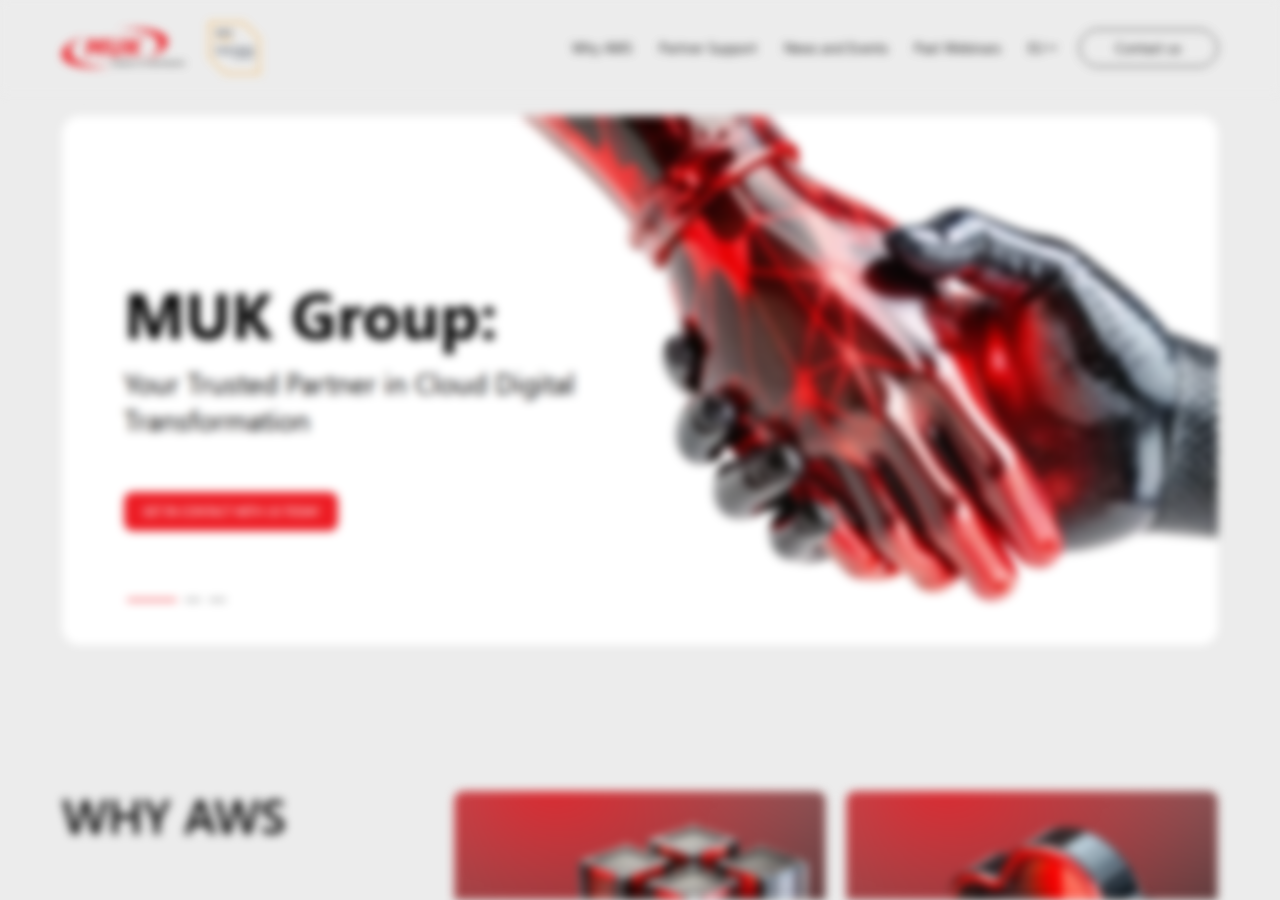
==== index.html @ 1f950c9f "Initial commit" ====
<!doctype html>
<html lang="en" data-country="{lang}" class="">
<head>
    <meta charset="UTF-8">
    <meta name="viewport"
          content="width=device-width, user-scalable=no, initial-scale=1.0, maximum-scale=1.0, minimum-scale=1.0, viewport-fit=cover">
    <meta http-equiv="X-UA-Compatible" content="ie=edge">
    <link href="img/favicon.ico" rel="icon" sizes="32x32" type="image/icon">
    <title>MUK - Classics of distribution</title>
    <link rel="preconnect" href="https://fonts.googleapis.com">
    <link rel="preconnect" href="https://fonts.gstatic.com" crossorigin="">
    <link href="https://fonts.googleapis.com/css2?family=Space+Grotesk:wght@300..700&display=swap" rel="stylesheet">
    <link rel="stylesheet" href="https://cdn.jsdelivr.net/npm/swiper@11/swiper-bundle.min.css" />
    <link rel="stylesheet" href="css/main.css">
</head>
<body class="main">
<main class="blur_wrap">
    <div class="preloader"><img alt="" src="img/preloader.svg"></div>
    <div class="layout">
        <header class="header">
            <div class="container">
                <div class="header__logo-wrap">
                    <a href="/" class="header__logo" href="">
                        <img src="img/logo.svg" alt="Logo">
                    </a>
                    <img class="header__partners" src="img/partners.png" alt="Partner">
                </div>
                <nav class="header__menu">
                    <ul>
                        <li class="header__menu-item">
                            <a class="header__link" href="#aws">Why AWS</a>
                        </li>
                        <li class="header__menu-item">
                            <a class="header__link" href="#program">Partner Support</a>
                        </li>
                        <li class="header__menu-item">
                            <a class="header__link" href="#news">News and Events</a>
                        </li>
                        <li class="header__menu-item">
                            <a class="header__link" href="#webinars">Past Webinars</a>
                        </li>
                        <li class="header__menu-item">
                            <div class="lang__switcher">
                                <div class="lang">
                                    EU
                                    <img class="lang__arrow" src="img/lang-arr.svg" alt="">
                                </div>
                                <div class="switcher"></div>
                            </div>
                        </li>
                        <li class="header__menu-item">
                            <a class="header__link header__btn" href="#contact">Contact us</a>
                        </li>
                    </ul>
                </nav>
            </div>
        </header>
        <section id="hero" class="hero">
            <div class="container">
                <div class="swiper">
                    <div class="swiper-wrapper">
                        <div class="swiper-slide">
                            <div class="hero__slide hero__slide-1">
                                <h2 class="hero__title">MUK Group:</h2>
                                <p class="hero__text">Your Trusted Partner in Cloud Digital Transformation</p>
                                <a class="btn" href="#contact">Get in contact with us today</a>
                            </div>
                            <picture class="hero__img hero__img-1">
                                <source srcset="img/webp/slider-img-1.webp" type="image/webp" />
                                <img src="img/to-webp/slider-img-1.png" alt="photo" />
                            </picture>
                        </div>
                        <div class="swiper-slide">
                            <div class="hero__slide hero__slide-2">
                                <h3 class="hero__title">Harness the Power of AWS</h3>
                                <p class="hero__text">to maximize impact for your customers</p>
                                <div class="hero__description-wrap">
                                    <p class="hero__description">
                                        <span class="accent">Scalability:</span> AWS provides scalable computing power, enabling businesses to grow and innovate without limitations.
                                    </p>
                                    <p class="hero__description">
                                        <span class="accent">Security:</span> With robust security features and compliance certifications, AWS ensures that data is protected, and operations are secure.
                                    </p>
                                    <p class="hero__description">
                                        <span class="accent">Innovation:</span> AWS offers a wide range of advanced technologies, like GenAI, Analytics, AI, Machine Learning, and IoT, to drive innovation and competitive advantage.
                                    </p>
                                    <a class="btn" href="#aws">Learn more about AWS</a>
                                </div>
                            </div>
                            <picture class="hero__img hero__img-2">
                                <source srcset="img/webp/slider-img-2.webp" type="image/webp" />
                                <img src="img/to-webp/slider-img-2.png" alt="photo" />
                            </picture>
                        </div>
                        <div class="swiper-slide">
                            <div class="hero__slide hero__slide-3">
                                <h3 class="hero__title hero__title-small">Comprehensive Support and Resources from MUK Group</h3>
                                <ul class="hero__list">
                                    <li class="hero__list-item">Onboarding Support</li>
                                    <li class="hero__list-item">Training and Certification</li>
                                    <li class="hero__list-item">Marketing and Sales Support</li>
                                    <li class="hero__list-item">Technical Assistance</li>
                                </ul>
                                <a class="btn" href="#aws">More about Partner Program</a>
                            </div>
                            <picture class="hero__img hero__img-3">
                                <source srcset="img/webp/slider-img-3.webp" type="image/webp" />
                                <img src="img/to-webp/slider-img-3.png" alt="photo" />
                            </picture>
                        </div>
                        <!-- <div class="swiper-slide">
                            <div class="hero__slide hero__slide-4">
                                <h3 class="hero__title hero__title-blog">Blog</h3>
                                <a class="btn" href="#blog">go to blog</a>
                            </div>
                            <picture class="hero__img hero__img-4">
                                <source srcset="img/webp/slider-img-4.webp" type="image/webp" />
                                <img src="img/to-webp/slider-img-4.png" alt="photo" />
                            </picture>
                        </div> -->
                    </div>
                    <div class="swiper-pagination"></div>
                </div>
            </div>
        </section>
        <section id="aws" class="aws">
            <div class="container">
                <ul class="aws__wrap">
                    <li class="aws__item">
                        <h3 class="section__title">Why AWS</h3>
                        <p class="aws__text">Amazon Web Services (AWS) is the world’s most comprehensive and broadly adopted cloud, offering over 200 fully featured services from data centers globally. Moving to the AWS Cloud with MUK, you gain access to AWS Solutions for</p>
                    </li>
                    <li class="aws__item">
                        <img class="aws__img" src="img/aws-img-1.png" alt="">
                        <h4 class="aws__title">Computing</h4>
                        <p class="aws__text">AWS offers a broad set of compute services, including serverless computing, virtual servers, and high-performance computing.</p>
                    </li>
                    <li class="aws__item">
                        <img class="aws__img" src="img/aws-img-2.png" alt="">
                        <h4 class="aws__title">Storage</h4>
                        <p class="aws__text">Scalable storage solutions such as Amazon S3 for object storage and Amazon EBS for block storage.</p>
                    </li>
                    <li class="aws__item">
                        <img class="aws__img" src="img/aws-img-3.png" alt="">
                        <h4 class="aws__title">Databases</h4>
                        <p class="aws__text">Managed database services, including Amazon RDS for relational databases and Amazon DynamoDB for NoSQL databases.</p>
                    </li>
                    <li class="aws__item">
                        <img class="aws__img" src="img/aws-img-4.png" alt="">
                        <h4 class="aws__title">Networking</h4>
                        <p class="aws__text">Reliable and secure networking solutions like Amazon VPC and AWS Direct Connect.</p>
                    </li>
                    <li class="aws__item">
                        <img class="aws__img" src="img/aws-img-5.png" alt="">
                        <h4 class="aws__title">Machine Learning</h4>
                        <p class="aws__text">Services like Amazon SageMaker that simplify building, training, and deploying machine learning models.</p>
                    </li>
                </ul>
            </div>
        </section>
        <section id="program" class="program">
            <div class="container">
                <div class="program__title">
                    <h3 class="section__title">Join our Partner Program</h3>
                    <div class="program__desc">
                        <ul>
                            <li>MUK unlocks access to all of the top-notch solutions from AWS and provides full support for our partners.</li>
                            <li><strong>Become a partner</strong> for AWS cloud solutions and receive technical, back office and administrative support, billing, compliance and program management, as well as regular discount offerings.</li>
                        </ul>
                    </div>
                </div>
                <div class="programs">
                    <div class="programs__item">
                        <img class="programs__item-img" src="img/programs-img-1.svg" alt="">
                        <h4 class="programs__item-title">Reliability</h4>
                        <p class="programs__item-text">AWS's proven track record in delivering reliable and scalable cloud solutions.</p>
                    </div>
                    <div class="programs__item">
                        <img class="programs__item-img" src="img/programs-img-2.svg" alt="">
                        <h4 class="programs__item-title">Support</h4>
                        <p class="programs__item-text">MUK Group's dedicated support team ensures you maximize the value of AWS services.</p>
                    </div>
                    <div class="programs__item">
                        <img class="programs__item-img" src="img/programs-img-3.svg" alt="">
                        <h4 class="programs__item-title">Partnership</h4>
                        <p class="programs__item-text">Our end-to-end Partner Onboarding & Value Maximization Framework is designed to ensure your success.</p>
                    </div>
                    <a href="https://muksubscription-my.sharepoint.com/:p:/g/personal/pem_corp_muk_ua/EdEtdNfd3p1PqbN_0kCFxdkB5-fN3Gbi61ZU64SnehT67Q?e=J96WIm" target="_blank" class="programs__btn">
                        <span>LEARN MORE</span>
                    </a>
                </div>
            </div>
        </section>
        <section id="onboarding" class="onboarding">
            <div class="container">
                <h3 class="section__title">MUK Group's Partner Onboarding & Value Maximization Framework</h3>
                <div class="onboarding__wrap">
                    <div class="onboarding__item">
                        <p class="onboarding__item-numb">01</p>
                        <h4 class="onboarding__item-title">Seamless<br> Onboarding Process:</h4>
                        <ul class="onboarding__item-list">
                            <li>Initial Consultation</li>
                            <li>Customized Onboarding Plan</li>
                            <li>Dedicated Onboarding Manager</li>
                        </ul>
                    </div>
                    <div class="onboarding__line">
                        <span class="onboarding__item-dot onboarding__item-dot-l"></span>
                        <span class="onboarding__item-dot onboarding__item-dot-r"></span>
                    </div>
                    <div class="onboarding__item">
                        <p class="onboarding__item-numb">02</p>
                        <h4 class="onboarding__item-title">Comprehensive Training and Certification:</h4>
                        <ul class="onboarding__item-list">
                            <li>Training Programs</li>
                            <li>Certification Courses</li>
                            <li>Ongoing Education</li>
                        </ul>
                    </div>
                    <div class="onboarding__line desc">
                        <span class="onboarding__item-dot onboarding__item-dot-l"></span>
                        <span class="onboarding__item-dot onboarding__item-dot-r"></span>
                    </div>
                    <div class="onboarding__line-horizontal tablet onboarding__line-horizontal-1"></div>
                    <div class="onboarding__item">
                        <p class="onboarding__item-numb">03</p>
                        <h4 class="onboarding__item-title">Robust Marketing and Sales Support:</h4>
                        <ul class="onboarding__item-list">
                            <li>Marketing Strategies</li>
                            <li>Sales Tools and Resources</li>
                            <li>Co-Marketing Opportunities</li>
                        </ul>
                    </div>
                    <div class="onboarding__line-horizontal desc"></div>
                    <div class="onboarding__line tablet">
                        <span class="onboarding__item-dot onboarding__item-dot-l"></span>
                        <span class="onboarding__item-dot onboarding__item-dot-r"></span>
                    </div>
                    <div class="onboarding__item">
                        <p class="onboarding__item-numb">04</p>
                        <h4 class="onboarding__item-title">Technical Assistance and Support:</h4>
                        <ul class="onboarding__item-list">
                            <li>AWS-Certified Experts</li>
                            <li>Solution Architecture</li>
                            <li>24/7 Support</li>
                        </ul>
                    </div>
                    <div class="onboarding__line desc">
                        <span class="onboarding__item-dot onboarding__item-dot-l"></span>
                        <span class="onboarding__item-dot onboarding__item-dot-r"></span>
                    </div>
                    <div class="onboarding__line-horizontal tablet onboarding__line-horizontal-2"></div>
                    <div class="onboarding__item">
                        <p class="onboarding__item-numb">05</p>
                        <h4 class="onboarding__item-title">Partner Growth and Value Maximization:</h4>
                        <ul class="onboarding__item-list">
                            <li>Performance Monitoring</li>
                            <li>Optimization Recommendations</li>
                            <li>Business Development Support</li>
                        </ul>
                    </div>
                    <div class="onboarding__line">
                        <span class="onboarding__item-dot onboarding__item-dot-l"></span>
                        <span class="onboarding__item-dot onboarding__item-dot-r"></span>
                    </div>
                    <div class="onboarding__item">
                        <p class="onboarding__item-numb">06</p>
                        <h4 class="onboarding__item-title">Continuous Partnership Development:</h4>
                        <ul class="onboarding__item-list">
                            <li>Regular Check-Ins</li>
                            <li>Feedback Loop</li>
                            <li>Innovation Collaboration</li>
                        </ul>
                    </div>
                </div>
            </div>
        </section>
        <section id="story" class="story">
            <div class="container">
                <h3 class="section__title">Our Story</h3>
                <div class="story__wrap">
                    <div class="story__wrap-lc">
                        <img class="story__img" src="img/story-img-1.jpg" alt="photo">
                        <div class="story__desc">
                            <h4 class="story__desc-title">Partner Support:</h4>
                            <div class="story__desc-text">From personalized consulting to hands-on technical assistance, we are committed to helping our partners thrive.</div>
                        </div>
                    </div>
                    <div class="story__wrap-rc">
                        <div class="story__desc">
                            <h4 class="story__desc-title">Services Provided:</h4>
                            <div class="story__desc-text">We offer a wide range of services, including technical consulting, implementation support, and managed services.</div>
                        </div>
                        <img class="story__img" src="img/story-img-2.jpg" alt="photo">
                    </div>
                </div>
            </div>
        </section>
        <section id="industries" class="industries">
            <div class="container">
                <div class="industries__wrap">
                    <div class="industries__title">
                        <div class="section__title">AWS Secures Success</div>
                        <div class="section__subtitle">in various industries</div>
                        <img class="industries__img desc" src="img/industries-img.png" alt="industries">
                    </div>
                    <div class="industries__lists">
                        <ul class="industries__list">
                            <li>Healthcare</li>
                            <li>Education</li>
                            <li>Government</li>
                            <li>Non-profits</li>
                        </ul>
                        <ul class="industries__list">
                            <li>Manufacturing</li>
                            <li>Automotive</li>
                            <li>Energy & Utilities</li>
                            <li>Real Estate & Construction</li>
                        </ul>
                        <ul class="industries__list">
                            <li>Banking & Insurance</li>
                            <li>Telecommunications</li>
                            <li>Transport & Logistics</li>
                        </ul>
                        <ul class="industries__list">
                            <li>Travel & Hospitality</li>
                            <li>Media & Entertainment</li>
                            <li>Software & Electronics</li>
                        </ul>
                    </div>
                    <img class="industries__img tablet" src="img/industries-img.png" alt="industries">
                </div>
            </div>
        </section>
        <section id="news" class="news">
            <div class="container">
                <h4 class="section__title">What’s new at AWS</h4>
                <div class="news__wrap">
                    <a href="/" class="news__item">
                        <img class="news__item-poster" src="img/news-poster.jpg" alt="news-poster">
                        <div class="news__item-wrap">
                            <p class="news__item-date">June 6, 2024</p>
                            <h4 class="news__item-title">GenAI in AWS</h4>
                            <p class="news__item-text">Lorem Ipsum is simply dummy text of the printing and typesetting industry. Lorem Ipsum has been the industry's standard dummy text ever since the 1500s, when an unknown printer took</p>
                        </div>
                    </a>
                    <a href="/" class="news__item">
                        <div class="news__item-wrap">
                            <p class="news__item-date">June 2, 2024</p>
                            <h4 class="news__item-title">Introducing Amazon </h4>
                            <p class="news__item-text">Lorem Ipsum is simply dummy text of the printing and typesetting industry. Lorem Ipsum has been the industry's standard dummy text ever since the 1500s, when an unknown printer took</p>
                        </div>
                    </a>
                    <a href="/" class="news__item">
                        <div class="news__item-wrap">
                            <p class="news__item-date">June 2, 2024</p>
                            <h4 class="news__item-title">Introducing Amazon </h4>
                            <p class="news__item-text">Lorem Ipsum is simply dummy text of the printing and typesetting industry. Lorem Ipsum has been the industry's standard dummy text ever since the 1500s, when an unknown printer took</p>
                        </div>
                    </a>
                    <a href="/" class="news__item">
                        <div class="news__item-wrap">
                            <p class="news__item-date">June 2, 2024</p>
                            <h4 class="news__item-title">Introducing Amazon </h4>
                            <p class="news__item-text">Lorem Ipsum is simply dummy text of the printing and typesetting industry. Lorem Ipsum has been the industry's standard dummy text ever since the 1500s, when an unknown printer took</p>
                        </div>
                    </a>
                </div>
            </div>
        </section>
        <section id="events" class="events">
            <div class="container">
                <h3 class="section__title">Upcoming events by MUK</h3>
                <div class="events__wrap">
                    <div class="event">
                        <div class="event__head">
                            <h4 class="event__title">Рішення Amazon Web Services для освітніх установ та програма AWS Academy</h4>
                            <p class="event__date">September 19</p>
                        </div>
                        <div class="event__body">
                            <p class="event__body-item">
                                <strong>Speakers:</strong><br>
                                Anton Kartashov, AWS<br>
                                Iurii Kilochytskyi, AWS
                            </p>
                            <p class="event__body-item">
                                <strong>Location: </strong>Virtual
                            </p>
                            <p class="event__body-item">
                                <strong>Language: </strong>Ukrainian
                            </p>
                            <div class="event__btn">
                                <a href="https://cloud.muk.ua/forms/webinar_AWS_Education/" target="_blank" class="btn">Register</a>
                            </div>
                        </div>
                    </div>
                    <div class="event">
                        <div class="event__head">
                            <h4 class="event__title">MUK Cloud Partner Day in Kazakhstan</h4>
                            <p class="event__date">September 20</p>
                        </div>
                        <div class="event__body">
                            <p class="event__body-item">
                                <strong>Speakers:</strong><br>
                                Almas Moldakanov, AWS<br>
                                Aleksandr Bernadskyi, AWS<br>
                                Vladislav Barkovskyi, AWS<br>
                                Anna Sarzhan, MUK Group
                            </p>
                            <p class="event__body-item">
                                <strong>Location: </strong>Almaty, Kazakhstan
                            </p>
                            <p class="event__body-item">
                                <strong>Language: </strong>Russian
                            </p>
                            <div class="event__btn">
                                <a href="https://cloud.muk.kz/forms/event_MUK_Cloud_Partner_Day_Kazakhstan_20_09_2024/" target="_blank" class="btn">Register</a>
                            </div>
                        </div>
                    </div>
                </div>
            </div>
        </section>
        <section id="webinars" class="webinars">
            <div class="container">
                <h3 class="section__title">Learn from our past webinars</h3>
                <div class="webinars__wrap">
                    <a href="https://www.youtube.com/watch?v=uBOk2qNlvO0" target="_blank" class="webinar">
                        <img class="webinar__poster" src="img/webinar-1.png" alt="poster">
                        <span class="webinar__title">3 Easy Steps to Cloud<br>
                            For IT services providers</span>
                    </a>
                    <a href="https://www.youtube.com/watch?v=GzRq-8MvQKo" target="_blank" class="webinar">
                        <img class="webinar__poster" src="img/webinar-2.png" alt="poster">
                        <span class="webinar__title">Fast track to becoming an AWS Partner<br>
                            For the Partners of MUK Group</span>
                    </a>
                    <a href="https://www.youtube.com/watch?v=m16ZLlcIFaA" target="_blank" class="webinar">
                        <img class="webinar__poster" src="img/webinar-3.png" alt="poster">
                        <span class="webinar__title">AWS Certified Cloud Practitioner, the Start of the AWS Certification<br>
                            For software developers and IT-managers</span>
                    </a>
                </div>
                <div class="webinars__btn">
                    <a href="https://www.youtube.com/@MediaMuk" class="btn">MORE VIDEOS</a>
                </div>
            </div>
        </section>
        <section id="contact" class="contact">
            <div class="container">
                <div class="contact__wrap">
                    <div class="contact__left">
                        <h3 class="section__title">Get in touch</h3>
                        <p class="contact__text">Partner with us today for a brighter, more innovative tomorrow</p>
                        <a href="mailto:info@muk.cloud" class="contact__mail">info@muk.cloud</a>
                    </div>
                    <div></div>
                    <form class="form" action="">
                        <p class="form__title">partner with us today</p>
                        <label class="input__wrap">
                            <input class="input" type="text" placeholder="first name">
                        </label>
                        <label class="input__wrap">
                            <input class="input" type="text" placeholder="last name">
                        </label>
                        <label class="input__wrap">
                            <input class="input" type="tel" placeholder="phone">
                        </label>
                        <label class="input__wrap">
                            <input class="input" type="text" placeholder="company">
                        </label>
                        <label class="input__wrap">
                            <input class="input" type="email" placeholder="e-mail">
                        </label>
                        <label class="input__wrap">
                            <input class="input" type="text" placeholder="country">
                        </label>
                        <button class="btn">Request a call</button>
                    </form>
                </div>
            </div>
        </section>
        <footer class="footer">
            <div class="container">
                <div class="footer__top">
                    <div class="footer__logo-wrap">
                        <a href="/" class="footer__logo" href="">
                            <img src="img/logo.svg" alt="Logo">
                        </a>
                        <img class="footer__partners" src="img/partners.png" alt="Partner">
                    </div>
                    <nav class="footer__menu">
                        <ul>
                            <li class="footer__menu-item">
                                <a class="footer__link" href="#aws">Why AWS</a>
                            </li>
                            <li class="footer__menu-item">
                                <a class="footer__link" href="#program">Partner Support</a>
                            </li>
                            <li class="footer__menu-item">
                                <a class="footer__link" href="#news">News and Events</a>
                            </li>
                            <li class="footer__menu-item">
                                <a class="footer__link" href="#webinars">Past Webinars</a>
                            </li>
                        </ul>
                    </nav>
                    <a class="footer__link" href="#hero">
                        Back to top
                        <img class="toTop__arrow" src="img/lang-arr.svg" alt="">
                    </a>
                </div>
                <div class="footer__bottom">
                    <p class="copyright">© 2008-<span class="year">2024</span> MUK. All rights reserved.</p>
                    <ul class="socials">
                        <li class="social">
                            <a class="social__link" href="https://www.facebook.com/MUKGROUP">
                                <img class="social__img" src="img/social/fb.svg" alt="">
                            </a>
                        </li>
                        <li class="social">
                            <a class="social__link" href="https://twitter.com/muk_ua">
                                <img class="social__img" src="img/social/tw.svg" alt="">
                            </a>
                        </li>
                        <li class="social">
                            <a class="social__link" href="https://www.youtube.com/user/MediaMuk">
                                <img class="social__img" src="img/social/yt.svg" alt="">
                            </a>
                        </li>
                    </ul>
                </div>
            </div>
        </footer>
    </div>
</main>
<script src="js/jquery-3.7.1.min.js"></script>
<script src="js/modernizr-webp.js"></script>
<script src="https://cdn.jsdelivr.net/npm/swiper@11/swiper-bundle.min.js"></script>
<script src="js/index.js"></script>
</body>
</html>
---- css/main.css ----
/*! normalize.css v8.0.1 | MIT License | github.com/necolas/normalize.css */html{line-height:1.15;-webkit-text-size-adjust:100%}body{margin:0}main{display:block}h1{font-size:2em;margin:.67em 0}hr{-webkit-box-sizing:content-box;box-sizing:content-box;height:0;overflow:visible}pre{font-family:monospace,monospace;font-size:1em}a{background-color:rgba(0,0,0,0)}abbr[title]{border-bottom:none;text-decoration:underline;-webkit-text-decoration:underline dotted;text-decoration:underline dotted}b,strong{font-weight:bolder}code,kbd,samp{font-family:monospace,monospace;font-size:1em}small{font-size:80%}sub,sup{font-size:75%;line-height:0;position:relative;vertical-align:baseline}sub{bottom:-0.25em}sup{top:-0.5em}img{border-style:none;max-width:100%;height:auto}button,input,optgroup,select,textarea{font-family:inherit;font-size:100%;line-height:1.15;margin:0}button,input{overflow:visible}button,select{text-transform:none}button,[type=button],[type=reset],[type=submit]{-webkit-appearance:button}button::-moz-focus-inner,[type=button]::-moz-focus-inner,[type=reset]::-moz-focus-inner,[type=submit]::-moz-focus-inner{border-style:none;padding:0}button:-moz-focusring,[type=button]:-moz-focusring,[type=reset]:-moz-focusring,[type=submit]:-moz-focusring{outline:1px dotted ButtonText}fieldset{padding:.35em .75em .625em}legend{-webkit-box-sizing:border-box;box-sizing:border-box;color:inherit;display:table;max-width:100%;padding:0;white-space:normal}progress{vertical-align:baseline}textarea{overflow:auto}[type=checkbox],[type=radio]{-webkit-box-sizing:border-box;box-sizing:border-box;padding:0}[type=number]::-webkit-inner-spin-button,[type=number]::-webkit-outer-spin-button{height:auto}[type=search]{-webkit-appearance:textfield;outline-offset:-2px}[type=search]::-webkit-search-decoration{-webkit-appearance:none}::-webkit-file-upload-button{-webkit-appearance:button;font:inherit}details{display:block}summary{display:list-item}template{display:none}[hidden]{display:none}@font-face{font-family:"Segoe UI";src:url("../fonts/SegoeUI-Light.woff2") format("woff2"),url("../fonts/SegoeUI-Light.woff") format("woff");font-weight:300;font-style:normal;font-display:swap}@font-face{font-family:"Segoe UI";src:url("../fonts/SegoeUI-Bold.woff2") format("woff2"),url("../fonts/SegoeUI-Bold.woff") format("woff");font-weight:bold;font-style:normal;font-display:swap}@font-face{font-family:"Segoe UI";src:url("../fonts/SegoeUI.woff2") format("woff2"),url("../fonts/SegoeUI.woff") format("woff");font-weight:normal;font-style:normal;font-display:swap}@font-face{font-family:"Segoe UI";src:url("../fonts/SegoeUI-SemiBold.woff2") format("woff2"),url("../fonts/SegoeUI-SemiBold.woff") format("woff");font-weight:600;font-style:normal;font-display:swap}*{margin:0;padding:0;-webkit-box-sizing:border-box;box-sizing:border-box;-webkit-tap-highlight-color:rgba(0,0,0,0)}img{width:100%;height:auto;display:block}body,html{min-height:100%}html{background:#ececec;color:#000;line-height:1.2;font-family:"Segoe UI",sans-serif;-webkit-font-smoothing:antialiased;scroll-behavior:smooth;font-size:.6944444444vw}html.hide{display:block}html.hide .blur_wrap{background:rgba(0,0,0,0);position:relative;-webkit-filter:none;filter:none}html.hide .preloader{opacity:0;pointer-events:none}@media screen and (min-width: 1660px){html{font-size:.625vw}}@media screen and (max-width: 1024px){html{font-size:.8333333333vw}}@media screen and (max-width: 850px){html{font-size:1.3020833333vw}}a{text-decoration:none}ul{margin:0;padding:0;list-style:none}.preloader{width:5em;height:5em;position:fixed;top:0;left:0;right:0;bottom:0;margin:auto;z-index:6;-webkit-transition:opacity .3s ease;transition:opacity .3s ease}.blur_wrap{position:absolute;right:0;bottom:0;left:0;top:0;-webkit-filter:blur(5px);filter:blur(5px);width:100%;min-height:100%;z-index:5;overflow:hidden}.layout{min-height:100vh;position:relative;z-index:2;-webkit-box-sizing:border-box;box-sizing:border-box;display:-webkit-box;display:-ms-flexbox;display:flex;-webkit-box-orient:vertical;-webkit-box-direction:normal;-ms-flex-direction:column;flex-direction:column}.container{position:relative;max-width:100%;width:130rem;margin:0 auto}@media screen and (max-width: 1024px){.container{padding:0 2rem}}@media screen and (max-width: 850px){.container{padding:0 3.4rem}}.header{width:100%;position:fixed;padding:2.5rem 0 2.2rem;background:rgba(236,236,236,.4901960784);z-index:5;-webkit-transition:all ease-in .3s;transition:all ease-in .3s}.header.scrolled{padding:1.5rem 0 1.2rem;-webkit-box-shadow:0px -3px 8px 0px #000;box-shadow:0px -3px 8px 0px #000;-webkit-backdrop-filter:blur(20px);backdrop-filter:blur(20px)}.header .container{display:-webkit-box;display:-ms-flexbox;display:flex;-webkit-box-pack:justify;-ms-flex-pack:justify;justify-content:space-between;-webkit-box-align:center;-ms-flex-align:center;align-items:center}.header__logo{max-width:13.8rem;margin-right:2.7rem}.header__logo-wrap{display:-webkit-box;display:-ms-flexbox;display:flex;-webkit-box-pack:justify;-ms-flex-pack:justify;justify-content:space-between;-webkit-box-align:center;-ms-flex-align:center;align-items:center}@media screen and (max-width: 850px){.header__logo{max-width:10.4rem;margin-right:1.3rem}}.header__partners{width:5.8rem}@media screen and (max-width: 850px){.header__partners{width:4.3rem}}.header__menu ul{display:-webkit-box;display:-ms-flexbox;display:flex;-webkit-box-align:center;-ms-flex-align:center;align-items:center;list-style:none;padding:0;margin:0}.header__menu-item{font-size:clamp(12px,1.6rem,26px);font-weight:400;line-height:1;white-space:nowrap}.header__menu-item:not(:last-child){margin:0 1.5rem}@media screen and (max-width: 850px){.header__menu-item:not(:last-child){margin:0 .7rem}}@media screen and (max-width: 850px){.header__menu-item{font-size:12px}}@media(max-width: 600px){.header__menu-item{font-size:16px}}.header__link{color:#000}.header__link.header__btn{display:block;padding:1.2rem 4rem;border:1px solid #000;border-radius:5rem}.header__link.header__btn:hover{background-color:#000;color:#fff}@media screen and (max-width: 850px){.header__link.header__btn{padding:.9rem 3.1rem}}.lang{display:-webkit-box;display:-ms-flexbox;display:flex;-webkit-box-pack:center;-ms-flex-pack:center;justify-content:center;-webkit-box-align:center;-ms-flex-align:center;align-items:center}.lang__switcher{margin:0 .9rem 0 0}@media screen and (max-width: 850px){.lang__switcher{margin:0}}.lang__arrow{display:inline-block;width:1rem;margin-left:.4rem}.accent{color:#ed1c24}.hero{padding:13rem 0 6.4rem}@media screen and (max-width: 850px){.hero{padding:10.4rem 0 0}}.hero .swiper{width:100%;overflow:visible}.hero .swiper-slide{display:-webkit-box;display:-ms-flexbox;display:flex;-webkit-box-pack:start;-ms-flex-pack:start;justify-content:flex-start;-webkit-box-align:end;-ms-flex-align:end;align-items:flex-end;height:59.6rem;padding:5rem 7rem 12.9rem;background-color:#fff;border-radius:2rem;opacity:0;-webkit-transition:all ease-in-out .3s;transition:all ease-in-out .3s}.hero .swiper-slide-active{opacity:1}@media screen and (max-width: 850px){.hero .swiper-slide{height:41rem;padding:3.8rem 3.8rem 6.5rem}}.hero .swiper-pagination-bullets{width:auto;height:2px;bottom:5.7rem;left:6.8rem}@media screen and (max-width: 850px){.hero .swiper-pagination-bullets{bottom:3.7rem;left:3.6rem}}.hero .swiper-pagination-bullets span{height:2px;width:1.88rem;background-color:rgba(0,0,0,.5019607843);border-radius:2px;opacity:1;-webkit-transition:all ease-in-out .3s;transition:all ease-in-out .3s}@media screen and (max-width: 850px){.hero .swiper-pagination-bullets span{width:1.9rem}}.hero .swiper-pagination-bullets span.swiper-pagination-bullet-active{width:5.64rem;background-color:#ed1c24}@media screen and (max-width: 850px){.hero .swiper-pagination-bullets span.swiper-pagination-bullet-active{width:5.6rem}}.hero__slide{width:45%}@media screen and (max-width: 850px){.hero__slide{width:50%}}.hero__slide-2 .hero__text{margin-bottom:1rem}@media screen and (max-width: 850px){.hero__slide-2 .hero__title{font-size:3.2rem}.hero__slide-2 .hero__text{font-size:1.8rem}}.hero__title{text-align:left;font-size:7.2rem;font-weight:700;line-height:1.2;margin-bottom:1.5rem}@media screen and (max-width: 850px){.hero__title{font-size:4.94rem}}.hero__title-small{text-align:left;font-size:4.8rem;font-weight:700;line-height:1.1;margin-bottom:2.9rem}@media screen and (max-width: 850px){.hero__title-small{font-size:2.8rem}}.hero__title-blog{margin-bottom:16.1rem}.hero__text{text-align:left;font-size:3.2rem;font-weight:400;line-height:1.3;margin-bottom:6rem}@media screen and (max-width: 850px){.hero__text{font-size:2.17rem}}.hero__description{font-family:"Space Grotesk",sans-serif;font-size:12px;font-weight:400;color:#7a7878}.hero__description-wrap{display:grid;grid-template-columns:repeat(2, 1fr);-webkit-box-pack:center;-ms-flex-pack:center;justify-content:center}@media screen and (max-width: 850px){.hero__description-wrap{gap:0;grid-template-columns:repeat(1, 1fr)}}.hero__description .accent{display:block;font-family:"Space Grotesk",sans-serif;font-size:14px;font-weight:700}@media screen and (max-width: 850px){.hero__description .accent{font-size:12px}}@media screen and (max-width: 850px){.hero__description{font-size:10px;margin-bottom:1rem}}.hero__list{margin-bottom:2.5rem}.hero__list-item{display:-webkit-box;display:-ms-flexbox;display:flex;-webkit-box-align:center;-ms-flex-align:center;align-items:center;text-align:left;font-size:2.2rem;font-weight:400;line-height:1.3}.hero__list-item:not(:last-child){margin-bottom:1rem}.hero__list-item:before{content:"";display:block;position:relative;min-width:5.5px;height:5.5px;border-radius:5.5rem;background-color:#ed1c24;margin-right:9px}@media screen and (max-width: 850px){.hero__list-item{font-size:1.6rem}}.hero__img{position:absolute;top:0;right:0}.hero__img-2{top:50%;-webkit-transform:translateY(-50%);-ms-transform:translateY(-50%);transform:translateY(-50%)}@media screen and (max-width: 850px){.hero__img-2{width:50%}}.hero__img-3{top:-12.4%;right:-6.7%}@media screen and (max-width: 850px){.hero__img-3{top:50%;right:0;width:50%;-webkit-transform:translateY(-50%);-ms-transform:translateY(-50%);transform:translateY(-50%)}}.hero__img-4{top:.8%}.btn{display:-webkit-box;display:-ms-flexbox;display:flex;-webkit-box-pack:center;-ms-flex-pack:center;justify-content:center;-ms-flex-item-align:center;align-self:center;width:214px;font-size:12px;font-weight:400;line-height:1;color:#fff;text-transform:uppercase;padding:1.5rem 0;border-radius:1rem;background:#ed1c24}@media screen and (max-width: 850px){.btn{width:202px;padding:1rem 0;border-radius:.3rem}}.section__title{font-size:5.4rem;font-weight:600;line-height:5.4rem;color:#000;text-transform:uppercase}@media screen and (max-width: 850px){.section__title{font-size:5rem}}.section__subtitle{font-size:2.8rem;font-weight:600;line-height:3.64rem;color:#000;text-transform:uppercase}.aws{padding:10rem 0 14.3rem}@media screen and (max-width: 850px){.aws{padding:6.4rem 0 14.3rem}}.aws__wrap{display:grid;grid-template-columns:repeat(3, 1fr);-webkit-box-pack:center;-ms-flex-pack:center;justify-content:center;gap:2.3rem}@media screen and (max-width: 850px){.aws__wrap{grid-template-columns:repeat(2, 1fr)}}.aws__item:first-child{display:-webkit-box;display:-ms-flexbox;display:flex;-webkit-box-orient:vertical;-webkit-box-direction:normal;-ms-flex-direction:column;flex-direction:column;-webkit-box-pack:justify;-ms-flex-pack:justify;justify-content:space-between}.aws__item:first-child .aws__text{width:90%;letter-spacing:.07em}.aws__item:not(:first-child){padding:2rem 1px 2.2rem 3rem;background-image:url("../img/aws-item-bg.png");background-position:top left;background-repeat:no-repeat;background-size:100% 100%;border-radius:1rem}@media screen and (max-width: 850px){.aws__item:not(:first-child){padding:1.1rem 1px 2.3rem 2.4rem}}.aws__item:hover .aws__img{margin:0 5rem 1rem auto}.aws__img{width:32.5rem;margin:0 0 1rem auto;-webkit-transition:all ease-in-out .4s;transition:all ease-in-out .4s}.aws__title{text-align:left;font-size:clamp(18px,1.8rem,28px);font-weight:700;line-height:1.2;color:#fff;margin-bottom:1.1rem}.aws__text{width:80%;text-align:left;font-size:clamp(14px,1.4rem,24px);font-weight:400;line-height:1.3;letter-spacing:.1em;color:#7a7878}@media(max-width: 600px){.aws__text{font-size:14px}}.program{padding:13.8rem 0 0;background:#000;border-radius:2rem 2rem 0 0}@media screen and (max-width: 850px){.program{padding:7.5rem 0 0;border-radius:1rem 1rem 0 0}}.program__title{width:100%;display:-webkit-box;display:-ms-flexbox;display:flex;-webkit-box-pack:justify;-ms-flex-pack:justify;justify-content:space-between;-webkit-box-align:start;-ms-flex-align:start;align-items:start}@media screen and (max-width: 850px){.program__title{-webkit-box-orient:vertical;-webkit-box-direction:normal;-ms-flex-direction:column;flex-direction:column}}.program .section__title{max-width:30.7%;color:#fff}@media screen and (max-width: 850px){.program .section__title{max-width:40%}}.program__desc{padding:3rem 2.6rem 2.7rem 2.6rem;margin-top:.8rem;background:linear-gradient(303.66deg, #000000 5.82%, #666666 278.52%);border:.5px solid #e5e5e5;border-radius:1rem}@media screen and (max-width: 850px){.program__desc{margin-top:4rem}}.program__desc ul{list-style:disc;-webkit-padding-start:2.2rem;padding-inline-start:2.2rem}.program__desc ul li{text-align:left;font-size:clamp(14px,1.6rem,24px);font-weight:400;line-height:1.4;color:#fff}.program__desc ul li:not(:last-child){margin-bottom:2.8rem}.program .programs{display:grid;grid-template-columns:repeat(4, 1fr);-webkit-box-pack:center;-ms-flex-pack:center;justify-content:center;gap:1.9rem;padding:8.2rem 0 0}@media screen and (max-width: 850px){.program .programs{grid-template-columns:repeat(2, 1fr);padding:2.5rem 0 0}}.program .programs__item{display:-webkit-box;display:-ms-flexbox;display:flex;-webkit-box-orient:vertical;-webkit-box-direction:normal;-ms-flex-direction:column;flex-direction:column;-webkit-box-pack:center;-ms-flex-pack:center;justify-content:center;position:relative;-webkit-box-align:center;-ms-flex-align:center;align-items:center;padding:4.2rem 3.2rem 3.3rem;background:linear-gradient(303.66deg, #000000 5.82%, #666666 278.52%);border:.05rem solid #e5e5e5;border-radius:1rem;overflow:hidden}.program .programs__item::before{content:"";display:block;position:absolute;top:0;bottom:0;left:0;right:0;background:url("../img/programs-item-bg.png") top center/cover no-repeat;border-radius:1rem;pointer-events:none;-webkit-transition:all ease-in-out .3s;transition:all ease-in-out .3s}.program .programs__item-img{width:10rem;margin-bottom:2.5rem;z-index:1}.program .programs__item-title{text-align:center;font-size:2.2rem;font-weight:700;line-height:1.2;color:#fff;margin-bottom:1.2rem;z-index:1}.program .programs__item-text{text-align:center;font-size:clamp(14px,1.4rem,20px);font-weight:400;line-height:1.35;color:#b4b4b4;z-index:1}.program .programs__item:hover::before{bottom:-10rem}.program .programs__btn{display:-webkit-box;display:-ms-flexbox;display:flex;-webkit-box-pack:center;-ms-flex-pack:center;justify-content:center;-webkit-box-align:center;-ms-flex-align:center;align-items:center;text-align:center;position:relative;font-size:2.2rem;font-weight:700;line-height:1.1;color:#fff;background:radial-gradient(50% 50% at 50% 50%, rgba(237, 28, 36, 0.85) 0%, rgba(237, 28, 36, 0) 260%);background-position:center;border:.05rem solid #e5e5e5;border-radius:1rem;-webkit-transition:all ease-out .3s;transition:all ease-out .3s}.program .programs__btn span{display:-webkit-box;display:-ms-flexbox;display:flex;-webkit-box-pack:center;-ms-flex-pack:center;justify-content:center;-webkit-box-align:center;-ms-flex-align:center;align-items:center;position:relative}.program .programs__btn span:after{content:"";display:block;position:absolute;width:.9rem;height:2.4rem;left:106%;background:url("../img/learn-more-arrow.svg") center/contain no-repeat;-webkit-transition:all ease-in-out .3s;transition:all ease-in-out .3s}.program .programs__btn:hover{background-size:105% 105%}.program .programs__btn:hover span:after{left:112%}.onboarding{padding:16.6rem 0 16.4rem;background:#000;border-radius:0 0 2rem 2rem}@media screen and (max-width: 850px){.onboarding{padding:20.2rem 0 11.2rem}}.onboarding .section__title{max-width:65%;color:#fff}@media screen and (max-width: 850px){.onboarding .section__title{max-width:100%}}.onboarding__wrap{display:grid;grid-template-columns:29.3rem auto 29.3rem auto 29.3rem;grid-template-rows:repeat(3, auto);padding:8.2rem 0 0}@media screen and (max-width: 850px){.onboarding__wrap{grid-template-columns:31.3rem auto 31.3rem;grid-template-rows:repeat(2, auto)}}.onboarding__item{display:-webkit-box;display:-ms-flexbox;display:flex;-webkit-box-orient:vertical;-webkit-box-direction:normal;-ms-flex-direction:column;flex-direction:column;-webkit-box-pack:start;-ms-flex-pack:start;justify-content:flex-start;position:relative;-webkit-box-align:start;-ms-flex-align:start;align-items:flex-start;padding:2.1rem 1.2rem 2.3rem 2.2rem;background:linear-gradient(303.66deg, #000000 5.82%, #666666 278.52%);border:.05rem solid #e5e5e5;border-radius:1rem;overflow:hidden;z-index:1}@media screen and (max-width: 850px){.onboarding__item{padding:2.4rem 1.2rem 3.2rem 2.2rem}}.onboarding__item::before{content:"";display:block;position:absolute;top:0;bottom:0;left:0;right:0;background:url("../img/programs-item-bg.png") top center/cover no-repeat;border-radius:1rem;pointer-events:none;-webkit-transition:all ease-in-out .3s;transition:all ease-in-out .3s}.onboarding__item:hover::before{bottom:-10rem}.onboarding__item-numb{text-align:left;font-size:5.4rem;font-weight:700;line-height:1;color:rgba(237,28,36,.5490196078);margin-bottom:4.8rem;z-index:1}@media screen and (max-width: 850px){.onboarding__item-numb{margin-bottom:5.3rem}}.onboarding__item-title{text-align:left;font-size:2.2rem;font-weight:700;line-height:1.3;color:#fff;margin-bottom:.6rem;z-index:1}@media screen and (max-width: 850px){.onboarding__item-title{margin-bottom:1rem}}.onboarding__item-list{text-align:left;font-size:clamp(14px,1.4rem,20px);font-weight:400;line-height:1.95;color:#b4b4b4;list-style:disc;padding-left:.9rem;z-index:1}.onboarding__item-dot{display:block;position:absolute;width:.8rem;height:.8rem;border-radius:.8rem;background-color:#fff;z-index:0}.onboarding__item-dot-r{top:50%;right:-0.4rem;-webkit-transform:translateY(-50%);-ms-transform:translateY(-50%);transform:translateY(-50%)}.onboarding__item-dot-l{top:50%;left:-0.4rem;-webkit-transform:translateY(-50%);-ms-transform:translateY(-50%);transform:translateY(-50%)}.onboarding__line{display:-webkit-box;display:-ms-flexbox;display:flex;position:relative;-webkit-box-align:center;-ms-flex-align:center;align-items:center;z-index:0}.onboarding__line:before{content:"";display:block;height:.5px;width:100%;background-color:#fff}.onboarding__line-horizontal{height:8.9rem;grid-area:2/1/3/6;background:url("../img/horizontal-line.svg") center/contain no-repeat;margin:-0.4rem 0}@media screen and (max-width: 850px){.onboarding__line-horizontal.tablet.onboarding__line-horizontal{height:8.1rem;background:url("../img/horizontal-line-tablet.svg") center/contain no-repeat}.onboarding__line-horizontal.tablet.onboarding__line-horizontal-1{grid-area:2/1/2/4}.onboarding__line-horizontal.tablet.onboarding__line-horizontal-2{grid-area:4/1/4/4}}.onboarding .desc{display:-webkit-box;display:-ms-flexbox;display:flex}@media screen and (max-width: 850px){.onboarding .desc{display:none}}.onboarding .tablet{display:none}@media screen and (max-width: 850px){.onboarding .tablet{display:-webkit-box;display:-ms-flexbox;display:flex}}.onboarding .mob{display:none}@media screen and (max-width: 600px){.onboarding .mob{display:-webkit-box;display:-ms-flexbox;display:flex}}.story{padding:13.7rem 0 0}@media screen and (max-width: 850px){.story{padding:15.9rem 0 0}}.story__wrap{display:grid;grid-template-columns:repeat(2, 1fr);-webkit-box-pack:center;-ms-flex-pack:center;justify-content:center;gap:1.9rem;padding:2.7rem 0 0}@media screen and (max-width: 850px){.story__wrap{grid-template-columns:repeat(1, 1fr)}}.story__wrap-lc,.story__wrap-rc{display:-webkit-box;display:-ms-flexbox;display:flex;-webkit-box-orient:vertical;-webkit-box-direction:normal;-ms-flex-direction:column;flex-direction:column}.story__wrap-lc .story__img{margin-bottom:1.8rem}@media screen and (max-width: 850px){.story__wrap-lc .story__img{-webkit-box-ordinal-group:0;-ms-flex-order:-1;order:-1;margin:0 0 2.2rem}}.story__wrap-rc .story__img{margin-top:1.8rem}@media screen and (max-width: 850px){.story__wrap-rc .story__img{-webkit-box-ordinal-group:0;-ms-flex-order:-1;order:-1;margin:0 0 2.2rem}}.story__img{border-radius:1rem;pointer-events:none}.story__desc{padding:3.6rem 15.2rem 4.6rem 4.2rem;background:#fff;border-radius:1rem}@media screen and (max-width: 850px){.story__desc{padding:3.6rem 8.7rem 3.3rem 4.7rem}}.story__desc-title{text-align:left;font-size:2.2rem;font-weight:700;line-height:1.1;color:#ed1c24;margin-bottom:2.4rem}@media screen and (max-width: 850px){.story__desc-title{margin-bottom:1.2rem}}.story__desc-text{text-align:left;font-size:clamp(14px,1.6rem,26px);font-weight:400;line-height:1.5;letter-spacing:.1em;color:#000}.industries{padding:14rem 0 5.8rem}@media screen and (max-width: 850px){.industries{padding:5.8rem 0}}.industries__wrap{display:grid;grid-template-columns:1fr 1.05fr;-webkit-box-pack:center;-ms-flex-pack:center;justify-content:center;position:relative;gap:1rem;padding:11rem 5.9rem 0 4.2rem;background:linear-gradient(303.66deg, #000000 5.82%, #666666 278.52%);border:.5px solid #e5e5e5;border-radius:1rem;overflow:hidden}@media screen and (max-width: 850px){.industries__wrap{padding:7rem 3.6rem 0 3.4rem;grid-template-columns:1fr}}.industries__wrap:before,.industries__wrap:after{content:"";display:block;position:absolute;z-index:0}.industries__wrap:before{top:0;right:0;width:53rem;height:32.1rem;background:url("../img/industries-bg-1.png") top right/53rem 32.1rem no-repeat}.industries__wrap:after{bottom:0;left:0;width:86.4rem;height:50rem;background:url("../img/industries-bg-2.png") top right/86.4rem 50rem no-repeat}.industries__title{z-index:1}@media screen and (max-width: 850px){.industries__title{width:60%;margin-bottom:6.2rem}}.industries__img{min-width:104%;margin:-0.7rem 0 0 -4.2rem}@media screen and (max-width: 850px){.industries__img{min-width:115%;margin:-5rem 0 -0.6rem -5.8rem}}.industries .section__title{color:#fff}.industries .section__subtitle{color:#fff}.industries__lists{display:grid;grid-template-columns:repeat(2, 1fr);grid-template-rows:1.15fr 1fr;-webkit-box-pack:center;-ms-flex-pack:center;justify-content:center;gap:0rem 4.8rem;z-index:1}@media screen and (max-width: 850px){.industries__list{margin-bottom:6.4rem}}.industries__list li{display:-webkit-box;display:-ms-flexbox;display:flex;-webkit-box-pack:start;-ms-flex-pack:start;justify-content:flex-start;-webkit-box-align:center;-ms-flex-align:center;align-items:center;text-align:left;font-size:1.8rem;font-weight:700;line-height:1.2;color:#fff}.industries__list li:not(:last-child){margin-bottom:2.4rem}.industries__list li:before{content:"";display:block;position:relative;width:1.4rem;height:1px;margin-right:.8rem;background-color:#ed1c24;-webkit-transition:all ease-in-out .3s;transition:all ease-in-out .3s}.industries__list li:hover:before{-webkit-transform:rotate(45deg);-ms-transform:rotate(45deg);transform:rotate(45deg)}.news{padding:10rem 0 0}@media screen and (max-width: 850px){.news{padding:5.7rem 0 0}}.news .section__title{width:50%}.news__wrap{display:grid;grid-template-columns:repeat(2, 1fr);grid-template-rows:repeat(3, 1fr);grid-gap:2.1rem;padding:3.2rem 0 0}@media screen and (max-width: 850px){.news__wrap{grid-template-columns:repeat(1, 1fr);padding:4.9rem 0 0}}.news__item{text-align:left;color:#000;border-radius:1rem;background-color:#fff}.news__item:first-child{grid-area:1/1/4/2}.news__item:first-child .news__item-wrap{padding:3.1rem 4.1rem}.news__item-wrap{padding:3.1rem 2.7rem 3.1rem 2.8rem}.news__item-poster{border-radius:1rem}.news__item-date{font-size:12px;font-weight:400;line-height:1.2;letter-spacing:.1em;margin-bottom:2rem}.news__item-title{font-size:18px;font-weight:700;line-height:1.2;margin-bottom:1.2rem}.news__item-text{font-size:14px;font-weight:400;line-height:1.5;letter-spacing:.1em}.events{padding:16rem 0 5.6rem}@media screen and (max-width: 850px){.events{padding:13.6rem 0 5.6rem}}.events .section__title{width:40%}@media screen and (max-width: 850px){.events .section__title{width:60%}}.events__wrap{display:grid;grid-template-columns:repeat(2, 1fr);grid-gap:1.9rem;padding:4.5rem 0 0}@media screen and (max-width: 850px){.events__wrap{grid-template-columns:repeat(1, 1fr)}}.events .event{display:-webkit-box;display:-ms-flexbox;display:flex;-webkit-box-orient:vertical;-webkit-box-direction:normal;-ms-flex-direction:column;flex-direction:column;-webkit-box-pack:justify;-ms-flex-pack:justify;justify-content:space-between;-webkit-box-align:start;-ms-flex-align:start;align-items:flex-start;position:relative;padding:3rem 4rem 3.9rem;background:linear-gradient(303.66deg, #000000 5.82%, #666666 278.52%);border:.05rem solid #e5e5e5;border-radius:1rem;overflow:hidden;z-index:1}.events .event::before{content:"";display:block;position:absolute;top:0;bottom:0;left:0;right:0;background:url("../img/events-bg.png") top center/cover no-repeat;border-radius:1rem;pointer-events:none;-webkit-transition:all ease-in-out .3s;transition:all ease-in-out .3s}.events .event:hover::before{bottom:-10rem}.events .event__head{display:-webkit-box;display:-ms-flexbox;display:flex;-webkit-box-pack:justify;-ms-flex-pack:justify;justify-content:space-between;-webkit-box-align:start;-ms-flex-align:start;align-items:flex-start;margin-bottom:5rem;z-index:1}.events .event__title{max-width:65%;font-size:3.4rem;font-weight:700;line-height:1.3;color:#fff}.events .event__date{font-size:2.4rem;font-weight:400;line-height:1.2;color:#fff;margin-top:1rem}.events .event__body{width:100%;margin-bottom:1.5rem;z-index:1}.events .event__body-item{font-size:1.8rem;font-weight:400;line-height:1.5;letter-spacing:.1em;color:#fff;margin-bottom:2.5rem}.events .event__body-item:first-child{min-height:4.5em}.events .event__btn{width:100%}.events .event .btn{width:22.9rem;font-size:1.8rem;padding:1.2rem 0;margin:0 0 0 auto}.webinars{padding:10rem 0 10.2rem}.webinars .section__title{width:40%}@media screen and (max-width: 850px){.webinars .section__title{width:70%}}.webinars__wrap{display:grid;grid-template-columns:repeat(3, 1fr);grid-gap:1.6rem;padding:4.5rem 0 0}@media screen and (max-width: 850px){.webinars__wrap{grid-template-columns:repeat(1, 1fr)}}.webinars .webinar{border-radius:1rem;background-color:#fff}.webinars .webinar__poster{border-radius:1rem}.webinars .webinar__title{display:block;position:relative;width:100%;text-align:left;font-size:clamp(18px,1.8rem,28px);font-weight:700;line-height:1.5;color:#000;padding:2rem 2.7rem}.webinars__btn{display:-webkit-box;display:-ms-flexbox;display:flex;-webkit-box-pack:center;-ms-flex-pack:center;justify-content:center;padding:3.2rem 0 0}.webinars__btn .btn{width:19.4rem;font-size:clamp(14px,1.6rem,24px);padding:1.2rem 0}.contact{padding:12rem 0;background-color:#fff;border-radius:2rem 2rem 0 0}@media screen and (max-width: 850px){.contact{padding:7.3rem 0}}.contact__wrap{display:grid;grid-template-columns:repeat(3, 1fr);grid-gap:1.6rem}@media screen and (max-width: 850px){.contact__wrap{grid-template-columns:1fr .67fr;grid-gap:0}}.contact__text{text-align:left;font-size:2.4rem;font-weight:400;line-height:1.4;color:#000;margin:2rem 0 2.5rem}.contact__mail{text-align:left;font-size:3.2rem;font-weight:400;line-height:1;color:#b4b4b4}.form{display:-webkit-box;display:-ms-flexbox;display:flex;-webkit-box-orient:vertical;-webkit-box-direction:normal;-ms-flex-direction:column;flex-direction:column;-webkit-box-pack:center;-ms-flex-pack:center;justify-content:center}@media screen and (max-width: 850px){.form{margin-top:7.8rem}}.form__title{text-align:left;font-size:2.4rem;font-weight:400;line-height:3.6rem;text-transform:uppercase;margin-bottom:2.4rem}.form .btn{width:100%;font-size:clamp(14px,1.6rem,24px);padding:2.1rem 0;border:none}.input{width:100%;font-size:14px;font-weight:400;line-height:1.2;text-transform:uppercase;color:#b4b4b4;padding:1.9rem 2.1rem;background-color:#ececec;border:1px solid #ececec;border-radius:1rem;-webkit-transition:all ease-in-out .3s;transition:all ease-in-out .3s}.input::-webkit-input-placeholder{font-size:14px;font-weight:400;line-height:1.2;text-transform:uppercase;color:#b4b4b4}.input::-moz-placeholder{font-size:14px;font-weight:400;line-height:1.2;text-transform:uppercase;color:#b4b4b4}.input:-ms-input-placeholder{font-size:14px;font-weight:400;line-height:1.2;text-transform:uppercase;color:#b4b4b4}.input::-ms-input-placeholder{font-size:14px;font-weight:400;line-height:1.2;text-transform:uppercase;color:#b4b4b4}.input::placeholder{font-size:14px;font-weight:400;line-height:1.2;text-transform:uppercase;color:#b4b4b4}.input__wrap{margin-bottom:1.9rem}.input:active,.input:hover,.input:focus-visible{outline:none}.footer{width:100%;padding:3.1rem 0 2.2rem;background:#fff;z-index:5}@media screen and (max-width: 850px){.footer{padding:5.7rem 0 2.2rem}}.footer__top,.footer__bottom{display:-webkit-box;display:-ms-flexbox;display:flex;-webkit-box-pack:justify;-ms-flex-pack:justify;justify-content:space-between;-webkit-box-align:center;-ms-flex-align:center;align-items:center}.footer__top{padding-bottom:.9rem;border-bottom:1px solid #000}@media screen and (max-width: 850px){.footer__top{padding-bottom:1.9rem}}.footer__bottom{padding:1.8rem 0 3rem}.footer__logo{max-width:13.8rem;margin-right:2.7rem}.footer__logo-wrap{display:-webkit-box;display:-ms-flexbox;display:flex;-webkit-box-pack:justify;-ms-flex-pack:justify;justify-content:space-between;-webkit-box-align:center;-ms-flex-align:center;align-items:center}@media screen and (max-width: 850px){.footer__logo{max-width:10.4rem;margin-right:1.3rem}}.footer__partners{width:5.8rem}@media screen and (max-width: 850px){.footer__partners{width:4.3rem}}.footer__menu ul{display:-webkit-box;display:-ms-flexbox;display:flex;-webkit-box-align:center;-ms-flex-align:center;align-items:center;list-style:none;padding:0;margin:0}.footer__menu-item{font-size:clamp(12px,1.6rem,26px);font-weight:400;line-height:1;white-space:nowrap}.footer__menu-item:not(:last-child){margin:0 1.5rem}@media screen and (max-width: 850px){.footer__menu-item:not(:last-child){margin:0 .7rem}}@media screen and (max-width: 850px){.footer__menu-item{font-size:12px}}@media(max-width: 600px){.footer__menu-item{font-size:16px}}.footer__link{font-size:clamp(12px,1.6rem,26px);font-weight:400;line-height:1;color:#000}@media screen and (max-width: 850px){.footer__link{font-size:12px}}.footer .toTop__arrow{display:inline-block;width:1rem;margin-left:.4rem;-webkit-transform:rotate(180deg);-ms-transform:rotate(180deg);transform:rotate(180deg)}.footer .copyright{text-align:left;font-size:clamp(12px,1.6rem,26px);font-weight:400;line-height:1}@media screen and (max-width: 850px){.footer .copyright{font-size:12px}}.footer .socials{display:-webkit-box;display:-ms-flexbox;display:flex}.footer .social:not(:last-child){margin-right:3rem}.desc{display:block}@media screen and (max-width: 850px){.desc{display:none}}.tablet{display:none}@media screen and (max-width: 850px){.tablet{display:block}}.mob{display:none}@media screen and (max-width: 600px){.mob{display:block}}
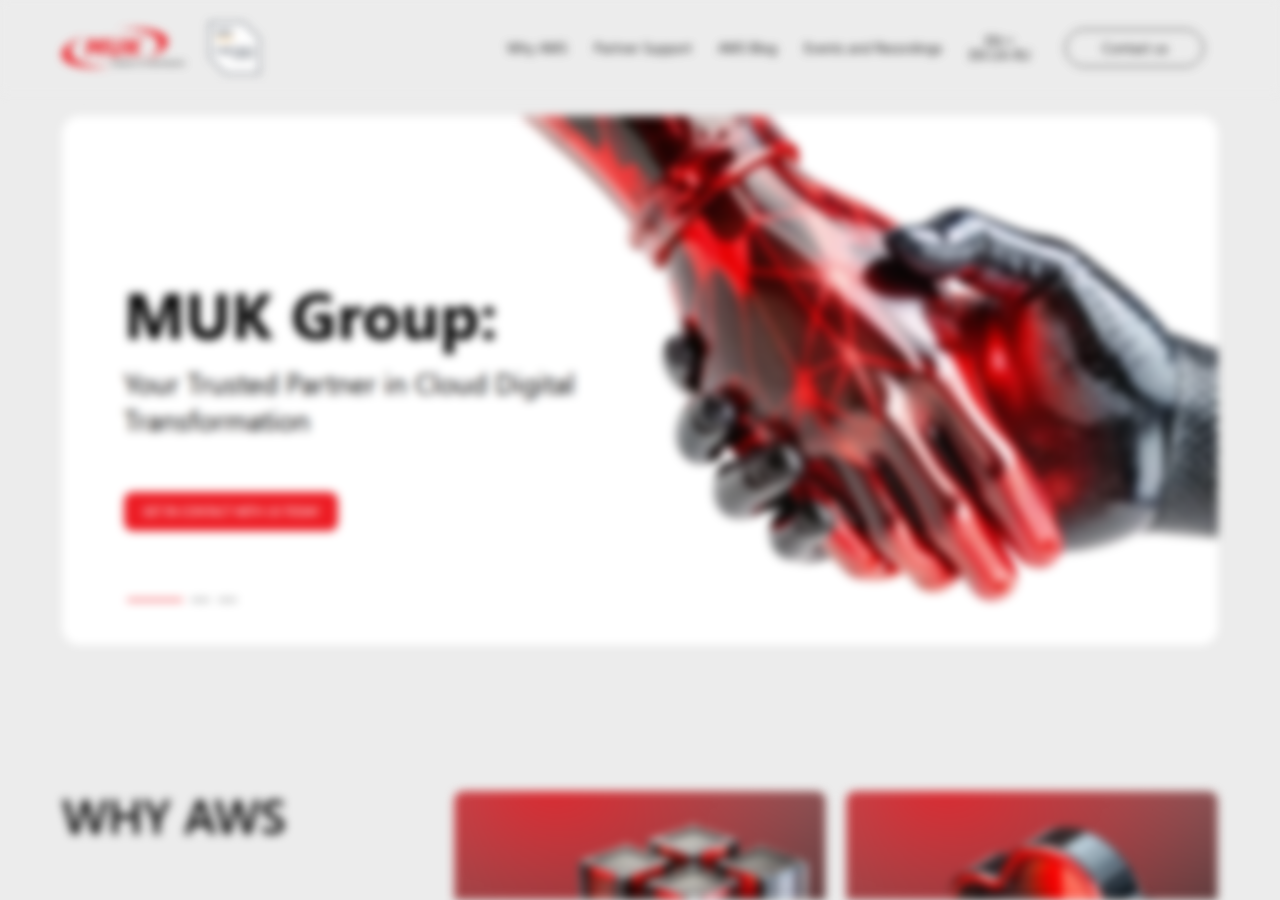
==== commit 4fd28988: "fixed adaptive" ====
--- a/index.html
+++ b/index.html
@@ -1,5 +1,5 @@
 <!doctype html>
-<html lang="en" data-country="{lang}" class="">
+<html lang="en" class="">
 <head>
     <meta charset="UTF-8">
     <meta name="viewport"
@@ -25,8 +25,10 @@
                     </a>
                     <img class="header__partners" src="img/partners.png" alt="Partner">
                 </div>
+                <div class="overflow"></div>
                 <nav class="header__menu">
                     <ul>
+                        <li class="header__menu-title mob">MENU</li>
                         <li class="header__menu-item">
                             <a class="header__link" href="#aws">Why AWS</a>
                         </li>
@@ -34,25 +36,56 @@
                             <a class="header__link" href="#program">Partner Support</a>
                         </li>
                         <li class="header__menu-item">
-                            <a class="header__link" href="#news">News and Events</a>
+                            <a class="header__link" href="#news">AWS Blog</a>
                         </li>
                         <li class="header__menu-item">
-                            <a class="header__link" href="#webinars">Past Webinars</a>
+                            <a class="header__link" href="#events">Events and Recordings</a>
                         </li>
                         <li class="header__menu-item">
                             <div class="lang__switcher">
                                 <div class="lang">
-                                    EU
+                                    En
                                     <img class="lang__arrow" src="img/lang-arr.svg" alt="">
                                 </div>
-                                <div class="switcher"></div>
+                                <div class="switcher">
+                                    <span>en</span>
+                                    <span>ua</span>
+                                    <span>ru</span>
+                                </div>
                             </div>
                         </li>
                         <li class="header__menu-item">
                             <a class="header__link header__btn" href="#contact">Contact us</a>
                         </li>
+                        <li class="header__menu-item header__menu-socials mob">
+                            <ul class="socials">
+                                <li class="social">
+                                    <a class="social__link" href="https://www.facebook.com/MUKGROUP">
+                                        <img class="social__img" src="img/social/fb.svg" alt="">
+                                    </a>
+                                </li>
+                                <li class="social">
+                                    <a class="social__link" href="https://twitter.com/muk_ua">
+                                        <img class="social__img" src="img/social/tw.svg" alt="">
+                                    </a>
+                                </li>
+                                <li class="social">
+                                    <a class="social__link" href="https://www.youtube.com/user/MediaMuk">
+                                        <img class="social__img" src="img/social/yt.svg" alt="">
+                                    </a>
+                                </li>
+                            </ul>
+                        </li>
+                        <li class="header__menu-item mob">
+                            <p class="copyright">© 2008-<span class="year">2024</span> MUK. All rights reserved.</p>
+                        </li>
                     </ul>
                 </nav>
+                <button id="menu_btn" class="menu_btn">
+                    <span></span>
+                    <span></span>
+                    <span></span>
+                </button>
             </div>
         </header>
         <section id="hero" class="hero">
@@ -222,6 +255,10 @@
                         <span class="onboarding__item-dot onboarding__item-dot-r"></span>
                     </div>
                     <div class="onboarding__line-horizontal tablet onboarding__line-horizontal-1"></div>
+                    <div class="onboarding__line mob">
+                        <span class="onboarding__item-dot onboarding__item-dot-l"></span>
+                        <span class="onboarding__item-dot onboarding__item-dot-r"></span>
+                    </div>
                     <div class="onboarding__item">
                         <p class="onboarding__item-numb">03</p>
                         <h4 class="onboarding__item-title">Robust Marketing and Sales Support:</h4>
@@ -236,6 +273,10 @@
                         <span class="onboarding__item-dot onboarding__item-dot-l"></span>
                         <span class="onboarding__item-dot onboarding__item-dot-r"></span>
                     </div>
+                    <div class="onboarding__line mob">
+                        <span class="onboarding__item-dot onboarding__item-dot-l"></span>
+                        <span class="onboarding__item-dot onboarding__item-dot-r"></span>
+                    </div>
                     <div class="onboarding__item">
                         <p class="onboarding__item-numb">04</p>
                         <h4 class="onboarding__item-title">Technical Assistance and Support:</h4>
@@ -250,6 +291,10 @@
                         <span class="onboarding__item-dot onboarding__item-dot-r"></span>
                     </div>
                     <div class="onboarding__line-horizontal tablet onboarding__line-horizontal-2"></div>
+                    <div class="onboarding__line mob">
+                        <span class="onboarding__item-dot onboarding__item-dot-l"></span>
+                        <span class="onboarding__item-dot onboarding__item-dot-r"></span>
+                    </div>
                     <div class="onboarding__item">
                         <p class="onboarding__item-numb">05</p>
                         <h4 class="onboarding__item-title">Partner Growth and Value Maximization:</h4>
@@ -334,7 +379,7 @@
         </section>
         <section id="news" class="news">
             <div class="container">
-                <h4 class="section__title">What’s new at AWS</h4>
+                <h4 class="section__title">What’s new</h4>
                 <div class="news__wrap">
                     <a href="/" class="news__item">
                         <img class="news__item-poster" src="img/news-poster.jpg" alt="news-poster">
@@ -351,20 +396,7 @@
                             <p class="news__item-text">Lorem Ipsum is simply dummy text of the printing and typesetting industry. Lorem Ipsum has been the industry's standard dummy text ever since the 1500s, when an unknown printer took</p>
                         </div>
                     </a>
-                    <a href="/" class="news__item">
-                        <div class="news__item-wrap">
-                            <p class="news__item-date">June 2, 2024</p>
-                            <h4 class="news__item-title">Introducing Amazon </h4>
-                            <p class="news__item-text">Lorem Ipsum is simply dummy text of the printing and typesetting industry. Lorem Ipsum has been the industry's standard dummy text ever since the 1500s, when an unknown printer took</p>
-                        </div>
-                    </a>
-                    <a href="/" class="news__item">
-                        <div class="news__item-wrap">
-                            <p class="news__item-date">June 2, 2024</p>
-                            <h4 class="news__item-title">Introducing Amazon </h4>
-                            <p class="news__item-text">Lorem Ipsum is simply dummy text of the printing and typesetting industry. Lorem Ipsum has been the industry's standard dummy text ever since the 1500s, when an unknown printer took</p>
-                        </div>
-                    </a>
+                    <p class="news__soon">Coming Soon</p>
                 </div>
             </div>
         </section>
--- a/css/main.css
+++ b/css/main.css
@@ -1 +1 @@
-/*! normalize.css v8.0.1 | MIT License | github.com/necolas/normalize.css */html{line-height:1.15;-webkit-text-size-adjust:100%}body{margin:0}main{display:block}h1{font-size:2em;margin:.67em 0}hr{-webkit-box-sizing:content-box;box-sizing:content-box;height:0;overflow:visible}pre{font-family:monospace,monospace;font-size:1em}a{background-color:rgba(0,0,0,0)}abbr[title]{border-bottom:none;text-decoration:underline;-webkit-text-decoration:underline dotted;text-decoration:underline dotted}b,strong{font-weight:bolder}code,kbd,samp{font-family:monospace,monospace;font-size:1em}small{font-size:80%}sub,sup{font-size:75%;line-height:0;position:relative;vertical-align:baseline}sub{bottom:-0.25em}sup{top:-0.5em}img{border-style:none;max-width:100%;height:auto}button,input,optgroup,select,textarea{font-family:inherit;font-size:100%;line-height:1.15;margin:0}button,input{overflow:visible}button,select{text-transform:none}button,[type=button],[type=reset],[type=submit]{-webkit-appearance:button}button::-moz-focus-inner,[type=button]::-moz-focus-inner,[type=reset]::-moz-focus-inner,[type=submit]::-moz-focus-inner{border-style:none;padding:0}button:-moz-focusring,[type=button]:-moz-focusring,[type=reset]:-moz-focusring,[type=submit]:-moz-focusring{outline:1px dotted ButtonText}fieldset{padding:.35em .75em .625em}legend{-webkit-box-sizing:border-box;box-sizing:border-box;color:inherit;display:table;max-width:100%;padding:0;white-space:normal}progress{vertical-align:baseline}textarea{overflow:auto}[type=checkbox],[type=radio]{-webkit-box-sizing:border-box;box-sizing:border-box;padding:0}[type=number]::-webkit-inner-spin-button,[type=number]::-webkit-outer-spin-button{height:auto}[type=search]{-webkit-appearance:textfield;outline-offset:-2px}[type=search]::-webkit-search-decoration{-webkit-appearance:none}::-webkit-file-upload-button{-webkit-appearance:button;font:inherit}details{display:block}summary{display:list-item}template{display:none}[hidden]{display:none}@font-face{font-family:"Segoe UI";src:url("../fonts/SegoeUI-Light.woff2") format("woff2"),url("../fonts/SegoeUI-Light.woff") format("woff");font-weight:300;font-style:normal;font-display:swap}@font-face{font-family:"Segoe UI";src:url("../fonts/SegoeUI-Bold.woff2") format("woff2"),url("../fonts/SegoeUI-Bold.woff") format("woff");font-weight:bold;font-style:normal;font-display:swap}@font-face{font-family:"Segoe UI";src:url("../fonts/SegoeUI.woff2") format("woff2"),url("../fonts/SegoeUI.woff") format("woff");font-weight:normal;font-style:normal;font-display:swap}@font-face{font-family:"Segoe UI";src:url("../fonts/SegoeUI-SemiBold.woff2") format("woff2"),url("../fonts/SegoeUI-SemiBold.woff") format("woff");font-weight:600;font-style:normal;font-display:swap}*{margin:0;padding:0;-webkit-box-sizing:border-box;box-sizing:border-box;-webkit-tap-highlight-color:rgba(0,0,0,0)}img{width:100%;height:auto;display:block}body,html{min-height:100%}html{background:#ececec;color:#000;line-height:1.2;font-family:"Segoe UI",sans-serif;-webkit-font-smoothing:antialiased;scroll-behavior:smooth;font-size:.6944444444vw}html.hide{display:block}html.hide .blur_wrap{background:rgba(0,0,0,0);position:relative;-webkit-filter:none;filter:none}html.hide .preloader{opacity:0;pointer-events:none}@media screen and (min-width: 1660px){html{font-size:.625vw}}@media screen and (max-width: 1024px){html{font-size:.8333333333vw}}@media screen and (max-width: 850px){html{font-size:1.3020833333vw}}a{text-decoration:none}ul{margin:0;padding:0;list-style:none}.preloader{width:5em;height:5em;position:fixed;top:0;left:0;right:0;bottom:0;margin:auto;z-index:6;-webkit-transition:opacity .3s ease;transition:opacity .3s ease}.blur_wrap{position:absolute;right:0;bottom:0;left:0;top:0;-webkit-filter:blur(5px);filter:blur(5px);width:100%;min-height:100%;z-index:5;overflow:hidden}.layout{min-height:100vh;position:relative;z-index:2;-webkit-box-sizing:border-box;box-sizing:border-box;display:-webkit-box;display:-ms-flexbox;display:flex;-webkit-box-orient:vertical;-webkit-box-direction:normal;-ms-flex-direction:column;flex-direction:column}.container{position:relative;max-width:100%;width:130rem;margin:0 auto}@media screen and (max-width: 1024px){.container{padding:0 2rem}}@media screen and (max-width: 850px){.container{padding:0 3.4rem}}.header{width:100%;position:fixed;padding:2.5rem 0 2.2rem;background:rgba(236,236,236,.4901960784);z-index:5;-webkit-transition:all ease-in .3s;transition:all ease-in .3s}.header.scrolled{padding:1.5rem 0 1.2rem;-webkit-box-shadow:0px -3px 8px 0px #000;box-shadow:0px -3px 8px 0px #000;-webkit-backdrop-filter:blur(20px);backdrop-filter:blur(20px)}.header .container{display:-webkit-box;display:-ms-flexbox;display:flex;-webkit-box-pack:justify;-ms-flex-pack:justify;justify-content:space-between;-webkit-box-align:center;-ms-flex-align:center;align-items:center}.header__logo{max-width:13.8rem;margin-right:2.7rem}.header__logo-wrap{display:-webkit-box;display:-ms-flexbox;display:flex;-webkit-box-pack:justify;-ms-flex-pack:justify;justify-content:space-between;-webkit-box-align:center;-ms-flex-align:center;align-items:center}@media screen and (max-width: 850px){.header__logo{max-width:10.4rem;margin-right:1.3rem}}.header__partners{width:5.8rem}@media screen and (max-width: 850px){.header__partners{width:4.3rem}}.header__menu ul{display:-webkit-box;display:-ms-flexbox;display:flex;-webkit-box-align:center;-ms-flex-align:center;align-items:center;list-style:none;padding:0;margin:0}.header__menu-item{font-size:clamp(12px,1.6rem,26px);font-weight:400;line-height:1;white-space:nowrap}.header__menu-item:not(:last-child){margin:0 1.5rem}@media screen and (max-width: 850px){.header__menu-item:not(:last-child){margin:0 .7rem}}@media screen and (max-width: 850px){.header__menu-item{font-size:12px}}@media(max-width: 600px){.header__menu-item{font-size:16px}}.header__link{color:#000}.header__link.header__btn{display:block;padding:1.2rem 4rem;border:1px solid #000;border-radius:5rem}.header__link.header__btn:hover{background-color:#000;color:#fff}@media screen and (max-width: 850px){.header__link.header__btn{padding:.9rem 3.1rem}}.lang{display:-webkit-box;display:-ms-flexbox;display:flex;-webkit-box-pack:center;-ms-flex-pack:center;justify-content:center;-webkit-box-align:center;-ms-flex-align:center;align-items:center}.lang__switcher{margin:0 .9rem 0 0}@media screen and (max-width: 850px){.lang__switcher{margin:0}}.lang__arrow{display:inline-block;width:1rem;margin-left:.4rem}.accent{color:#ed1c24}.hero{padding:13rem 0 6.4rem}@media screen and (max-width: 850px){.hero{padding:10.4rem 0 0}}.hero .swiper{width:100%;overflow:visible}.hero .swiper-slide{display:-webkit-box;display:-ms-flexbox;display:flex;-webkit-box-pack:start;-ms-flex-pack:start;justify-content:flex-start;-webkit-box-align:end;-ms-flex-align:end;align-items:flex-end;height:59.6rem;padding:5rem 7rem 12.9rem;background-color:#fff;border-radius:2rem;opacity:0;-webkit-transition:all ease-in-out .3s;transition:all ease-in-out .3s}.hero .swiper-slide-active{opacity:1}@media screen and (max-width: 850px){.hero .swiper-slide{height:41rem;padding:3.8rem 3.8rem 6.5rem}}.hero .swiper-pagination-bullets{width:auto;height:2px;bottom:5.7rem;left:6.8rem}@media screen and (max-width: 850px){.hero .swiper-pagination-bullets{bottom:3.7rem;left:3.6rem}}.hero .swiper-pagination-bullets span{height:2px;width:1.88rem;background-color:rgba(0,0,0,.5019607843);border-radius:2px;opacity:1;-webkit-transition:all ease-in-out .3s;transition:all ease-in-out .3s}@media screen and (max-width: 850px){.hero .swiper-pagination-bullets span{width:1.9rem}}.hero .swiper-pagination-bullets span.swiper-pagination-bullet-active{width:5.64rem;background-color:#ed1c24}@media screen and (max-width: 850px){.hero .swiper-pagination-bullets span.swiper-pagination-bullet-active{width:5.6rem}}.hero__slide{width:45%}@media screen and (max-width: 850px){.hero__slide{width:50%}}.hero__slide-2 .hero__text{margin-bottom:1rem}@media screen and (max-width: 850px){.hero__slide-2 .hero__title{font-size:3.2rem}.hero__slide-2 .hero__text{font-size:1.8rem}}.hero__title{text-align:left;font-size:7.2rem;font-weight:700;line-height:1.2;margin-bottom:1.5rem}@media screen and (max-width: 850px){.hero__title{font-size:4.94rem}}.hero__title-small{text-align:left;font-size:4.8rem;font-weight:700;line-height:1.1;margin-bottom:2.9rem}@media screen and (max-width: 850px){.hero__title-small{font-size:2.8rem}}.hero__title-blog{margin-bottom:16.1rem}.hero__text{text-align:left;font-size:3.2rem;font-weight:400;line-height:1.3;margin-bottom:6rem}@media screen and (max-width: 850px){.hero__text{font-size:2.17rem}}.hero__description{font-family:"Space Grotesk",sans-serif;font-size:12px;font-weight:400;color:#7a7878}.hero__description-wrap{display:grid;grid-template-columns:repeat(2, 1fr);-webkit-box-pack:center;-ms-flex-pack:center;justify-content:center}@media screen and (max-width: 850px){.hero__description-wrap{gap:0;grid-template-columns:repeat(1, 1fr)}}.hero__description .accent{display:block;font-family:"Space Grotesk",sans-serif;font-size:14px;font-weight:700}@media screen and (max-width: 850px){.hero__description .accent{font-size:12px}}@media screen and (max-width: 850px){.hero__description{font-size:10px;margin-bottom:1rem}}.hero__list{margin-bottom:2.5rem}.hero__list-item{display:-webkit-box;display:-ms-flexbox;display:flex;-webkit-box-align:center;-ms-flex-align:center;align-items:center;text-align:left;font-size:2.2rem;font-weight:400;line-height:1.3}.hero__list-item:not(:last-child){margin-bottom:1rem}.hero__list-item:before{content:"";display:block;position:relative;min-width:5.5px;height:5.5px;border-radius:5.5rem;background-color:#ed1c24;margin-right:9px}@media screen and (max-width: 850px){.hero__list-item{font-size:1.6rem}}.hero__img{position:absolute;top:0;right:0}.hero__img-2{top:50%;-webkit-transform:translateY(-50%);-ms-transform:translateY(-50%);transform:translateY(-50%)}@media screen and (max-width: 850px){.hero__img-2{width:50%}}.hero__img-3{top:-12.4%;right:-6.7%}@media screen and (max-width: 850px){.hero__img-3{top:50%;right:0;width:50%;-webkit-transform:translateY(-50%);-ms-transform:translateY(-50%);transform:translateY(-50%)}}.hero__img-4{top:.8%}.btn{display:-webkit-box;display:-ms-flexbox;display:flex;-webkit-box-pack:center;-ms-flex-pack:center;justify-content:center;-ms-flex-item-align:center;align-self:center;width:214px;font-size:12px;font-weight:400;line-height:1;color:#fff;text-transform:uppercase;padding:1.5rem 0;border-radius:1rem;background:#ed1c24}@media screen and (max-width: 850px){.btn{width:202px;padding:1rem 0;border-radius:.3rem}}.section__title{font-size:5.4rem;font-weight:600;line-height:5.4rem;color:#000;text-transform:uppercase}@media screen and (max-width: 850px){.section__title{font-size:5rem}}.section__subtitle{font-size:2.8rem;font-weight:600;line-height:3.64rem;color:#000;text-transform:uppercase}.aws{padding:10rem 0 14.3rem}@media screen and (max-width: 850px){.aws{padding:6.4rem 0 14.3rem}}.aws__wrap{display:grid;grid-template-columns:repeat(3, 1fr);-webkit-box-pack:center;-ms-flex-pack:center;justify-content:center;gap:2.3rem}@media screen and (max-width: 850px){.aws__wrap{grid-template-columns:repeat(2, 1fr)}}.aws__item:first-child{display:-webkit-box;display:-ms-flexbox;display:flex;-webkit-box-orient:vertical;-webkit-box-direction:normal;-ms-flex-direction:column;flex-direction:column;-webkit-box-pack:justify;-ms-flex-pack:justify;justify-content:space-between}.aws__item:first-child .aws__text{width:90%;letter-spacing:.07em}.aws__item:not(:first-child){padding:2rem 1px 2.2rem 3rem;background-image:url("../img/aws-item-bg.png");background-position:top left;background-repeat:no-repeat;background-size:100% 100%;border-radius:1rem}@media screen and (max-width: 850px){.aws__item:not(:first-child){padding:1.1rem 1px 2.3rem 2.4rem}}.aws__item:hover .aws__img{margin:0 5rem 1rem auto}.aws__img{width:32.5rem;margin:0 0 1rem auto;-webkit-transition:all ease-in-out .4s;transition:all ease-in-out .4s}.aws__title{text-align:left;font-size:clamp(18px,1.8rem,28px);font-weight:700;line-height:1.2;color:#fff;margin-bottom:1.1rem}.aws__text{width:80%;text-align:left;font-size:clamp(14px,1.4rem,24px);font-weight:400;line-height:1.3;letter-spacing:.1em;color:#7a7878}@media(max-width: 600px){.aws__text{font-size:14px}}.program{padding:13.8rem 0 0;background:#000;border-radius:2rem 2rem 0 0}@media screen and (max-width: 850px){.program{padding:7.5rem 0 0;border-radius:1rem 1rem 0 0}}.program__title{width:100%;display:-webkit-box;display:-ms-flexbox;display:flex;-webkit-box-pack:justify;-ms-flex-pack:justify;justify-content:space-between;-webkit-box-align:start;-ms-flex-align:start;align-items:start}@media screen and (max-width: 850px){.program__title{-webkit-box-orient:vertical;-webkit-box-direction:normal;-ms-flex-direction:column;flex-direction:column}}.program .section__title{max-width:30.7%;color:#fff}@media screen and (max-width: 850px){.program .section__title{max-width:40%}}.program__desc{padding:3rem 2.6rem 2.7rem 2.6rem;margin-top:.8rem;background:linear-gradient(303.66deg, #000000 5.82%, #666666 278.52%);border:.5px solid #e5e5e5;border-radius:1rem}@media screen and (max-width: 850px){.program__desc{margin-top:4rem}}.program__desc ul{list-style:disc;-webkit-padding-start:2.2rem;padding-inline-start:2.2rem}.program__desc ul li{text-align:left;font-size:clamp(14px,1.6rem,24px);font-weight:400;line-height:1.4;color:#fff}.program__desc ul li:not(:last-child){margin-bottom:2.8rem}.program .programs{display:grid;grid-template-columns:repeat(4, 1fr);-webkit-box-pack:center;-ms-flex-pack:center;justify-content:center;gap:1.9rem;padding:8.2rem 0 0}@media screen and (max-width: 850px){.program .programs{grid-template-columns:repeat(2, 1fr);padding:2.5rem 0 0}}.program .programs__item{display:-webkit-box;display:-ms-flexbox;display:flex;-webkit-box-orient:vertical;-webkit-box-direction:normal;-ms-flex-direction:column;flex-direction:column;-webkit-box-pack:center;-ms-flex-pack:center;justify-content:center;position:relative;-webkit-box-align:center;-ms-flex-align:center;align-items:center;padding:4.2rem 3.2rem 3.3rem;background:linear-gradient(303.66deg, #000000 5.82%, #666666 278.52%);border:.05rem solid #e5e5e5;border-radius:1rem;overflow:hidden}.program .programs__item::before{content:"";display:block;position:absolute;top:0;bottom:0;left:0;right:0;background:url("../img/programs-item-bg.png") top center/cover no-repeat;border-radius:1rem;pointer-events:none;-webkit-transition:all ease-in-out .3s;transition:all ease-in-out .3s}.program .programs__item-img{width:10rem;margin-bottom:2.5rem;z-index:1}.program .programs__item-title{text-align:center;font-size:2.2rem;font-weight:700;line-height:1.2;color:#fff;margin-bottom:1.2rem;z-index:1}.program .programs__item-text{text-align:center;font-size:clamp(14px,1.4rem,20px);font-weight:400;line-height:1.35;color:#b4b4b4;z-index:1}.program .programs__item:hover::before{bottom:-10rem}.program .programs__btn{display:-webkit-box;display:-ms-flexbox;display:flex;-webkit-box-pack:center;-ms-flex-pack:center;justify-content:center;-webkit-box-align:center;-ms-flex-align:center;align-items:center;text-align:center;position:relative;font-size:2.2rem;font-weight:700;line-height:1.1;color:#fff;background:radial-gradient(50% 50% at 50% 50%, rgba(237, 28, 36, 0.85) 0%, rgba(237, 28, 36, 0) 260%);background-position:center;border:.05rem solid #e5e5e5;border-radius:1rem;-webkit-transition:all ease-out .3s;transition:all ease-out .3s}.program .programs__btn span{display:-webkit-box;display:-ms-flexbox;display:flex;-webkit-box-pack:center;-ms-flex-pack:center;justify-content:center;-webkit-box-align:center;-ms-flex-align:center;align-items:center;position:relative}.program .programs__btn span:after{content:"";display:block;position:absolute;width:.9rem;height:2.4rem;left:106%;background:url("../img/learn-more-arrow.svg") center/contain no-repeat;-webkit-transition:all ease-in-out .3s;transition:all ease-in-out .3s}.program .programs__btn:hover{background-size:105% 105%}.program .programs__btn:hover span:after{left:112%}.onboarding{padding:16.6rem 0 16.4rem;background:#000;border-radius:0 0 2rem 2rem}@media screen and (max-width: 850px){.onboarding{padding:20.2rem 0 11.2rem}}.onboarding .section__title{max-width:65%;color:#fff}@media screen and (max-width: 850px){.onboarding .section__title{max-width:100%}}.onboarding__wrap{display:grid;grid-template-columns:29.3rem auto 29.3rem auto 29.3rem;grid-template-rows:repeat(3, auto);padding:8.2rem 0 0}@media screen and (max-width: 850px){.onboarding__wrap{grid-template-columns:31.3rem auto 31.3rem;grid-template-rows:repeat(2, auto)}}.onboarding__item{display:-webkit-box;display:-ms-flexbox;display:flex;-webkit-box-orient:vertical;-webkit-box-direction:normal;-ms-flex-direction:column;flex-direction:column;-webkit-box-pack:start;-ms-flex-pack:start;justify-content:flex-start;position:relative;-webkit-box-align:start;-ms-flex-align:start;align-items:flex-start;padding:2.1rem 1.2rem 2.3rem 2.2rem;background:linear-gradient(303.66deg, #000000 5.82%, #666666 278.52%);border:.05rem solid #e5e5e5;border-radius:1rem;overflow:hidden;z-index:1}@media screen and (max-width: 850px){.onboarding__item{padding:2.4rem 1.2rem 3.2rem 2.2rem}}.onboarding__item::before{content:"";display:block;position:absolute;top:0;bottom:0;left:0;right:0;background:url("../img/programs-item-bg.png") top center/cover no-repeat;border-radius:1rem;pointer-events:none;-webkit-transition:all ease-in-out .3s;transition:all ease-in-out .3s}.onboarding__item:hover::before{bottom:-10rem}.onboarding__item-numb{text-align:left;font-size:5.4rem;font-weight:700;line-height:1;color:rgba(237,28,36,.5490196078);margin-bottom:4.8rem;z-index:1}@media screen and (max-width: 850px){.onboarding__item-numb{margin-bottom:5.3rem}}.onboarding__item-title{text-align:left;font-size:2.2rem;font-weight:700;line-height:1.3;color:#fff;margin-bottom:.6rem;z-index:1}@media screen and (max-width: 850px){.onboarding__item-title{margin-bottom:1rem}}.onboarding__item-list{text-align:left;font-size:clamp(14px,1.4rem,20px);font-weight:400;line-height:1.95;color:#b4b4b4;list-style:disc;padding-left:.9rem;z-index:1}.onboarding__item-dot{display:block;position:absolute;width:.8rem;height:.8rem;border-radius:.8rem;background-color:#fff;z-index:0}.onboarding__item-dot-r{top:50%;right:-0.4rem;-webkit-transform:translateY(-50%);-ms-transform:translateY(-50%);transform:translateY(-50%)}.onboarding__item-dot-l{top:50%;left:-0.4rem;-webkit-transform:translateY(-50%);-ms-transform:translateY(-50%);transform:translateY(-50%)}.onboarding__line{display:-webkit-box;display:-ms-flexbox;display:flex;position:relative;-webkit-box-align:center;-ms-flex-align:center;align-items:center;z-index:0}.onboarding__line:before{content:"";display:block;height:.5px;width:100%;background-color:#fff}.onboarding__line-horizontal{height:8.9rem;grid-area:2/1/3/6;background:url("../img/horizontal-line.svg") center/contain no-repeat;margin:-0.4rem 0}@media screen and (max-width: 850px){.onboarding__line-horizontal.tablet.onboarding__line-horizontal{height:8.1rem;background:url("../img/horizontal-line-tablet.svg") center/contain no-repeat}.onboarding__line-horizontal.tablet.onboarding__line-horizontal-1{grid-area:2/1/2/4}.onboarding__line-horizontal.tablet.onboarding__line-horizontal-2{grid-area:4/1/4/4}}.onboarding .desc{display:-webkit-box;display:-ms-flexbox;display:flex}@media screen and (max-width: 850px){.onboarding .desc{display:none}}.onboarding .tablet{display:none}@media screen and (max-width: 850px){.onboarding .tablet{display:-webkit-box;display:-ms-flexbox;display:flex}}.onboarding .mob{display:none}@media screen and (max-width: 600px){.onboarding .mob{display:-webkit-box;display:-ms-flexbox;display:flex}}.story{padding:13.7rem 0 0}@media screen and (max-width: 850px){.story{padding:15.9rem 0 0}}.story__wrap{display:grid;grid-template-columns:repeat(2, 1fr);-webkit-box-pack:center;-ms-flex-pack:center;justify-content:center;gap:1.9rem;padding:2.7rem 0 0}@media screen and (max-width: 850px){.story__wrap{grid-template-columns:repeat(1, 1fr)}}.story__wrap-lc,.story__wrap-rc{display:-webkit-box;display:-ms-flexbox;display:flex;-webkit-box-orient:vertical;-webkit-box-direction:normal;-ms-flex-direction:column;flex-direction:column}.story__wrap-lc .story__img{margin-bottom:1.8rem}@media screen and (max-width: 850px){.story__wrap-lc .story__img{-webkit-box-ordinal-group:0;-ms-flex-order:-1;order:-1;margin:0 0 2.2rem}}.story__wrap-rc .story__img{margin-top:1.8rem}@media screen and (max-width: 850px){.story__wrap-rc .story__img{-webkit-box-ordinal-group:0;-ms-flex-order:-1;order:-1;margin:0 0 2.2rem}}.story__img{border-radius:1rem;pointer-events:none}.story__desc{padding:3.6rem 15.2rem 4.6rem 4.2rem;background:#fff;border-radius:1rem}@media screen and (max-width: 850px){.story__desc{padding:3.6rem 8.7rem 3.3rem 4.7rem}}.story__desc-title{text-align:left;font-size:2.2rem;font-weight:700;line-height:1.1;color:#ed1c24;margin-bottom:2.4rem}@media screen and (max-width: 850px){.story__desc-title{margin-bottom:1.2rem}}.story__desc-text{text-align:left;font-size:clamp(14px,1.6rem,26px);font-weight:400;line-height:1.5;letter-spacing:.1em;color:#000}.industries{padding:14rem 0 5.8rem}@media screen and (max-width: 850px){.industries{padding:5.8rem 0}}.industries__wrap{display:grid;grid-template-columns:1fr 1.05fr;-webkit-box-pack:center;-ms-flex-pack:center;justify-content:center;position:relative;gap:1rem;padding:11rem 5.9rem 0 4.2rem;background:linear-gradient(303.66deg, #000000 5.82%, #666666 278.52%);border:.5px solid #e5e5e5;border-radius:1rem;overflow:hidden}@media screen and (max-width: 850px){.industries__wrap{padding:7rem 3.6rem 0 3.4rem;grid-template-columns:1fr}}.industries__wrap:before,.industries__wrap:after{content:"";display:block;position:absolute;z-index:0}.industries__wrap:before{top:0;right:0;width:53rem;height:32.1rem;background:url("../img/industries-bg-1.png") top right/53rem 32.1rem no-repeat}.industries__wrap:after{bottom:0;left:0;width:86.4rem;height:50rem;background:url("../img/industries-bg-2.png") top right/86.4rem 50rem no-repeat}.industries__title{z-index:1}@media screen and (max-width: 850px){.industries__title{width:60%;margin-bottom:6.2rem}}.industries__img{min-width:104%;margin:-0.7rem 0 0 -4.2rem}@media screen and (max-width: 850px){.industries__img{min-width:115%;margin:-5rem 0 -0.6rem -5.8rem}}.industries .section__title{color:#fff}.industries .section__subtitle{color:#fff}.industries__lists{display:grid;grid-template-columns:repeat(2, 1fr);grid-template-rows:1.15fr 1fr;-webkit-box-pack:center;-ms-flex-pack:center;justify-content:center;gap:0rem 4.8rem;z-index:1}@media screen and (max-width: 850px){.industries__list{margin-bottom:6.4rem}}.industries__list li{display:-webkit-box;display:-ms-flexbox;display:flex;-webkit-box-pack:start;-ms-flex-pack:start;justify-content:flex-start;-webkit-box-align:center;-ms-flex-align:center;align-items:center;text-align:left;font-size:1.8rem;font-weight:700;line-height:1.2;color:#fff}.industries__list li:not(:last-child){margin-bottom:2.4rem}.industries__list li:before{content:"";display:block;position:relative;width:1.4rem;height:1px;margin-right:.8rem;background-color:#ed1c24;-webkit-transition:all ease-in-out .3s;transition:all ease-in-out .3s}.industries__list li:hover:before{-webkit-transform:rotate(45deg);-ms-transform:rotate(45deg);transform:rotate(45deg)}.news{padding:10rem 0 0}@media screen and (max-width: 850px){.news{padding:5.7rem 0 0}}.news .section__title{width:50%}.news__wrap{display:grid;grid-template-columns:repeat(2, 1fr);grid-template-rows:repeat(3, 1fr);grid-gap:2.1rem;padding:3.2rem 0 0}@media screen and (max-width: 850px){.news__wrap{grid-template-columns:repeat(1, 1fr);padding:4.9rem 0 0}}.news__item{text-align:left;color:#000;border-radius:1rem;background-color:#fff}.news__item:first-child{grid-area:1/1/4/2}.news__item:first-child .news__item-wrap{padding:3.1rem 4.1rem}.news__item-wrap{padding:3.1rem 2.7rem 3.1rem 2.8rem}.news__item-poster{border-radius:1rem}.news__item-date{font-size:12px;font-weight:400;line-height:1.2;letter-spacing:.1em;margin-bottom:2rem}.news__item-title{font-size:18px;font-weight:700;line-height:1.2;margin-bottom:1.2rem}.news__item-text{font-size:14px;font-weight:400;line-height:1.5;letter-spacing:.1em}.events{padding:16rem 0 5.6rem}@media screen and (max-width: 850px){.events{padding:13.6rem 0 5.6rem}}.events .section__title{width:40%}@media screen and (max-width: 850px){.events .section__title{width:60%}}.events__wrap{display:grid;grid-template-columns:repeat(2, 1fr);grid-gap:1.9rem;padding:4.5rem 0 0}@media screen and (max-width: 850px){.events__wrap{grid-template-columns:repeat(1, 1fr)}}.events .event{display:-webkit-box;display:-ms-flexbox;display:flex;-webkit-box-orient:vertical;-webkit-box-direction:normal;-ms-flex-direction:column;flex-direction:column;-webkit-box-pack:justify;-ms-flex-pack:justify;justify-content:space-between;-webkit-box-align:start;-ms-flex-align:start;align-items:flex-start;position:relative;padding:3rem 4rem 3.9rem;background:linear-gradient(303.66deg, #000000 5.82%, #666666 278.52%);border:.05rem solid #e5e5e5;border-radius:1rem;overflow:hidden;z-index:1}.events .event::before{content:"";display:block;position:absolute;top:0;bottom:0;left:0;right:0;background:url("../img/events-bg.png") top center/cover no-repeat;border-radius:1rem;pointer-events:none;-webkit-transition:all ease-in-out .3s;transition:all ease-in-out .3s}.events .event:hover::before{bottom:-10rem}.events .event__head{display:-webkit-box;display:-ms-flexbox;display:flex;-webkit-box-pack:justify;-ms-flex-pack:justify;justify-content:space-between;-webkit-box-align:start;-ms-flex-align:start;align-items:flex-start;margin-bottom:5rem;z-index:1}.events .event__title{max-width:65%;font-size:3.4rem;font-weight:700;line-height:1.3;color:#fff}.events .event__date{font-size:2.4rem;font-weight:400;line-height:1.2;color:#fff;margin-top:1rem}.events .event__body{width:100%;margin-bottom:1.5rem;z-index:1}.events .event__body-item{font-size:1.8rem;font-weight:400;line-height:1.5;letter-spacing:.1em;color:#fff;margin-bottom:2.5rem}.events .event__body-item:first-child{min-height:4.5em}.events .event__btn{width:100%}.events .event .btn{width:22.9rem;font-size:1.8rem;padding:1.2rem 0;margin:0 0 0 auto}.webinars{padding:10rem 0 10.2rem}.webinars .section__title{width:40%}@media screen and (max-width: 850px){.webinars .section__title{width:70%}}.webinars__wrap{display:grid;grid-template-columns:repeat(3, 1fr);grid-gap:1.6rem;padding:4.5rem 0 0}@media screen and (max-width: 850px){.webinars__wrap{grid-template-columns:repeat(1, 1fr)}}.webinars .webinar{border-radius:1rem;background-color:#fff}.webinars .webinar__poster{border-radius:1rem}.webinars .webinar__title{display:block;position:relative;width:100%;text-align:left;font-size:clamp(18px,1.8rem,28px);font-weight:700;line-height:1.5;color:#000;padding:2rem 2.7rem}.webinars__btn{display:-webkit-box;display:-ms-flexbox;display:flex;-webkit-box-pack:center;-ms-flex-pack:center;justify-content:center;padding:3.2rem 0 0}.webinars__btn .btn{width:19.4rem;font-size:clamp(14px,1.6rem,24px);padding:1.2rem 0}.contact{padding:12rem 0;background-color:#fff;border-radius:2rem 2rem 0 0}@media screen and (max-width: 850px){.contact{padding:7.3rem 0}}.contact__wrap{display:grid;grid-template-columns:repeat(3, 1fr);grid-gap:1.6rem}@media screen and (max-width: 850px){.contact__wrap{grid-template-columns:1fr .67fr;grid-gap:0}}.contact__text{text-align:left;font-size:2.4rem;font-weight:400;line-height:1.4;color:#000;margin:2rem 0 2.5rem}.contact__mail{text-align:left;font-size:3.2rem;font-weight:400;line-height:1;color:#b4b4b4}.form{display:-webkit-box;display:-ms-flexbox;display:flex;-webkit-box-orient:vertical;-webkit-box-direction:normal;-ms-flex-direction:column;flex-direction:column;-webkit-box-pack:center;-ms-flex-pack:center;justify-content:center}@media screen and (max-width: 850px){.form{margin-top:7.8rem}}.form__title{text-align:left;font-size:2.4rem;font-weight:400;line-height:3.6rem;text-transform:uppercase;margin-bottom:2.4rem}.form .btn{width:100%;font-size:clamp(14px,1.6rem,24px);padding:2.1rem 0;border:none}.input{width:100%;font-size:14px;font-weight:400;line-height:1.2;text-transform:uppercase;color:#b4b4b4;padding:1.9rem 2.1rem;background-color:#ececec;border:1px solid #ececec;border-radius:1rem;-webkit-transition:all ease-in-out .3s;transition:all ease-in-out .3s}.input::-webkit-input-placeholder{font-size:14px;font-weight:400;line-height:1.2;text-transform:uppercase;color:#b4b4b4}.input::-moz-placeholder{font-size:14px;font-weight:400;line-height:1.2;text-transform:uppercase;color:#b4b4b4}.input:-ms-input-placeholder{font-size:14px;font-weight:400;line-height:1.2;text-transform:uppercase;color:#b4b4b4}.input::-ms-input-placeholder{font-size:14px;font-weight:400;line-height:1.2;text-transform:uppercase;color:#b4b4b4}.input::placeholder{font-size:14px;font-weight:400;line-height:1.2;text-transform:uppercase;color:#b4b4b4}.input__wrap{margin-bottom:1.9rem}.input:active,.input:hover,.input:focus-visible{outline:none}.footer{width:100%;padding:3.1rem 0 2.2rem;background:#fff;z-index:5}@media screen and (max-width: 850px){.footer{padding:5.7rem 0 2.2rem}}.footer__top,.footer__bottom{display:-webkit-box;display:-ms-flexbox;display:flex;-webkit-box-pack:justify;-ms-flex-pack:justify;justify-content:space-between;-webkit-box-align:center;-ms-flex-align:center;align-items:center}.footer__top{padding-bottom:.9rem;border-bottom:1px solid #000}@media screen and (max-width: 850px){.footer__top{padding-bottom:1.9rem}}.footer__bottom{padding:1.8rem 0 3rem}.footer__logo{max-width:13.8rem;margin-right:2.7rem}.footer__logo-wrap{display:-webkit-box;display:-ms-flexbox;display:flex;-webkit-box-pack:justify;-ms-flex-pack:justify;justify-content:space-between;-webkit-box-align:center;-ms-flex-align:center;align-items:center}@media screen and (max-width: 850px){.footer__logo{max-width:10.4rem;margin-right:1.3rem}}.footer__partners{width:5.8rem}@media screen and (max-width: 850px){.footer__partners{width:4.3rem}}.footer__menu ul{display:-webkit-box;display:-ms-flexbox;display:flex;-webkit-box-align:center;-ms-flex-align:center;align-items:center;list-style:none;padding:0;margin:0}.footer__menu-item{font-size:clamp(12px,1.6rem,26px);font-weight:400;line-height:1;white-space:nowrap}.footer__menu-item:not(:last-child){margin:0 1.5rem}@media screen and (max-width: 850px){.footer__menu-item:not(:last-child){margin:0 .7rem}}@media screen and (max-width: 850px){.footer__menu-item{font-size:12px}}@media(max-width: 600px){.footer__menu-item{font-size:16px}}.footer__link{font-size:clamp(12px,1.6rem,26px);font-weight:400;line-height:1;color:#000}@media screen and (max-width: 850px){.footer__link{font-size:12px}}.footer .toTop__arrow{display:inline-block;width:1rem;margin-left:.4rem;-webkit-transform:rotate(180deg);-ms-transform:rotate(180deg);transform:rotate(180deg)}.footer .copyright{text-align:left;font-size:clamp(12px,1.6rem,26px);font-weight:400;line-height:1}@media screen and (max-width: 850px){.footer .copyright{font-size:12px}}.footer .socials{display:-webkit-box;display:-ms-flexbox;display:flex}.footer .social:not(:last-child){margin-right:3rem}.desc{display:block}@media screen and (max-width: 850px){.desc{display:none}}.tablet{display:none}@media screen and (max-width: 850px){.tablet{display:block}}.mob{display:none}@media screen and (max-width: 600px){.mob{display:block}}+/*! normalize.css v8.0.1 | MIT License | github.com/necolas/normalize.css */html{line-height:1.15;-webkit-text-size-adjust:100%}body{margin:0}main{display:block}h1{font-size:2em;margin:.67em 0}hr{-webkit-box-sizing:content-box;box-sizing:content-box;height:0;overflow:visible}pre{font-family:monospace,monospace;font-size:1em}a{background-color:rgba(0,0,0,0)}abbr[title]{border-bottom:none;text-decoration:underline;-webkit-text-decoration:underline dotted;text-decoration:underline dotted}b,strong{font-weight:bolder}code,kbd,samp{font-family:monospace,monospace;font-size:1em}small{font-size:80%}sub,sup{font-size:75%;line-height:0;position:relative;vertical-align:baseline}sub{bottom:-0.25em}sup{top:-0.5em}img{border-style:none;max-width:100%;height:auto}button,input,optgroup,select,textarea{font-family:inherit;font-size:100%;line-height:1.15;margin:0}button,input{overflow:visible}button,select{text-transform:none}button,[type=button],[type=reset],[type=submit]{-webkit-appearance:button}button::-moz-focus-inner,[type=button]::-moz-focus-inner,[type=reset]::-moz-focus-inner,[type=submit]::-moz-focus-inner{border-style:none;padding:0}button:-moz-focusring,[type=button]:-moz-focusring,[type=reset]:-moz-focusring,[type=submit]:-moz-focusring{outline:1px dotted ButtonText}fieldset{padding:.35em .75em .625em}legend{-webkit-box-sizing:border-box;box-sizing:border-box;color:inherit;display:table;max-width:100%;padding:0;white-space:normal}progress{vertical-align:baseline}textarea{overflow:auto}[type=checkbox],[type=radio]{-webkit-box-sizing:border-box;box-sizing:border-box;padding:0}[type=number]::-webkit-inner-spin-button,[type=number]::-webkit-outer-spin-button{height:auto}[type=search]{-webkit-appearance:textfield;outline-offset:-2px}[type=search]::-webkit-search-decoration{-webkit-appearance:none}::-webkit-file-upload-button{-webkit-appearance:button;font:inherit}details{display:block}summary{display:list-item}template{display:none}[hidden]{display:none}@font-face{font-family:"Segoe UI";src:url("../fonts/SegoeUI-Light.woff2") format("woff2"),url("../fonts/SegoeUI-Light.woff") format("woff");font-weight:300;font-style:normal;font-display:swap}@font-face{font-family:"Segoe UI";src:url("../fonts/SegoeUI-Bold.woff2") format("woff2"),url("../fonts/SegoeUI-Bold.woff") format("woff");font-weight:bold;font-style:normal;font-display:swap}@font-face{font-family:"Segoe UI";src:url("../fonts/SegoeUI.woff2") format("woff2"),url("../fonts/SegoeUI.woff") format("woff");font-weight:normal;font-style:normal;font-display:swap}@font-face{font-family:"Segoe UI";src:url("../fonts/SegoeUI-SemiBold.woff2") format("woff2"),url("../fonts/SegoeUI-SemiBold.woff") format("woff");font-weight:600;font-style:normal;font-display:swap}*{margin:0;padding:0;-webkit-box-sizing:border-box;box-sizing:border-box;-webkit-tap-highlight-color:rgba(0,0,0,0)}img{width:100%;height:auto;display:block}body,html{min-height:100%}html{background:#ececec;color:#000;line-height:1.2;font-family:"Segoe UI",sans-serif;-webkit-font-smoothing:antialiased;scroll-behavior:smooth;font-size:.6944444444vw}html.hide{display:block}html.hide .blur_wrap{background:rgba(0,0,0,0);position:relative;-webkit-filter:none;filter:none}html.hide .preloader{opacity:0;pointer-events:none}html.add-overflow{overflow:hidden}@media screen and (min-width: 1660px){html{font-size:.625vw}}@media screen and (max-width: 1024px){html{font-size:.8333333333vw}}@media screen and (max-width: 850px){html{font-size:1.3020833333vw}}@media screen and (max-width: 650px){html{font-size:3.125vw}}a{text-decoration:none}ul{margin:0;padding:0;list-style:none}.preloader{width:5em;height:5em;position:fixed;top:0;left:0;right:0;bottom:0;margin:auto;z-index:6;-webkit-transition:opacity .3s ease;transition:opacity .3s ease}.blur_wrap{position:absolute;right:0;bottom:0;left:0;top:0;-webkit-filter:blur(5px);filter:blur(5px);width:100%;min-height:100%;z-index:5;overflow:hidden}.layout{min-height:100vh;position:relative;z-index:2;-webkit-box-sizing:border-box;box-sizing:border-box;display:-webkit-box;display:-ms-flexbox;display:flex;-webkit-box-orient:vertical;-webkit-box-direction:normal;-ms-flex-direction:column;flex-direction:column}.container{position:relative;max-width:100%;width:130rem;margin:0 auto}@media screen and (max-width: 1024px){.container{padding:0 2rem}}@media screen and (max-width: 850px){.container{padding:0 3.4rem}}@media screen and (max-width: 650px){.container{padding:0 1.5rem}}.header{width:100%;position:fixed;padding:2.5rem 0 2.2rem;background:rgba(236,236,236,.4901960784);z-index:5;-webkit-transition:all ease-in .3s;transition:all ease-in .3s}.header.scrolled{padding:1.5rem 0 1.2rem;-webkit-box-shadow:0px -3px 8px 0px #000;box-shadow:0px -3px 8px 0px #000;-webkit-backdrop-filter:blur(20px);backdrop-filter:blur(20px)}.header .container{display:-webkit-box;display:-ms-flexbox;display:flex;-webkit-box-pack:justify;-ms-flex-pack:justify;justify-content:space-between;-webkit-box-align:center;-ms-flex-align:center;align-items:center}.header__logo{max-width:13.8rem;margin-right:2.7rem}.header__logo-wrap{display:-webkit-box;display:-ms-flexbox;display:flex;-webkit-box-pack:justify;-ms-flex-pack:justify;justify-content:space-between;-webkit-box-align:center;-ms-flex-align:center;align-items:center}@media screen and (max-width: 850px){.header__logo{max-width:10.4rem;margin-right:1.3rem}}@media screen and (max-width: 650px){.header__logo{max-width:8.4rem;margin-right:4.3rem}}.header__partners{width:5.8rem}@media screen and (max-width: 850px){.header__partners{width:4.3rem}}@media screen and (max-width: 650px){.header__partners{width:3.5rem}}.header__menu-title{text-align:center;font-size:9.1rem;font-weight:700;line-height:1;color:rgba(0,0,0,.1);margin:0 0 4.4rem}.header__menu ul{display:-webkit-box;display:-ms-flexbox;display:flex;-webkit-box-align:center;-ms-flex-align:center;align-items:center;list-style:none;padding:0;margin:0}.header__menu-item{font-size:clamp(12px,1.6rem,26px);font-weight:400;line-height:1;white-space:nowrap}.header__menu-item:not(:last-child){margin:0 1.5rem}@media screen and (max-width: 850px){.header__menu-item:not(:last-child){margin:0 .7rem 0}}@media screen and (max-width: 650px){.header__menu-item:not(:last-child){margin:0 .7rem 4.4rem}}@media screen and (max-width: 650px){.header__menu-item>.copyright{font-size:12px}}@media screen and (max-width: 850px){.header__menu-item{font-size:12px}}@media(max-width: 650px){.header__menu-item{font-size:16px;margin:0 .7rem 4.4rem}}.header__menu-socials{width:72%}.header__menu-socials .socials{width:100%;-webkit-box-orient:horizontal;-webkit-box-direction:normal;-ms-flex-direction:row;flex-direction:row;-ms-flex-pack:distribute;justify-content:space-around}@media(max-width: 650px){.header__menu{display:block;position:absolute;z-index:-1;top:37px;left:0;width:100%;height:100vh;opacity:0;padding:0 1.5rem 60px;-webkit-transition:opacity ease .3s;transition:opacity ease .3s;visibility:hidden}.header__menu ul{-webkit-box-orient:vertical;-webkit-box-direction:normal;-ms-flex-direction:column;flex-direction:column;background-color:#fff;border-radius:5px;width:100%}.header__menu.active-menu{visibility:visible;z-index:9;opacity:1}}.header__link{color:#000}.header__link.header__btn{display:block;padding:1.2rem 4rem;border:1px solid #000;border-radius:5rem}.header__link.header__btn:hover{background-color:#000;color:#fff}@media screen and (max-width: 850px){.header__link.header__btn{padding:.9rem 3.1rem}}@media screen and (max-width: 650px){.header__link.header__btn{padding:.9rem 2.1rem}}.overflow{display:none;position:fixed;top:0;left:0;width:100vw;height:100vh;background:rgba(0,0,0,.6509803922);opacity:0;-webkit-transition:opacity ease .3s;transition:opacity ease .3s;z-index:5}.overflow.active{display:block;opacity:1}.menu_btn{display:none;-webkit-box-orient:vertical;-webkit-box-direction:normal;-ms-flex-direction:column;flex-direction:column;-webkit-box-pack:start;-ms-flex-pack:start;justify-content:flex-start;-webkit-box-align:start;-ms-flex-align:start;align-items:flex-start;padding:10px 7px;border:0px solid rgba(0,0,0,0);border-radius:5px;background-color:#fff;overflow:hidden;z-index:10}@media screen and (max-width: 650px){.menu_btn{display:-webkit-box;display:-ms-flexbox;display:flex}}.menu_btn>span{display:block;width:20px;height:2px;border-radius:50px;background-color:#000;margin-bottom:6px;-webkit-transition:all ease .3s;transition:all ease .3s}.menu_btn>span:last-child{width:15px;margin-bottom:0}.menu_btn.is-active>span:nth-child(1){-webkit-transform:translateY(8px) rotate(45deg);-ms-transform:translateY(8px) rotate(45deg);transform:translateY(8px) rotate(45deg)}.menu_btn.is-active>span:nth-child(2){opacity:0;-webkit-transform:translateX(8rem);-ms-transform:translateX(8rem);transform:translateX(8rem)}.menu_btn.is-active>span:nth-child(3){width:20px;-webkit-transform:translateY(-8px) rotate(-45deg);-ms-transform:translateY(-8px) rotate(-45deg);transform:translateY(-8px) rotate(-45deg)}.lang{display:-webkit-box;display:-ms-flexbox;display:flex;-webkit-box-pack:center;-ms-flex-pack:center;justify-content:center;-webkit-box-align:center;-ms-flex-align:center;align-items:center;text-transform:uppercase}.lang__switcher{text-transform:uppercase;margin:0 .9rem 0 0}@media screen and (max-width: 850px){.lang__switcher{margin:0}}.lang__arrow{display:inline-block;width:1rem;margin-left:.4rem}.accent{color:#ed1c24}.hero{padding:13rem 0 6.4rem}@media screen and (max-width: 850px){.hero{padding:10.4rem 0 0}}@media screen and (max-width: 650px){.hero{padding:9.2rem 0 0}}.hero .swiper{width:100%;overflow:visible}.hero .swiper-slide{display:-webkit-box;display:-ms-flexbox;display:flex;-webkit-box-pack:start;-ms-flex-pack:start;justify-content:flex-start;-webkit-box-align:end;-ms-flex-align:end;align-items:flex-end;height:59.6rem;padding:5rem 7rem 12.9rem;background-color:#fff;border-radius:2rem;opacity:0;-webkit-transition:all ease-in-out .3s;transition:all ease-in-out .3s}.hero .swiper-slide-active{opacity:1}@media screen and (max-width: 850px){.hero .swiper-slide{height:41rem;padding:3.8rem 3.8rem 6.5rem}}@media screen and (max-width: 650px){.hero .swiper-slide{height:56rem;padding:3.8rem 3rem 6.5rem;border-radius:5px}}.hero .swiper-pagination-bullets{width:auto;height:2px;bottom:5.7rem;left:6.8rem}@media screen and (max-width: 850px){.hero .swiper-pagination-bullets{bottom:3.7rem;left:3.6rem}}.hero .swiper-pagination-bullets span{height:2px;width:19px;background-color:rgba(0,0,0,.5019607843);border-radius:2px;opacity:1;-webkit-transition:all ease-in-out .3s;transition:all ease-in-out .3s}.hero .swiper-pagination-bullets span.swiper-pagination-bullet-active{width:56.4px;background-color:#ed1c24}.hero__slide{width:45%}@media screen and (max-width: 850px){.hero__slide{width:50%}}@media screen and (max-width: 650px){.hero__slide{width:100%}}.hero__slide-2 .hero__text{margin-bottom:1rem}@media screen and (max-width: 850px){.hero__slide-2 .hero__title{font-size:3.2rem}.hero__slide-2 .hero__text{font-size:1.8rem}}@media screen and (max-width: 850px){.hero__slide-2 .hero__title{font-size:2.8rem}.hero__slide-2 .hero__text{font-size:1.6rem}}.hero__title{text-align:left;font-size:7.2rem;font-weight:700;line-height:1.2;margin-bottom:1.5rem}@media screen and (max-width: 850px){.hero__title{font-size:4.94rem}}@media screen and (max-width: 650px){.hero__title{font-size:3.9rem}}.hero__title-small{text-align:left;font-size:4.8rem;font-weight:700;line-height:1.1;margin-bottom:2.9rem}@media screen and (max-width: 850px){.hero__title-small{font-size:2.8rem}}@media screen and (max-width: 650px){.hero__title-small{font-size:2.4rem}}.hero__title-blog{margin-bottom:16.1rem}.hero__text{text-align:left;font-size:3.2rem;font-weight:400;line-height:1.3;margin-bottom:6rem}@media screen and (max-width: 850px){.hero__text{font-size:2.17rem}}@media screen and (max-width: 650px){.hero__text{font-size:1.76rem;margin-bottom:4.8rem}}.hero__description{font-family:"Space Grotesk",sans-serif;font-size:12px;font-weight:400;color:#7a7878}.hero__description-wrap{display:grid;grid-template-columns:repeat(2, 1fr);grid-gap:1.5rem 1rem;-webkit-box-pack:end;-ms-flex-pack:end;justify-content:flex-end}@media screen and (max-width: 850px){.hero__description-wrap{grid-gap:0;grid-template-columns:repeat(1, 1fr)}}.hero__description .accent{display:block;font-family:"Space Grotesk",sans-serif;font-size:14px;font-weight:700}@media screen and (max-width: 850px){.hero__description .accent{font-size:12px}}@media screen and (max-width: 850px){.hero__description{font-size:10px;margin-bottom:1rem}}.hero__list{margin-bottom:2.5rem}.hero__list-item{display:-webkit-box;display:-ms-flexbox;display:flex;-webkit-box-align:center;-ms-flex-align:center;align-items:center;text-align:left;font-size:2.2rem;font-weight:400;line-height:1.3}.hero__list-item:not(:last-child){margin-bottom:1rem}.hero__list-item:before{content:"";display:block;position:relative;min-width:5.5px;height:5.5px;border-radius:5.5rem;background-color:#ed1c24;margin-right:9px}@media screen and (max-width: 850px){.hero__list-item{font-size:1.6rem}}.hero__img{position:absolute;top:0;right:0}@media screen and (max-width: 650px){.hero__img-1 img{height:25rem;-o-object-fit:cover;object-fit:cover;-o-object-position:right;object-position:right}}.hero__img-2{top:50%;-webkit-transform:translateY(-50%);-ms-transform:translateY(-50%);transform:translateY(-50%)}@media screen and (max-width: 850px){.hero__img-2{width:50%}}@media screen and (max-width: 650px){.hero__img-2{top:10px;left:50%;-webkit-transform:translateY(0) translateX(-50%);-ms-transform:translateY(0) translateX(-50%);transform:translateY(0) translateX(-50%);width:60%}}.hero__img-3{top:-12.4%;right:-6.7%}@media screen and (max-width: 850px){.hero__img-3{top:50%;right:0;width:50%;-webkit-transform:translateY(-50%);-ms-transform:translateY(-50%);transform:translateY(-50%)}}@media screen and (max-width: 650px){.hero__img-3{top:-2.5rem;left:50%;-webkit-transform:translateY(0) translateX(-50%);-ms-transform:translateY(0) translateX(-50%);transform:translateY(0) translateX(-50%);width:100%}}.hero__img-4{top:.8%}.btn{display:-webkit-box;display:-ms-flexbox;display:flex;-webkit-box-pack:center;-ms-flex-pack:center;justify-content:center;-ms-flex-item-align:center;align-self:center;width:214px;font-size:12px;font-weight:400;line-height:1;color:#fff;text-transform:uppercase;padding:1.5rem 0;border-radius:1rem;background:#ed1c24}@media screen and (max-width: 850px){.btn{width:202px;padding:1rem 0;border-radius:.3rem}}.section__title{font-size:5.4rem;font-weight:600;line-height:5.4rem;color:#000;text-transform:uppercase}@media screen and (max-width: 850px){.section__title{font-size:5rem}}@media screen and (max-width: 650px){.section__title{font-size:3.4rem;line-height:1}}.section__subtitle{font-size:2.8rem;font-weight:600;line-height:3.64rem;color:#000;text-transform:uppercase}@media screen and (max-width: 650px){.section__subtitle{font-size:2.2rem;line-height:1.5}}.aws{padding:10rem 0 14.3rem}@media screen and (max-width: 850px){.aws{padding:6.4rem 0 14.3rem}}@media screen and (max-width: 650px){.aws{padding:6.4rem 0 2.6rem}}.aws__wrap{display:grid;grid-template-columns:repeat(3, 1fr);-webkit-box-pack:center;-ms-flex-pack:center;justify-content:center;grid-gap:2.3rem}@media screen and (max-width: 850px){.aws__wrap{grid-template-columns:repeat(2, 1fr)}}@media screen and (max-width: 650px){.aws__wrap{display:-webkit-box;display:-ms-flexbox;display:flex;-webkit-box-orient:vertical;-webkit-box-direction:normal;-ms-flex-direction:column;flex-direction:column;grid-template-columns:repeat(1, 1fr);grid-template-rows:repeat(4, 1fr);grid-gap:0}}.aws__item{margin-bottom:2rem}.aws__item:first-child{display:-webkit-box;display:-ms-flexbox;display:flex;-webkit-box-orient:vertical;-webkit-box-direction:normal;-ms-flex-direction:column;flex-direction:column;-webkit-box-pack:justify;-ms-flex-pack:justify;justify-content:space-between}.aws__item:first-child .aws__text{width:100%;letter-spacing:.07em}@media screen and (max-width: 650px){.aws__item:first-child .aws__text{margin-top:1.1rem}}.aws__item:not(:first-child){padding:2rem 1px 2.2rem 3rem;background-image:url("../img/aws-item-bg.png");background-position:top left;background-repeat:no-repeat;background-size:100% 100%;border-radius:1rem}@media screen and (max-width: 850px){.aws__item:not(:first-child){padding:1.1rem 1px 2.3rem 2.4rem}}.aws__item:hover .aws__img{margin:0 5rem 1rem auto}.aws__img{width:32.5rem;margin:0 0 1rem auto;-webkit-transition:all ease-in-out .4s;transition:all ease-in-out .4s}.aws__title{text-align:left;font-size:clamp(18px,1.8rem,28px);font-weight:700;line-height:1.2;color:#fff;margin-bottom:1.1rem}.aws__text{width:80%;text-align:left;font-size:clamp(14px,1.4rem,24px);font-weight:400;line-height:1.3;letter-spacing:.1em;color:#7a7878}@media(max-width: 650px){.aws__text{font-size:12px;line-height:1.4}}.program{padding:13.8rem 0 0;background:#000;border-radius:2rem 2rem 0 0}@media screen and (max-width: 850px){.program{padding:7.5rem 0 0;border-radius:1rem 1rem 0 0}}@media screen and (max-width: 850px){.program{padding:3rem 0 0}}.program__title{width:100%;display:-webkit-box;display:-ms-flexbox;display:flex;-webkit-box-pack:justify;-ms-flex-pack:justify;justify-content:space-between;-webkit-box-align:start;-ms-flex-align:start;align-items:start}@media screen and (max-width: 850px){.program__title{-webkit-box-orient:vertical;-webkit-box-direction:normal;-ms-flex-direction:column;flex-direction:column}}.program .section__title{max-width:30.7%;color:#fff}@media screen and (max-width: 850px){.program .section__title{max-width:40%}}@media screen and (max-width: 650px){.program .section__title{max-width:80%}}.program__desc{padding:3rem 2.6rem 2.7rem 2.6rem;margin-top:.8rem;background:linear-gradient(303.66deg, #000000 5.82%, #666666 278.52%);border:.5px solid #e5e5e5;border-radius:1rem}@media screen and (max-width: 850px){.program__desc{margin-top:4rem}}@media screen and (max-width: 650px){.program__desc{margin-top:2rem}}.program__desc ul{list-style:disc;-webkit-padding-start:2.2rem;padding-inline-start:2.2rem}@media screen and (max-width: 650px){.program__desc ul{-webkit-padding-start:1rem;padding-inline-start:1rem}}.program__desc ul li{text-align:left;font-size:clamp(14px,1.6rem,24px);font-weight:400;line-height:1.4;color:#fff}.program__desc ul li:not(:last-child){margin-bottom:2.8rem}@media screen and (max-width: 650px){.program__desc ul li{font-size:14px}}.program .programs{display:grid;grid-template-columns:repeat(4, 1fr);-webkit-box-pack:center;-ms-flex-pack:center;justify-content:center;grid-gap:1.9rem;padding:8.2rem 0 0}@media screen and (max-width: 850px){.program .programs{grid-template-columns:repeat(2, 1fr);padding:2.5rem 0 0}}@media screen and (max-width: 650px){.program .programs{grid-template-columns:repeat(1, 1fr);grid-template-rows:repeat(4, 1fr)}}.program .programs__item{display:-webkit-box;display:-ms-flexbox;display:flex;-webkit-box-orient:vertical;-webkit-box-direction:normal;-ms-flex-direction:column;flex-direction:column;-webkit-box-pack:center;-ms-flex-pack:center;justify-content:center;position:relative;-webkit-box-align:center;-ms-flex-align:center;align-items:center;padding:4.2rem 3.2rem 3.3rem;background:linear-gradient(303.66deg, #000000 5.82%, #666666 278.52%);border:.05rem solid #e5e5e5;border-radius:1rem;overflow:hidden}@media screen and (max-width: 650px){.program .programs__item{padding:3rem 3.2rem 1rem}}.program .programs__item::before{content:"";display:block;position:absolute;top:0;bottom:0;left:0;right:0;background:url("../img/programs-item-bg.png") top center/cover no-repeat;border-radius:1rem;pointer-events:none;-webkit-transition:all ease-in-out .3s;transition:all ease-in-out .3s}.program .programs__item-img{width:10rem;margin-bottom:2.5rem;z-index:1}.program .programs__item-title{text-align:center;font-size:2.2rem;font-weight:700;line-height:1.2;color:#fff;margin-bottom:1.2rem;z-index:1}.program .programs__item-text{text-align:center;font-size:clamp(14px,1.4rem,20px);font-weight:400;line-height:1.35;color:#b4b4b4;z-index:1}.program .programs__item:hover::before{bottom:-10rem}.program .programs__btn{display:-webkit-box;display:-ms-flexbox;display:flex;-webkit-box-pack:center;-ms-flex-pack:center;justify-content:center;-webkit-box-align:center;-ms-flex-align:center;align-items:center;text-align:center;position:relative;font-size:2.2rem;font-weight:700;line-height:1.1;color:#fff;background:radial-gradient(50% 50% at 50% 50%, rgba(237, 28, 36, 0.85) 0%, rgba(237, 28, 36, 0) 260%);background-position:center;border:.05rem solid #e5e5e5;border-radius:1rem;-webkit-transition:all ease-out .3s;transition:all ease-out .3s}.program .programs__btn span{display:-webkit-box;display:-ms-flexbox;display:flex;-webkit-box-pack:center;-ms-flex-pack:center;justify-content:center;-webkit-box-align:center;-ms-flex-align:center;align-items:center;position:relative}.program .programs__btn span:after{content:"";display:block;position:absolute;width:.9rem;height:2.4rem;left:106%;background:url("../img/learn-more-arrow.svg") center/contain no-repeat;-webkit-transition:all ease-in-out .3s;transition:all ease-in-out .3s}.program .programs__btn:hover{background-size:105% 105%}.program .programs__btn:hover span:after{left:112%}.onboarding{padding:16.6rem 0 16.4rem;background:#000;border-radius:0 0 2rem 2rem}@media screen and (max-width: 850px){.onboarding{padding:20.2rem 0 11.2rem}}@media screen and (max-width: 650px){.onboarding{padding:7.2rem 0 7.4rem;border-radius:0 0 1rem 1rem}}.onboarding .section__title{max-width:65%;color:#fff}@media screen and (max-width: 850px){.onboarding .section__title{max-width:100%}}.onboarding__wrap{display:grid;grid-template-columns:29.3rem auto 29.3rem auto 29.3rem;grid-template-rows:repeat(3, auto);padding:8.2rem 0 0}@media screen and (max-width: 850px){.onboarding__wrap{grid-template-columns:31.3rem auto 31.3rem;grid-template-rows:repeat(2, auto)}}@media screen and (max-width: 650px){.onboarding__wrap{display:-webkit-box;display:-ms-flexbox;display:flex;-webkit-box-orient:vertical;-webkit-box-direction:normal;-ms-flex-direction:column;flex-direction:column;padding:3.1rem 0 0}}.onboarding__item{display:-webkit-box;display:-ms-flexbox;display:flex;-webkit-box-orient:vertical;-webkit-box-direction:normal;-ms-flex-direction:column;flex-direction:column;-webkit-box-pack:start;-ms-flex-pack:start;justify-content:flex-start;position:relative;-webkit-box-align:start;-ms-flex-align:start;align-items:flex-start;padding:2.1rem 1.2rem 2.3rem 2.2rem;background:linear-gradient(303.66deg, #000000 5.82%, #666666 278.52%);border:.05rem solid #e5e5e5;border-radius:1rem;overflow:hidden;z-index:1}@media screen and (max-width: 850px){.onboarding__item{padding:2.4rem 1.2rem 3.2rem 2.2rem}}@media screen and (max-width: 650px){.onboarding__item{padding:2.4rem 1.2rem 2rem 2.2rem}}.onboarding__item::before{content:"";display:block;position:absolute;top:0;bottom:0;left:0;right:0;background:url("../img/programs-item-bg.png") top center/cover no-repeat;border-radius:1rem;pointer-events:none;-webkit-transition:all ease-in-out .3s;transition:all ease-in-out .3s}.onboarding__item:hover::before{bottom:-10rem}.onboarding__item-numb{text-align:left;font-size:5.4rem;font-weight:700;line-height:1;color:rgba(237,28,36,.5490196078);margin-bottom:4.8rem;z-index:1}@media screen and (max-width: 850px){.onboarding__item-numb{margin-bottom:5.3rem}}@media screen and (max-width: 650px){.onboarding__item-numb{margin-bottom:4rem}}.onboarding__item-title{text-align:left;font-size:2.2rem;font-weight:700;line-height:1.3;color:#fff;margin-bottom:.6rem;z-index:1}@media screen and (max-width: 850px){.onboarding__item-title{margin-bottom:1rem}}@media screen and (max-width: 650px){.onboarding__item-title{margin-bottom:.5rem}}.onboarding__item-list{text-align:left;font-size:clamp(14px,1.4rem,20px);font-weight:400;line-height:1.95;color:#b4b4b4;list-style:disc;padding-left:.9rem;z-index:1}.onboarding__item-dot{display:block;position:absolute;width:.8rem;height:.8rem;border-radius:.8rem;background-color:#fff;z-index:0}.onboarding__item-dot-r{top:50%;right:-0.4rem;-webkit-transform:translateY(-50%);-ms-transform:translateY(-50%);transform:translateY(-50%)}@media screen and (max-width: 650px){.onboarding__item-dot-r{top:auto;bottom:0;left:50%;-webkit-transform:translate(-40%, 50%);-ms-transform:translate(-40%, 50%);transform:translate(-40%, 50%)}}.onboarding__item-dot-l{top:50%;left:-0.4rem;-webkit-transform:translateY(-50%);-ms-transform:translateY(-50%);transform:translateY(-50%)}@media screen and (max-width: 650px){.onboarding__item-dot-l{top:0;left:50%;-webkit-transform:translate(-40%, -50%);-ms-transform:translate(-40%, -50%);transform:translate(-40%, -50%)}}.onboarding__line{display:-webkit-box;display:-ms-flexbox;display:flex;position:relative;-webkit-box-align:center;-ms-flex-align:center;align-items:center;z-index:0}.onboarding__line:before{content:"";display:block;height:.5px;width:100%;background-color:#fff}.onboarding__line-horizontal{height:8.9rem;grid-area:2/1/3/6;background:url("../img/horizontal-line.svg") center/contain no-repeat;margin:-0.4rem 0}@media screen and (max-width: 850px){.onboarding__line-horizontal.tablet.onboarding__line-horizontal{height:8.1rem;background:url("../img/horizontal-line-tablet.svg") center/contain no-repeat}.onboarding__line-horizontal.tablet.onboarding__line-horizontal-1{grid-area:2/1/2/4}.onboarding__line-horizontal.tablet.onboarding__line-horizontal-2{grid-area:4/1/4/4}}@media screen and (max-width: 650px){.onboarding__line{display:-webkit-box;display:-ms-flexbox;display:flex;-webkit-box-pack:center;-ms-flex-pack:center;justify-content:center;height:6.3rem}.onboarding__line::before{height:6.3rem;width:.5px}}.onboarding .desc{display:-webkit-box;display:-ms-flexbox;display:flex}@media screen and (max-width: 850px){.onboarding .desc{display:none}}.onboarding .tablet{display:none}@media screen and (max-width: 850px){.onboarding .tablet{display:-webkit-box;display:-ms-flexbox;display:flex}}@media screen and (max-width: 650px){.onboarding .tablet{display:none}}.onboarding .mob{display:none}@media screen and (max-width: 650px){.onboarding .mob{display:-webkit-box;display:-ms-flexbox;display:flex}}.story{padding:13.7rem 0 0}@media screen and (max-width: 850px){.story{padding:15.9rem 0 0}}@media screen and (max-width: 650px){.story{padding:6rem 0 0}}.story__wrap{display:grid;grid-template-columns:repeat(2, 1fr);-webkit-box-pack:center;-ms-flex-pack:center;justify-content:center;grid-gap:1.9rem;padding:2.7rem 0 0}@media screen and (max-width: 850px){.story__wrap{grid-template-columns:repeat(1, 1fr)}}@media screen and (max-width: 650px){.story__wrap{padding:2.4rem 0 0}}.story__wrap-lc,.story__wrap-rc{display:-webkit-box;display:-ms-flexbox;display:flex;-webkit-box-orient:vertical;-webkit-box-direction:normal;-ms-flex-direction:column;flex-direction:column}.story__wrap-lc .story__img{margin-bottom:1.8rem}@media screen and (max-width: 850px){.story__wrap-lc .story__img{-webkit-box-ordinal-group:0;-ms-flex-order:-1;order:-1;margin:0 0 2.2rem}}@media screen and (max-width: 650px){.story__wrap-lc .story__img{margin:0 0 .8rem}}.story__wrap-rc .story__img{margin-top:1.8rem}@media screen and (max-width: 850px){.story__wrap-rc .story__img{-webkit-box-ordinal-group:0;-ms-flex-order:-1;order:-1;margin:0 0 2.2rem}}@media screen and (max-width: 650px){.story__wrap-rc .story__img{margin:0 0 .8rem}}.story__img{border-radius:1rem;pointer-events:none}.story__desc{padding:3.6rem 15.2rem 4.6rem 4.2rem;background:#fff;border-radius:1rem}@media screen and (max-width: 850px){.story__desc{padding:3.6rem 8.7rem 3.3rem 4.7rem}}@media screen and (max-width: 650px){.story__desc{padding:2.6rem 2rem}}.story__desc-title{text-align:left;font-size:2.2rem;font-weight:700;line-height:1.1;color:#ed1c24;margin-bottom:2.4rem}@media screen and (max-width: 850px){.story__desc-title{margin-bottom:1.2rem}}.story__desc-text{text-align:left;font-size:clamp(14px,1.6rem,26px);font-weight:400;line-height:1.5;letter-spacing:.1em;color:#000}@media screen and (max-width: 650px){.story__desc-text{line-height:1.3}}.industries{padding:14rem 0 5.8rem}@media screen and (max-width: 850px){.industries{padding:5.8rem 0}}@media screen and (max-width: 650px){.industries{padding:5.8rem 0 1.4rem}}.industries__wrap{display:grid;grid-template-columns:1fr 1.05fr;-webkit-box-pack:center;-ms-flex-pack:center;justify-content:center;position:relative;grid-gap:1rem;padding:11rem 5.9rem 0 4.2rem;background:linear-gradient(303.66deg, #000000 5.82%, #666666 278.52%);border:.5px solid #e5e5e5;border-radius:1rem;overflow:hidden}@media screen and (max-width: 850px){.industries__wrap{padding:7rem 3.6rem 0 3.4rem;grid-template-columns:1fr}}@media screen and (max-width: 650px){.industries__wrap{padding:3.9rem 1.3rem 21rem}}.industries__wrap:before,.industries__wrap:after{content:"";display:block;position:absolute;z-index:0}.industries__wrap:before{top:0;right:0;width:53rem;height:32.1rem;background:url("../img/industries-bg-1.png") top right/53rem 32.1rem no-repeat}.industries__wrap:after{bottom:0;left:0;width:86.4rem;height:50rem;background:url("../img/industries-bg-2.png") top right/86.4rem 50rem no-repeat}.industries__title{z-index:1}@media screen and (max-width: 850px){.industries__title{width:60%;margin-bottom:6.2rem}}@media screen and (max-width: 650px){.industries__title{width:100%;margin-bottom:2.8rem}}.industries__img{min-width:104%;margin:-0.7rem 0 0 -4.2rem;z-index:1}@media screen and (max-width: 850px){.industries__img{min-width:115%;margin:-5rem 0 -0.6rem -5.8rem}}@media screen and (max-width: 650px){.industries__img{position:absolute;bottom:0;left:-29%;min-width:47rem;margin:0}}.industries .section__title{color:#fff}.industries .section__subtitle{color:#fff}.industries__lists{display:grid;grid-template-columns:repeat(2, 1fr);grid-template-rows:1.15fr 1fr;-webkit-box-pack:center;-ms-flex-pack:center;justify-content:center;grid-gap:0rem 4.8rem;z-index:1}@media screen and (max-width: 650px){.industries__lists{display:-webkit-box;display:-ms-flexbox;display:flex;-webkit-box-orient:vertical;-webkit-box-direction:normal;-ms-flex-direction:column;flex-direction:column}}@media screen and (max-width: 850px){.industries__list{margin-bottom:6.4rem}}@media screen and (max-width: 650px){.industries__list{margin-bottom:5.4rem}}.industries__list li{display:-webkit-box;display:-ms-flexbox;display:flex;-webkit-box-pack:start;-ms-flex-pack:start;justify-content:flex-start;-webkit-box-align:center;-ms-flex-align:center;align-items:center;text-align:left;font-size:1.8rem;font-weight:700;line-height:1.2;color:#fff}.industries__list li:not(:last-child){margin-bottom:2.4rem}.industries__list li:before{content:"";display:block;position:relative;width:1.4rem;height:1px;margin-right:.8rem;background-color:#ed1c24;-webkit-transition:all ease-in-out .3s;transition:all ease-in-out .3s}.industries__list li:hover:before{-webkit-transform:rotate(45deg);-ms-transform:rotate(45deg);transform:rotate(45deg)}.news{padding:10rem 0 6rem}@media screen and (max-width: 850px){.news{padding:5.7rem 0 3.6rem}}@media screen and (max-width: 650px){.news{padding:6.4rem 0 2.5rem}}.news .section__title{width:50%}@media screen and (max-width: 650px){.news .section__title{width:100%}}.news__wrap{display:grid;grid-template-columns:repeat(2, 1fr);grid-template-rows:repeat(3, 1fr);grid-gap:2.1rem;padding:3.2rem 0 0}@media screen and (max-width: 850px){.news__wrap{grid-template-columns:repeat(1, 1fr);padding:4.9rem 0 0}}@media screen and (max-width: 650px){.news__wrap{padding:2.3rem 0 0}}.news__item{text-align:left;color:#000;border-radius:1rem;background-color:#fff}.news__item:first-child{grid-area:1/1/4/2}.news__item:first-child .news__item-wrap{padding:3.1rem 4.1rem}@media screen and (max-width: 650px){.news__item:first-child .news__item-wrap{padding:2.1rem 1.9rem}}.news__item-wrap{padding:3.1rem 2.7rem 3.1rem 2.8rem}@media screen and (max-width: 650px){.news__item-wrap{padding:2.1rem 1.9rem}}.news__item-poster{border-radius:1rem}.news__item-date{font-size:12px;font-weight:400;line-height:1.2;letter-spacing:.1em;margin-bottom:2rem}.news__item-title{font-size:18px;font-weight:700;line-height:1.2;margin-bottom:1.2rem}.news__item-text{font-size:14px;font-weight:400;line-height:1.5;letter-spacing:.1em}.news__soon{text-align:left;font-size:6rem;font-weight:700;line-height:1.2;color:rgba(0,0,0,.1)}@media screen and (max-width: 650px){.news__soon{font-size:3.8rem}}.events{padding:10rem 0 5.6rem}@media screen and (max-width: 850px){.events{padding:10rem 0 5.6rem}}@media screen and (max-width: 650px){.events{padding:6.4rem 0 3.1rem}}.events .section__title{width:40%}@media screen and (max-width: 850px){.events .section__title{width:60%}}@media screen and (max-width: 650px){.events .section__title{width:100%}}.events__wrap{display:grid;grid-template-columns:repeat(2, 1fr);grid-gap:1.9rem;padding:4.5rem 0 0}@media screen and (max-width: 850px){.events__wrap{grid-template-columns:repeat(1, 1fr)}}@media screen and (max-width: 650px){.events__wrap{padding:2rem 0 0}}.events .event{display:-webkit-box;display:-ms-flexbox;display:flex;-webkit-box-orient:vertical;-webkit-box-direction:normal;-ms-flex-direction:column;flex-direction:column;-webkit-box-pack:justify;-ms-flex-pack:justify;justify-content:space-between;-webkit-box-align:start;-ms-flex-align:start;align-items:flex-start;position:relative;padding:3rem 4rem 3.9rem;background:linear-gradient(303.66deg, #000000 5.82%, #666666 278.52%);border:.05rem solid #e5e5e5;border-radius:1rem;overflow:hidden;z-index:1}@media screen and (max-width: 650px){.events .event{padding:2.9rem 1.7rem}}.events .event::before{content:"";display:block;position:absolute;top:0;bottom:0;left:0;right:0;background:url("../img/events-bg.png") top center/cover no-repeat;border-radius:1rem;pointer-events:none;-webkit-transition:all ease-in-out .3s;transition:all ease-in-out .3s}.events .event:hover::before{bottom:-10rem}.events .event__head{display:-webkit-box;display:-ms-flexbox;display:flex;-webkit-box-pack:justify;-ms-flex-pack:justify;justify-content:space-between;-webkit-box-align:start;-ms-flex-align:start;align-items:flex-start;margin-bottom:5rem;z-index:1}@media screen and (max-width: 650px){.events .event__head{-webkit-box-orient:vertical;-webkit-box-direction:normal;-ms-flex-direction:column;flex-direction:column;margin-bottom:2.5rem}}.events .event__title{max-width:65%;font-size:3.4rem;font-weight:700;line-height:1.3;color:#fff}@media screen and (max-width: 650px){.events .event__title{max-width:100%;font-size:2.2rem}}.events .event__date{font-size:2.4rem;font-weight:400;line-height:1.2;color:#fff;margin-top:1rem}@media screen and (max-width: 650px){.events .event__date{font-size:2.2rem;-webkit-box-ordinal-group:0;-ms-flex-order:-1;order:-1;margin:0 0 2.5rem}}.events .event__body{width:100%;margin-bottom:1.5rem;z-index:1}.events .event__body-item{font-size:1.8rem;font-weight:400;line-height:1.5;letter-spacing:.1em;color:#fff;margin-bottom:2.5rem}.events .event__body-item:first-child{min-height:4.5em}@media screen and (max-width: 650px){.events .event__body-item{font-size:1.6rem}}.events .event__btn{width:100%}.events .event .btn{width:22.9rem;font-size:1.8rem;padding:1.2rem 0;margin:0 0 0 auto}@media screen and (max-width: 650px){.events .event .btn{width:100%;margin:0 auto;border-radius:1rem}}.webinars{padding:10rem 0 10.2rem}@media screen and (max-width: 650px){.webinars{padding:6.4rem 0 7.7rem}}.webinars .section__title{width:40%}@media screen and (max-width: 850px){.webinars .section__title{width:70%}}@media screen and (max-width: 650px){.webinars .section__title{width:100%}}.webinars__wrap{display:grid;grid-template-columns:repeat(3, 1fr);grid-gap:1.6rem;padding:4.5rem 0 0}@media screen and (max-width: 850px){.webinars__wrap{grid-template-columns:repeat(1, 1fr)}}@media screen and (max-width: 650px){.webinars__wrap{grid-gap:0}}.webinars .webinar{border-radius:1rem;background-color:#fff}@media screen and (max-width: 650px){.webinars .webinar{margin-bottom:2rem}}.webinars .webinar__poster{border-radius:1rem}.webinars .webinar__title{display:block;position:relative;width:100%;text-align:left;font-size:clamp(18px,1.8rem,28px);font-weight:700;line-height:1.5;color:#000;padding:2rem 2.7rem}@media screen and (max-width: 650px){.webinars .webinar__title{font-size:1.4rem;padding:1.7rem 1.6rem 2.6rem}}.webinars__btn{display:-webkit-box;display:-ms-flexbox;display:flex;-webkit-box-pack:center;-ms-flex-pack:center;justify-content:center;padding:3.2rem 0 0}@media screen and (max-width: 650px){.webinars__btn{padding:1.6rem 0 0}}.webinars__btn .btn{width:19.4rem;font-size:clamp(14px,1.6rem,24px);padding:1.2rem 0}@media screen and (max-width: 650px){.webinars__btn .btn{font-size:1.4rem;width:21.9rem}}.contact{padding:12rem 0;background-color:#fff;border-radius:2rem 2rem 0 0}@media screen and (max-width: 850px){.contact{padding:7.3rem 0}}@media screen and (max-width: 650px){.contact{padding:6.4rem 0}}.contact__wrap{display:grid;grid-template-columns:repeat(3, 1fr);grid-gap:1.6rem}@media screen and (max-width: 850px){.contact__wrap{grid-template-columns:1fr .67fr;grid-gap:0}}@media screen and (max-width: 650px){.contact__wrap{grid-template-columns:1fr}}.contact__text{text-align:left;font-size:2.4rem;font-weight:400;line-height:1.4;color:#000;margin:2rem 0 2.5rem}@media screen and (max-width: 650px){.contact__text{font-size:1.8rem;margin:2.3rem 0 1.7rem}}.contact__mail{text-align:left;font-size:3.2rem;font-weight:400;line-height:1;color:#b4b4b4}@media screen and (max-width: 650px){.contact__mail{font-size:2.4rem}}.form{display:-webkit-box;display:-ms-flexbox;display:flex;-webkit-box-orient:vertical;-webkit-box-direction:normal;-ms-flex-direction:column;flex-direction:column;-webkit-box-pack:center;-ms-flex-pack:center;justify-content:center}@media screen and (max-width: 850px){.form{margin-top:7.8rem}}@media screen and (max-width: 650px){.form{margin-top:4.2rem}}.form__title{text-align:left;font-size:2.4rem;font-weight:400;line-height:3.6rem;text-transform:uppercase;margin-bottom:2.4rem}@media screen and (max-width: 650px){.form__title{margin-bottom:1.5rem}}.form .btn{width:100%;font-size:clamp(14px,1.6rem,24px);padding:2.1rem 0;border:none}.input{width:100%;font-size:14px;font-weight:400;line-height:1.2;text-transform:uppercase;color:#b4b4b4;padding:1.9rem 2.1rem;background-color:#ececec;border:1px solid #ececec;border-radius:1rem;-webkit-transition:all ease-in-out .3s;transition:all ease-in-out .3s}.input::-webkit-input-placeholder{font-size:14px;font-weight:400;line-height:1.2;text-transform:uppercase;color:#b4b4b4}.input::-moz-placeholder{font-size:14px;font-weight:400;line-height:1.2;text-transform:uppercase;color:#b4b4b4}.input:-ms-input-placeholder{font-size:14px;font-weight:400;line-height:1.2;text-transform:uppercase;color:#b4b4b4}.input::-ms-input-placeholder{font-size:14px;font-weight:400;line-height:1.2;text-transform:uppercase;color:#b4b4b4}.input::placeholder{font-size:14px;font-weight:400;line-height:1.2;text-transform:uppercase;color:#b4b4b4}.input__wrap{margin-bottom:1.9rem}.input:active,.input:hover,.input:focus-visible{outline:none}.footer{width:100%;padding:3.1rem 0 2.2rem;background:#fff;z-index:5}@media screen and (max-width: 850px){.footer{padding:5.7rem 0 2.2rem}}@media screen and (max-width: 650px){.footer{padding:4.7rem 0 1.4rem}}.footer__top,.footer__bottom{display:-webkit-box;display:-ms-flexbox;display:flex;-webkit-box-pack:justify;-ms-flex-pack:justify;justify-content:space-between;-webkit-box-align:center;-ms-flex-align:center;align-items:center}.footer__top{padding-bottom:.9rem;border-bottom:1px solid #000}@media screen and (max-width: 850px){.footer__top{padding-bottom:1.9rem}}@media screen and (max-width: 650px){.footer__top{padding-bottom:1.1rem}}.footer__bottom{padding:1.8rem 0 3rem}@media screen and (max-width: 650px){.footer__bottom{padding:1.3rem 0 1rem}}.footer__logo{max-width:13.8rem;margin-right:2.7rem}.footer__logo-wrap{display:-webkit-box;display:-ms-flexbox;display:flex;-webkit-box-pack:justify;-ms-flex-pack:justify;justify-content:space-between;-webkit-box-align:center;-ms-flex-align:center;align-items:center}@media screen and (max-width: 850px){.footer__logo{max-width:10.4rem;margin-right:1.3rem}}@media screen and (max-width: 650px){.footer__logo{max-width:8.4rem;margin-right:4.3rem}}.footer__partners{width:5.8rem}@media screen and (max-width: 850px){.footer__partners{width:4.3rem}}@media screen and (max-width: 650px){.footer__partners{width:3.5rem}}@media screen and (max-width: 650px){.footer__menu{display:none}}.footer__menu ul{display:-webkit-box;display:-ms-flexbox;display:flex;-webkit-box-align:center;-ms-flex-align:center;align-items:center;list-style:none;padding:0;margin:0}.footer__menu-item{font-size:clamp(12px,1.6rem,26px);font-weight:400;line-height:1;white-space:nowrap}.footer__menu-item:not(:last-child){margin:0 1.5rem}@media screen and (max-width: 850px){.footer__menu-item:not(:last-child){margin:0 .7rem}}@media screen and (max-width: 850px){.footer__menu-item{font-size:12px}}@media(max-width: 650px){.footer__menu-item{font-size:16px}}.footer__link{font-size:clamp(12px,1.6rem,26px);font-weight:400;line-height:1;color:#000}@media screen and (max-width: 850px){.footer__link{font-size:12px}}.footer .toTop__arrow{display:inline-block;width:1rem;margin-left:.4rem;-webkit-transform:rotate(180deg);-ms-transform:rotate(180deg);transform:rotate(180deg)}.footer .copyright{text-align:left;font-size:clamp(12px,1.6rem,26px);font-weight:400;line-height:1}@media screen and (max-width: 850px){.footer .copyright{font-size:12px}}@media screen and (max-width: 650px){.footer .copyright{font-size:10px}}.footer .socials{display:-webkit-box;display:-ms-flexbox;display:flex}.footer .social:not(:last-child){margin-right:3rem}@media screen and (max-width: 650px){.footer .social:not(:last-child){margin-right:2.4rem}}@media screen and (max-width: 650px){.footer .social__img{width:1.72rem;height:auto}}.desc{display:block}@media screen and (max-width: 850px){.desc{display:none}}.tablet{display:none}@media screen and (max-width: 850px){.tablet{display:block}}.mob{display:none}@media screen and (max-width: 650px){.mob{display:block}}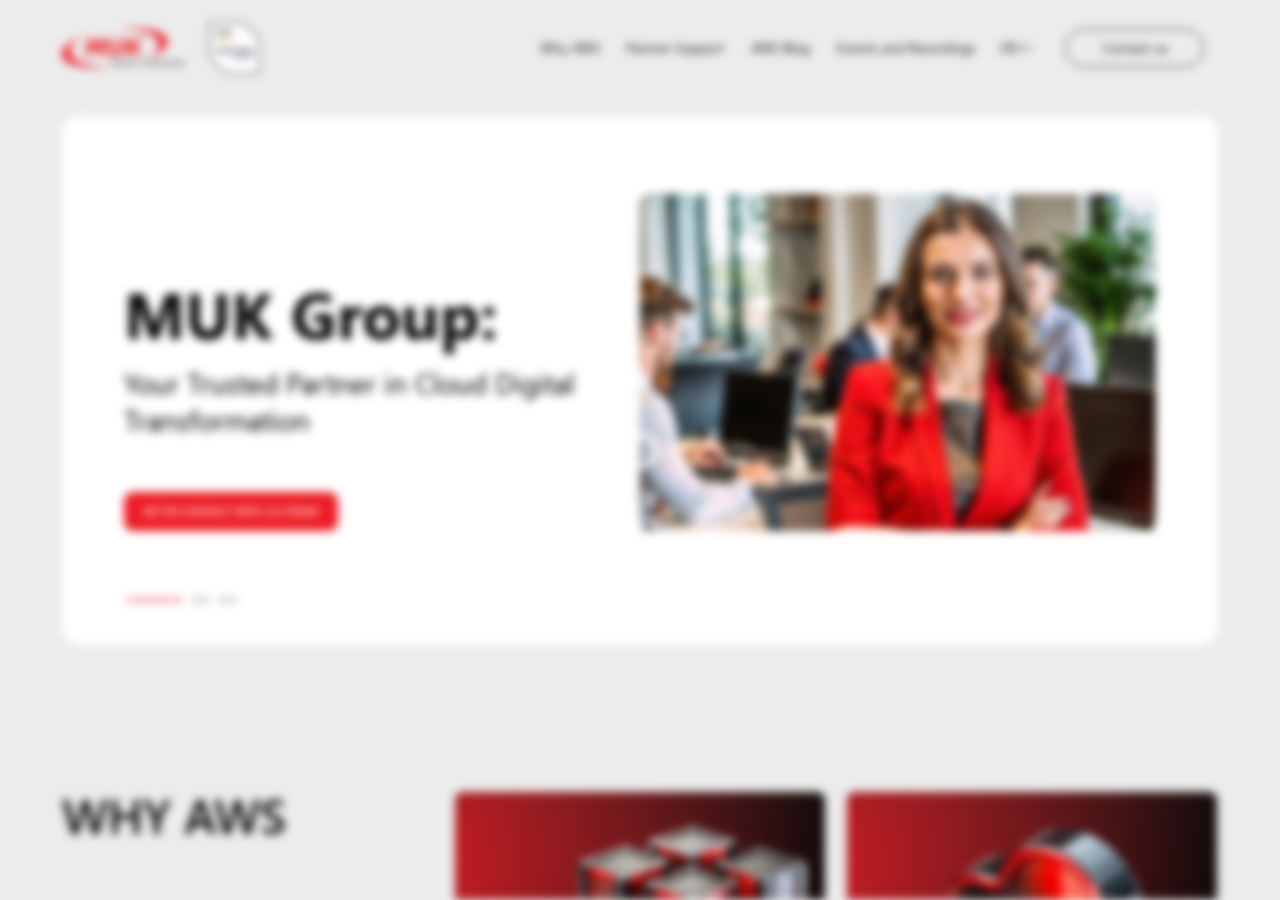
==== commit 8824def7: "new features" ====
--- a/index.html
+++ b/index.html
@@ -48,9 +48,9 @@
                                     <img class="lang__arrow" src="img/lang-arr.svg" alt="">
                                 </div>
                                 <div class="switcher">
-                                    <span>en</span>
-                                    <span>ua</span>
-                                    <span>ru</span>
+                                    <a class="switcher__item" href="/">en</a>
+                                    <a class="switcher__item" href="/ua">ua</a>
+                                    <a class="switcher__item" href="/ru">ru</a>
                                 </div>
                             </div>
                         </li>
@@ -98,10 +98,7 @@
                                 <p class="hero__text">Your Trusted Partner in Cloud Digital Transformation</p>
                                 <a class="btn" href="#contact">Get in contact with us today</a>
                             </div>
-                            <picture class="hero__img hero__img-1">
-                                <source srcset="img/webp/slider-img-1.webp" type="image/webp" />
-                                <img src="img/to-webp/slider-img-1.png" alt="photo" />
-                            </picture>
+                            <img class="hero__img" src="img/story-img-1.jpg" alt="photo" />
                         </div>
                         <div class="swiper-slide">
                             <div class="hero__slide hero__slide-2">
@@ -120,10 +117,7 @@
                                     <a class="btn" href="#aws">Learn more about AWS</a>
                                 </div>
                             </div>
-                            <picture class="hero__img hero__img-2">
-                                <source srcset="img/webp/slider-img-2.webp" type="image/webp" />
-                                <img src="img/to-webp/slider-img-2.png" alt="photo" />
-                            </picture>
+                            <img class="hero__img" src="img/story-img-3.jpg" alt="photo" />
                         </div>
                         <div class="swiper-slide">
                             <div class="hero__slide hero__slide-3">
@@ -136,10 +130,7 @@
                                 </ul>
                                 <a class="btn" href="#aws">More about Partner Program</a>
                             </div>
-                            <picture class="hero__img hero__img-3">
-                                <source srcset="img/webp/slider-img-3.webp" type="image/webp" />
-                                <img src="img/to-webp/slider-img-3.png" alt="photo" />
-                            </picture>
+                            <img class="hero__img" src="img/story-img-2.jpg" alt="photo" />
                         </div>
                         <!-- <div class="swiper-slide">
                             <div class="hero__slide hero__slide-4">
@@ -218,9 +209,11 @@
                         <h4 class="programs__item-title">Partnership</h4>
                         <p class="programs__item-text">Our end-to-end Partner Onboarding & Value Maximization Framework is designed to ensure your success.</p>
                     </div>
-                    <a href="https://muksubscription-my.sharepoint.com/:p:/g/personal/pem_corp_muk_ua/EdEtdNfd3p1PqbN_0kCFxdkB5-fN3Gbi61ZU64SnehT67Q?e=J96WIm" target="_blank" class="programs__btn">
-                        <span>LEARN MORE</span>
-                    </a>
+                    <!-- <div class="programs__item"> -->
+                        <a href="https://muksubscription-my.sharepoint.com/:p:/g/personal/pem_corp_muk_ua/EdEtdNfd3p1PqbN_0kCFxdkB5-fN3Gbi61ZU64SnehT67Q?e=J96WIm" target="_blank" class="programs__btn">
+                            <span>LEARN MORE</span>
+                        </a>
+                    <!-- </div> -->
                 </div>
             </div>
         </section>
@@ -325,7 +318,7 @@
                 <h3 class="section__title">Our Story</h3>
                 <div class="story__wrap">
                     <div class="story__wrap-lc">
-                        <img class="story__img" src="img/story-img-1.jpg" alt="photo">
+                        <img class="story__img" src="img/story-img-4.jpg" alt="photo">
                         <div class="story__desc">
                             <h4 class="story__desc-title">Partner Support:</h4>
                             <div class="story__desc-text">From personalized consulting to hands-on technical assistance, we are committed to helping our partners thrive.</div>
@@ -336,7 +329,7 @@
                             <h4 class="story__desc-title">Services Provided:</h4>
                             <div class="story__desc-text">We offer a wide range of services, including technical consulting, implementation support, and managed services.</div>
                         </div>
-                        <img class="story__img" src="img/story-img-2.jpg" alt="photo">
+                        <img class="story__img" src="img/story-img-5.jpg" alt="photo">
                     </div>
                 </div>
             </div>
--- a/css/main.css
+++ b/css/main.css
@@ -1 +1 @@
-/*! normalize.css v8.0.1 | MIT License | github.com/necolas/normalize.css */html{line-height:1.15;-webkit-text-size-adjust:100%}body{margin:0}main{display:block}h1{font-size:2em;margin:.67em 0}hr{-webkit-box-sizing:content-box;box-sizing:content-box;height:0;overflow:visible}pre{font-family:monospace,monospace;font-size:1em}a{background-color:rgba(0,0,0,0)}abbr[title]{border-bottom:none;text-decoration:underline;-webkit-text-decoration:underline dotted;text-decoration:underline dotted}b,strong{font-weight:bolder}code,kbd,samp{font-family:monospace,monospace;font-size:1em}small{font-size:80%}sub,sup{font-size:75%;line-height:0;position:relative;vertical-align:baseline}sub{bottom:-0.25em}sup{top:-0.5em}img{border-style:none;max-width:100%;height:auto}button,input,optgroup,select,textarea{font-family:inherit;font-size:100%;line-height:1.15;margin:0}button,input{overflow:visible}button,select{text-transform:none}button,[type=button],[type=reset],[type=submit]{-webkit-appearance:button}button::-moz-focus-inner,[type=button]::-moz-focus-inner,[type=reset]::-moz-focus-inner,[type=submit]::-moz-focus-inner{border-style:none;padding:0}button:-moz-focusring,[type=button]:-moz-focusring,[type=reset]:-moz-focusring,[type=submit]:-moz-focusring{outline:1px dotted ButtonText}fieldset{padding:.35em .75em .625em}legend{-webkit-box-sizing:border-box;box-sizing:border-box;color:inherit;display:table;max-width:100%;padding:0;white-space:normal}progress{vertical-align:baseline}textarea{overflow:auto}[type=checkbox],[type=radio]{-webkit-box-sizing:border-box;box-sizing:border-box;padding:0}[type=number]::-webkit-inner-spin-button,[type=number]::-webkit-outer-spin-button{height:auto}[type=search]{-webkit-appearance:textfield;outline-offset:-2px}[type=search]::-webkit-search-decoration{-webkit-appearance:none}::-webkit-file-upload-button{-webkit-appearance:button;font:inherit}details{display:block}summary{display:list-item}template{display:none}[hidden]{display:none}@font-face{font-family:"Segoe UI";src:url("../fonts/SegoeUI-Light.woff2") format("woff2"),url("../fonts/SegoeUI-Light.woff") format("woff");font-weight:300;font-style:normal;font-display:swap}@font-face{font-family:"Segoe UI";src:url("../fonts/SegoeUI-Bold.woff2") format("woff2"),url("../fonts/SegoeUI-Bold.woff") format("woff");font-weight:bold;font-style:normal;font-display:swap}@font-face{font-family:"Segoe UI";src:url("../fonts/SegoeUI.woff2") format("woff2"),url("../fonts/SegoeUI.woff") format("woff");font-weight:normal;font-style:normal;font-display:swap}@font-face{font-family:"Segoe UI";src:url("../fonts/SegoeUI-SemiBold.woff2") format("woff2"),url("../fonts/SegoeUI-SemiBold.woff") format("woff");font-weight:600;font-style:normal;font-display:swap}*{margin:0;padding:0;-webkit-box-sizing:border-box;box-sizing:border-box;-webkit-tap-highlight-color:rgba(0,0,0,0)}img{width:100%;height:auto;display:block}body,html{min-height:100%}html{background:#ececec;color:#000;line-height:1.2;font-family:"Segoe UI",sans-serif;-webkit-font-smoothing:antialiased;scroll-behavior:smooth;font-size:.6944444444vw}html.hide{display:block}html.hide .blur_wrap{background:rgba(0,0,0,0);position:relative;-webkit-filter:none;filter:none}html.hide .preloader{opacity:0;pointer-events:none}html.add-overflow{overflow:hidden}@media screen and (min-width: 1660px){html{font-size:.625vw}}@media screen and (max-width: 1024px){html{font-size:.8333333333vw}}@media screen and (max-width: 850px){html{font-size:1.3020833333vw}}@media screen and (max-width: 650px){html{font-size:3.125vw}}a{text-decoration:none}ul{margin:0;padding:0;list-style:none}.preloader{width:5em;height:5em;position:fixed;top:0;left:0;right:0;bottom:0;margin:auto;z-index:6;-webkit-transition:opacity .3s ease;transition:opacity .3s ease}.blur_wrap{position:absolute;right:0;bottom:0;left:0;top:0;-webkit-filter:blur(5px);filter:blur(5px);width:100%;min-height:100%;z-index:5;overflow:hidden}.layout{min-height:100vh;position:relative;z-index:2;-webkit-box-sizing:border-box;box-sizing:border-box;display:-webkit-box;display:-ms-flexbox;display:flex;-webkit-box-orient:vertical;-webkit-box-direction:normal;-ms-flex-direction:column;flex-direction:column}.container{position:relative;max-width:100%;width:130rem;margin:0 auto}@media screen and (max-width: 1024px){.container{padding:0 2rem}}@media screen and (max-width: 850px){.container{padding:0 3.4rem}}@media screen and (max-width: 650px){.container{padding:0 1.5rem}}.header{width:100%;position:fixed;padding:2.5rem 0 2.2rem;background:rgba(236,236,236,.4901960784);z-index:5;-webkit-transition:all ease-in .3s;transition:all ease-in .3s}.header.scrolled{padding:1.5rem 0 1.2rem;-webkit-box-shadow:0px -3px 8px 0px #000;box-shadow:0px -3px 8px 0px #000;-webkit-backdrop-filter:blur(20px);backdrop-filter:blur(20px)}.header .container{display:-webkit-box;display:-ms-flexbox;display:flex;-webkit-box-pack:justify;-ms-flex-pack:justify;justify-content:space-between;-webkit-box-align:center;-ms-flex-align:center;align-items:center}.header__logo{max-width:13.8rem;margin-right:2.7rem}.header__logo-wrap{display:-webkit-box;display:-ms-flexbox;display:flex;-webkit-box-pack:justify;-ms-flex-pack:justify;justify-content:space-between;-webkit-box-align:center;-ms-flex-align:center;align-items:center}@media screen and (max-width: 850px){.header__logo{max-width:10.4rem;margin-right:1.3rem}}@media screen and (max-width: 650px){.header__logo{max-width:8.4rem;margin-right:4.3rem}}.header__partners{width:5.8rem}@media screen and (max-width: 850px){.header__partners{width:4.3rem}}@media screen and (max-width: 650px){.header__partners{width:3.5rem}}.header__menu-title{text-align:center;font-size:9.1rem;font-weight:700;line-height:1;color:rgba(0,0,0,.1);margin:0 0 4.4rem}.header__menu ul{display:-webkit-box;display:-ms-flexbox;display:flex;-webkit-box-align:center;-ms-flex-align:center;align-items:center;list-style:none;padding:0;margin:0}.header__menu-item{font-size:clamp(12px,1.6rem,26px);font-weight:400;line-height:1;white-space:nowrap}.header__menu-item:not(:last-child){margin:0 1.5rem}@media screen and (max-width: 850px){.header__menu-item:not(:last-child){margin:0 .7rem 0}}@media screen and (max-width: 650px){.header__menu-item:not(:last-child){margin:0 .7rem 4.4rem}}@media screen and (max-width: 650px){.header__menu-item>.copyright{font-size:12px}}@media screen and (max-width: 850px){.header__menu-item{font-size:12px}}@media(max-width: 650px){.header__menu-item{font-size:16px;margin:0 .7rem 4.4rem}}.header__menu-socials{width:72%}.header__menu-socials .socials{width:100%;-webkit-box-orient:horizontal;-webkit-box-direction:normal;-ms-flex-direction:row;flex-direction:row;-ms-flex-pack:distribute;justify-content:space-around}@media(max-width: 650px){.header__menu{display:block;position:absolute;z-index:-1;top:37px;left:0;width:100%;height:100vh;opacity:0;padding:0 1.5rem 60px;-webkit-transition:opacity ease .3s;transition:opacity ease .3s;visibility:hidden}.header__menu ul{-webkit-box-orient:vertical;-webkit-box-direction:normal;-ms-flex-direction:column;flex-direction:column;background-color:#fff;border-radius:5px;width:100%}.header__menu.active-menu{visibility:visible;z-index:9;opacity:1}}.header__link{color:#000}.header__link.header__btn{display:block;padding:1.2rem 4rem;border:1px solid #000;border-radius:5rem}.header__link.header__btn:hover{background-color:#000;color:#fff}@media screen and (max-width: 850px){.header__link.header__btn{padding:.9rem 3.1rem}}@media screen and (max-width: 650px){.header__link.header__btn{padding:.9rem 2.1rem}}.overflow{display:none;position:fixed;top:0;left:0;width:100vw;height:100vh;background:rgba(0,0,0,.6509803922);opacity:0;-webkit-transition:opacity ease .3s;transition:opacity ease .3s;z-index:5}.overflow.active{display:block;opacity:1}.menu_btn{display:none;-webkit-box-orient:vertical;-webkit-box-direction:normal;-ms-flex-direction:column;flex-direction:column;-webkit-box-pack:start;-ms-flex-pack:start;justify-content:flex-start;-webkit-box-align:start;-ms-flex-align:start;align-items:flex-start;padding:10px 7px;border:0px solid rgba(0,0,0,0);border-radius:5px;background-color:#fff;overflow:hidden;z-index:10}@media screen and (max-width: 650px){.menu_btn{display:-webkit-box;display:-ms-flexbox;display:flex}}.menu_btn>span{display:block;width:20px;height:2px;border-radius:50px;background-color:#000;margin-bottom:6px;-webkit-transition:all ease .3s;transition:all ease .3s}.menu_btn>span:last-child{width:15px;margin-bottom:0}.menu_btn.is-active>span:nth-child(1){-webkit-transform:translateY(8px) rotate(45deg);-ms-transform:translateY(8px) rotate(45deg);transform:translateY(8px) rotate(45deg)}.menu_btn.is-active>span:nth-child(2){opacity:0;-webkit-transform:translateX(8rem);-ms-transform:translateX(8rem);transform:translateX(8rem)}.menu_btn.is-active>span:nth-child(3){width:20px;-webkit-transform:translateY(-8px) rotate(-45deg);-ms-transform:translateY(-8px) rotate(-45deg);transform:translateY(-8px) rotate(-45deg)}.lang{display:-webkit-box;display:-ms-flexbox;display:flex;-webkit-box-pack:center;-ms-flex-pack:center;justify-content:center;-webkit-box-align:center;-ms-flex-align:center;align-items:center;text-transform:uppercase}.lang__switcher{text-transform:uppercase;margin:0 .9rem 0 0}@media screen and (max-width: 850px){.lang__switcher{margin:0}}.lang__arrow{display:inline-block;width:1rem;margin-left:.4rem}.accent{color:#ed1c24}.hero{padding:13rem 0 6.4rem}@media screen and (max-width: 850px){.hero{padding:10.4rem 0 0}}@media screen and (max-width: 650px){.hero{padding:9.2rem 0 0}}.hero .swiper{width:100%;overflow:visible}.hero .swiper-slide{display:-webkit-box;display:-ms-flexbox;display:flex;-webkit-box-pack:start;-ms-flex-pack:start;justify-content:flex-start;-webkit-box-align:end;-ms-flex-align:end;align-items:flex-end;height:59.6rem;padding:5rem 7rem 12.9rem;background-color:#fff;border-radius:2rem;opacity:0;-webkit-transition:all ease-in-out .3s;transition:all ease-in-out .3s}.hero .swiper-slide-active{opacity:1}@media screen and (max-width: 850px){.hero .swiper-slide{height:41rem;padding:3.8rem 3.8rem 6.5rem}}@media screen and (max-width: 650px){.hero .swiper-slide{height:56rem;padding:3.8rem 3rem 6.5rem;border-radius:5px}}.hero .swiper-pagination-bullets{width:auto;height:2px;bottom:5.7rem;left:6.8rem}@media screen and (max-width: 850px){.hero .swiper-pagination-bullets{bottom:3.7rem;left:3.6rem}}.hero .swiper-pagination-bullets span{height:2px;width:19px;background-color:rgba(0,0,0,.5019607843);border-radius:2px;opacity:1;-webkit-transition:all ease-in-out .3s;transition:all ease-in-out .3s}.hero .swiper-pagination-bullets span.swiper-pagination-bullet-active{width:56.4px;background-color:#ed1c24}.hero__slide{width:45%}@media screen and (max-width: 850px){.hero__slide{width:50%}}@media screen and (max-width: 650px){.hero__slide{width:100%}}.hero__slide-2 .hero__text{margin-bottom:1rem}@media screen and (max-width: 850px){.hero__slide-2 .hero__title{font-size:3.2rem}.hero__slide-2 .hero__text{font-size:1.8rem}}@media screen and (max-width: 850px){.hero__slide-2 .hero__title{font-size:2.8rem}.hero__slide-2 .hero__text{font-size:1.6rem}}.hero__title{text-align:left;font-size:7.2rem;font-weight:700;line-height:1.2;margin-bottom:1.5rem}@media screen and (max-width: 850px){.hero__title{font-size:4.94rem}}@media screen and (max-width: 650px){.hero__title{font-size:3.9rem}}.hero__title-small{text-align:left;font-size:4.8rem;font-weight:700;line-height:1.1;margin-bottom:2.9rem}@media screen and (max-width: 850px){.hero__title-small{font-size:2.8rem}}@media screen and (max-width: 650px){.hero__title-small{font-size:2.4rem}}.hero__title-blog{margin-bottom:16.1rem}.hero__text{text-align:left;font-size:3.2rem;font-weight:400;line-height:1.3;margin-bottom:6rem}@media screen and (max-width: 850px){.hero__text{font-size:2.17rem}}@media screen and (max-width: 650px){.hero__text{font-size:1.76rem;margin-bottom:4.8rem}}.hero__description{font-family:"Space Grotesk",sans-serif;font-size:12px;font-weight:400;color:#7a7878}.hero__description-wrap{display:grid;grid-template-columns:repeat(2, 1fr);grid-gap:1.5rem 1rem;-webkit-box-pack:end;-ms-flex-pack:end;justify-content:flex-end}@media screen and (max-width: 850px){.hero__description-wrap{grid-gap:0;grid-template-columns:repeat(1, 1fr)}}.hero__description .accent{display:block;font-family:"Space Grotesk",sans-serif;font-size:14px;font-weight:700}@media screen and (max-width: 850px){.hero__description .accent{font-size:12px}}@media screen and (max-width: 850px){.hero__description{font-size:10px;margin-bottom:1rem}}.hero__list{margin-bottom:2.5rem}.hero__list-item{display:-webkit-box;display:-ms-flexbox;display:flex;-webkit-box-align:center;-ms-flex-align:center;align-items:center;text-align:left;font-size:2.2rem;font-weight:400;line-height:1.3}.hero__list-item:not(:last-child){margin-bottom:1rem}.hero__list-item:before{content:"";display:block;position:relative;min-width:5.5px;height:5.5px;border-radius:5.5rem;background-color:#ed1c24;margin-right:9px}@media screen and (max-width: 850px){.hero__list-item{font-size:1.6rem}}.hero__img{position:absolute;top:0;right:0}@media screen and (max-width: 650px){.hero__img-1 img{height:25rem;-o-object-fit:cover;object-fit:cover;-o-object-position:right;object-position:right}}.hero__img-2{top:50%;-webkit-transform:translateY(-50%);-ms-transform:translateY(-50%);transform:translateY(-50%)}@media screen and (max-width: 850px){.hero__img-2{width:50%}}@media screen and (max-width: 650px){.hero__img-2{top:10px;left:50%;-webkit-transform:translateY(0) translateX(-50%);-ms-transform:translateY(0) translateX(-50%);transform:translateY(0) translateX(-50%);width:60%}}.hero__img-3{top:-12.4%;right:-6.7%}@media screen and (max-width: 850px){.hero__img-3{top:50%;right:0;width:50%;-webkit-transform:translateY(-50%);-ms-transform:translateY(-50%);transform:translateY(-50%)}}@media screen and (max-width: 650px){.hero__img-3{top:-2.5rem;left:50%;-webkit-transform:translateY(0) translateX(-50%);-ms-transform:translateY(0) translateX(-50%);transform:translateY(0) translateX(-50%);width:100%}}.hero__img-4{top:.8%}.btn{display:-webkit-box;display:-ms-flexbox;display:flex;-webkit-box-pack:center;-ms-flex-pack:center;justify-content:center;-ms-flex-item-align:center;align-self:center;width:214px;font-size:12px;font-weight:400;line-height:1;color:#fff;text-transform:uppercase;padding:1.5rem 0;border-radius:1rem;background:#ed1c24}@media screen and (max-width: 850px){.btn{width:202px;padding:1rem 0;border-radius:.3rem}}.section__title{font-size:5.4rem;font-weight:600;line-height:5.4rem;color:#000;text-transform:uppercase}@media screen and (max-width: 850px){.section__title{font-size:5rem}}@media screen and (max-width: 650px){.section__title{font-size:3.4rem;line-height:1}}.section__subtitle{font-size:2.8rem;font-weight:600;line-height:3.64rem;color:#000;text-transform:uppercase}@media screen and (max-width: 650px){.section__subtitle{font-size:2.2rem;line-height:1.5}}.aws{padding:10rem 0 14.3rem}@media screen and (max-width: 850px){.aws{padding:6.4rem 0 14.3rem}}@media screen and (max-width: 650px){.aws{padding:6.4rem 0 2.6rem}}.aws__wrap{display:grid;grid-template-columns:repeat(3, 1fr);-webkit-box-pack:center;-ms-flex-pack:center;justify-content:center;grid-gap:2.3rem}@media screen and (max-width: 850px){.aws__wrap{grid-template-columns:repeat(2, 1fr)}}@media screen and (max-width: 650px){.aws__wrap{display:-webkit-box;display:-ms-flexbox;display:flex;-webkit-box-orient:vertical;-webkit-box-direction:normal;-ms-flex-direction:column;flex-direction:column;grid-template-columns:repeat(1, 1fr);grid-template-rows:repeat(4, 1fr);grid-gap:0}}.aws__item{margin-bottom:2rem}.aws__item:first-child{display:-webkit-box;display:-ms-flexbox;display:flex;-webkit-box-orient:vertical;-webkit-box-direction:normal;-ms-flex-direction:column;flex-direction:column;-webkit-box-pack:justify;-ms-flex-pack:justify;justify-content:space-between}.aws__item:first-child .aws__text{width:100%;letter-spacing:.07em}@media screen and (max-width: 650px){.aws__item:first-child .aws__text{margin-top:1.1rem}}.aws__item:not(:first-child){padding:2rem 1px 2.2rem 3rem;background-image:url("../img/aws-item-bg.png");background-position:top left;background-repeat:no-repeat;background-size:100% 100%;border-radius:1rem}@media screen and (max-width: 850px){.aws__item:not(:first-child){padding:1.1rem 1px 2.3rem 2.4rem}}.aws__item:hover .aws__img{margin:0 5rem 1rem auto}.aws__img{width:32.5rem;margin:0 0 1rem auto;-webkit-transition:all ease-in-out .4s;transition:all ease-in-out .4s}.aws__title{text-align:left;font-size:clamp(18px,1.8rem,28px);font-weight:700;line-height:1.2;color:#fff;margin-bottom:1.1rem}.aws__text{width:80%;text-align:left;font-size:clamp(14px,1.4rem,24px);font-weight:400;line-height:1.3;letter-spacing:.1em;color:#7a7878}@media(max-width: 650px){.aws__text{font-size:12px;line-height:1.4}}.program{padding:13.8rem 0 0;background:#000;border-radius:2rem 2rem 0 0}@media screen and (max-width: 850px){.program{padding:7.5rem 0 0;border-radius:1rem 1rem 0 0}}@media screen and (max-width: 850px){.program{padding:3rem 0 0}}.program__title{width:100%;display:-webkit-box;display:-ms-flexbox;display:flex;-webkit-box-pack:justify;-ms-flex-pack:justify;justify-content:space-between;-webkit-box-align:start;-ms-flex-align:start;align-items:start}@media screen and (max-width: 850px){.program__title{-webkit-box-orient:vertical;-webkit-box-direction:normal;-ms-flex-direction:column;flex-direction:column}}.program .section__title{max-width:30.7%;color:#fff}@media screen and (max-width: 850px){.program .section__title{max-width:40%}}@media screen and (max-width: 650px){.program .section__title{max-width:80%}}.program__desc{padding:3rem 2.6rem 2.7rem 2.6rem;margin-top:.8rem;background:linear-gradient(303.66deg, #000000 5.82%, #666666 278.52%);border:.5px solid #e5e5e5;border-radius:1rem}@media screen and (max-width: 850px){.program__desc{margin-top:4rem}}@media screen and (max-width: 650px){.program__desc{margin-top:2rem}}.program__desc ul{list-style:disc;-webkit-padding-start:2.2rem;padding-inline-start:2.2rem}@media screen and (max-width: 650px){.program__desc ul{-webkit-padding-start:1rem;padding-inline-start:1rem}}.program__desc ul li{text-align:left;font-size:clamp(14px,1.6rem,24px);font-weight:400;line-height:1.4;color:#fff}.program__desc ul li:not(:last-child){margin-bottom:2.8rem}@media screen and (max-width: 650px){.program__desc ul li{font-size:14px}}.program .programs{display:grid;grid-template-columns:repeat(4, 1fr);-webkit-box-pack:center;-ms-flex-pack:center;justify-content:center;grid-gap:1.9rem;padding:8.2rem 0 0}@media screen and (max-width: 850px){.program .programs{grid-template-columns:repeat(2, 1fr);padding:2.5rem 0 0}}@media screen and (max-width: 650px){.program .programs{grid-template-columns:repeat(1, 1fr);grid-template-rows:repeat(4, 1fr)}}.program .programs__item{display:-webkit-box;display:-ms-flexbox;display:flex;-webkit-box-orient:vertical;-webkit-box-direction:normal;-ms-flex-direction:column;flex-direction:column;-webkit-box-pack:center;-ms-flex-pack:center;justify-content:center;position:relative;-webkit-box-align:center;-ms-flex-align:center;align-items:center;padding:4.2rem 3.2rem 3.3rem;background:linear-gradient(303.66deg, #000000 5.82%, #666666 278.52%);border:.05rem solid #e5e5e5;border-radius:1rem;overflow:hidden}@media screen and (max-width: 650px){.program .programs__item{padding:3rem 3.2rem 1rem}}.program .programs__item::before{content:"";display:block;position:absolute;top:0;bottom:0;left:0;right:0;background:url("../img/programs-item-bg.png") top center/cover no-repeat;border-radius:1rem;pointer-events:none;-webkit-transition:all ease-in-out .3s;transition:all ease-in-out .3s}.program .programs__item-img{width:10rem;margin-bottom:2.5rem;z-index:1}.program .programs__item-title{text-align:center;font-size:2.2rem;font-weight:700;line-height:1.2;color:#fff;margin-bottom:1.2rem;z-index:1}.program .programs__item-text{text-align:center;font-size:clamp(14px,1.4rem,20px);font-weight:400;line-height:1.35;color:#b4b4b4;z-index:1}.program .programs__item:hover::before{bottom:-10rem}.program .programs__btn{display:-webkit-box;display:-ms-flexbox;display:flex;-webkit-box-pack:center;-ms-flex-pack:center;justify-content:center;-webkit-box-align:center;-ms-flex-align:center;align-items:center;text-align:center;position:relative;font-size:2.2rem;font-weight:700;line-height:1.1;color:#fff;background:radial-gradient(50% 50% at 50% 50%, rgba(237, 28, 36, 0.85) 0%, rgba(237, 28, 36, 0) 260%);background-position:center;border:.05rem solid #e5e5e5;border-radius:1rem;-webkit-transition:all ease-out .3s;transition:all ease-out .3s}.program .programs__btn span{display:-webkit-box;display:-ms-flexbox;display:flex;-webkit-box-pack:center;-ms-flex-pack:center;justify-content:center;-webkit-box-align:center;-ms-flex-align:center;align-items:center;position:relative}.program .programs__btn span:after{content:"";display:block;position:absolute;width:.9rem;height:2.4rem;left:106%;background:url("../img/learn-more-arrow.svg") center/contain no-repeat;-webkit-transition:all ease-in-out .3s;transition:all ease-in-out .3s}.program .programs__btn:hover{background-size:105% 105%}.program .programs__btn:hover span:after{left:112%}.onboarding{padding:16.6rem 0 16.4rem;background:#000;border-radius:0 0 2rem 2rem}@media screen and (max-width: 850px){.onboarding{padding:20.2rem 0 11.2rem}}@media screen and (max-width: 650px){.onboarding{padding:7.2rem 0 7.4rem;border-radius:0 0 1rem 1rem}}.onboarding .section__title{max-width:65%;color:#fff}@media screen and (max-width: 850px){.onboarding .section__title{max-width:100%}}.onboarding__wrap{display:grid;grid-template-columns:29.3rem auto 29.3rem auto 29.3rem;grid-template-rows:repeat(3, auto);padding:8.2rem 0 0}@media screen and (max-width: 850px){.onboarding__wrap{grid-template-columns:31.3rem auto 31.3rem;grid-template-rows:repeat(2, auto)}}@media screen and (max-width: 650px){.onboarding__wrap{display:-webkit-box;display:-ms-flexbox;display:flex;-webkit-box-orient:vertical;-webkit-box-direction:normal;-ms-flex-direction:column;flex-direction:column;padding:3.1rem 0 0}}.onboarding__item{display:-webkit-box;display:-ms-flexbox;display:flex;-webkit-box-orient:vertical;-webkit-box-direction:normal;-ms-flex-direction:column;flex-direction:column;-webkit-box-pack:start;-ms-flex-pack:start;justify-content:flex-start;position:relative;-webkit-box-align:start;-ms-flex-align:start;align-items:flex-start;padding:2.1rem 1.2rem 2.3rem 2.2rem;background:linear-gradient(303.66deg, #000000 5.82%, #666666 278.52%);border:.05rem solid #e5e5e5;border-radius:1rem;overflow:hidden;z-index:1}@media screen and (max-width: 850px){.onboarding__item{padding:2.4rem 1.2rem 3.2rem 2.2rem}}@media screen and (max-width: 650px){.onboarding__item{padding:2.4rem 1.2rem 2rem 2.2rem}}.onboarding__item::before{content:"";display:block;position:absolute;top:0;bottom:0;left:0;right:0;background:url("../img/programs-item-bg.png") top center/cover no-repeat;border-radius:1rem;pointer-events:none;-webkit-transition:all ease-in-out .3s;transition:all ease-in-out .3s}.onboarding__item:hover::before{bottom:-10rem}.onboarding__item-numb{text-align:left;font-size:5.4rem;font-weight:700;line-height:1;color:rgba(237,28,36,.5490196078);margin-bottom:4.8rem;z-index:1}@media screen and (max-width: 850px){.onboarding__item-numb{margin-bottom:5.3rem}}@media screen and (max-width: 650px){.onboarding__item-numb{margin-bottom:4rem}}.onboarding__item-title{text-align:left;font-size:2.2rem;font-weight:700;line-height:1.3;color:#fff;margin-bottom:.6rem;z-index:1}@media screen and (max-width: 850px){.onboarding__item-title{margin-bottom:1rem}}@media screen and (max-width: 650px){.onboarding__item-title{margin-bottom:.5rem}}.onboarding__item-list{text-align:left;font-size:clamp(14px,1.4rem,20px);font-weight:400;line-height:1.95;color:#b4b4b4;list-style:disc;padding-left:.9rem;z-index:1}.onboarding__item-dot{display:block;position:absolute;width:.8rem;height:.8rem;border-radius:.8rem;background-color:#fff;z-index:0}.onboarding__item-dot-r{top:50%;right:-0.4rem;-webkit-transform:translateY(-50%);-ms-transform:translateY(-50%);transform:translateY(-50%)}@media screen and (max-width: 650px){.onboarding__item-dot-r{top:auto;bottom:0;left:50%;-webkit-transform:translate(-40%, 50%);-ms-transform:translate(-40%, 50%);transform:translate(-40%, 50%)}}.onboarding__item-dot-l{top:50%;left:-0.4rem;-webkit-transform:translateY(-50%);-ms-transform:translateY(-50%);transform:translateY(-50%)}@media screen and (max-width: 650px){.onboarding__item-dot-l{top:0;left:50%;-webkit-transform:translate(-40%, -50%);-ms-transform:translate(-40%, -50%);transform:translate(-40%, -50%)}}.onboarding__line{display:-webkit-box;display:-ms-flexbox;display:flex;position:relative;-webkit-box-align:center;-ms-flex-align:center;align-items:center;z-index:0}.onboarding__line:before{content:"";display:block;height:.5px;width:100%;background-color:#fff}.onboarding__line-horizontal{height:8.9rem;grid-area:2/1/3/6;background:url("../img/horizontal-line.svg") center/contain no-repeat;margin:-0.4rem 0}@media screen and (max-width: 850px){.onboarding__line-horizontal.tablet.onboarding__line-horizontal{height:8.1rem;background:url("../img/horizontal-line-tablet.svg") center/contain no-repeat}.onboarding__line-horizontal.tablet.onboarding__line-horizontal-1{grid-area:2/1/2/4}.onboarding__line-horizontal.tablet.onboarding__line-horizontal-2{grid-area:4/1/4/4}}@media screen and (max-width: 650px){.onboarding__line{display:-webkit-box;display:-ms-flexbox;display:flex;-webkit-box-pack:center;-ms-flex-pack:center;justify-content:center;height:6.3rem}.onboarding__line::before{height:6.3rem;width:.5px}}.onboarding .desc{display:-webkit-box;display:-ms-flexbox;display:flex}@media screen and (max-width: 850px){.onboarding .desc{display:none}}.onboarding .tablet{display:none}@media screen and (max-width: 850px){.onboarding .tablet{display:-webkit-box;display:-ms-flexbox;display:flex}}@media screen and (max-width: 650px){.onboarding .tablet{display:none}}.onboarding .mob{display:none}@media screen and (max-width: 650px){.onboarding .mob{display:-webkit-box;display:-ms-flexbox;display:flex}}.story{padding:13.7rem 0 0}@media screen and (max-width: 850px){.story{padding:15.9rem 0 0}}@media screen and (max-width: 650px){.story{padding:6rem 0 0}}.story__wrap{display:grid;grid-template-columns:repeat(2, 1fr);-webkit-box-pack:center;-ms-flex-pack:center;justify-content:center;grid-gap:1.9rem;padding:2.7rem 0 0}@media screen and (max-width: 850px){.story__wrap{grid-template-columns:repeat(1, 1fr)}}@media screen and (max-width: 650px){.story__wrap{padding:2.4rem 0 0}}.story__wrap-lc,.story__wrap-rc{display:-webkit-box;display:-ms-flexbox;display:flex;-webkit-box-orient:vertical;-webkit-box-direction:normal;-ms-flex-direction:column;flex-direction:column}.story__wrap-lc .story__img{margin-bottom:1.8rem}@media screen and (max-width: 850px){.story__wrap-lc .story__img{-webkit-box-ordinal-group:0;-ms-flex-order:-1;order:-1;margin:0 0 2.2rem}}@media screen and (max-width: 650px){.story__wrap-lc .story__img{margin:0 0 .8rem}}.story__wrap-rc .story__img{margin-top:1.8rem}@media screen and (max-width: 850px){.story__wrap-rc .story__img{-webkit-box-ordinal-group:0;-ms-flex-order:-1;order:-1;margin:0 0 2.2rem}}@media screen and (max-width: 650px){.story__wrap-rc .story__img{margin:0 0 .8rem}}.story__img{border-radius:1rem;pointer-events:none}.story__desc{padding:3.6rem 15.2rem 4.6rem 4.2rem;background:#fff;border-radius:1rem}@media screen and (max-width: 850px){.story__desc{padding:3.6rem 8.7rem 3.3rem 4.7rem}}@media screen and (max-width: 650px){.story__desc{padding:2.6rem 2rem}}.story__desc-title{text-align:left;font-size:2.2rem;font-weight:700;line-height:1.1;color:#ed1c24;margin-bottom:2.4rem}@media screen and (max-width: 850px){.story__desc-title{margin-bottom:1.2rem}}.story__desc-text{text-align:left;font-size:clamp(14px,1.6rem,26px);font-weight:400;line-height:1.5;letter-spacing:.1em;color:#000}@media screen and (max-width: 650px){.story__desc-text{line-height:1.3}}.industries{padding:14rem 0 5.8rem}@media screen and (max-width: 850px){.industries{padding:5.8rem 0}}@media screen and (max-width: 650px){.industries{padding:5.8rem 0 1.4rem}}.industries__wrap{display:grid;grid-template-columns:1fr 1.05fr;-webkit-box-pack:center;-ms-flex-pack:center;justify-content:center;position:relative;grid-gap:1rem;padding:11rem 5.9rem 0 4.2rem;background:linear-gradient(303.66deg, #000000 5.82%, #666666 278.52%);border:.5px solid #e5e5e5;border-radius:1rem;overflow:hidden}@media screen and (max-width: 850px){.industries__wrap{padding:7rem 3.6rem 0 3.4rem;grid-template-columns:1fr}}@media screen and (max-width: 650px){.industries__wrap{padding:3.9rem 1.3rem 21rem}}.industries__wrap:before,.industries__wrap:after{content:"";display:block;position:absolute;z-index:0}.industries__wrap:before{top:0;right:0;width:53rem;height:32.1rem;background:url("../img/industries-bg-1.png") top right/53rem 32.1rem no-repeat}.industries__wrap:after{bottom:0;left:0;width:86.4rem;height:50rem;background:url("../img/industries-bg-2.png") top right/86.4rem 50rem no-repeat}.industries__title{z-index:1}@media screen and (max-width: 850px){.industries__title{width:60%;margin-bottom:6.2rem}}@media screen and (max-width: 650px){.industries__title{width:100%;margin-bottom:2.8rem}}.industries__img{min-width:104%;margin:-0.7rem 0 0 -4.2rem;z-index:1}@media screen and (max-width: 850px){.industries__img{min-width:115%;margin:-5rem 0 -0.6rem -5.8rem}}@media screen and (max-width: 650px){.industries__img{position:absolute;bottom:0;left:-29%;min-width:47rem;margin:0}}.industries .section__title{color:#fff}.industries .section__subtitle{color:#fff}.industries__lists{display:grid;grid-template-columns:repeat(2, 1fr);grid-template-rows:1.15fr 1fr;-webkit-box-pack:center;-ms-flex-pack:center;justify-content:center;grid-gap:0rem 4.8rem;z-index:1}@media screen and (max-width: 650px){.industries__lists{display:-webkit-box;display:-ms-flexbox;display:flex;-webkit-box-orient:vertical;-webkit-box-direction:normal;-ms-flex-direction:column;flex-direction:column}}@media screen and (max-width: 850px){.industries__list{margin-bottom:6.4rem}}@media screen and (max-width: 650px){.industries__list{margin-bottom:5.4rem}}.industries__list li{display:-webkit-box;display:-ms-flexbox;display:flex;-webkit-box-pack:start;-ms-flex-pack:start;justify-content:flex-start;-webkit-box-align:center;-ms-flex-align:center;align-items:center;text-align:left;font-size:1.8rem;font-weight:700;line-height:1.2;color:#fff}.industries__list li:not(:last-child){margin-bottom:2.4rem}.industries__list li:before{content:"";display:block;position:relative;width:1.4rem;height:1px;margin-right:.8rem;background-color:#ed1c24;-webkit-transition:all ease-in-out .3s;transition:all ease-in-out .3s}.industries__list li:hover:before{-webkit-transform:rotate(45deg);-ms-transform:rotate(45deg);transform:rotate(45deg)}.news{padding:10rem 0 6rem}@media screen and (max-width: 850px){.news{padding:5.7rem 0 3.6rem}}@media screen and (max-width: 650px){.news{padding:6.4rem 0 2.5rem}}.news .section__title{width:50%}@media screen and (max-width: 650px){.news .section__title{width:100%}}.news__wrap{display:grid;grid-template-columns:repeat(2, 1fr);grid-template-rows:repeat(3, 1fr);grid-gap:2.1rem;padding:3.2rem 0 0}@media screen and (max-width: 850px){.news__wrap{grid-template-columns:repeat(1, 1fr);padding:4.9rem 0 0}}@media screen and (max-width: 650px){.news__wrap{padding:2.3rem 0 0}}.news__item{text-align:left;color:#000;border-radius:1rem;background-color:#fff}.news__item:first-child{grid-area:1/1/4/2}.news__item:first-child .news__item-wrap{padding:3.1rem 4.1rem}@media screen and (max-width: 650px){.news__item:first-child .news__item-wrap{padding:2.1rem 1.9rem}}.news__item-wrap{padding:3.1rem 2.7rem 3.1rem 2.8rem}@media screen and (max-width: 650px){.news__item-wrap{padding:2.1rem 1.9rem}}.news__item-poster{border-radius:1rem}.news__item-date{font-size:12px;font-weight:400;line-height:1.2;letter-spacing:.1em;margin-bottom:2rem}.news__item-title{font-size:18px;font-weight:700;line-height:1.2;margin-bottom:1.2rem}.news__item-text{font-size:14px;font-weight:400;line-height:1.5;letter-spacing:.1em}.news__soon{text-align:left;font-size:6rem;font-weight:700;line-height:1.2;color:rgba(0,0,0,.1)}@media screen and (max-width: 650px){.news__soon{font-size:3.8rem}}.events{padding:10rem 0 5.6rem}@media screen and (max-width: 850px){.events{padding:10rem 0 5.6rem}}@media screen and (max-width: 650px){.events{padding:6.4rem 0 3.1rem}}.events .section__title{width:40%}@media screen and (max-width: 850px){.events .section__title{width:60%}}@media screen and (max-width: 650px){.events .section__title{width:100%}}.events__wrap{display:grid;grid-template-columns:repeat(2, 1fr);grid-gap:1.9rem;padding:4.5rem 0 0}@media screen and (max-width: 850px){.events__wrap{grid-template-columns:repeat(1, 1fr)}}@media screen and (max-width: 650px){.events__wrap{padding:2rem 0 0}}.events .event{display:-webkit-box;display:-ms-flexbox;display:flex;-webkit-box-orient:vertical;-webkit-box-direction:normal;-ms-flex-direction:column;flex-direction:column;-webkit-box-pack:justify;-ms-flex-pack:justify;justify-content:space-between;-webkit-box-align:start;-ms-flex-align:start;align-items:flex-start;position:relative;padding:3rem 4rem 3.9rem;background:linear-gradient(303.66deg, #000000 5.82%, #666666 278.52%);border:.05rem solid #e5e5e5;border-radius:1rem;overflow:hidden;z-index:1}@media screen and (max-width: 650px){.events .event{padding:2.9rem 1.7rem}}.events .event::before{content:"";display:block;position:absolute;top:0;bottom:0;left:0;right:0;background:url("../img/events-bg.png") top center/cover no-repeat;border-radius:1rem;pointer-events:none;-webkit-transition:all ease-in-out .3s;transition:all ease-in-out .3s}.events .event:hover::before{bottom:-10rem}.events .event__head{display:-webkit-box;display:-ms-flexbox;display:flex;-webkit-box-pack:justify;-ms-flex-pack:justify;justify-content:space-between;-webkit-box-align:start;-ms-flex-align:start;align-items:flex-start;margin-bottom:5rem;z-index:1}@media screen and (max-width: 650px){.events .event__head{-webkit-box-orient:vertical;-webkit-box-direction:normal;-ms-flex-direction:column;flex-direction:column;margin-bottom:2.5rem}}.events .event__title{max-width:65%;font-size:3.4rem;font-weight:700;line-height:1.3;color:#fff}@media screen and (max-width: 650px){.events .event__title{max-width:100%;font-size:2.2rem}}.events .event__date{font-size:2.4rem;font-weight:400;line-height:1.2;color:#fff;margin-top:1rem}@media screen and (max-width: 650px){.events .event__date{font-size:2.2rem;-webkit-box-ordinal-group:0;-ms-flex-order:-1;order:-1;margin:0 0 2.5rem}}.events .event__body{width:100%;margin-bottom:1.5rem;z-index:1}.events .event__body-item{font-size:1.8rem;font-weight:400;line-height:1.5;letter-spacing:.1em;color:#fff;margin-bottom:2.5rem}.events .event__body-item:first-child{min-height:4.5em}@media screen and (max-width: 650px){.events .event__body-item{font-size:1.6rem}}.events .event__btn{width:100%}.events .event .btn{width:22.9rem;font-size:1.8rem;padding:1.2rem 0;margin:0 0 0 auto}@media screen and (max-width: 650px){.events .event .btn{width:100%;margin:0 auto;border-radius:1rem}}.webinars{padding:10rem 0 10.2rem}@media screen and (max-width: 650px){.webinars{padding:6.4rem 0 7.7rem}}.webinars .section__title{width:40%}@media screen and (max-width: 850px){.webinars .section__title{width:70%}}@media screen and (max-width: 650px){.webinars .section__title{width:100%}}.webinars__wrap{display:grid;grid-template-columns:repeat(3, 1fr);grid-gap:1.6rem;padding:4.5rem 0 0}@media screen and (max-width: 850px){.webinars__wrap{grid-template-columns:repeat(1, 1fr)}}@media screen and (max-width: 650px){.webinars__wrap{grid-gap:0}}.webinars .webinar{border-radius:1rem;background-color:#fff}@media screen and (max-width: 650px){.webinars .webinar{margin-bottom:2rem}}.webinars .webinar__poster{border-radius:1rem}.webinars .webinar__title{display:block;position:relative;width:100%;text-align:left;font-size:clamp(18px,1.8rem,28px);font-weight:700;line-height:1.5;color:#000;padding:2rem 2.7rem}@media screen and (max-width: 650px){.webinars .webinar__title{font-size:1.4rem;padding:1.7rem 1.6rem 2.6rem}}.webinars__btn{display:-webkit-box;display:-ms-flexbox;display:flex;-webkit-box-pack:center;-ms-flex-pack:center;justify-content:center;padding:3.2rem 0 0}@media screen and (max-width: 650px){.webinars__btn{padding:1.6rem 0 0}}.webinars__btn .btn{width:19.4rem;font-size:clamp(14px,1.6rem,24px);padding:1.2rem 0}@media screen and (max-width: 650px){.webinars__btn .btn{font-size:1.4rem;width:21.9rem}}.contact{padding:12rem 0;background-color:#fff;border-radius:2rem 2rem 0 0}@media screen and (max-width: 850px){.contact{padding:7.3rem 0}}@media screen and (max-width: 650px){.contact{padding:6.4rem 0}}.contact__wrap{display:grid;grid-template-columns:repeat(3, 1fr);grid-gap:1.6rem}@media screen and (max-width: 850px){.contact__wrap{grid-template-columns:1fr .67fr;grid-gap:0}}@media screen and (max-width: 650px){.contact__wrap{grid-template-columns:1fr}}.contact__text{text-align:left;font-size:2.4rem;font-weight:400;line-height:1.4;color:#000;margin:2rem 0 2.5rem}@media screen and (max-width: 650px){.contact__text{font-size:1.8rem;margin:2.3rem 0 1.7rem}}.contact__mail{text-align:left;font-size:3.2rem;font-weight:400;line-height:1;color:#b4b4b4}@media screen and (max-width: 650px){.contact__mail{font-size:2.4rem}}.form{display:-webkit-box;display:-ms-flexbox;display:flex;-webkit-box-orient:vertical;-webkit-box-direction:normal;-ms-flex-direction:column;flex-direction:column;-webkit-box-pack:center;-ms-flex-pack:center;justify-content:center}@media screen and (max-width: 850px){.form{margin-top:7.8rem}}@media screen and (max-width: 650px){.form{margin-top:4.2rem}}.form__title{text-align:left;font-size:2.4rem;font-weight:400;line-height:3.6rem;text-transform:uppercase;margin-bottom:2.4rem}@media screen and (max-width: 650px){.form__title{margin-bottom:1.5rem}}.form .btn{width:100%;font-size:clamp(14px,1.6rem,24px);padding:2.1rem 0;border:none}.input{width:100%;font-size:14px;font-weight:400;line-height:1.2;text-transform:uppercase;color:#b4b4b4;padding:1.9rem 2.1rem;background-color:#ececec;border:1px solid #ececec;border-radius:1rem;-webkit-transition:all ease-in-out .3s;transition:all ease-in-out .3s}.input::-webkit-input-placeholder{font-size:14px;font-weight:400;line-height:1.2;text-transform:uppercase;color:#b4b4b4}.input::-moz-placeholder{font-size:14px;font-weight:400;line-height:1.2;text-transform:uppercase;color:#b4b4b4}.input:-ms-input-placeholder{font-size:14px;font-weight:400;line-height:1.2;text-transform:uppercase;color:#b4b4b4}.input::-ms-input-placeholder{font-size:14px;font-weight:400;line-height:1.2;text-transform:uppercase;color:#b4b4b4}.input::placeholder{font-size:14px;font-weight:400;line-height:1.2;text-transform:uppercase;color:#b4b4b4}.input__wrap{margin-bottom:1.9rem}.input:active,.input:hover,.input:focus-visible{outline:none}.footer{width:100%;padding:3.1rem 0 2.2rem;background:#fff;z-index:5}@media screen and (max-width: 850px){.footer{padding:5.7rem 0 2.2rem}}@media screen and (max-width: 650px){.footer{padding:4.7rem 0 1.4rem}}.footer__top,.footer__bottom{display:-webkit-box;display:-ms-flexbox;display:flex;-webkit-box-pack:justify;-ms-flex-pack:justify;justify-content:space-between;-webkit-box-align:center;-ms-flex-align:center;align-items:center}.footer__top{padding-bottom:.9rem;border-bottom:1px solid #000}@media screen and (max-width: 850px){.footer__top{padding-bottom:1.9rem}}@media screen and (max-width: 650px){.footer__top{padding-bottom:1.1rem}}.footer__bottom{padding:1.8rem 0 3rem}@media screen and (max-width: 650px){.footer__bottom{padding:1.3rem 0 1rem}}.footer__logo{max-width:13.8rem;margin-right:2.7rem}.footer__logo-wrap{display:-webkit-box;display:-ms-flexbox;display:flex;-webkit-box-pack:justify;-ms-flex-pack:justify;justify-content:space-between;-webkit-box-align:center;-ms-flex-align:center;align-items:center}@media screen and (max-width: 850px){.footer__logo{max-width:10.4rem;margin-right:1.3rem}}@media screen and (max-width: 650px){.footer__logo{max-width:8.4rem;margin-right:4.3rem}}.footer__partners{width:5.8rem}@media screen and (max-width: 850px){.footer__partners{width:4.3rem}}@media screen and (max-width: 650px){.footer__partners{width:3.5rem}}@media screen and (max-width: 650px){.footer__menu{display:none}}.footer__menu ul{display:-webkit-box;display:-ms-flexbox;display:flex;-webkit-box-align:center;-ms-flex-align:center;align-items:center;list-style:none;padding:0;margin:0}.footer__menu-item{font-size:clamp(12px,1.6rem,26px);font-weight:400;line-height:1;white-space:nowrap}.footer__menu-item:not(:last-child){margin:0 1.5rem}@media screen and (max-width: 850px){.footer__menu-item:not(:last-child){margin:0 .7rem}}@media screen and (max-width: 850px){.footer__menu-item{font-size:12px}}@media(max-width: 650px){.footer__menu-item{font-size:16px}}.footer__link{font-size:clamp(12px,1.6rem,26px);font-weight:400;line-height:1;color:#000}@media screen and (max-width: 850px){.footer__link{font-size:12px}}.footer .toTop__arrow{display:inline-block;width:1rem;margin-left:.4rem;-webkit-transform:rotate(180deg);-ms-transform:rotate(180deg);transform:rotate(180deg)}.footer .copyright{text-align:left;font-size:clamp(12px,1.6rem,26px);font-weight:400;line-height:1}@media screen and (max-width: 850px){.footer .copyright{font-size:12px}}@media screen and (max-width: 650px){.footer .copyright{font-size:10px}}.footer .socials{display:-webkit-box;display:-ms-flexbox;display:flex}.footer .social:not(:last-child){margin-right:3rem}@media screen and (max-width: 650px){.footer .social:not(:last-child){margin-right:2.4rem}}@media screen and (max-width: 650px){.footer .social__img{width:1.72rem;height:auto}}.desc{display:block}@media screen and (max-width: 850px){.desc{display:none}}.tablet{display:none}@media screen and (max-width: 850px){.tablet{display:block}}.mob{display:none}@media screen and (max-width: 650px){.mob{display:block}}+/*! normalize.css v8.0.1 | MIT License | github.com/necolas/normalize.css */html{line-height:1.15;-webkit-text-size-adjust:100%}body{margin:0}main{display:block}h1{font-size:2em;margin:.67em 0}hr{-webkit-box-sizing:content-box;box-sizing:content-box;height:0;overflow:visible}pre{font-family:monospace,monospace;font-size:1em}a{background-color:rgba(0,0,0,0)}abbr[title]{border-bottom:none;text-decoration:underline;-webkit-text-decoration:underline dotted;text-decoration:underline dotted}b,strong{font-weight:bolder}code,kbd,samp{font-family:monospace,monospace;font-size:1em}small{font-size:80%}sub,sup{font-size:75%;line-height:0;position:relative;vertical-align:baseline}sub{bottom:-0.25em}sup{top:-0.5em}img{border-style:none;max-width:100%;height:auto}button,input,optgroup,select,textarea{font-family:inherit;font-size:100%;line-height:1.15;margin:0}button,input{overflow:visible}button,select{text-transform:none}button,[type=button],[type=reset],[type=submit]{-webkit-appearance:button}button::-moz-focus-inner,[type=button]::-moz-focus-inner,[type=reset]::-moz-focus-inner,[type=submit]::-moz-focus-inner{border-style:none;padding:0}button:-moz-focusring,[type=button]:-moz-focusring,[type=reset]:-moz-focusring,[type=submit]:-moz-focusring{outline:1px dotted ButtonText}fieldset{padding:.35em .75em .625em}legend{-webkit-box-sizing:border-box;box-sizing:border-box;color:inherit;display:table;max-width:100%;padding:0;white-space:normal}progress{vertical-align:baseline}textarea{overflow:auto}[type=checkbox],[type=radio]{-webkit-box-sizing:border-box;box-sizing:border-box;padding:0}[type=number]::-webkit-inner-spin-button,[type=number]::-webkit-outer-spin-button{height:auto}[type=search]{-webkit-appearance:textfield;outline-offset:-2px}[type=search]::-webkit-search-decoration{-webkit-appearance:none}::-webkit-file-upload-button{-webkit-appearance:button;font:inherit}details{display:block}summary{display:list-item}template{display:none}[hidden]{display:none}@font-face{font-family:"Segoe UI";src:url("../fonts/SegoeUI-Light.woff2") format("woff2"),url("../fonts/SegoeUI-Light.woff") format("woff");font-weight:300;font-style:normal;font-display:swap}@font-face{font-family:"Segoe UI";src:url("../fonts/SegoeUI-Bold.woff2") format("woff2"),url("../fonts/SegoeUI-Bold.woff") format("woff");font-weight:bold;font-style:normal;font-display:swap}@font-face{font-family:"Segoe UI";src:url("../fonts/SegoeUI.woff2") format("woff2"),url("../fonts/SegoeUI.woff") format("woff");font-weight:normal;font-style:normal;font-display:swap}@font-face{font-family:"Segoe UI";src:url("../fonts/SegoeUI-SemiBold.woff2") format("woff2"),url("../fonts/SegoeUI-SemiBold.woff") format("woff");font-weight:600;font-style:normal;font-display:swap}*{margin:0;padding:0;-webkit-box-sizing:border-box;box-sizing:border-box;-webkit-tap-highlight-color:rgba(0,0,0,0)}img{width:100%;height:auto;display:block}body,html{min-height:100%}html{background:#ececec;color:#000;line-height:1.2;font-family:"Segoe UI",sans-serif;-webkit-font-smoothing:antialiased;scroll-behavior:smooth;font-size:.6944444444vw}html.hide{display:block}html.hide .blur_wrap{background:rgba(0,0,0,0);position:relative;-webkit-filter:none;filter:none}html.hide .preloader{opacity:0;pointer-events:none}html.add-overflow{overflow:hidden}@media screen and (min-width: 1660px){html{font-size:.625vw}}@media screen and (max-width: 1024px){html{font-size:.8333333333vw}}@media screen and (max-width: 850px){html{font-size:1.3020833333vw}}@media screen and (max-width: 650px){html{font-size:3.125vw}}a{text-decoration:none}ul{margin:0;padding:0;list-style:none}.preloader{width:5em;height:5em;position:fixed;top:0;left:0;right:0;bottom:0;margin:auto;z-index:6;-webkit-transition:opacity .3s ease;transition:opacity .3s ease}.blur_wrap{position:absolute;right:0;bottom:0;left:0;top:0;-webkit-filter:blur(5px);filter:blur(5px);width:100%;min-height:100%;z-index:5;overflow:hidden}.layout{min-height:100vh;position:relative;z-index:2;-webkit-box-sizing:border-box;box-sizing:border-box;display:-webkit-box;display:-ms-flexbox;display:flex;-webkit-box-orient:vertical;-webkit-box-direction:normal;-ms-flex-direction:column;flex-direction:column}.container{position:relative;max-width:100%;width:130rem;margin:0 auto}@media screen and (max-width: 1024px){.container{padding:0 2rem}}@media screen and (max-width: 850px){.container{padding:0 3.4rem}}@media screen and (max-width: 650px){.container{padding:0 1.5rem}}.header{width:100%;position:fixed;padding:2.5rem 0 2.2rem;background:rgba(236,236,236,.4901960784);z-index:5;-webkit-transition:all ease-in .3s;transition:all ease-in .3s}.header.scrolled{padding:1.5rem 0 1.2rem;-webkit-box-shadow:0px -3px 8px 0px #000;box-shadow:0px -3px 8px 0px #000;-webkit-backdrop-filter:blur(20px);backdrop-filter:blur(20px)}.header .container{display:-webkit-box;display:-ms-flexbox;display:flex;-webkit-box-pack:justify;-ms-flex-pack:justify;justify-content:space-between;-webkit-box-align:center;-ms-flex-align:center;align-items:center}.header__logo{max-width:13.8rem;margin-right:2.7rem}.header__logo-wrap{display:-webkit-box;display:-ms-flexbox;display:flex;-webkit-box-pack:justify;-ms-flex-pack:justify;justify-content:space-between;-webkit-box-align:center;-ms-flex-align:center;align-items:center}@media screen and (max-width: 850px){.header__logo{max-width:10.4rem;margin-right:1.3rem}}@media screen and (max-width: 650px){.header__logo{max-width:8.4rem;margin-right:4.3rem}}.header__partners{width:5.8rem}@media screen and (max-width: 850px){.header__partners{width:4.3rem}}@media screen and (max-width: 650px){.header__partners{width:3.5rem}}.header__menu-title{text-align:center;font-size:9.1rem;font-weight:700;line-height:1;color:rgba(0,0,0,.1);margin:0 0 4.4rem}.header__menu ul{display:-webkit-box;display:-ms-flexbox;display:flex;-webkit-box-align:center;-ms-flex-align:center;align-items:center;list-style:none;padding:0;margin:0}.header__menu-item{font-size:clamp(12px,1.6rem,26px);font-weight:400;line-height:1;white-space:nowrap}.header__menu-item:not(:last-child){margin:0 1.5rem}@media screen and (max-width: 850px){.header__menu-item:not(:last-child){margin:0 .7rem 0}}@media screen and (max-width: 650px){.header__menu-item:not(:last-child){margin:0 .7rem 4.4rem}}@media screen and (max-width: 650px){.header__menu-item>.copyright{font-size:12px}}@media screen and (max-width: 850px){.header__menu-item{font-size:12px}}@media(max-width: 650px){.header__menu-item{font-size:16px;margin:0 .7rem 4.4rem}}.header__menu-socials{width:72%}.header__menu-socials .socials{width:100%;-webkit-box-orient:horizontal;-webkit-box-direction:normal;-ms-flex-direction:row;flex-direction:row;-ms-flex-pack:distribute;justify-content:space-around}@media(max-width: 650px){.header__menu{display:block;position:absolute;z-index:-1;top:37px;left:0;width:100%;height:100vh;opacity:0;padding:0 1.5rem 60px;-webkit-transition:opacity ease .3s;transition:opacity ease .3s;visibility:hidden}.header__menu ul{-webkit-box-orient:vertical;-webkit-box-direction:normal;-ms-flex-direction:column;flex-direction:column;background-color:#fff;border-radius:5px;width:100%}.header__menu.active-menu{visibility:visible;z-index:9;opacity:1}}.header__link{position:relative;color:#000}.header__link:before{content:"";display:block;position:absolute;bottom:-2px;left:50%;width:0%;height:1px;background-color:#000;-webkit-transform:translateX(-50%);-ms-transform:translateX(-50%);transform:translateX(-50%);-webkit-transition:all ease-in-out .3s;transition:all ease-in-out .3s}.header__link:hover:before{width:100%}.header__btn{display:block;position:relative;color:#000;padding:1.2rem 4rem;border:1px solid #000;border-radius:5rem;-webkit-transition:all ease-in-out .3s;transition:all ease-in-out .3s}.header__btn:hover{background-color:#000;color:#fff}@media screen and (max-width: 850px){.header__btn{padding:.9rem 3.1rem}}@media screen and (max-width: 650px){.header__btn{padding:.9rem 2.1rem}}.overflow{display:none;position:fixed;top:0;left:0;width:100vw;height:100vh;background:rgba(0,0,0,.6509803922);opacity:0;-webkit-transition:opacity ease .3s;transition:opacity ease .3s;z-index:5}.overflow.active{display:block;opacity:1}.menu_btn{display:none;-webkit-box-orient:vertical;-webkit-box-direction:normal;-ms-flex-direction:column;flex-direction:column;-webkit-box-pack:start;-ms-flex-pack:start;justify-content:flex-start;-webkit-box-align:start;-ms-flex-align:start;align-items:flex-start;padding:10px 7px;border:0px solid rgba(0,0,0,0);border-radius:5px;background-color:#fff;overflow:hidden;z-index:10}@media screen and (max-width: 650px){.menu_btn{display:-webkit-box;display:-ms-flexbox;display:flex}}.menu_btn>span{display:block;width:20px;height:2px;border-radius:50px;background-color:#000;margin-bottom:6px;-webkit-transition:all ease .3s;transition:all ease .3s}.menu_btn>span:last-child{width:15px;margin-bottom:0}.menu_btn.is-active>span:nth-child(1){-webkit-transform:translateY(8px) rotate(45deg);-ms-transform:translateY(8px) rotate(45deg);transform:translateY(8px) rotate(45deg)}.menu_btn.is-active>span:nth-child(2){opacity:0;-webkit-transform:translateX(8rem);-ms-transform:translateX(8rem);transform:translateX(8rem)}.menu_btn.is-active>span:nth-child(3){width:20px;-webkit-transform:translateY(-8px) rotate(-45deg);-ms-transform:translateY(-8px) rotate(-45deg);transform:translateY(-8px) rotate(-45deg)}.lang{display:-webkit-box;display:-ms-flexbox;display:flex;-webkit-box-pack:center;-ms-flex-pack:center;justify-content:center;-webkit-box-align:center;-ms-flex-align:center;align-items:center;text-transform:uppercase;cursor:pointer}.lang__switcher{position:relative;text-transform:uppercase;margin:0 .9rem 0 0}@media screen and (max-width: 850px){.lang__switcher{margin:0}}.lang__switcher .switcher{display:-webkit-box;display:-ms-flexbox;display:flex;-webkit-box-orient:vertical;-webkit-box-direction:normal;-ms-flex-direction:column;flex-direction:column;position:absolute;left:50%;-webkit-transform:translate(-50%, 10px);-ms-transform:translate(-50%, 10px);transform:translate(-50%, 10px);padding:1rem;background:#ececec;border-radius:.5rem;-webkit-box-shadow:0px 2px 8px 0px rgba(0,0,0,.3607843137);box-shadow:0px 2px 8px 0px rgba(0,0,0,.3607843137);opacity:0;visibility:hidden;-webkit-transition:opacity ease-in .3s;transition:opacity ease-in .3s}.lang__switcher .switcher.active{display:-webkit-box;display:-ms-flexbox;display:flex;opacity:1;visibility:visible}.lang__switcher .switcher__item{position:relative;color:#000}.lang__switcher .switcher__item:not(:last-child){margin-bottom:1rem}.lang__switcher .switcher__item:before{content:"";display:block;position:absolute;bottom:-2px;left:50%;width:0%;height:1px;background-color:#000;-webkit-transform:translateX(-50%);-ms-transform:translateX(-50%);transform:translateX(-50%);-webkit-transition:all ease-in-out .3s;transition:all ease-in-out .3s}.lang__switcher .switcher__item:hover:before{width:100%}.lang__arrow{display:inline-block;width:1rem;margin-left:.4rem}.lang:before{content:"";display:block;position:absolute;bottom:-2px;left:50%;width:0%;height:1px;background-color:#000;-webkit-transform:translateX(-50%);-ms-transform:translateX(-50%);transform:translateX(-50%);-webkit-transition:all ease-in-out .3s;transition:all ease-in-out .3s}.lang:hover:before{width:100%}.accent{color:#ed1c24}.hero{padding:13rem 0 6.4rem}@media screen and (max-width: 850px){.hero{padding:10.4rem 0 0}}@media screen and (max-width: 650px){.hero{padding:9.2rem 0 0}}.hero .swiper{width:100%;overflow:visible}.hero .swiper-slide{display:-webkit-box;display:-ms-flexbox;display:flex;-webkit-box-pack:start;-ms-flex-pack:start;justify-content:flex-start;-webkit-box-align:end;-ms-flex-align:end;align-items:flex-end;height:59.6rem;padding:5rem 7rem 12.9rem;background-color:#fff;border-radius:2rem;opacity:0;-webkit-transition:all ease-in-out .3s;transition:all ease-in-out .3s}.hero .swiper-slide-active{opacity:1}@media screen and (max-width: 850px){.hero .swiper-slide{height:41rem;padding:3.8rem 3.8rem 6.5rem}}@media screen and (max-width: 650px){.hero .swiper-slide{display:-webkit-box;display:-ms-flexbox;display:flex;-webkit-box-orient:vertical;-webkit-box-direction:normal;-ms-flex-direction:column;flex-direction:column;height:56rem;padding:3.8rem 3rem 6.5rem;border-radius:5px}}.hero .swiper-pagination-bullets{width:auto;height:2px;bottom:5.7rem;left:6.8rem}@media screen and (max-width: 850px){.hero .swiper-pagination-bullets{bottom:3.7rem;left:3.6rem}}.hero .swiper-pagination-bullets span{height:2px;width:19px;background-color:rgba(0,0,0,.5019607843);border-radius:2px;opacity:1;-webkit-transition:all ease-in-out .3s;transition:all ease-in-out .3s}.hero .swiper-pagination-bullets span.swiper-pagination-bullet-active{width:56.4px;background-color:#ed1c24}.hero__slide{width:50%}@media screen and (max-width: 650px){.hero__slide{width:100%}}.hero__slide-2 .hero__text{margin-bottom:1rem}@media screen and (max-width: 850px){.hero__slide-2 .hero__title{font-size:3.2rem}.hero__slide-2 .hero__text{font-size:1.8rem}}@media screen and (max-width: 850px){.hero__slide-2 .hero__title{font-size:2.8rem}.hero__slide-2 .hero__text{font-size:1.6rem}}.hero__title{text-align:left;font-size:7.2rem;font-weight:700;line-height:1.2;margin-bottom:1.5rem}@media screen and (max-width: 850px){.hero__title{font-size:4.94rem}}@media screen and (max-width: 650px){.hero__title{font-size:3.9rem}}.hero__title-small{text-align:left;font-size:4.8rem;font-weight:700;line-height:1.1;margin-bottom:2.9rem}@media screen and (max-width: 850px){.hero__title-small{font-size:2.8rem}}@media screen and (max-width: 650px){.hero__title-small{font-size:2.4rem}}.hero__title-blog{margin-bottom:16.1rem}.hero__text{text-align:left;font-size:3.2rem;font-weight:400;line-height:1.3;margin-bottom:6rem}@media screen and (max-width: 850px){.hero__text{font-size:2.17rem}}@media screen and (max-width: 650px){.hero__text{font-size:1.76rem;margin-bottom:4.8rem}}.hero__description{font-size:12px;font-weight:400;color:#7a7878}.hero__description-wrap{display:grid;grid-template-columns:repeat(2, 1fr);grid-gap:1.5rem 1rem;-webkit-box-pack:end;-ms-flex-pack:end;justify-content:flex-end}@media screen and (max-width: 850px){.hero__description-wrap{grid-gap:0;grid-template-columns:repeat(1, 1fr)}}.hero__description .accent{display:block;font-size:14px;font-weight:700;margin-bottom:5px}@media screen and (min-width: 1920px){.hero__description .accent{font-size:1.4rem}}@media screen and (max-width: 850px){.hero__description .accent{font-size:12px}}@media screen and (min-width: 1920px){.hero__description{font-size:1.2rem}}@media screen and (max-width: 850px){.hero__description{font-size:10px;margin-bottom:1rem}}.hero__list{margin-bottom:2.5rem}.hero__list-item{display:-webkit-box;display:-ms-flexbox;display:flex;-webkit-box-align:center;-ms-flex-align:center;align-items:center;text-align:left;font-size:2.2rem;font-weight:400;line-height:1.3}.hero__list-item:not(:last-child){margin-bottom:1rem}.hero__list-item:before{content:"";display:block;position:relative;min-width:5.5px;height:5.5px;border-radius:5.5rem;background-color:#ed1c24;margin-right:9px}@media screen and (max-width: 850px){.hero__list-item{font-size:1.6rem}}.hero__img{width:50%;border-radius:1rem;margin-left:5rem}@media screen and (max-width: 650px){.hero__img{width:100%;margin-left:0;margin-bottom:1rem;-webkit-box-ordinal-group:0;-ms-flex-order:-1;order:-1}}.btn{display:-webkit-box;display:-ms-flexbox;display:flex;-webkit-box-pack:center;-ms-flex-pack:center;justify-content:center;-ms-flex-item-align:center;align-self:center;width:214px;font-size:12px;font-weight:400;line-height:1;color:#fff;text-transform:uppercase;padding:1.5rem 0;border-radius:1rem;background:#ed1c24}@media screen and (min-width: 1920px){.btn{width:21.4rem;font-size:1.2rem}}@media screen and (max-width: 850px){.btn{width:202px;padding:1rem 0;border-radius:.3rem}}.section__title{font-size:5.4rem;font-weight:600;line-height:5.4rem;color:#000;text-transform:uppercase}@media screen and (max-width: 850px){.section__title{font-size:5rem}}@media screen and (max-width: 650px){.section__title{font-size:3.4rem;line-height:1}}.section__subtitle{font-size:2.8rem;font-weight:600;line-height:3.64rem;color:#000;text-transform:uppercase}@media screen and (max-width: 650px){.section__subtitle{font-size:2.2rem;line-height:1.5}}.aws{padding:10rem 0 6.4rem}@media screen and (max-width: 850px){.aws{padding:6.4rem 0 6.4rem}}@media screen and (max-width: 650px){.aws{padding:6.4rem 0 2.6rem}}.aws__wrap{display:grid;grid-template-columns:repeat(3, 1fr);-webkit-box-pack:center;-ms-flex-pack:center;justify-content:center;grid-gap:2.3rem}@media screen and (max-width: 850px){.aws__wrap{grid-template-columns:repeat(2, 1fr)}}@media screen and (max-width: 650px){.aws__wrap{display:-webkit-box;display:-ms-flexbox;display:flex;-webkit-box-orient:vertical;-webkit-box-direction:normal;-ms-flex-direction:column;flex-direction:column;grid-template-columns:repeat(1, 1fr);grid-template-rows:repeat(4, 1fr);grid-gap:0}}.aws__item{margin-bottom:2rem;position:relative}.aws__item:first-child{display:-webkit-box;display:-ms-flexbox;display:flex;-webkit-box-orient:vertical;-webkit-box-direction:normal;-ms-flex-direction:column;flex-direction:column;-webkit-box-pack:justify;-ms-flex-pack:justify;justify-content:space-between}.aws__item:first-child .aws__text{width:100%;letter-spacing:.07em}@media screen and (max-width: 650px){.aws__item:first-child .aws__text{margin-top:1.1rem}}.aws__item:not(:first-child){padding:2rem 1px 2.2rem 3rem;background:linear-gradient(303.66deg, #000000 5.82%, #666666 278.52%);border:.05rem solid #e5e5e5;border-radius:1rem;overflow:hidden;z-index:1}@media screen and (max-width: 850px){.aws__item:not(:first-child){padding:1.1rem 1px 2.3rem 2.4rem}}.aws__item:not(:first-child)::before{content:"";display:block;position:absolute;top:0;bottom:0;left:0;right:0;background:url("../img/events-bg.png") top center/cover no-repeat;border-radius:1rem;pointer-events:none;z-index:0;-webkit-transition:all ease-in-out .3s;transition:all ease-in-out .3s}.aws__item:hover .aws__img{margin:0 5rem 1rem auto}.aws__img{position:relative;width:32.5rem;margin:0 0 1rem auto;-webkit-transition:all ease-in-out .4s;transition:all ease-in-out .4s;z-index:1}.aws__title{position:relative;text-align:left;font-size:clamp(18px,1.8rem,28px);font-weight:700;line-height:1.2;color:#fff;margin-bottom:1.1rem;z-index:1}.aws__text{position:relative;width:80%;text-align:left;font-size:clamp(14px,1.4rem,24px);font-weight:400;line-height:1.3;letter-spacing:.1em;color:#7a7878;z-index:1}@media(max-width: 650px){.aws__text{font-size:12px;line-height:1.4}}.program{padding:13.8rem 0 0}@media screen and (max-width: 850px){.program{padding:7.5rem 0 0}}@media screen and (max-width: 650px){.program{padding:3rem 0 0}}.program__title{width:100%;display:-webkit-box;display:-ms-flexbox;display:flex;-webkit-box-pack:justify;-ms-flex-pack:justify;justify-content:space-between;-webkit-box-align:start;-ms-flex-align:start;align-items:start}@media screen and (max-width: 850px){.program__title{-webkit-box-orient:vertical;-webkit-box-direction:normal;-ms-flex-direction:column;flex-direction:column}}.program .section__title{max-width:30.7%}@media screen and (max-width: 850px){.program .section__title{max-width:40%}}@media screen and (max-width: 650px){.program .section__title{max-width:80%}}.program__desc{padding:3rem 2.6rem 2.7rem 2.6rem;margin-top:.8rem;background:linear-gradient(303.66deg, #000000 5.82%, #666666 278.52%);border:.5px solid #e5e5e5;border-radius:1rem}@media screen and (max-width: 850px){.program__desc{margin-top:4rem}}@media screen and (max-width: 650px){.program__desc{margin-top:2rem}}.program__desc ul{list-style:disc;-webkit-padding-start:2.2rem;padding-inline-start:2.2rem}@media screen and (max-width: 650px){.program__desc ul{-webkit-padding-start:1rem;padding-inline-start:1rem}}.program__desc ul li{text-align:left;font-size:clamp(14px,1.6rem,24px);font-weight:400;line-height:1.4;color:#fff}.program__desc ul li:not(:last-child){margin-bottom:2.8rem}@media screen and (max-width: 650px){.program__desc ul li{font-size:14px}}.program .programs{display:grid;grid-template-columns:repeat(4, 1fr);-webkit-box-pack:center;-ms-flex-pack:center;justify-content:center;grid-gap:1.9rem;padding:8.2rem 0 0}@media screen and (max-width: 850px){.program .programs{grid-template-columns:repeat(2, 1fr);padding:2.5rem 0 0}}@media screen and (max-width: 650px){.program .programs{grid-template-columns:repeat(1, 1fr);grid-template-rows:repeat(4, 1fr)}}.program .programs__item{display:-webkit-box;display:-ms-flexbox;display:flex;-webkit-box-orient:vertical;-webkit-box-direction:normal;-ms-flex-direction:column;flex-direction:column;-webkit-box-pack:center;-ms-flex-pack:center;justify-content:center;position:relative;-webkit-box-align:center;-ms-flex-align:center;align-items:center;padding:4.2rem 3.2rem 3.3rem;background:linear-gradient(303.66deg, #000000 5.82%, #666666 278.52%);border:.05rem solid #e5e5e5;border-radius:1rem;overflow:hidden}@media screen and (max-width: 650px){.program .programs__item{padding:3rem 3.2rem 1rem}}.program .programs__item::before{content:"";display:block;position:absolute;top:0;bottom:0;left:0;right:0;background:url("../img/events-bg.png") top center/cover no-repeat;border-radius:1rem;pointer-events:none;-webkit-transition:all ease-in-out .3s;transition:all ease-in-out .3s}.program .programs__item-img{width:10rem;margin-bottom:2.5rem;z-index:1}.program .programs__item-title{text-align:center;font-size:2.2rem;font-weight:700;line-height:1.2;color:#fff;margin-bottom:1.2rem;z-index:1}.program .programs__item-text{text-align:center;font-size:clamp(14px,1.4rem,20px);font-weight:400;line-height:1.35;color:#fff;z-index:1}.program .programs__item:hover::before{bottom:-10rem}.program .programs__btn{display:-webkit-box;display:-ms-flexbox;display:flex;-webkit-box-pack:center;-ms-flex-pack:center;justify-content:center;-webkit-box-align:center;-ms-flex-align:center;align-items:center;text-align:center;position:relative;font-size:2.2rem;font-weight:700;line-height:1.1;color:#fff;background:linear-gradient(303.66deg, #000000 5.82%, #666666 278.52%);background-position:center;border:.05rem solid #e5e5e5;border-radius:1rem;-webkit-transition:all ease-out .3s;transition:all ease-out .3s}.program .programs__btn::before{content:"";display:block;position:absolute;top:0;bottom:0;left:0;right:0;background:radial-gradient(50% 50% at 50% 50%, rgba(237, 28, 36, 0.85) 0%, rgba(237, 28, 36, 0) 260%);background-position:center;border-radius:1rem;pointer-events:none;-webkit-transition:all ease-in-out .3s;transition:all ease-in-out .3s}.program .programs__btn span{display:-webkit-box;display:-ms-flexbox;display:flex;-webkit-box-pack:center;-ms-flex-pack:center;justify-content:center;-webkit-box-align:center;-ms-flex-align:center;align-items:center;position:relative}.program .programs__btn span:after{content:"";display:block;position:absolute;width:.9rem;height:2.4rem;left:106%;background:url("../img/learn-more-arrow.svg") center/contain no-repeat;-webkit-transition:all ease-in-out .3s;transition:all ease-in-out .3s}.program .programs__btn:hover::before{background-size:105% 105%}.program .programs__btn:hover span:after{left:112%}.onboarding{padding:16.6rem 0 6.4rem}@media screen and (max-width: 850px){.onboarding{padding:20.2rem 0 1.2rem}}@media screen and (max-width: 650px){.onboarding{padding:7.2rem 0 7.4rem}}.onboarding .section__title{max-width:65%}@media screen and (max-width: 850px){.onboarding .section__title{max-width:100%}}.onboarding__wrap{display:grid;grid-template-columns:29.3rem auto 29.3rem auto 29.3rem;grid-template-rows:repeat(3, auto);padding:8.2rem 0 0}@media screen and (max-width: 850px){.onboarding__wrap{grid-template-columns:31.3rem auto 31.3rem;grid-template-rows:repeat(2, auto)}}@media screen and (max-width: 650px){.onboarding__wrap{display:-webkit-box;display:-ms-flexbox;display:flex;-webkit-box-orient:vertical;-webkit-box-direction:normal;-ms-flex-direction:column;flex-direction:column;padding:3.1rem 0 0}}.onboarding__item{display:-webkit-box;display:-ms-flexbox;display:flex;-webkit-box-orient:vertical;-webkit-box-direction:normal;-ms-flex-direction:column;flex-direction:column;-webkit-box-pack:start;-ms-flex-pack:start;justify-content:flex-start;position:relative;-webkit-box-align:start;-ms-flex-align:start;align-items:flex-start;padding:2.1rem 1.2rem 2.3rem 2.2rem;background:linear-gradient(303.66deg, #000000 5.82%, #666666 278.52%);border:.05rem solid #e5e5e5;border-radius:1rem;overflow:hidden;z-index:1}@media screen and (max-width: 850px){.onboarding__item{padding:2.4rem 1.2rem 3.2rem 2.2rem}}@media screen and (max-width: 650px){.onboarding__item{padding:2.4rem 1.2rem 2rem 2.2rem}}.onboarding__item::before{content:"";display:block;position:absolute;top:0;bottom:0;left:0;right:0;background:url("../img/events-bg.png") top center/cover no-repeat;opacity:.8;border-radius:1rem;pointer-events:none;-webkit-transition:all ease-in-out .3s;transition:all ease-in-out .3s}.onboarding__item:hover::before{bottom:-10rem}.onboarding__item-numb{text-align:left;font-size:5.4rem;font-weight:700;line-height:1;color:rgba(237,28,36,.5490196078);margin-bottom:4.8rem;z-index:1}@media screen and (max-width: 850px){.onboarding__item-numb{margin-bottom:5.3rem}}@media screen and (max-width: 650px){.onboarding__item-numb{margin-bottom:4rem}}.onboarding__item-title{text-align:left;font-size:2.2rem;font-weight:700;line-height:1.3;color:#fff;margin-bottom:.6rem;z-index:1}@media screen and (max-width: 850px){.onboarding__item-title{margin-bottom:1rem}}@media screen and (max-width: 650px){.onboarding__item-title{margin-bottom:.5rem}}.onboarding__item-list{text-align:left;font-size:clamp(14px,1.4rem,20px);font-weight:400;line-height:1.95;color:#fff;list-style:disc;padding-left:.9rem;z-index:1}.onboarding__item-dot{display:block;position:absolute;width:.8rem;height:.8rem;border-radius:.8rem;background-color:#000;z-index:0}.onboarding__item-dot-r{top:50%;right:-0.4rem;-webkit-transform:translateY(-50%);-ms-transform:translateY(-50%);transform:translateY(-50%)}@media screen and (max-width: 650px){.onboarding__item-dot-r{top:auto;bottom:0;left:50%;-webkit-transform:translate(-40%, 50%);-ms-transform:translate(-40%, 50%);transform:translate(-40%, 50%)}}.onboarding__item-dot-l{top:50%;left:-0.4rem;-webkit-transform:translateY(-50%);-ms-transform:translateY(-50%);transform:translateY(-50%)}@media screen and (max-width: 650px){.onboarding__item-dot-l{top:0;left:50%;-webkit-transform:translate(-40%, -50%);-ms-transform:translate(-40%, -50%);transform:translate(-40%, -50%)}}.onboarding__line{display:-webkit-box;display:-ms-flexbox;display:flex;position:relative;-webkit-box-align:center;-ms-flex-align:center;align-items:center;z-index:0}.onboarding__line:before{content:"";display:block;height:.5px;width:100%;background-color:#000}.onboarding__line-horizontal{height:8.9rem;grid-area:2/1/3/6;background:url("../img/horizontal-line.svg") center/contain no-repeat;margin:-0.4rem 0}@media screen and (max-width: 850px){.onboarding__line-horizontal.tablet.onboarding__line-horizontal{height:8.1rem;background:url("../img/horizontal-line-tablet.svg") center/contain no-repeat}.onboarding__line-horizontal.tablet.onboarding__line-horizontal-1{grid-area:2/1/2/4}.onboarding__line-horizontal.tablet.onboarding__line-horizontal-2{grid-area:4/1/4/4}}@media screen and (max-width: 650px){.onboarding__line{display:-webkit-box;display:-ms-flexbox;display:flex;-webkit-box-pack:center;-ms-flex-pack:center;justify-content:center;height:6.3rem}.onboarding__line::before{height:6.3rem;width:.5px}}.onboarding .desc{display:-webkit-box;display:-ms-flexbox;display:flex}@media screen and (max-width: 850px){.onboarding .desc{display:none}}.onboarding .tablet{display:none}@media screen and (max-width: 850px){.onboarding .tablet{display:-webkit-box;display:-ms-flexbox;display:flex}}@media screen and (max-width: 650px){.onboarding .tablet{display:none}}.onboarding .mob{display:none}@media screen and (max-width: 650px){.onboarding .mob{display:-webkit-box;display:-ms-flexbox;display:flex}}.story{padding:13.7rem 0 0}@media screen and (max-width: 850px){.story{padding:15.9rem 0 0}}@media screen and (max-width: 650px){.story{padding:6rem 0 0}}.story__wrap{display:grid;grid-template-columns:repeat(2, 1fr);-webkit-box-pack:center;-ms-flex-pack:center;justify-content:center;grid-gap:1.9rem;padding:2.7rem 0 0}@media screen and (max-width: 850px){.story__wrap{grid-template-columns:repeat(1, 1fr)}}@media screen and (max-width: 650px){.story__wrap{padding:2.4rem 0 0}}.story__wrap-lc,.story__wrap-rc{display:-webkit-box;display:-ms-flexbox;display:flex;-webkit-box-orient:vertical;-webkit-box-direction:normal;-ms-flex-direction:column;flex-direction:column;background:#fff;border-radius:1rem}.story__wrap-lc .story__img{margin-bottom:1.8rem}@media screen and (max-width: 850px){.story__wrap-lc .story__img{-webkit-box-ordinal-group:0;-ms-flex-order:-1;order:-1;margin:0 0 2.2rem}}@media screen and (max-width: 650px){.story__wrap-lc .story__img{margin:0 0 .8rem}}.story__wrap-rc .story__img{margin-top:1.8rem}@media screen and (max-width: 850px){.story__wrap-rc .story__img{-webkit-box-ordinal-group:0;-ms-flex-order:-1;order:-1;margin:0 0 2.2rem}}@media screen and (max-width: 650px){.story__wrap-rc .story__img{margin:0 0 .8rem}}.story__img{border-radius:1rem;pointer-events:none}.story__desc{padding:3.6rem 15.2rem 4.6rem 4.2rem;background:#fff;border-radius:1rem}@media screen and (max-width: 850px){.story__desc{padding:3.6rem 8.7rem 3.3rem 4.7rem}}@media screen and (max-width: 650px){.story__desc{padding:2.6rem 2rem}}.story__desc-title{text-align:left;font-size:2.2rem;font-weight:700;line-height:1.1;color:#ed1c24;margin-bottom:2.4rem}@media screen and (max-width: 850px){.story__desc-title{margin-bottom:1.2rem}}.story__desc-text{text-align:left;font-size:clamp(14px,1.6rem,26px);font-weight:400;line-height:1.5;letter-spacing:.1em;color:#000}@media screen and (max-width: 650px){.story__desc-text{line-height:1.3}}.industries{padding:14rem 0 5.8rem}@media screen and (max-width: 850px){.industries{padding:5.8rem 0}}@media screen and (max-width: 650px){.industries{padding:5.8rem 0 1.4rem}}.industries__wrap{display:grid;grid-template-columns:1fr 1.05fr;-webkit-box-pack:center;-ms-flex-pack:center;justify-content:center;position:relative;grid-gap:1rem;padding:11rem 5.9rem 0 4.2rem;background:linear-gradient(303.66deg, #000000 5.82%, #666666 278.52%);border:.5px solid #e5e5e5;border-radius:1rem;overflow:hidden}@media screen and (max-width: 850px){.industries__wrap{padding:7rem 3.6rem 0 3.4rem;grid-template-columns:1fr}}@media screen and (max-width: 650px){.industries__wrap{padding:3.9rem 1.3rem 21rem}}.industries__wrap:before,.industries__wrap:after{content:"";display:block;position:absolute;z-index:0}.industries__wrap:before{top:0;right:0;width:53rem;height:32.1rem;background:url("../img/industries-bg-1.png") top right/53rem 32.1rem no-repeat}.industries__wrap:after{bottom:0;left:0;width:86.4rem;height:50rem;background:url("../img/industries-bg-2.png") top right/86.4rem 50rem no-repeat}.industries__title{z-index:1}@media screen and (max-width: 850px){.industries__title{width:60%;margin-bottom:6.2rem}}@media screen and (max-width: 650px){.industries__title{width:100%;margin-bottom:2.8rem}}.industries__img{min-width:104%;margin:-0.7rem 0 0 -4.2rem;z-index:1}@media screen and (max-width: 850px){.industries__img{min-width:115%;margin:-5rem 0 -0.6rem -5.8rem}}@media screen and (max-width: 650px){.industries__img{position:absolute;bottom:0;left:-29%;min-width:47rem;margin:0}}.industries .section__title{color:#fff}.industries .section__subtitle{color:#fff}.industries__lists{display:grid;grid-template-columns:repeat(2, 1fr);grid-template-rows:1.15fr 1fr;-webkit-box-pack:center;-ms-flex-pack:center;justify-content:center;grid-gap:0rem 4.8rem;z-index:1}@media screen and (max-width: 650px){.industries__lists{display:-webkit-box;display:-ms-flexbox;display:flex;-webkit-box-orient:vertical;-webkit-box-direction:normal;-ms-flex-direction:column;flex-direction:column}}@media screen and (max-width: 850px){.industries__list{margin-bottom:6.4rem}}@media screen and (max-width: 650px){.industries__list{margin-bottom:5.4rem}}.industries__list li{display:-webkit-box;display:-ms-flexbox;display:flex;-webkit-box-pack:start;-ms-flex-pack:start;justify-content:flex-start;-webkit-box-align:center;-ms-flex-align:center;align-items:center;text-align:left;font-size:1.8rem;font-weight:700;line-height:1.2;color:#fff}.industries__list li:not(:last-child){margin-bottom:2.4rem}.industries__list li:before{content:"";display:block;position:relative;width:1.4rem;height:1px;margin-right:.8rem;background-color:#ed1c24;-webkit-transition:all ease-in-out .3s;transition:all ease-in-out .3s}.industries__list li:hover:before{-webkit-transform:rotate(45deg);-ms-transform:rotate(45deg);transform:rotate(45deg)}.news{padding:10rem 0 6rem}@media screen and (max-width: 850px){.news{padding:5.7rem 0 3.6rem}}@media screen and (max-width: 650px){.news{padding:6.4rem 0 2.5rem}}.news .section__title{width:50%}@media screen and (max-width: 650px){.news .section__title{width:100%}}.news__wrap{display:grid;grid-template-columns:repeat(2, 1fr);grid-template-rows:repeat(3, 1fr);grid-gap:2.1rem;padding:3.2rem 0 0}@media screen and (max-width: 850px){.news__wrap{grid-template-columns:repeat(1, 1fr);padding:4.9rem 0 0}}@media screen and (max-width: 650px){.news__wrap{padding:2.3rem 0 0}}.news__item{text-align:left;color:#000;border-radius:1rem;background-color:#fff}.news__item:first-child{grid-area:1/1/4/2}.news__item:first-child .news__item-wrap{padding:3.1rem 4.1rem}@media screen and (max-width: 650px){.news__item:first-child .news__item-wrap{padding:2.1rem 1.9rem}}.news__item-wrap{padding:3.1rem 2.7rem 3.1rem 2.8rem}@media screen and (max-width: 650px){.news__item-wrap{padding:2.1rem 1.9rem}}.news__item-poster{border-radius:1rem}.news__item-date{font-size:12px;font-weight:400;line-height:1.2;letter-spacing:.1em;margin-bottom:2rem}@media screen and (min-width: 1920px){.news__item-date{font-size:1.2rem}}.news__item-title{font-size:18px;font-weight:700;line-height:1.2;margin-bottom:1.2rem}@media screen and (min-width: 1920px){.news__item-title{font-size:1.8rem}}.news__item-text{font-size:14px;font-weight:400;line-height:1.5;letter-spacing:.1em}@media screen and (min-width: 1920px){.news__item-text{font-size:1.4rem}}.news__soon{text-align:left;font-size:6rem;font-weight:700;line-height:1.2;color:rgba(0,0,0,.1)}@media screen and (max-width: 650px){.news__soon{font-size:3.8rem}}.events{padding:10rem 0 5.6rem}@media screen and (max-width: 850px){.events{padding:10rem 0 5.6rem}}@media screen and (max-width: 650px){.events{padding:6.4rem 0 3.1rem}}.events .section__title{width:40%}@media screen and (max-width: 850px){.events .section__title{width:60%}}@media screen and (max-width: 650px){.events .section__title{width:100%}}.events__wrap{display:grid;grid-template-columns:repeat(2, 1fr);grid-gap:1.9rem;padding:4.5rem 0 0}@media screen and (max-width: 850px){.events__wrap{grid-template-columns:repeat(1, 1fr)}}@media screen and (max-width: 650px){.events__wrap{padding:2rem 0 0}}.events .event{display:-webkit-box;display:-ms-flexbox;display:flex;-webkit-box-orient:vertical;-webkit-box-direction:normal;-ms-flex-direction:column;flex-direction:column;-webkit-box-pack:justify;-ms-flex-pack:justify;justify-content:space-between;-webkit-box-align:start;-ms-flex-align:start;align-items:flex-start;position:relative;padding:3rem 4rem 3.9rem;background:linear-gradient(303.66deg, #000000 5.82%, #666666 278.52%);border:.05rem solid #e5e5e5;border-radius:1rem;overflow:hidden;z-index:1}@media screen and (max-width: 650px){.events .event{padding:2.9rem 1.7rem}}.events .event::before{content:"";display:block;position:absolute;top:0;bottom:0;left:0;right:0;background:url("../img/events-bg.png") top center/cover no-repeat;border-radius:1rem;pointer-events:none;-webkit-transition:all ease-in-out .3s;transition:all ease-in-out .3s}.events .event:hover::before{bottom:-10rem}.events .event__head{display:-webkit-box;display:-ms-flexbox;display:flex;-webkit-box-pack:justify;-ms-flex-pack:justify;justify-content:space-between;-webkit-box-align:start;-ms-flex-align:start;align-items:flex-start;margin-bottom:5rem;z-index:1}@media screen and (max-width: 650px){.events .event__head{-webkit-box-orient:vertical;-webkit-box-direction:normal;-ms-flex-direction:column;flex-direction:column;margin-bottom:2.5rem}}.events .event__title{max-width:65%;font-size:3.4rem;font-weight:700;line-height:1.3;color:#fff}@media screen and (max-width: 650px){.events .event__title{max-width:100%;font-size:2.2rem}}.events .event__date{font-size:2.4rem;font-weight:400;line-height:1.2;color:#fff;margin-top:1rem}@media screen and (max-width: 650px){.events .event__date{font-size:2.2rem;-webkit-box-ordinal-group:0;-ms-flex-order:-1;order:-1;margin:0 0 2.5rem}}.events .event__body{width:100%;margin-bottom:1.5rem;z-index:1}.events .event__body-item{font-size:1.8rem;font-weight:400;line-height:1.5;letter-spacing:.1em;color:#fff;margin-bottom:2.5rem}.events .event__body-item:first-child{min-height:4.5em}@media screen and (max-width: 650px){.events .event__body-item{font-size:1.6rem}}.events .event__btn{width:100%}.events .event .btn{width:22.9rem;font-size:1.8rem;padding:1.2rem 0;margin:0 0 0 auto}@media screen and (max-width: 650px){.events .event .btn{width:100%;margin:0 auto;border-radius:1rem}}.webinars{padding:10rem 0 10.2rem}@media screen and (max-width: 650px){.webinars{padding:6.4rem 0 7.7rem}}.webinars .section__title{width:40%}@media screen and (max-width: 850px){.webinars .section__title{width:70%}}@media screen and (max-width: 650px){.webinars .section__title{width:100%}}.webinars__wrap{display:grid;grid-template-columns:repeat(3, 1fr);grid-gap:1.6rem;padding:4.5rem 0 0}@media screen and (max-width: 850px){.webinars__wrap{grid-template-columns:repeat(1, 1fr)}}@media screen and (max-width: 650px){.webinars__wrap{grid-gap:0}}.webinars .webinar{border-radius:1rem;background-color:#fff}@media screen and (max-width: 650px){.webinars .webinar{margin-bottom:2rem}}.webinars .webinar__poster{border-radius:1rem}.webinars .webinar__title{display:block;position:relative;width:100%;text-align:left;font-size:clamp(18px,1.8rem,28px);font-weight:700;line-height:1.5;color:#000;padding:2rem 2.7rem}@media screen and (max-width: 650px){.webinars .webinar__title{font-size:1.4rem;padding:1.7rem 1.6rem 2.6rem}}.webinars__btn{display:-webkit-box;display:-ms-flexbox;display:flex;-webkit-box-pack:center;-ms-flex-pack:center;justify-content:center;padding:3.2rem 0 0}@media screen and (max-width: 650px){.webinars__btn{padding:1.6rem 0 0}}.webinars__btn .btn{width:19.4rem;font-size:clamp(14px,1.6rem,24px);padding:1.2rem 0}@media screen and (max-width: 650px){.webinars__btn .btn{font-size:1.4rem;width:21.9rem}}.contact{padding:12rem 0;background-color:#fff;border-radius:2rem 2rem 0 0}@media screen and (max-width: 850px){.contact{padding:7.3rem 0}}@media screen and (max-width: 650px){.contact{padding:6.4rem 0}}.contact__wrap{display:grid;grid-template-columns:repeat(3, 1fr);grid-gap:1.6rem}@media screen and (max-width: 850px){.contact__wrap{grid-template-columns:1fr .67fr;grid-gap:0}}@media screen and (max-width: 650px){.contact__wrap{grid-template-columns:1fr}}.contact__text{text-align:left;font-size:2.4rem;font-weight:400;line-height:1.4;color:#000;margin:2rem 0 2.5rem}@media screen and (max-width: 650px){.contact__text{font-size:1.8rem;margin:2.3rem 0 1.7rem}}.contact__mail{text-align:left;font-size:3.2rem;font-weight:400;line-height:1;color:#b4b4b4}@media screen and (max-width: 650px){.contact__mail{font-size:2.4rem}}.form{display:-webkit-box;display:-ms-flexbox;display:flex;-webkit-box-orient:vertical;-webkit-box-direction:normal;-ms-flex-direction:column;flex-direction:column;-webkit-box-pack:center;-ms-flex-pack:center;justify-content:center}@media screen and (max-width: 850px){.form{margin-top:7.8rem}}@media screen and (max-width: 650px){.form{margin-top:4.2rem}}.form__title{text-align:left;font-size:2.4rem;font-weight:400;line-height:3.6rem;text-transform:uppercase;margin-bottom:2.4rem}@media screen and (max-width: 650px){.form__title{margin-bottom:1.5rem}}.form .btn{width:100%;font-size:clamp(14px,1.6rem,24px);padding:2.1rem 0;border:none}.input{width:100%;font-size:14px;font-weight:400;line-height:1.2;text-transform:uppercase;color:#b4b4b4;padding:1.9rem 2.1rem;background-color:#ececec;border:1px solid #ececec;border-radius:1rem;-webkit-transition:all ease-in-out .3s;transition:all ease-in-out .3s}.input::-webkit-input-placeholder{font-size:14px;font-weight:400;line-height:1.2;text-transform:uppercase;color:#b4b4b4}.input::-moz-placeholder{font-size:14px;font-weight:400;line-height:1.2;text-transform:uppercase;color:#b4b4b4}.input:-ms-input-placeholder{font-size:14px;font-weight:400;line-height:1.2;text-transform:uppercase;color:#b4b4b4}.input::-ms-input-placeholder{font-size:14px;font-weight:400;line-height:1.2;text-transform:uppercase;color:#b4b4b4}.input::placeholder{font-size:14px;font-weight:400;line-height:1.2;text-transform:uppercase;color:#b4b4b4}.input__wrap{margin-bottom:1.9rem}.input:active,.input:hover,.input:focus-visible{outline:none}.footer{width:100%;padding:3.1rem 0 2.2rem;background:#fff;z-index:5}@media screen and (max-width: 850px){.footer{padding:5.7rem 0 2.2rem}}@media screen and (max-width: 650px){.footer{padding:4.7rem 0 1.4rem}}.footer__top,.footer__bottom{display:-webkit-box;display:-ms-flexbox;display:flex;-webkit-box-pack:justify;-ms-flex-pack:justify;justify-content:space-between;-webkit-box-align:center;-ms-flex-align:center;align-items:center}.footer__top{padding-bottom:.9rem;border-bottom:1px solid #000}@media screen and (max-width: 850px){.footer__top{padding-bottom:1.9rem}}@media screen and (max-width: 650px){.footer__top{padding-bottom:1.1rem}}.footer__bottom{padding:1.8rem 0 3rem}@media screen and (max-width: 650px){.footer__bottom{padding:1.3rem 0 1rem}}.footer__logo{max-width:13.8rem;margin-right:2.7rem}.footer__logo-wrap{display:-webkit-box;display:-ms-flexbox;display:flex;-webkit-box-pack:justify;-ms-flex-pack:justify;justify-content:space-between;-webkit-box-align:center;-ms-flex-align:center;align-items:center}@media screen and (max-width: 850px){.footer__logo{max-width:10.4rem;margin-right:1.3rem}}@media screen and (max-width: 650px){.footer__logo{max-width:8.4rem;margin-right:4.3rem}}.footer__partners{width:5.8rem}@media screen and (max-width: 850px){.footer__partners{width:4.3rem}}@media screen and (max-width: 650px){.footer__partners{width:3.5rem}}@media screen and (max-width: 650px){.footer__menu{display:none}}.footer__menu ul{display:-webkit-box;display:-ms-flexbox;display:flex;-webkit-box-align:center;-ms-flex-align:center;align-items:center;list-style:none;padding:0;margin:0}.footer__menu-item{font-size:clamp(12px,1.6rem,26px);font-weight:400;line-height:1;white-space:nowrap}.footer__menu-item:not(:last-child){margin:0 1.5rem}@media screen and (max-width: 850px){.footer__menu-item:not(:last-child){margin:0 .7rem}}@media screen and (max-width: 850px){.footer__menu-item{font-size:12px}}@media(max-width: 650px){.footer__menu-item{font-size:16px}}.footer__link{font-size:clamp(12px,1.6rem,26px);font-weight:400;line-height:1;color:#000}@media screen and (max-width: 850px){.footer__link{font-size:12px}}.footer .toTop__arrow{display:inline-block;width:1rem;margin-left:.4rem;-webkit-transform:rotate(180deg);-ms-transform:rotate(180deg);transform:rotate(180deg)}.footer .copyright{text-align:left;font-size:clamp(12px,1.6rem,26px);font-weight:400;line-height:1}@media screen and (max-width: 850px){.footer .copyright{font-size:12px}}@media screen and (max-width: 650px){.footer .copyright{font-size:10px}}.footer .socials{display:-webkit-box;display:-ms-flexbox;display:flex}.footer .social:not(:last-child){margin-right:3rem}@media screen and (max-width: 650px){.footer .social:not(:last-child){margin-right:2.4rem}}@media screen and (max-width: 650px){.footer .social__img{width:1.72rem;height:auto}}.desc{display:block}@media screen and (max-width: 850px){.desc{display:none}}.tablet{display:none}@media screen and (max-width: 850px){.tablet{display:block}}.mob{display:none}@media screen and (max-width: 650px){.mob{display:block}}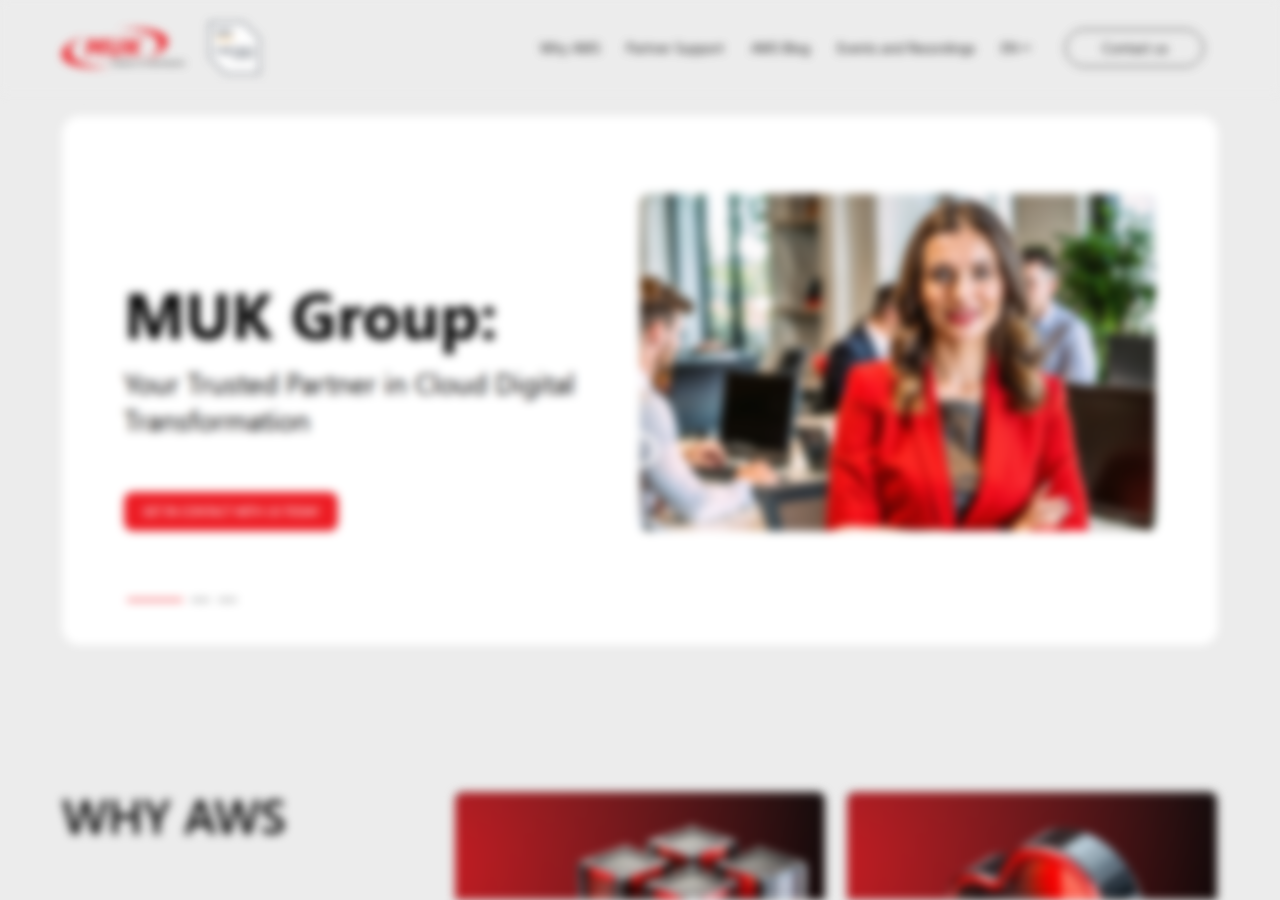
==== commit 1960f454: "fix blog link" ====
--- a/index.html
+++ b/index.html
@@ -374,7 +374,7 @@
             <div class="container">
                 <h4 class="section__title">What’s new</h4>
                 <div class="news__wrap">
-                    <a href="/" class="news__item">
+                    <a href="blog/computer-intelligence.html" class="news__item">
                         <img class="news__item-poster" src="img/news-poster.jpg" alt="news-poster">
                         <div class="news__item-wrap">
                             <p class="news__item-date">June 6, 2024</p>
@@ -523,10 +523,10 @@
                                 <a class="footer__link" href="#program">Partner Support</a>
                             </li>
                             <li class="footer__menu-item">
-                                <a class="footer__link" href="#news">News and Events</a>
+                                <a class="footer__link" href="#news">AWS Blog</a>
                             </li>
                             <li class="footer__menu-item">
-                                <a class="footer__link" href="#webinars">Past Webinars</a>
+                                <a class="footer__link" href="#events">Events and Recordings</a>
                             </li>
                         </ul>
                     </nav>
--- a/css/main.css
+++ b/css/main.css
@@ -1 +1 @@
-/*! normalize.css v8.0.1 | MIT License | github.com/necolas/normalize.css */html{line-height:1.15;-webkit-text-size-adjust:100%}body{margin:0}main{display:block}h1{font-size:2em;margin:.67em 0}hr{-webkit-box-sizing:content-box;box-sizing:content-box;height:0;overflow:visible}pre{font-family:monospace,monospace;font-size:1em}a{background-color:rgba(0,0,0,0)}abbr[title]{border-bottom:none;text-decoration:underline;-webkit-text-decoration:underline dotted;text-decoration:underline dotted}b,strong{font-weight:bolder}code,kbd,samp{font-family:monospace,monospace;font-size:1em}small{font-size:80%}sub,sup{font-size:75%;line-height:0;position:relative;vertical-align:baseline}sub{bottom:-0.25em}sup{top:-0.5em}img{border-style:none;max-width:100%;height:auto}button,input,optgroup,select,textarea{font-family:inherit;font-size:100%;line-height:1.15;margin:0}button,input{overflow:visible}button,select{text-transform:none}button,[type=button],[type=reset],[type=submit]{-webkit-appearance:button}button::-moz-focus-inner,[type=button]::-moz-focus-inner,[type=reset]::-moz-focus-inner,[type=submit]::-moz-focus-inner{border-style:none;padding:0}button:-moz-focusring,[type=button]:-moz-focusring,[type=reset]:-moz-focusring,[type=submit]:-moz-focusring{outline:1px dotted ButtonText}fieldset{padding:.35em .75em .625em}legend{-webkit-box-sizing:border-box;box-sizing:border-box;color:inherit;display:table;max-width:100%;padding:0;white-space:normal}progress{vertical-align:baseline}textarea{overflow:auto}[type=checkbox],[type=radio]{-webkit-box-sizing:border-box;box-sizing:border-box;padding:0}[type=number]::-webkit-inner-spin-button,[type=number]::-webkit-outer-spin-button{height:auto}[type=search]{-webkit-appearance:textfield;outline-offset:-2px}[type=search]::-webkit-search-decoration{-webkit-appearance:none}::-webkit-file-upload-button{-webkit-appearance:button;font:inherit}details{display:block}summary{display:list-item}template{display:none}[hidden]{display:none}@font-face{font-family:"Segoe UI";src:url("../fonts/SegoeUI-Light.woff2") format("woff2"),url("../fonts/SegoeUI-Light.woff") format("woff");font-weight:300;font-style:normal;font-display:swap}@font-face{font-family:"Segoe UI";src:url("../fonts/SegoeUI-Bold.woff2") format("woff2"),url("../fonts/SegoeUI-Bold.woff") format("woff");font-weight:bold;font-style:normal;font-display:swap}@font-face{font-family:"Segoe UI";src:url("../fonts/SegoeUI.woff2") format("woff2"),url("../fonts/SegoeUI.woff") format("woff");font-weight:normal;font-style:normal;font-display:swap}@font-face{font-family:"Segoe UI";src:url("../fonts/SegoeUI-SemiBold.woff2") format("woff2"),url("../fonts/SegoeUI-SemiBold.woff") format("woff");font-weight:600;font-style:normal;font-display:swap}*{margin:0;padding:0;-webkit-box-sizing:border-box;box-sizing:border-box;-webkit-tap-highlight-color:rgba(0,0,0,0)}img{width:100%;height:auto;display:block}body,html{min-height:100%}html{background:#ececec;color:#000;line-height:1.2;font-family:"Segoe UI",sans-serif;-webkit-font-smoothing:antialiased;scroll-behavior:smooth;font-size:.6944444444vw}html.hide{display:block}html.hide .blur_wrap{background:rgba(0,0,0,0);position:relative;-webkit-filter:none;filter:none}html.hide .preloader{opacity:0;pointer-events:none}html.add-overflow{overflow:hidden}@media screen and (min-width: 1660px){html{font-size:.625vw}}@media screen and (max-width: 1024px){html{font-size:.8333333333vw}}@media screen and (max-width: 850px){html{font-size:1.3020833333vw}}@media screen and (max-width: 650px){html{font-size:3.125vw}}a{text-decoration:none}ul{margin:0;padding:0;list-style:none}.preloader{width:5em;height:5em;position:fixed;top:0;left:0;right:0;bottom:0;margin:auto;z-index:6;-webkit-transition:opacity .3s ease;transition:opacity .3s ease}.blur_wrap{position:absolute;right:0;bottom:0;left:0;top:0;-webkit-filter:blur(5px);filter:blur(5px);width:100%;min-height:100%;z-index:5;overflow:hidden}.layout{min-height:100vh;position:relative;z-index:2;-webkit-box-sizing:border-box;box-sizing:border-box;display:-webkit-box;display:-ms-flexbox;display:flex;-webkit-box-orient:vertical;-webkit-box-direction:normal;-ms-flex-direction:column;flex-direction:column}.container{position:relative;max-width:100%;width:130rem;margin:0 auto}@media screen and (max-width: 1024px){.container{padding:0 2rem}}@media screen and (max-width: 850px){.container{padding:0 3.4rem}}@media screen and (max-width: 650px){.container{padding:0 1.5rem}}.header{width:100%;position:fixed;padding:2.5rem 0 2.2rem;background:rgba(236,236,236,.4901960784);z-index:5;-webkit-transition:all ease-in .3s;transition:all ease-in .3s}.header.scrolled{padding:1.5rem 0 1.2rem;-webkit-box-shadow:0px -3px 8px 0px #000;box-shadow:0px -3px 8px 0px #000;-webkit-backdrop-filter:blur(20px);backdrop-filter:blur(20px)}.header .container{display:-webkit-box;display:-ms-flexbox;display:flex;-webkit-box-pack:justify;-ms-flex-pack:justify;justify-content:space-between;-webkit-box-align:center;-ms-flex-align:center;align-items:center}.header__logo{max-width:13.8rem;margin-right:2.7rem}.header__logo-wrap{display:-webkit-box;display:-ms-flexbox;display:flex;-webkit-box-pack:justify;-ms-flex-pack:justify;justify-content:space-between;-webkit-box-align:center;-ms-flex-align:center;align-items:center}@media screen and (max-width: 850px){.header__logo{max-width:10.4rem;margin-right:1.3rem}}@media screen and (max-width: 650px){.header__logo{max-width:8.4rem;margin-right:4.3rem}}.header__partners{width:5.8rem}@media screen and (max-width: 850px){.header__partners{width:4.3rem}}@media screen and (max-width: 650px){.header__partners{width:3.5rem}}.header__menu-title{text-align:center;font-size:9.1rem;font-weight:700;line-height:1;color:rgba(0,0,0,.1);margin:0 0 4.4rem}.header__menu ul{display:-webkit-box;display:-ms-flexbox;display:flex;-webkit-box-align:center;-ms-flex-align:center;align-items:center;list-style:none;padding:0;margin:0}.header__menu-item{font-size:clamp(12px,1.6rem,26px);font-weight:400;line-height:1;white-space:nowrap}.header__menu-item:not(:last-child){margin:0 1.5rem}@media screen and (max-width: 850px){.header__menu-item:not(:last-child){margin:0 .7rem 0}}@media screen and (max-width: 650px){.header__menu-item:not(:last-child){margin:0 .7rem 4.4rem}}@media screen and (max-width: 650px){.header__menu-item>.copyright{font-size:12px}}@media screen and (max-width: 850px){.header__menu-item{font-size:12px}}@media(max-width: 650px){.header__menu-item{font-size:16px;margin:0 .7rem 4.4rem}}.header__menu-socials{width:72%}.header__menu-socials .socials{width:100%;-webkit-box-orient:horizontal;-webkit-box-direction:normal;-ms-flex-direction:row;flex-direction:row;-ms-flex-pack:distribute;justify-content:space-around}@media(max-width: 650px){.header__menu{display:block;position:absolute;z-index:-1;top:37px;left:0;width:100%;height:100vh;opacity:0;padding:0 1.5rem 60px;-webkit-transition:opacity ease .3s;transition:opacity ease .3s;visibility:hidden}.header__menu ul{-webkit-box-orient:vertical;-webkit-box-direction:normal;-ms-flex-direction:column;flex-direction:column;background-color:#fff;border-radius:5px;width:100%}.header__menu.active-menu{visibility:visible;z-index:9;opacity:1}}.header__link{position:relative;color:#000}.header__link:before{content:"";display:block;position:absolute;bottom:-2px;left:50%;width:0%;height:1px;background-color:#000;-webkit-transform:translateX(-50%);-ms-transform:translateX(-50%);transform:translateX(-50%);-webkit-transition:all ease-in-out .3s;transition:all ease-in-out .3s}.header__link:hover:before{width:100%}.header__btn{display:block;position:relative;color:#000;padding:1.2rem 4rem;border:1px solid #000;border-radius:5rem;-webkit-transition:all ease-in-out .3s;transition:all ease-in-out .3s}.header__btn:hover{background-color:#000;color:#fff}@media screen and (max-width: 850px){.header__btn{padding:.9rem 3.1rem}}@media screen and (max-width: 650px){.header__btn{padding:.9rem 2.1rem}}.overflow{display:none;position:fixed;top:0;left:0;width:100vw;height:100vh;background:rgba(0,0,0,.6509803922);opacity:0;-webkit-transition:opacity ease .3s;transition:opacity ease .3s;z-index:5}.overflow.active{display:block;opacity:1}.menu_btn{display:none;-webkit-box-orient:vertical;-webkit-box-direction:normal;-ms-flex-direction:column;flex-direction:column;-webkit-box-pack:start;-ms-flex-pack:start;justify-content:flex-start;-webkit-box-align:start;-ms-flex-align:start;align-items:flex-start;padding:10px 7px;border:0px solid rgba(0,0,0,0);border-radius:5px;background-color:#fff;overflow:hidden;z-index:10}@media screen and (max-width: 650px){.menu_btn{display:-webkit-box;display:-ms-flexbox;display:flex}}.menu_btn>span{display:block;width:20px;height:2px;border-radius:50px;background-color:#000;margin-bottom:6px;-webkit-transition:all ease .3s;transition:all ease .3s}.menu_btn>span:last-child{width:15px;margin-bottom:0}.menu_btn.is-active>span:nth-child(1){-webkit-transform:translateY(8px) rotate(45deg);-ms-transform:translateY(8px) rotate(45deg);transform:translateY(8px) rotate(45deg)}.menu_btn.is-active>span:nth-child(2){opacity:0;-webkit-transform:translateX(8rem);-ms-transform:translateX(8rem);transform:translateX(8rem)}.menu_btn.is-active>span:nth-child(3){width:20px;-webkit-transform:translateY(-8px) rotate(-45deg);-ms-transform:translateY(-8px) rotate(-45deg);transform:translateY(-8px) rotate(-45deg)}.lang{display:-webkit-box;display:-ms-flexbox;display:flex;-webkit-box-pack:center;-ms-flex-pack:center;justify-content:center;-webkit-box-align:center;-ms-flex-align:center;align-items:center;text-transform:uppercase;cursor:pointer}.lang__switcher{position:relative;text-transform:uppercase;margin:0 .9rem 0 0}@media screen and (max-width: 850px){.lang__switcher{margin:0}}.lang__switcher .switcher{display:-webkit-box;display:-ms-flexbox;display:flex;-webkit-box-orient:vertical;-webkit-box-direction:normal;-ms-flex-direction:column;flex-direction:column;position:absolute;left:50%;-webkit-transform:translate(-50%, 10px);-ms-transform:translate(-50%, 10px);transform:translate(-50%, 10px);padding:1rem;background:#ececec;border-radius:.5rem;-webkit-box-shadow:0px 2px 8px 0px rgba(0,0,0,.3607843137);box-shadow:0px 2px 8px 0px rgba(0,0,0,.3607843137);opacity:0;visibility:hidden;-webkit-transition:opacity ease-in .3s;transition:opacity ease-in .3s}.lang__switcher .switcher.active{display:-webkit-box;display:-ms-flexbox;display:flex;opacity:1;visibility:visible}.lang__switcher .switcher__item{position:relative;color:#000}.lang__switcher .switcher__item:not(:last-child){margin-bottom:1rem}.lang__switcher .switcher__item:before{content:"";display:block;position:absolute;bottom:-2px;left:50%;width:0%;height:1px;background-color:#000;-webkit-transform:translateX(-50%);-ms-transform:translateX(-50%);transform:translateX(-50%);-webkit-transition:all ease-in-out .3s;transition:all ease-in-out .3s}.lang__switcher .switcher__item:hover:before{width:100%}.lang__arrow{display:inline-block;width:1rem;margin-left:.4rem}.lang:before{content:"";display:block;position:absolute;bottom:-2px;left:50%;width:0%;height:1px;background-color:#000;-webkit-transform:translateX(-50%);-ms-transform:translateX(-50%);transform:translateX(-50%);-webkit-transition:all ease-in-out .3s;transition:all ease-in-out .3s}.lang:hover:before{width:100%}.accent{color:#ed1c24}.hero{padding:13rem 0 6.4rem}@media screen and (max-width: 850px){.hero{padding:10.4rem 0 0}}@media screen and (max-width: 650px){.hero{padding:9.2rem 0 0}}.hero .swiper{width:100%;overflow:visible}.hero .swiper-slide{display:-webkit-box;display:-ms-flexbox;display:flex;-webkit-box-pack:start;-ms-flex-pack:start;justify-content:flex-start;-webkit-box-align:end;-ms-flex-align:end;align-items:flex-end;height:59.6rem;padding:5rem 7rem 12.9rem;background-color:#fff;border-radius:2rem;opacity:0;-webkit-transition:all ease-in-out .3s;transition:all ease-in-out .3s}.hero .swiper-slide-active{opacity:1}@media screen and (max-width: 850px){.hero .swiper-slide{height:41rem;padding:3.8rem 3.8rem 6.5rem}}@media screen and (max-width: 650px){.hero .swiper-slide{display:-webkit-box;display:-ms-flexbox;display:flex;-webkit-box-orient:vertical;-webkit-box-direction:normal;-ms-flex-direction:column;flex-direction:column;height:56rem;padding:3.8rem 3rem 6.5rem;border-radius:5px}}.hero .swiper-pagination-bullets{width:auto;height:2px;bottom:5.7rem;left:6.8rem}@media screen and (max-width: 850px){.hero .swiper-pagination-bullets{bottom:3.7rem;left:3.6rem}}.hero .swiper-pagination-bullets span{height:2px;width:19px;background-color:rgba(0,0,0,.5019607843);border-radius:2px;opacity:1;-webkit-transition:all ease-in-out .3s;transition:all ease-in-out .3s}.hero .swiper-pagination-bullets span.swiper-pagination-bullet-active{width:56.4px;background-color:#ed1c24}.hero__slide{width:50%}@media screen and (max-width: 650px){.hero__slide{width:100%}}.hero__slide-2 .hero__text{margin-bottom:1rem}@media screen and (max-width: 850px){.hero__slide-2 .hero__title{font-size:3.2rem}.hero__slide-2 .hero__text{font-size:1.8rem}}@media screen and (max-width: 850px){.hero__slide-2 .hero__title{font-size:2.8rem}.hero__slide-2 .hero__text{font-size:1.6rem}}.hero__title{text-align:left;font-size:7.2rem;font-weight:700;line-height:1.2;margin-bottom:1.5rem}@media screen and (max-width: 850px){.hero__title{font-size:4.94rem}}@media screen and (max-width: 650px){.hero__title{font-size:3.9rem}}.hero__title-small{text-align:left;font-size:4.8rem;font-weight:700;line-height:1.1;margin-bottom:2.9rem}@media screen and (max-width: 850px){.hero__title-small{font-size:2.8rem}}@media screen and (max-width: 650px){.hero__title-small{font-size:2.4rem}}.hero__title-blog{margin-bottom:16.1rem}.hero__text{text-align:left;font-size:3.2rem;font-weight:400;line-height:1.3;margin-bottom:6rem}@media screen and (max-width: 850px){.hero__text{font-size:2.17rem}}@media screen and (max-width: 650px){.hero__text{font-size:1.76rem;margin-bottom:4.8rem}}.hero__description{font-size:12px;font-weight:400;color:#7a7878}.hero__description-wrap{display:grid;grid-template-columns:repeat(2, 1fr);grid-gap:1.5rem 1rem;-webkit-box-pack:end;-ms-flex-pack:end;justify-content:flex-end}@media screen and (max-width: 850px){.hero__description-wrap{grid-gap:0;grid-template-columns:repeat(1, 1fr)}}.hero__description .accent{display:block;font-size:14px;font-weight:700;margin-bottom:5px}@media screen and (min-width: 1920px){.hero__description .accent{font-size:1.4rem}}@media screen and (max-width: 850px){.hero__description .accent{font-size:12px}}@media screen and (min-width: 1920px){.hero__description{font-size:1.2rem}}@media screen and (max-width: 850px){.hero__description{font-size:10px;margin-bottom:1rem}}.hero__list{margin-bottom:2.5rem}.hero__list-item{display:-webkit-box;display:-ms-flexbox;display:flex;-webkit-box-align:center;-ms-flex-align:center;align-items:center;text-align:left;font-size:2.2rem;font-weight:400;line-height:1.3}.hero__list-item:not(:last-child){margin-bottom:1rem}.hero__list-item:before{content:"";display:block;position:relative;min-width:5.5px;height:5.5px;border-radius:5.5rem;background-color:#ed1c24;margin-right:9px}@media screen and (max-width: 850px){.hero__list-item{font-size:1.6rem}}.hero__img{width:50%;border-radius:1rem;margin-left:5rem}@media screen and (max-width: 650px){.hero__img{width:100%;margin-left:0;margin-bottom:1rem;-webkit-box-ordinal-group:0;-ms-flex-order:-1;order:-1}}.btn{display:-webkit-box;display:-ms-flexbox;display:flex;-webkit-box-pack:center;-ms-flex-pack:center;justify-content:center;-ms-flex-item-align:center;align-self:center;width:214px;font-size:12px;font-weight:400;line-height:1;color:#fff;text-transform:uppercase;padding:1.5rem 0;border-radius:1rem;background:#ed1c24}@media screen and (min-width: 1920px){.btn{width:21.4rem;font-size:1.2rem}}@media screen and (max-width: 850px){.btn{width:202px;padding:1rem 0;border-radius:.3rem}}.section__title{font-size:5.4rem;font-weight:600;line-height:5.4rem;color:#000;text-transform:uppercase}@media screen and (max-width: 850px){.section__title{font-size:5rem}}@media screen and (max-width: 650px){.section__title{font-size:3.4rem;line-height:1}}.section__subtitle{font-size:2.8rem;font-weight:600;line-height:3.64rem;color:#000;text-transform:uppercase}@media screen and (max-width: 650px){.section__subtitle{font-size:2.2rem;line-height:1.5}}.aws{padding:10rem 0 6.4rem}@media screen and (max-width: 850px){.aws{padding:6.4rem 0 6.4rem}}@media screen and (max-width: 650px){.aws{padding:6.4rem 0 2.6rem}}.aws__wrap{display:grid;grid-template-columns:repeat(3, 1fr);-webkit-box-pack:center;-ms-flex-pack:center;justify-content:center;grid-gap:2.3rem}@media screen and (max-width: 850px){.aws__wrap{grid-template-columns:repeat(2, 1fr)}}@media screen and (max-width: 650px){.aws__wrap{display:-webkit-box;display:-ms-flexbox;display:flex;-webkit-box-orient:vertical;-webkit-box-direction:normal;-ms-flex-direction:column;flex-direction:column;grid-template-columns:repeat(1, 1fr);grid-template-rows:repeat(4, 1fr);grid-gap:0}}.aws__item{margin-bottom:2rem;position:relative}.aws__item:first-child{display:-webkit-box;display:-ms-flexbox;display:flex;-webkit-box-orient:vertical;-webkit-box-direction:normal;-ms-flex-direction:column;flex-direction:column;-webkit-box-pack:justify;-ms-flex-pack:justify;justify-content:space-between}.aws__item:first-child .aws__text{width:100%;letter-spacing:.07em}@media screen and (max-width: 650px){.aws__item:first-child .aws__text{margin-top:1.1rem}}.aws__item:not(:first-child){padding:2rem 1px 2.2rem 3rem;background:linear-gradient(303.66deg, #000000 5.82%, #666666 278.52%);border:.05rem solid #e5e5e5;border-radius:1rem;overflow:hidden;z-index:1}@media screen and (max-width: 850px){.aws__item:not(:first-child){padding:1.1rem 1px 2.3rem 2.4rem}}.aws__item:not(:first-child)::before{content:"";display:block;position:absolute;top:0;bottom:0;left:0;right:0;background:url("../img/events-bg.png") top center/cover no-repeat;border-radius:1rem;pointer-events:none;z-index:0;-webkit-transition:all ease-in-out .3s;transition:all ease-in-out .3s}.aws__item:hover .aws__img{margin:0 5rem 1rem auto}.aws__img{position:relative;width:32.5rem;margin:0 0 1rem auto;-webkit-transition:all ease-in-out .4s;transition:all ease-in-out .4s;z-index:1}.aws__title{position:relative;text-align:left;font-size:clamp(18px,1.8rem,28px);font-weight:700;line-height:1.2;color:#fff;margin-bottom:1.1rem;z-index:1}.aws__text{position:relative;width:80%;text-align:left;font-size:clamp(14px,1.4rem,24px);font-weight:400;line-height:1.3;letter-spacing:.1em;color:#7a7878;z-index:1}@media(max-width: 650px){.aws__text{font-size:12px;line-height:1.4}}.program{padding:13.8rem 0 0}@media screen and (max-width: 850px){.program{padding:7.5rem 0 0}}@media screen and (max-width: 650px){.program{padding:3rem 0 0}}.program__title{width:100%;display:-webkit-box;display:-ms-flexbox;display:flex;-webkit-box-pack:justify;-ms-flex-pack:justify;justify-content:space-between;-webkit-box-align:start;-ms-flex-align:start;align-items:start}@media screen and (max-width: 850px){.program__title{-webkit-box-orient:vertical;-webkit-box-direction:normal;-ms-flex-direction:column;flex-direction:column}}.program .section__title{max-width:30.7%}@media screen and (max-width: 850px){.program .section__title{max-width:40%}}@media screen and (max-width: 650px){.program .section__title{max-width:80%}}.program__desc{padding:3rem 2.6rem 2.7rem 2.6rem;margin-top:.8rem;background:linear-gradient(303.66deg, #000000 5.82%, #666666 278.52%);border:.5px solid #e5e5e5;border-radius:1rem}@media screen and (max-width: 850px){.program__desc{margin-top:4rem}}@media screen and (max-width: 650px){.program__desc{margin-top:2rem}}.program__desc ul{list-style:disc;-webkit-padding-start:2.2rem;padding-inline-start:2.2rem}@media screen and (max-width: 650px){.program__desc ul{-webkit-padding-start:1rem;padding-inline-start:1rem}}.program__desc ul li{text-align:left;font-size:clamp(14px,1.6rem,24px);font-weight:400;line-height:1.4;color:#fff}.program__desc ul li:not(:last-child){margin-bottom:2.8rem}@media screen and (max-width: 650px){.program__desc ul li{font-size:14px}}.program .programs{display:grid;grid-template-columns:repeat(4, 1fr);-webkit-box-pack:center;-ms-flex-pack:center;justify-content:center;grid-gap:1.9rem;padding:8.2rem 0 0}@media screen and (max-width: 850px){.program .programs{grid-template-columns:repeat(2, 1fr);padding:2.5rem 0 0}}@media screen and (max-width: 650px){.program .programs{grid-template-columns:repeat(1, 1fr);grid-template-rows:repeat(4, 1fr)}}.program .programs__item{display:-webkit-box;display:-ms-flexbox;display:flex;-webkit-box-orient:vertical;-webkit-box-direction:normal;-ms-flex-direction:column;flex-direction:column;-webkit-box-pack:center;-ms-flex-pack:center;justify-content:center;position:relative;-webkit-box-align:center;-ms-flex-align:center;align-items:center;padding:4.2rem 3.2rem 3.3rem;background:linear-gradient(303.66deg, #000000 5.82%, #666666 278.52%);border:.05rem solid #e5e5e5;border-radius:1rem;overflow:hidden}@media screen and (max-width: 650px){.program .programs__item{padding:3rem 3.2rem 1rem}}.program .programs__item::before{content:"";display:block;position:absolute;top:0;bottom:0;left:0;right:0;background:url("../img/events-bg.png") top center/cover no-repeat;border-radius:1rem;pointer-events:none;-webkit-transition:all ease-in-out .3s;transition:all ease-in-out .3s}.program .programs__item-img{width:10rem;margin-bottom:2.5rem;z-index:1}.program .programs__item-title{text-align:center;font-size:2.2rem;font-weight:700;line-height:1.2;color:#fff;margin-bottom:1.2rem;z-index:1}.program .programs__item-text{text-align:center;font-size:clamp(14px,1.4rem,20px);font-weight:400;line-height:1.35;color:#fff;z-index:1}.program .programs__item:hover::before{bottom:-10rem}.program .programs__btn{display:-webkit-box;display:-ms-flexbox;display:flex;-webkit-box-pack:center;-ms-flex-pack:center;justify-content:center;-webkit-box-align:center;-ms-flex-align:center;align-items:center;text-align:center;position:relative;font-size:2.2rem;font-weight:700;line-height:1.1;color:#fff;background:linear-gradient(303.66deg, #000000 5.82%, #666666 278.52%);background-position:center;border:.05rem solid #e5e5e5;border-radius:1rem;-webkit-transition:all ease-out .3s;transition:all ease-out .3s}.program .programs__btn::before{content:"";display:block;position:absolute;top:0;bottom:0;left:0;right:0;background:radial-gradient(50% 50% at 50% 50%, rgba(237, 28, 36, 0.85) 0%, rgba(237, 28, 36, 0) 260%);background-position:center;border-radius:1rem;pointer-events:none;-webkit-transition:all ease-in-out .3s;transition:all ease-in-out .3s}.program .programs__btn span{display:-webkit-box;display:-ms-flexbox;display:flex;-webkit-box-pack:center;-ms-flex-pack:center;justify-content:center;-webkit-box-align:center;-ms-flex-align:center;align-items:center;position:relative}.program .programs__btn span:after{content:"";display:block;position:absolute;width:.9rem;height:2.4rem;left:106%;background:url("../img/learn-more-arrow.svg") center/contain no-repeat;-webkit-transition:all ease-in-out .3s;transition:all ease-in-out .3s}.program .programs__btn:hover::before{background-size:105% 105%}.program .programs__btn:hover span:after{left:112%}.onboarding{padding:16.6rem 0 6.4rem}@media screen and (max-width: 850px){.onboarding{padding:20.2rem 0 1.2rem}}@media screen and (max-width: 650px){.onboarding{padding:7.2rem 0 7.4rem}}.onboarding .section__title{max-width:65%}@media screen and (max-width: 850px){.onboarding .section__title{max-width:100%}}.onboarding__wrap{display:grid;grid-template-columns:29.3rem auto 29.3rem auto 29.3rem;grid-template-rows:repeat(3, auto);padding:8.2rem 0 0}@media screen and (max-width: 850px){.onboarding__wrap{grid-template-columns:31.3rem auto 31.3rem;grid-template-rows:repeat(2, auto)}}@media screen and (max-width: 650px){.onboarding__wrap{display:-webkit-box;display:-ms-flexbox;display:flex;-webkit-box-orient:vertical;-webkit-box-direction:normal;-ms-flex-direction:column;flex-direction:column;padding:3.1rem 0 0}}.onboarding__item{display:-webkit-box;display:-ms-flexbox;display:flex;-webkit-box-orient:vertical;-webkit-box-direction:normal;-ms-flex-direction:column;flex-direction:column;-webkit-box-pack:start;-ms-flex-pack:start;justify-content:flex-start;position:relative;-webkit-box-align:start;-ms-flex-align:start;align-items:flex-start;padding:2.1rem 1.2rem 2.3rem 2.2rem;background:linear-gradient(303.66deg, #000000 5.82%, #666666 278.52%);border:.05rem solid #e5e5e5;border-radius:1rem;overflow:hidden;z-index:1}@media screen and (max-width: 850px){.onboarding__item{padding:2.4rem 1.2rem 3.2rem 2.2rem}}@media screen and (max-width: 650px){.onboarding__item{padding:2.4rem 1.2rem 2rem 2.2rem}}.onboarding__item::before{content:"";display:block;position:absolute;top:0;bottom:0;left:0;right:0;background:url("../img/events-bg.png") top center/cover no-repeat;opacity:.8;border-radius:1rem;pointer-events:none;-webkit-transition:all ease-in-out .3s;transition:all ease-in-out .3s}.onboarding__item:hover::before{bottom:-10rem}.onboarding__item-numb{text-align:left;font-size:5.4rem;font-weight:700;line-height:1;color:rgba(237,28,36,.5490196078);margin-bottom:4.8rem;z-index:1}@media screen and (max-width: 850px){.onboarding__item-numb{margin-bottom:5.3rem}}@media screen and (max-width: 650px){.onboarding__item-numb{margin-bottom:4rem}}.onboarding__item-title{text-align:left;font-size:2.2rem;font-weight:700;line-height:1.3;color:#fff;margin-bottom:.6rem;z-index:1}@media screen and (max-width: 850px){.onboarding__item-title{margin-bottom:1rem}}@media screen and (max-width: 650px){.onboarding__item-title{margin-bottom:.5rem}}.onboarding__item-list{text-align:left;font-size:clamp(14px,1.4rem,20px);font-weight:400;line-height:1.95;color:#fff;list-style:disc;padding-left:.9rem;z-index:1}.onboarding__item-dot{display:block;position:absolute;width:.8rem;height:.8rem;border-radius:.8rem;background-color:#000;z-index:0}.onboarding__item-dot-r{top:50%;right:-0.4rem;-webkit-transform:translateY(-50%);-ms-transform:translateY(-50%);transform:translateY(-50%)}@media screen and (max-width: 650px){.onboarding__item-dot-r{top:auto;bottom:0;left:50%;-webkit-transform:translate(-40%, 50%);-ms-transform:translate(-40%, 50%);transform:translate(-40%, 50%)}}.onboarding__item-dot-l{top:50%;left:-0.4rem;-webkit-transform:translateY(-50%);-ms-transform:translateY(-50%);transform:translateY(-50%)}@media screen and (max-width: 650px){.onboarding__item-dot-l{top:0;left:50%;-webkit-transform:translate(-40%, -50%);-ms-transform:translate(-40%, -50%);transform:translate(-40%, -50%)}}.onboarding__line{display:-webkit-box;display:-ms-flexbox;display:flex;position:relative;-webkit-box-align:center;-ms-flex-align:center;align-items:center;z-index:0}.onboarding__line:before{content:"";display:block;height:.5px;width:100%;background-color:#000}.onboarding__line-horizontal{height:8.9rem;grid-area:2/1/3/6;background:url("../img/horizontal-line.svg") center/contain no-repeat;margin:-0.4rem 0}@media screen and (max-width: 850px){.onboarding__line-horizontal.tablet.onboarding__line-horizontal{height:8.1rem;background:url("../img/horizontal-line-tablet.svg") center/contain no-repeat}.onboarding__line-horizontal.tablet.onboarding__line-horizontal-1{grid-area:2/1/2/4}.onboarding__line-horizontal.tablet.onboarding__line-horizontal-2{grid-area:4/1/4/4}}@media screen and (max-width: 650px){.onboarding__line{display:-webkit-box;display:-ms-flexbox;display:flex;-webkit-box-pack:center;-ms-flex-pack:center;justify-content:center;height:6.3rem}.onboarding__line::before{height:6.3rem;width:.5px}}.onboarding .desc{display:-webkit-box;display:-ms-flexbox;display:flex}@media screen and (max-width: 850px){.onboarding .desc{display:none}}.onboarding .tablet{display:none}@media screen and (max-width: 850px){.onboarding .tablet{display:-webkit-box;display:-ms-flexbox;display:flex}}@media screen and (max-width: 650px){.onboarding .tablet{display:none}}.onboarding .mob{display:none}@media screen and (max-width: 650px){.onboarding .mob{display:-webkit-box;display:-ms-flexbox;display:flex}}.story{padding:13.7rem 0 0}@media screen and (max-width: 850px){.story{padding:15.9rem 0 0}}@media screen and (max-width: 650px){.story{padding:6rem 0 0}}.story__wrap{display:grid;grid-template-columns:repeat(2, 1fr);-webkit-box-pack:center;-ms-flex-pack:center;justify-content:center;grid-gap:1.9rem;padding:2.7rem 0 0}@media screen and (max-width: 850px){.story__wrap{grid-template-columns:repeat(1, 1fr)}}@media screen and (max-width: 650px){.story__wrap{padding:2.4rem 0 0}}.story__wrap-lc,.story__wrap-rc{display:-webkit-box;display:-ms-flexbox;display:flex;-webkit-box-orient:vertical;-webkit-box-direction:normal;-ms-flex-direction:column;flex-direction:column;background:#fff;border-radius:1rem}.story__wrap-lc .story__img{margin-bottom:1.8rem}@media screen and (max-width: 850px){.story__wrap-lc .story__img{-webkit-box-ordinal-group:0;-ms-flex-order:-1;order:-1;margin:0 0 2.2rem}}@media screen and (max-width: 650px){.story__wrap-lc .story__img{margin:0 0 .8rem}}.story__wrap-rc .story__img{margin-top:1.8rem}@media screen and (max-width: 850px){.story__wrap-rc .story__img{-webkit-box-ordinal-group:0;-ms-flex-order:-1;order:-1;margin:0 0 2.2rem}}@media screen and (max-width: 650px){.story__wrap-rc .story__img{margin:0 0 .8rem}}.story__img{border-radius:1rem;pointer-events:none}.story__desc{padding:3.6rem 15.2rem 4.6rem 4.2rem;background:#fff;border-radius:1rem}@media screen and (max-width: 850px){.story__desc{padding:3.6rem 8.7rem 3.3rem 4.7rem}}@media screen and (max-width: 650px){.story__desc{padding:2.6rem 2rem}}.story__desc-title{text-align:left;font-size:2.2rem;font-weight:700;line-height:1.1;color:#ed1c24;margin-bottom:2.4rem}@media screen and (max-width: 850px){.story__desc-title{margin-bottom:1.2rem}}.story__desc-text{text-align:left;font-size:clamp(14px,1.6rem,26px);font-weight:400;line-height:1.5;letter-spacing:.1em;color:#000}@media screen and (max-width: 650px){.story__desc-text{line-height:1.3}}.industries{padding:14rem 0 5.8rem}@media screen and (max-width: 850px){.industries{padding:5.8rem 0}}@media screen and (max-width: 650px){.industries{padding:5.8rem 0 1.4rem}}.industries__wrap{display:grid;grid-template-columns:1fr 1.05fr;-webkit-box-pack:center;-ms-flex-pack:center;justify-content:center;position:relative;grid-gap:1rem;padding:11rem 5.9rem 0 4.2rem;background:linear-gradient(303.66deg, #000000 5.82%, #666666 278.52%);border:.5px solid #e5e5e5;border-radius:1rem;overflow:hidden}@media screen and (max-width: 850px){.industries__wrap{padding:7rem 3.6rem 0 3.4rem;grid-template-columns:1fr}}@media screen and (max-width: 650px){.industries__wrap{padding:3.9rem 1.3rem 21rem}}.industries__wrap:before,.industries__wrap:after{content:"";display:block;position:absolute;z-index:0}.industries__wrap:before{top:0;right:0;width:53rem;height:32.1rem;background:url("../img/industries-bg-1.png") top right/53rem 32.1rem no-repeat}.industries__wrap:after{bottom:0;left:0;width:86.4rem;height:50rem;background:url("../img/industries-bg-2.png") top right/86.4rem 50rem no-repeat}.industries__title{z-index:1}@media screen and (max-width: 850px){.industries__title{width:60%;margin-bottom:6.2rem}}@media screen and (max-width: 650px){.industries__title{width:100%;margin-bottom:2.8rem}}.industries__img{min-width:104%;margin:-0.7rem 0 0 -4.2rem;z-index:1}@media screen and (max-width: 850px){.industries__img{min-width:115%;margin:-5rem 0 -0.6rem -5.8rem}}@media screen and (max-width: 650px){.industries__img{position:absolute;bottom:0;left:-29%;min-width:47rem;margin:0}}.industries .section__title{color:#fff}.industries .section__subtitle{color:#fff}.industries__lists{display:grid;grid-template-columns:repeat(2, 1fr);grid-template-rows:1.15fr 1fr;-webkit-box-pack:center;-ms-flex-pack:center;justify-content:center;grid-gap:0rem 4.8rem;z-index:1}@media screen and (max-width: 650px){.industries__lists{display:-webkit-box;display:-ms-flexbox;display:flex;-webkit-box-orient:vertical;-webkit-box-direction:normal;-ms-flex-direction:column;flex-direction:column}}@media screen and (max-width: 850px){.industries__list{margin-bottom:6.4rem}}@media screen and (max-width: 650px){.industries__list{margin-bottom:5.4rem}}.industries__list li{display:-webkit-box;display:-ms-flexbox;display:flex;-webkit-box-pack:start;-ms-flex-pack:start;justify-content:flex-start;-webkit-box-align:center;-ms-flex-align:center;align-items:center;text-align:left;font-size:1.8rem;font-weight:700;line-height:1.2;color:#fff}.industries__list li:not(:last-child){margin-bottom:2.4rem}.industries__list li:before{content:"";display:block;position:relative;width:1.4rem;height:1px;margin-right:.8rem;background-color:#ed1c24;-webkit-transition:all ease-in-out .3s;transition:all ease-in-out .3s}.industries__list li:hover:before{-webkit-transform:rotate(45deg);-ms-transform:rotate(45deg);transform:rotate(45deg)}.news{padding:10rem 0 6rem}@media screen and (max-width: 850px){.news{padding:5.7rem 0 3.6rem}}@media screen and (max-width: 650px){.news{padding:6.4rem 0 2.5rem}}.news .section__title{width:50%}@media screen and (max-width: 650px){.news .section__title{width:100%}}.news__wrap{display:grid;grid-template-columns:repeat(2, 1fr);grid-template-rows:repeat(3, 1fr);grid-gap:2.1rem;padding:3.2rem 0 0}@media screen and (max-width: 850px){.news__wrap{grid-template-columns:repeat(1, 1fr);padding:4.9rem 0 0}}@media screen and (max-width: 650px){.news__wrap{padding:2.3rem 0 0}}.news__item{text-align:left;color:#000;border-radius:1rem;background-color:#fff}.news__item:first-child{grid-area:1/1/4/2}.news__item:first-child .news__item-wrap{padding:3.1rem 4.1rem}@media screen and (max-width: 650px){.news__item:first-child .news__item-wrap{padding:2.1rem 1.9rem}}.news__item-wrap{padding:3.1rem 2.7rem 3.1rem 2.8rem}@media screen and (max-width: 650px){.news__item-wrap{padding:2.1rem 1.9rem}}.news__item-poster{border-radius:1rem}.news__item-date{font-size:12px;font-weight:400;line-height:1.2;letter-spacing:.1em;margin-bottom:2rem}@media screen and (min-width: 1920px){.news__item-date{font-size:1.2rem}}.news__item-title{font-size:18px;font-weight:700;line-height:1.2;margin-bottom:1.2rem}@media screen and (min-width: 1920px){.news__item-title{font-size:1.8rem}}.news__item-text{font-size:14px;font-weight:400;line-height:1.5;letter-spacing:.1em}@media screen and (min-width: 1920px){.news__item-text{font-size:1.4rem}}.news__soon{text-align:left;font-size:6rem;font-weight:700;line-height:1.2;color:rgba(0,0,0,.1)}@media screen and (max-width: 650px){.news__soon{font-size:3.8rem}}.events{padding:10rem 0 5.6rem}@media screen and (max-width: 850px){.events{padding:10rem 0 5.6rem}}@media screen and (max-width: 650px){.events{padding:6.4rem 0 3.1rem}}.events .section__title{width:40%}@media screen and (max-width: 850px){.events .section__title{width:60%}}@media screen and (max-width: 650px){.events .section__title{width:100%}}.events__wrap{display:grid;grid-template-columns:repeat(2, 1fr);grid-gap:1.9rem;padding:4.5rem 0 0}@media screen and (max-width: 850px){.events__wrap{grid-template-columns:repeat(1, 1fr)}}@media screen and (max-width: 650px){.events__wrap{padding:2rem 0 0}}.events .event{display:-webkit-box;display:-ms-flexbox;display:flex;-webkit-box-orient:vertical;-webkit-box-direction:normal;-ms-flex-direction:column;flex-direction:column;-webkit-box-pack:justify;-ms-flex-pack:justify;justify-content:space-between;-webkit-box-align:start;-ms-flex-align:start;align-items:flex-start;position:relative;padding:3rem 4rem 3.9rem;background:linear-gradient(303.66deg, #000000 5.82%, #666666 278.52%);border:.05rem solid #e5e5e5;border-radius:1rem;overflow:hidden;z-index:1}@media screen and (max-width: 650px){.events .event{padding:2.9rem 1.7rem}}.events .event::before{content:"";display:block;position:absolute;top:0;bottom:0;left:0;right:0;background:url("../img/events-bg.png") top center/cover no-repeat;border-radius:1rem;pointer-events:none;-webkit-transition:all ease-in-out .3s;transition:all ease-in-out .3s}.events .event:hover::before{bottom:-10rem}.events .event__head{display:-webkit-box;display:-ms-flexbox;display:flex;-webkit-box-pack:justify;-ms-flex-pack:justify;justify-content:space-between;-webkit-box-align:start;-ms-flex-align:start;align-items:flex-start;margin-bottom:5rem;z-index:1}@media screen and (max-width: 650px){.events .event__head{-webkit-box-orient:vertical;-webkit-box-direction:normal;-ms-flex-direction:column;flex-direction:column;margin-bottom:2.5rem}}.events .event__title{max-width:65%;font-size:3.4rem;font-weight:700;line-height:1.3;color:#fff}@media screen and (max-width: 650px){.events .event__title{max-width:100%;font-size:2.2rem}}.events .event__date{font-size:2.4rem;font-weight:400;line-height:1.2;color:#fff;margin-top:1rem}@media screen and (max-width: 650px){.events .event__date{font-size:2.2rem;-webkit-box-ordinal-group:0;-ms-flex-order:-1;order:-1;margin:0 0 2.5rem}}.events .event__body{width:100%;margin-bottom:1.5rem;z-index:1}.events .event__body-item{font-size:1.8rem;font-weight:400;line-height:1.5;letter-spacing:.1em;color:#fff;margin-bottom:2.5rem}.events .event__body-item:first-child{min-height:4.5em}@media screen and (max-width: 650px){.events .event__body-item{font-size:1.6rem}}.events .event__btn{width:100%}.events .event .btn{width:22.9rem;font-size:1.8rem;padding:1.2rem 0;margin:0 0 0 auto}@media screen and (max-width: 650px){.events .event .btn{width:100%;margin:0 auto;border-radius:1rem}}.webinars{padding:10rem 0 10.2rem}@media screen and (max-width: 650px){.webinars{padding:6.4rem 0 7.7rem}}.webinars .section__title{width:40%}@media screen and (max-width: 850px){.webinars .section__title{width:70%}}@media screen and (max-width: 650px){.webinars .section__title{width:100%}}.webinars__wrap{display:grid;grid-template-columns:repeat(3, 1fr);grid-gap:1.6rem;padding:4.5rem 0 0}@media screen and (max-width: 850px){.webinars__wrap{grid-template-columns:repeat(1, 1fr)}}@media screen and (max-width: 650px){.webinars__wrap{grid-gap:0}}.webinars .webinar{border-radius:1rem;background-color:#fff}@media screen and (max-width: 650px){.webinars .webinar{margin-bottom:2rem}}.webinars .webinar__poster{border-radius:1rem}.webinars .webinar__title{display:block;position:relative;width:100%;text-align:left;font-size:clamp(18px,1.8rem,28px);font-weight:700;line-height:1.5;color:#000;padding:2rem 2.7rem}@media screen and (max-width: 650px){.webinars .webinar__title{font-size:1.4rem;padding:1.7rem 1.6rem 2.6rem}}.webinars__btn{display:-webkit-box;display:-ms-flexbox;display:flex;-webkit-box-pack:center;-ms-flex-pack:center;justify-content:center;padding:3.2rem 0 0}@media screen and (max-width: 650px){.webinars__btn{padding:1.6rem 0 0}}.webinars__btn .btn{width:19.4rem;font-size:clamp(14px,1.6rem,24px);padding:1.2rem 0}@media screen and (max-width: 650px){.webinars__btn .btn{font-size:1.4rem;width:21.9rem}}.contact{padding:12rem 0;background-color:#fff;border-radius:2rem 2rem 0 0}@media screen and (max-width: 850px){.contact{padding:7.3rem 0}}@media screen and (max-width: 650px){.contact{padding:6.4rem 0}}.contact__wrap{display:grid;grid-template-columns:repeat(3, 1fr);grid-gap:1.6rem}@media screen and (max-width: 850px){.contact__wrap{grid-template-columns:1fr .67fr;grid-gap:0}}@media screen and (max-width: 650px){.contact__wrap{grid-template-columns:1fr}}.contact__text{text-align:left;font-size:2.4rem;font-weight:400;line-height:1.4;color:#000;margin:2rem 0 2.5rem}@media screen and (max-width: 650px){.contact__text{font-size:1.8rem;margin:2.3rem 0 1.7rem}}.contact__mail{text-align:left;font-size:3.2rem;font-weight:400;line-height:1;color:#b4b4b4}@media screen and (max-width: 650px){.contact__mail{font-size:2.4rem}}.form{display:-webkit-box;display:-ms-flexbox;display:flex;-webkit-box-orient:vertical;-webkit-box-direction:normal;-ms-flex-direction:column;flex-direction:column;-webkit-box-pack:center;-ms-flex-pack:center;justify-content:center}@media screen and (max-width: 850px){.form{margin-top:7.8rem}}@media screen and (max-width: 650px){.form{margin-top:4.2rem}}.form__title{text-align:left;font-size:2.4rem;font-weight:400;line-height:3.6rem;text-transform:uppercase;margin-bottom:2.4rem}@media screen and (max-width: 650px){.form__title{margin-bottom:1.5rem}}.form .btn{width:100%;font-size:clamp(14px,1.6rem,24px);padding:2.1rem 0;border:none}.input{width:100%;font-size:14px;font-weight:400;line-height:1.2;text-transform:uppercase;color:#b4b4b4;padding:1.9rem 2.1rem;background-color:#ececec;border:1px solid #ececec;border-radius:1rem;-webkit-transition:all ease-in-out .3s;transition:all ease-in-out .3s}.input::-webkit-input-placeholder{font-size:14px;font-weight:400;line-height:1.2;text-transform:uppercase;color:#b4b4b4}.input::-moz-placeholder{font-size:14px;font-weight:400;line-height:1.2;text-transform:uppercase;color:#b4b4b4}.input:-ms-input-placeholder{font-size:14px;font-weight:400;line-height:1.2;text-transform:uppercase;color:#b4b4b4}.input::-ms-input-placeholder{font-size:14px;font-weight:400;line-height:1.2;text-transform:uppercase;color:#b4b4b4}.input::placeholder{font-size:14px;font-weight:400;line-height:1.2;text-transform:uppercase;color:#b4b4b4}.input__wrap{margin-bottom:1.9rem}.input:active,.input:hover,.input:focus-visible{outline:none}.footer{width:100%;padding:3.1rem 0 2.2rem;background:#fff;z-index:5}@media screen and (max-width: 850px){.footer{padding:5.7rem 0 2.2rem}}@media screen and (max-width: 650px){.footer{padding:4.7rem 0 1.4rem}}.footer__top,.footer__bottom{display:-webkit-box;display:-ms-flexbox;display:flex;-webkit-box-pack:justify;-ms-flex-pack:justify;justify-content:space-between;-webkit-box-align:center;-ms-flex-align:center;align-items:center}.footer__top{padding-bottom:.9rem;border-bottom:1px solid #000}@media screen and (max-width: 850px){.footer__top{padding-bottom:1.9rem}}@media screen and (max-width: 650px){.footer__top{padding-bottom:1.1rem}}.footer__bottom{padding:1.8rem 0 3rem}@media screen and (max-width: 650px){.footer__bottom{padding:1.3rem 0 1rem}}.footer__logo{max-width:13.8rem;margin-right:2.7rem}.footer__logo-wrap{display:-webkit-box;display:-ms-flexbox;display:flex;-webkit-box-pack:justify;-ms-flex-pack:justify;justify-content:space-between;-webkit-box-align:center;-ms-flex-align:center;align-items:center}@media screen and (max-width: 850px){.footer__logo{max-width:10.4rem;margin-right:1.3rem}}@media screen and (max-width: 650px){.footer__logo{max-width:8.4rem;margin-right:4.3rem}}.footer__partners{width:5.8rem}@media screen and (max-width: 850px){.footer__partners{width:4.3rem}}@media screen and (max-width: 650px){.footer__partners{width:3.5rem}}@media screen and (max-width: 650px){.footer__menu{display:none}}.footer__menu ul{display:-webkit-box;display:-ms-flexbox;display:flex;-webkit-box-align:center;-ms-flex-align:center;align-items:center;list-style:none;padding:0;margin:0}.footer__menu-item{font-size:clamp(12px,1.6rem,26px);font-weight:400;line-height:1;white-space:nowrap}.footer__menu-item:not(:last-child){margin:0 1.5rem}@media screen and (max-width: 850px){.footer__menu-item:not(:last-child){margin:0 .7rem}}@media screen and (max-width: 850px){.footer__menu-item{font-size:12px}}@media(max-width: 650px){.footer__menu-item{font-size:16px}}.footer__link{font-size:clamp(12px,1.6rem,26px);font-weight:400;line-height:1;color:#000}@media screen and (max-width: 850px){.footer__link{font-size:12px}}.footer .toTop__arrow{display:inline-block;width:1rem;margin-left:.4rem;-webkit-transform:rotate(180deg);-ms-transform:rotate(180deg);transform:rotate(180deg)}.footer .copyright{text-align:left;font-size:clamp(12px,1.6rem,26px);font-weight:400;line-height:1}@media screen and (max-width: 850px){.footer .copyright{font-size:12px}}@media screen and (max-width: 650px){.footer .copyright{font-size:10px}}.footer .socials{display:-webkit-box;display:-ms-flexbox;display:flex}.footer .social:not(:last-child){margin-right:3rem}@media screen and (max-width: 650px){.footer .social:not(:last-child){margin-right:2.4rem}}@media screen and (max-width: 650px){.footer .social__img{width:1.72rem;height:auto}}.desc{display:block}@media screen and (max-width: 850px){.desc{display:none}}.tablet{display:none}@media screen and (max-width: 850px){.tablet{display:block}}.mob{display:none}@media screen and (max-width: 650px){.mob{display:block}}+/*! normalize.css v8.0.1 | MIT License | github.com/necolas/normalize.css */html{line-height:1.15;-webkit-text-size-adjust:100%}body{margin:0}main{display:block}h1{font-size:2em;margin:.67em 0}hr{-webkit-box-sizing:content-box;box-sizing:content-box;height:0;overflow:visible}pre{font-family:monospace,monospace;font-size:1em}a{background-color:rgba(0,0,0,0)}abbr[title]{border-bottom:none;text-decoration:underline;-webkit-text-decoration:underline dotted;text-decoration:underline dotted}b,strong{font-weight:bolder}code,kbd,samp{font-family:monospace,monospace;font-size:1em}small{font-size:80%}sub,sup{font-size:75%;line-height:0;position:relative;vertical-align:baseline}sub{bottom:-0.25em}sup{top:-0.5em}img{border-style:none;max-width:100%;height:auto}button,input,optgroup,select,textarea{font-family:inherit;font-size:100%;line-height:1.15;margin:0}button,input{overflow:visible}button,select{text-transform:none}button,[type=button],[type=reset],[type=submit]{-webkit-appearance:button}button::-moz-focus-inner,[type=button]::-moz-focus-inner,[type=reset]::-moz-focus-inner,[type=submit]::-moz-focus-inner{border-style:none;padding:0}button:-moz-focusring,[type=button]:-moz-focusring,[type=reset]:-moz-focusring,[type=submit]:-moz-focusring{outline:1px dotted ButtonText}fieldset{padding:.35em .75em .625em}legend{-webkit-box-sizing:border-box;box-sizing:border-box;color:inherit;display:table;max-width:100%;padding:0;white-space:normal}progress{vertical-align:baseline}textarea{overflow:auto}[type=checkbox],[type=radio]{-webkit-box-sizing:border-box;box-sizing:border-box;padding:0}[type=number]::-webkit-inner-spin-button,[type=number]::-webkit-outer-spin-button{height:auto}[type=search]{-webkit-appearance:textfield;outline-offset:-2px}[type=search]::-webkit-search-decoration{-webkit-appearance:none}::-webkit-file-upload-button{-webkit-appearance:button;font:inherit}details{display:block}summary{display:list-item}template{display:none}[hidden]{display:none}@font-face{font-family:"Segoe UI";src:url("../fonts/SegoeUI-Light.woff2") format("woff2"),url("../fonts/SegoeUI-Light.woff") format("woff");font-weight:300;font-style:normal;font-display:swap}@font-face{font-family:"Segoe UI";src:url("../fonts/SegoeUI-Bold.woff2") format("woff2"),url("../fonts/SegoeUI-Bold.woff") format("woff");font-weight:bold;font-style:normal;font-display:swap}@font-face{font-family:"Segoe UI";src:url("../fonts/SegoeUI.woff2") format("woff2"),url("../fonts/SegoeUI.woff") format("woff");font-weight:normal;font-style:normal;font-display:swap}@font-face{font-family:"Segoe UI";src:url("../fonts/SegoeUI-SemiBold.woff2") format("woff2"),url("../fonts/SegoeUI-SemiBold.woff") format("woff");font-weight:600;font-style:normal;font-display:swap}*{margin:0;padding:0;-webkit-box-sizing:border-box;box-sizing:border-box;-webkit-tap-highlight-color:rgba(0,0,0,0)}img{width:100%;height:auto;display:block}body,html{min-height:100%}html{background:#ececec;color:#000;line-height:1.2;font-family:"Segoe UI",sans-serif;-webkit-font-smoothing:antialiased;scroll-behavior:smooth;font-size:.6944444444vw}html.hide{display:block}html.hide .blur_wrap{background:rgba(0,0,0,0);position:relative;-webkit-filter:none;filter:none}html.hide .preloader{opacity:0;pointer-events:none}html.add-overflow{overflow:hidden}@media screen and (min-width: 1660px){html{font-size:.625vw}}@media screen and (max-width: 1024px){html{font-size:.8333333333vw}}@media screen and (max-width: 850px){html{font-size:1.3020833333vw}}@media screen and (max-width: 650px){html{font-size:3.125vw}}a{text-decoration:none}ul{margin:0;padding:0;list-style:none}.preloader{width:5em;height:5em;position:fixed;top:0;left:0;right:0;bottom:0;margin:auto;z-index:6;-webkit-transition:opacity .3s ease;transition:opacity .3s ease}.blur_wrap{position:absolute;right:0;bottom:0;left:0;top:0;-webkit-filter:blur(5px);filter:blur(5px);width:100%;min-height:100%;z-index:5;overflow:hidden}.layout{min-height:100vh;position:relative;z-index:2;-webkit-box-sizing:border-box;box-sizing:border-box;display:-webkit-box;display:-ms-flexbox;display:flex;-webkit-box-orient:vertical;-webkit-box-direction:normal;-ms-flex-direction:column;flex-direction:column}.container{position:relative;max-width:100%;width:130rem;margin:0 auto}@media screen and (max-width: 1024px){.container{padding:0 2rem}}@media screen and (max-width: 850px){.container{padding:0 3.4rem}}@media screen and (max-width: 650px){.container{padding:0 1.5rem}}.header{width:100%;position:fixed;padding:2.5rem 0 2.2rem;background:rgba(236,236,236,.4901960784);z-index:5;-webkit-transition:all ease-in .3s;transition:all ease-in .3s}.header.scrolled{padding:1.5rem 0 1.2rem;-webkit-box-shadow:0px -3px 8px 0px #000;box-shadow:0px -3px 8px 0px #000;-webkit-backdrop-filter:blur(20px);backdrop-filter:blur(20px)}.header .container{display:-webkit-box;display:-ms-flexbox;display:flex;-webkit-box-pack:justify;-ms-flex-pack:justify;justify-content:space-between;-webkit-box-align:center;-ms-flex-align:center;align-items:center}.header__logo{max-width:13.8rem;margin-right:2.7rem}.header__logo-wrap{display:-webkit-box;display:-ms-flexbox;display:flex;-webkit-box-pack:justify;-ms-flex-pack:justify;justify-content:space-between;-webkit-box-align:center;-ms-flex-align:center;align-items:center}@media screen and (max-width: 850px){.header__logo{max-width:10.4rem;margin-right:1.3rem}}@media screen and (max-width: 650px){.header__logo{max-width:8.4rem;margin-right:4.3rem}}.header__partners{width:5.8rem}@media screen and (max-width: 850px){.header__partners{width:4.3rem}}@media screen and (max-width: 650px){.header__partners{width:3.5rem}}.header__menu-title{text-align:center;font-size:9.1rem;font-weight:700;line-height:1;color:rgba(0,0,0,.1);margin:0 0 4.4rem}.header__menu ul{display:-webkit-box;display:-ms-flexbox;display:flex;-webkit-box-align:center;-ms-flex-align:center;align-items:center;list-style:none;padding:0;margin:0}.header__menu-item{font-size:clamp(12px,1.6rem,26px);font-weight:400;line-height:1;white-space:nowrap}.header__menu-item:not(:last-child){margin:0 1.5rem}@media screen and (max-width: 850px){.header__menu-item:not(:last-child){margin:0 .7rem 0}}@media screen and (max-width: 650px){.header__menu-item:not(:last-child){margin:0 .7rem 4.4rem}}@media screen and (max-width: 650px){.header__menu-item>.copyright{font-size:12px}}@media screen and (max-width: 850px){.header__menu-item{font-size:12px}}@media(max-width: 650px){.header__menu-item{font-size:16px;margin:0 .7rem 4.4rem}}.header__menu-socials{width:72%}.header__menu-socials .socials{width:100%;-webkit-box-orient:horizontal;-webkit-box-direction:normal;-ms-flex-direction:row;flex-direction:row;-ms-flex-pack:distribute;justify-content:space-around}@media(max-width: 650px){.header__menu{display:block;position:absolute;z-index:-1;top:37px;left:0;width:100%;height:100vh;opacity:0;padding:0 1.5rem 60px;-webkit-transition:opacity ease .3s;transition:opacity ease .3s;visibility:hidden}.header__menu ul{-webkit-box-orient:vertical;-webkit-box-direction:normal;-ms-flex-direction:column;flex-direction:column;background-color:#fff;border-radius:5px;width:100%}.header__menu.active-menu{visibility:visible;z-index:9;opacity:1}}.header__link{position:relative;color:#000}.header__link:before{content:"";display:block;position:absolute;bottom:-2px;left:50%;width:0%;height:1px;background-color:#000;-webkit-transform:translateX(-50%);-ms-transform:translateX(-50%);transform:translateX(-50%);-webkit-transition:all ease-in-out .3s;transition:all ease-in-out .3s}.header__link:hover:before{width:100%}.header__btn{display:block;position:relative;color:#000;padding:1.2rem 4rem;border:1px solid #000;border-radius:5rem;-webkit-transition:all ease-in-out .3s;transition:all ease-in-out .3s}.header__btn:hover{background-color:#000;color:#fff}@media screen and (max-width: 850px){.header__btn{padding:.9rem 3.1rem}}@media screen and (max-width: 650px){.header__btn{padding:.9rem 2.1rem}}.overflow{display:none;position:fixed;top:0;left:0;width:100vw;height:100vh;background:rgba(0,0,0,.6509803922);opacity:0;-webkit-transition:opacity ease .3s;transition:opacity ease .3s;z-index:5}.overflow.active{display:block;opacity:1}.menu_btn{display:none;-webkit-box-orient:vertical;-webkit-box-direction:normal;-ms-flex-direction:column;flex-direction:column;-webkit-box-pack:start;-ms-flex-pack:start;justify-content:flex-start;-webkit-box-align:start;-ms-flex-align:start;align-items:flex-start;padding:10px 7px;border:0px solid rgba(0,0,0,0);border-radius:5px;background-color:#fff;overflow:hidden;z-index:10}@media screen and (max-width: 650px){.menu_btn{display:-webkit-box;display:-ms-flexbox;display:flex}}.menu_btn>span{display:block;width:20px;height:2px;border-radius:50px;background-color:#000;margin-bottom:6px;-webkit-transition:all ease .3s;transition:all ease .3s}.menu_btn>span:last-child{width:15px;margin-bottom:0}.menu_btn.is-active>span:nth-child(1){-webkit-transform:translateY(8px) rotate(45deg);-ms-transform:translateY(8px) rotate(45deg);transform:translateY(8px) rotate(45deg)}.menu_btn.is-active>span:nth-child(2){opacity:0;-webkit-transform:translateX(8rem);-ms-transform:translateX(8rem);transform:translateX(8rem)}.menu_btn.is-active>span:nth-child(3){width:20px;-webkit-transform:translateY(-8px) rotate(-45deg);-ms-transform:translateY(-8px) rotate(-45deg);transform:translateY(-8px) rotate(-45deg)}.lang{display:-webkit-box;display:-ms-flexbox;display:flex;-webkit-box-pack:center;-ms-flex-pack:center;justify-content:center;-webkit-box-align:center;-ms-flex-align:center;align-items:center;text-transform:uppercase;cursor:pointer}.lang__switcher{position:relative;text-transform:uppercase;margin:0 .9rem 0 0}@media screen and (max-width: 850px){.lang__switcher{margin:0}}.lang__switcher .switcher{display:-webkit-box;display:-ms-flexbox;display:flex;-webkit-box-orient:vertical;-webkit-box-direction:normal;-ms-flex-direction:column;flex-direction:column;position:absolute;left:50%;-webkit-transform:translate(-50%, 10px);-ms-transform:translate(-50%, 10px);transform:translate(-50%, 10px);padding:1rem;background:#ececec;border-radius:.5rem;-webkit-box-shadow:0px 2px 8px 0px rgba(0,0,0,.3607843137);box-shadow:0px 2px 8px 0px rgba(0,0,0,.3607843137);opacity:0;visibility:hidden;-webkit-transition:opacity ease-in .3s;transition:opacity ease-in .3s}.lang__switcher .switcher.active{display:-webkit-box;display:-ms-flexbox;display:flex;opacity:1;visibility:visible}.lang__switcher .switcher__item{position:relative;color:#000}.lang__switcher .switcher__item:not(:last-child){margin-bottom:1rem}.lang__switcher .switcher__item:before{content:"";display:block;position:absolute;bottom:-2px;left:50%;width:0%;height:1px;background-color:#000;-webkit-transform:translateX(-50%);-ms-transform:translateX(-50%);transform:translateX(-50%);-webkit-transition:all ease-in-out .3s;transition:all ease-in-out .3s}.lang__switcher .switcher__item:hover:before{width:100%}.lang__arrow{display:inline-block;width:1rem;margin-left:.4rem}.lang:before{content:"";display:block;position:absolute;bottom:-2px;left:50%;width:0%;height:1px;background-color:#000;-webkit-transform:translateX(-50%);-ms-transform:translateX(-50%);transform:translateX(-50%);-webkit-transition:all ease-in-out .3s;transition:all ease-in-out .3s}.lang:hover:before{width:100%}.accent{color:#ed1c24}.hero{padding:13rem 0 6.4rem}@media screen and (max-width: 850px){.hero{padding:10.4rem 0 0}}@media screen and (max-width: 650px){.hero{padding:9.2rem 0 0}}.hero .swiper{width:100%;overflow:visible}.hero .swiper-slide{display:-webkit-box;display:-ms-flexbox;display:flex;-webkit-box-pack:start;-ms-flex-pack:start;justify-content:flex-start;-webkit-box-align:end;-ms-flex-align:end;align-items:flex-end;height:59.6rem;padding:5rem 7rem 12.9rem;background-color:#fff;border-radius:2rem;opacity:0;-webkit-transition:all ease-in-out .3s;transition:all ease-in-out .3s}.hero .swiper-slide-active{opacity:1}@media screen and (max-width: 850px){.hero .swiper-slide{height:41rem;padding:3.8rem 3.8rem 6.5rem}}@media screen and (max-width: 650px){.hero .swiper-slide{display:-webkit-box;display:-ms-flexbox;display:flex;-webkit-box-orient:vertical;-webkit-box-direction:normal;-ms-flex-direction:column;flex-direction:column;height:56rem;padding:3.8rem 3rem 6.5rem;border-radius:5px}}.hero .swiper-pagination-bullets{width:auto;height:2px;bottom:5.7rem;left:6.8rem}@media screen and (max-width: 850px){.hero .swiper-pagination-bullets{bottom:3.7rem;left:3.6rem}}.hero .swiper-pagination-bullets span{height:2px;width:19px;background-color:rgba(0,0,0,.5019607843);border-radius:2px;opacity:1;-webkit-transition:all ease-in-out .3s;transition:all ease-in-out .3s}.hero .swiper-pagination-bullets span.swiper-pagination-bullet-active{width:56.4px;background-color:#ed1c24}.hero__slide{width:50%}@media screen and (max-width: 650px){.hero__slide{width:100%}}.hero__slide-2 .hero__text{margin-bottom:1rem}@media screen and (max-width: 850px){.hero__slide-2 .hero__title{font-size:3.2rem}.hero__slide-2 .hero__text{font-size:1.8rem}}@media screen and (max-width: 850px){.hero__slide-2 .hero__title{font-size:2.8rem}.hero__slide-2 .hero__text{font-size:1.6rem}}.hero__title{text-align:left;font-size:7.2rem;font-weight:700;line-height:1.2;margin-bottom:1.5rem}@media screen and (max-width: 850px){.hero__title{font-size:4.94rem}}@media screen and (max-width: 650px){.hero__title{font-size:3.9rem}}.hero__title-small{text-align:left;font-size:4.8rem;font-weight:700;line-height:1.1;margin-bottom:2.9rem}@media screen and (max-width: 850px){.hero__title-small{font-size:2.8rem}}@media screen and (max-width: 650px){.hero__title-small{font-size:2.4rem}}.hero__title-blog{margin-bottom:16.1rem}.hero__text{text-align:left;font-size:3.2rem;font-weight:400;line-height:1.3;margin-bottom:6rem}@media screen and (max-width: 850px){.hero__text{font-size:2.17rem}}@media screen and (max-width: 650px){.hero__text{font-size:1.76rem;margin-bottom:4.8rem}}.hero__description{font-size:12px;font-weight:400;color:#7a7878}.hero__description-wrap{display:grid;grid-template-columns:repeat(2, 1fr);grid-gap:1.5rem 1rem;-webkit-box-pack:end;-ms-flex-pack:end;justify-content:flex-end}@media screen and (max-width: 850px){.hero__description-wrap{grid-gap:0;grid-template-columns:repeat(1, 1fr)}}.hero__description .accent{display:block;font-size:14px;font-weight:700;margin-bottom:5px}@media screen and (min-width: 1920px){.hero__description .accent{font-size:1.4rem}}@media screen and (max-width: 850px){.hero__description .accent{font-size:12px}}@media screen and (min-width: 1920px){.hero__description{font-size:1.2rem}}@media screen and (max-width: 850px){.hero__description{font-size:10px;margin-bottom:1rem}}.hero__list{margin-bottom:2.5rem}.hero__list-item{display:-webkit-box;display:-ms-flexbox;display:flex;-webkit-box-align:center;-ms-flex-align:center;align-items:center;text-align:left;font-size:2.2rem;font-weight:400;line-height:1.3}.hero__list-item:not(:last-child){margin-bottom:1rem}.hero__list-item:before{content:"";display:block;position:relative;min-width:5.5px;height:5.5px;border-radius:5.5rem;background-color:#ed1c24;margin-right:9px}@media screen and (max-width: 850px){.hero__list-item{font-size:1.6rem}}.hero__img{width:50%;border-radius:1rem;margin-left:5rem}@media screen and (max-width: 650px){.hero__img{width:100%;margin-left:0;margin-bottom:1rem;-webkit-box-ordinal-group:0;-ms-flex-order:-1;order:-1}}.btn{display:-webkit-box;display:-ms-flexbox;display:flex;-webkit-box-pack:center;-ms-flex-pack:center;justify-content:center;-ms-flex-item-align:center;align-self:center;width:214px;font-size:12px;font-weight:400;line-height:1;color:#fff;text-transform:uppercase;padding:1.5rem 0;border-radius:1rem;background:#ed1c24}@media screen and (min-width: 1920px){.btn{width:21.4rem;font-size:1.2rem}}@media screen and (max-width: 850px){.btn{width:202px;padding:1rem 0;border-radius:.3rem}}.section__title{font-size:5.4rem;font-weight:600;line-height:5.4rem;color:#000;text-transform:uppercase}@media screen and (max-width: 850px){.section__title{font-size:5rem}}@media screen and (max-width: 650px){.section__title{font-size:3.4rem;line-height:1}}.section__subtitle{font-size:2.8rem;font-weight:600;line-height:3.64rem;color:#000;text-transform:uppercase}@media screen and (max-width: 650px){.section__subtitle{font-size:2.2rem;line-height:1.5}}.aws{padding:10rem 0 6.4rem}@media screen and (max-width: 850px){.aws{padding:6.4rem 0 6.4rem}}@media screen and (max-width: 650px){.aws{padding:6.4rem 0 2.6rem}}.aws__wrap{display:grid;grid-template-columns:repeat(3, 1fr);-webkit-box-pack:center;-ms-flex-pack:center;justify-content:center;grid-gap:2.3rem}@media screen and (max-width: 850px){.aws__wrap{grid-template-columns:repeat(2, 1fr)}}@media screen and (max-width: 650px){.aws__wrap{display:-webkit-box;display:-ms-flexbox;display:flex;-webkit-box-orient:vertical;-webkit-box-direction:normal;-ms-flex-direction:column;flex-direction:column;grid-template-columns:repeat(1, 1fr);grid-template-rows:repeat(4, 1fr);grid-gap:0}}.aws__item{margin-bottom:2rem;position:relative}.aws__item:first-child{display:-webkit-box;display:-ms-flexbox;display:flex;-webkit-box-orient:vertical;-webkit-box-direction:normal;-ms-flex-direction:column;flex-direction:column;-webkit-box-pack:justify;-ms-flex-pack:justify;justify-content:space-between}.aws__item:first-child .aws__text{width:100%;letter-spacing:.07em}@media screen and (max-width: 650px){.aws__item:first-child .aws__text{margin-top:1.1rem}}.aws__item:not(:first-child){padding:2rem 1px 2.2rem 3rem;background:linear-gradient(303.66deg, #000000 5.82%, #666666 278.52%);border:.05rem solid #e5e5e5;border-radius:1rem;overflow:hidden;z-index:1}@media screen and (max-width: 850px){.aws__item:not(:first-child){padding:1.1rem 1px 2.3rem 2.4rem}}.aws__item:not(:first-child)::before{content:"";display:block;position:absolute;top:0;bottom:0;left:0;right:0;background:url("../img/events-bg.png") top center/cover no-repeat;border-radius:1rem;pointer-events:none;z-index:0;-webkit-transition:all ease-in-out .3s;transition:all ease-in-out .3s}.aws__item:hover .aws__img{margin:0 5rem 1rem auto}.aws__img{position:relative;width:32.5rem;margin:0 0 1rem auto;-webkit-transition:all ease-in-out .4s;transition:all ease-in-out .4s;z-index:1}.aws__title{position:relative;text-align:left;font-size:clamp(18px,1.8rem,28px);font-weight:700;line-height:1.2;color:#fff;margin-bottom:1.1rem;z-index:1}.aws__text{position:relative;width:80%;text-align:left;font-size:clamp(14px,1.4rem,24px);font-weight:400;line-height:1.3;letter-spacing:.1em;color:#7a7878;z-index:1}@media(max-width: 650px){.aws__text{font-size:12px;line-height:1.4}}.program{padding:13.8rem 0 0}@media screen and (max-width: 850px){.program{padding:7.5rem 0 0}}@media screen and (max-width: 650px){.program{padding:3rem 0 0}}.program__title{width:100%;display:-webkit-box;display:-ms-flexbox;display:flex;-webkit-box-pack:justify;-ms-flex-pack:justify;justify-content:space-between;-webkit-box-align:start;-ms-flex-align:start;align-items:start}@media screen and (max-width: 850px){.program__title{-webkit-box-orient:vertical;-webkit-box-direction:normal;-ms-flex-direction:column;flex-direction:column}}.program .section__title{max-width:30.7%}@media screen and (max-width: 850px){.program .section__title{max-width:40%}}@media screen and (max-width: 650px){.program .section__title{max-width:80%}}.program__desc{padding:3rem 2.6rem 2.7rem 2.6rem;margin-top:.8rem;background:linear-gradient(303.66deg, #000000 5.82%, #666666 278.52%);border:.5px solid #e5e5e5;border-radius:1rem}@media screen and (max-width: 850px){.program__desc{margin-top:4rem}}@media screen and (max-width: 650px){.program__desc{margin-top:2rem}}.program__desc ul{list-style:disc;-webkit-padding-start:2.2rem;padding-inline-start:2.2rem}@media screen and (max-width: 650px){.program__desc ul{-webkit-padding-start:1rem;padding-inline-start:1rem}}.program__desc ul li{text-align:left;font-size:clamp(14px,1.6rem,24px);font-weight:400;line-height:1.4;color:#fff}.program__desc ul li:not(:last-child){margin-bottom:2.8rem}@media screen and (max-width: 650px){.program__desc ul li{font-size:14px}}.program .programs{display:grid;grid-template-columns:repeat(4, 1fr);-webkit-box-pack:center;-ms-flex-pack:center;justify-content:center;grid-gap:1.9rem;padding:8.2rem 0 0}@media screen and (max-width: 850px){.program .programs{grid-template-columns:repeat(2, 1fr);padding:2.5rem 0 0}}@media screen and (max-width: 650px){.program .programs{grid-template-columns:repeat(1, 1fr);grid-template-rows:repeat(4, 1fr)}}.program .programs__item{display:-webkit-box;display:-ms-flexbox;display:flex;-webkit-box-orient:vertical;-webkit-box-direction:normal;-ms-flex-direction:column;flex-direction:column;-webkit-box-pack:center;-ms-flex-pack:center;justify-content:center;position:relative;-webkit-box-align:center;-ms-flex-align:center;align-items:center;padding:4.2rem 3.2rem 3.3rem;background:linear-gradient(303.66deg, #000000 5.82%, #666666 278.52%);border:.05rem solid #e5e5e5;border-radius:1rem;overflow:hidden}@media screen and (max-width: 650px){.program .programs__item{padding:3rem 3.2rem 1rem}}.program .programs__item::before{content:"";display:block;position:absolute;top:0;bottom:0;left:0;right:0;background:url("../img/events-bg.png") top center/cover no-repeat;border-radius:1rem;pointer-events:none;-webkit-transition:all ease-in-out .3s;transition:all ease-in-out .3s}.program .programs__item-img{width:10rem;margin-bottom:2.5rem;z-index:1}.program .programs__item-title{text-align:center;font-size:2.2rem;font-weight:700;line-height:1.2;color:#fff;margin-bottom:1.2rem;z-index:1}.program .programs__item-text{text-align:center;font-size:clamp(14px,1.4rem,20px);font-weight:400;line-height:1.35;color:#fff;z-index:1}.program .programs__item:hover::before{bottom:-10rem}.program .programs__btn{display:-webkit-box;display:-ms-flexbox;display:flex;-webkit-box-pack:center;-ms-flex-pack:center;justify-content:center;-webkit-box-align:center;-ms-flex-align:center;align-items:center;text-align:center;position:relative;font-size:2.2rem;font-weight:700;line-height:1.1;color:#fff;background:linear-gradient(303.66deg, #000000 5.82%, #666666 278.52%);background-position:center;border:.05rem solid #e5e5e5;border-radius:1rem;-webkit-transition:all ease-out .3s;transition:all ease-out .3s}.program .programs__btn::before{content:"";display:block;position:absolute;top:0;bottom:0;left:0;right:0;background:radial-gradient(50% 50% at 50% 50%, rgba(237, 28, 36, 0.85) 0%, rgba(237, 28, 36, 0) 260%);background-position:center;border-radius:1rem;pointer-events:none;-webkit-transition:all ease-in-out .3s;transition:all ease-in-out .3s}.program .programs__btn span{display:-webkit-box;display:-ms-flexbox;display:flex;-webkit-box-pack:center;-ms-flex-pack:center;justify-content:center;-webkit-box-align:center;-ms-flex-align:center;align-items:center;position:relative}.program .programs__btn span:after{content:"";display:block;position:absolute;width:.9rem;height:2.4rem;left:106%;background:url("../img/learn-more-arrow.svg") center/contain no-repeat;-webkit-transition:all ease-in-out .3s;transition:all ease-in-out .3s}.program .programs__btn:hover::before{background-size:105% 105%}.program .programs__btn:hover span:after{left:112%}.onboarding{padding:16.6rem 0 6.4rem}@media screen and (max-width: 850px){.onboarding{padding:20.2rem 0 1.2rem}}@media screen and (max-width: 650px){.onboarding{padding:7.2rem 0 7.4rem}}.onboarding .section__title{max-width:65%}@media screen and (max-width: 850px){.onboarding .section__title{max-width:100%}}.onboarding__wrap{display:grid;grid-template-columns:29.3rem auto 29.3rem auto 29.3rem;grid-template-rows:repeat(3, auto);padding:8.2rem 0 0}@media screen and (max-width: 850px){.onboarding__wrap{grid-template-columns:31.3rem auto 31.3rem;grid-template-rows:repeat(2, auto)}}@media screen and (max-width: 650px){.onboarding__wrap{display:-webkit-box;display:-ms-flexbox;display:flex;-webkit-box-orient:vertical;-webkit-box-direction:normal;-ms-flex-direction:column;flex-direction:column;padding:3.1rem 0 0}}.onboarding__item{display:-webkit-box;display:-ms-flexbox;display:flex;-webkit-box-orient:vertical;-webkit-box-direction:normal;-ms-flex-direction:column;flex-direction:column;-webkit-box-pack:start;-ms-flex-pack:start;justify-content:flex-start;position:relative;-webkit-box-align:start;-ms-flex-align:start;align-items:flex-start;padding:2.1rem 1.2rem 2.3rem 2.2rem;background:linear-gradient(303.66deg, #000000 5.82%, #666666 278.52%);border:.05rem solid #e5e5e5;border-radius:1rem;overflow:hidden;z-index:1}@media screen and (max-width: 850px){.onboarding__item{padding:2.4rem 1.2rem 3.2rem 2.2rem}}@media screen and (max-width: 650px){.onboarding__item{padding:2.4rem 1.2rem 2rem 2.2rem}}.onboarding__item::before{content:"";display:block;position:absolute;top:0;bottom:0;left:0;right:0;background:url("../img/events-bg.png") top center/cover no-repeat;opacity:.8;border-radius:1rem;pointer-events:none;-webkit-transition:all ease-in-out .3s;transition:all ease-in-out .3s}.onboarding__item:hover::before{bottom:-10rem}.onboarding__item-numb{text-align:left;font-size:5.4rem;font-weight:700;line-height:1;color:rgba(237,28,36,.5490196078);margin-bottom:4.8rem;z-index:1}@media screen and (max-width: 850px){.onboarding__item-numb{margin-bottom:5.3rem}}@media screen and (max-width: 650px){.onboarding__item-numb{margin-bottom:4rem}}.onboarding__item-title{text-align:left;font-size:2.2rem;font-weight:700;line-height:1.3;color:#fff;margin-bottom:.6rem;z-index:1}@media screen and (max-width: 850px){.onboarding__item-title{margin-bottom:1rem}}@media screen and (max-width: 650px){.onboarding__item-title{margin-bottom:.5rem}}.onboarding__item-list{text-align:left;font-size:clamp(14px,1.4rem,20px);font-weight:400;line-height:1.95;color:#fff;list-style:disc;padding-left:.9rem;z-index:1}.onboarding__item-dot{display:block;position:absolute;width:.8rem;height:.8rem;border-radius:.8rem;background-color:#000;z-index:0}.onboarding__item-dot-r{top:50%;right:-0.4rem;-webkit-transform:translateY(-50%);-ms-transform:translateY(-50%);transform:translateY(-50%)}@media screen and (max-width: 650px){.onboarding__item-dot-r{top:auto;bottom:0;left:50%;-webkit-transform:translate(-40%, 50%);-ms-transform:translate(-40%, 50%);transform:translate(-40%, 50%)}}.onboarding__item-dot-l{top:50%;left:-0.4rem;-webkit-transform:translateY(-50%);-ms-transform:translateY(-50%);transform:translateY(-50%)}@media screen and (max-width: 650px){.onboarding__item-dot-l{top:0;left:50%;-webkit-transform:translate(-40%, -50%);-ms-transform:translate(-40%, -50%);transform:translate(-40%, -50%)}}.onboarding__line{display:-webkit-box;display:-ms-flexbox;display:flex;position:relative;-webkit-box-align:center;-ms-flex-align:center;align-items:center;z-index:0}.onboarding__line:before{content:"";display:block;height:.5px;width:100%;background-color:#000}.onboarding__line-horizontal{height:8.9rem;grid-area:2/1/3/6;background:url("../img/horizontal-line.svg") center/contain no-repeat;margin:-0.4rem 0}@media screen and (max-width: 850px){.onboarding__line-horizontal.tablet.onboarding__line-horizontal{height:8.1rem;background:url("../img/horizontal-line-tablet.svg") center/contain no-repeat}.onboarding__line-horizontal.tablet.onboarding__line-horizontal-1{grid-area:2/1/2/4}.onboarding__line-horizontal.tablet.onboarding__line-horizontal-2{grid-area:4/1/4/4}}@media screen and (max-width: 650px){.onboarding__line{display:-webkit-box;display:-ms-flexbox;display:flex;-webkit-box-pack:center;-ms-flex-pack:center;justify-content:center;height:6.3rem}.onboarding__line::before{height:6.3rem;width:.5px}}.onboarding .desc{display:-webkit-box;display:-ms-flexbox;display:flex}@media screen and (max-width: 850px){.onboarding .desc{display:none}}.onboarding .tablet{display:none}@media screen and (max-width: 850px){.onboarding .tablet{display:-webkit-box;display:-ms-flexbox;display:flex}}@media screen and (max-width: 650px){.onboarding .tablet{display:none}}.onboarding .mob{display:none}@media screen and (max-width: 650px){.onboarding .mob{display:-webkit-box;display:-ms-flexbox;display:flex}}.story{padding:13.7rem 0 0}@media screen and (max-width: 850px){.story{padding:15.9rem 0 0}}@media screen and (max-width: 650px){.story{padding:6rem 0 0}}.story__wrap{display:grid;grid-template-columns:repeat(2, 1fr);-webkit-box-pack:center;-ms-flex-pack:center;justify-content:center;grid-gap:1.9rem;padding:2.7rem 0 0}@media screen and (max-width: 850px){.story__wrap{grid-template-columns:repeat(1, 1fr)}}@media screen and (max-width: 650px){.story__wrap{padding:2.4rem 0 0}}.story__wrap-lc,.story__wrap-rc{display:-webkit-box;display:-ms-flexbox;display:flex;-webkit-box-orient:vertical;-webkit-box-direction:normal;-ms-flex-direction:column;flex-direction:column;background:#fff;border-radius:1rem}.story__wrap-lc .story__img{margin-bottom:1.8rem}@media screen and (max-width: 850px){.story__wrap-lc .story__img{-webkit-box-ordinal-group:0;-ms-flex-order:-1;order:-1;margin:0 0 2.2rem}}@media screen and (max-width: 650px){.story__wrap-lc .story__img{margin:0 0 .8rem}}.story__wrap-rc .story__img{margin-top:1.8rem}@media screen and (max-width: 850px){.story__wrap-rc .story__img{-webkit-box-ordinal-group:0;-ms-flex-order:-1;order:-1;margin:0 0 2.2rem}}@media screen and (max-width: 650px){.story__wrap-rc .story__img{margin:0 0 .8rem}}.story__img{border-radius:1rem;pointer-events:none}.story__desc{padding:3.6rem 15.2rem 4.6rem 4.2rem;background:#fff;border-radius:1rem}@media screen and (max-width: 850px){.story__desc{padding:3.6rem 8.7rem 3.3rem 4.7rem}}@media screen and (max-width: 650px){.story__desc{padding:2.6rem 2rem}}.story__desc-title{text-align:left;font-size:2.2rem;font-weight:700;line-height:1.1;color:#ed1c24;margin-bottom:2.4rem}@media screen and (max-width: 850px){.story__desc-title{margin-bottom:1.2rem}}.story__desc-text{text-align:left;font-size:clamp(14px,1.6rem,26px);font-weight:400;line-height:1.5;letter-spacing:.1em;color:#000}@media screen and (max-width: 650px){.story__desc-text{line-height:1.3}}.industries{padding:14rem 0 5.8rem}@media screen and (max-width: 850px){.industries{padding:5.8rem 0}}@media screen and (max-width: 650px){.industries{padding:5.8rem 0 1.4rem}}.industries__wrap{display:grid;grid-template-columns:1fr 1.05fr;-webkit-box-pack:center;-ms-flex-pack:center;justify-content:center;position:relative;grid-gap:1rem;padding:11rem 5.9rem 0 4.2rem;background:linear-gradient(303.66deg, #000000 5.82%, #666666 278.52%);border:.5px solid #e5e5e5;border-radius:1rem;overflow:hidden}@media screen and (max-width: 850px){.industries__wrap{padding:7rem 3.6rem 0 3.4rem;grid-template-columns:1fr}}@media screen and (max-width: 650px){.industries__wrap{padding:3.9rem 1.3rem 21rem}}.industries__wrap:before,.industries__wrap:after{content:"";display:block;position:absolute;z-index:0}.industries__wrap:before{top:0;right:0;width:53rem;height:32.1rem;background:url("../img/industries-bg-1.png") top right/53rem 32.1rem no-repeat}.industries__wrap:after{bottom:0;left:0;width:86.4rem;height:50rem;background:url("../img/industries-bg-2.png") top right/86.4rem 50rem no-repeat}.industries__title{z-index:1}@media screen and (max-width: 850px){.industries__title{width:60%;margin-bottom:6.2rem}}@media screen and (max-width: 650px){.industries__title{width:100%;margin-bottom:2.8rem}}.industries__img{min-width:104%;margin:-0.7rem 0 0 -4.2rem;z-index:1}@media screen and (max-width: 850px){.industries__img{min-width:115%;margin:-5rem 0 -0.6rem -5.8rem}}@media screen and (max-width: 650px){.industries__img{position:absolute;bottom:0;left:-29%;min-width:47rem;margin:0}}.industries .section__title{color:#fff}.industries .section__subtitle{color:#fff}.industries__lists{display:grid;grid-template-columns:repeat(2, 1fr);grid-template-rows:1.15fr 1fr;-webkit-box-pack:center;-ms-flex-pack:center;justify-content:center;grid-gap:0rem 4.8rem;z-index:1}@media screen and (max-width: 650px){.industries__lists{display:-webkit-box;display:-ms-flexbox;display:flex;-webkit-box-orient:vertical;-webkit-box-direction:normal;-ms-flex-direction:column;flex-direction:column}}@media screen and (max-width: 850px){.industries__list{margin-bottom:6.4rem}}@media screen and (max-width: 650px){.industries__list{margin-bottom:5.4rem}}.industries__list li{display:-webkit-box;display:-ms-flexbox;display:flex;-webkit-box-pack:start;-ms-flex-pack:start;justify-content:flex-start;-webkit-box-align:center;-ms-flex-align:center;align-items:center;text-align:left;font-size:1.8rem;font-weight:700;line-height:1.2;color:#fff}.industries__list li:not(:last-child){margin-bottom:2.4rem}.industries__list li:before{content:"";display:block;position:relative;width:1.4rem;height:1px;margin-right:.8rem;background-color:#ed1c24;-webkit-transition:all ease-in-out .3s;transition:all ease-in-out .3s}.industries__list li:hover:before{-webkit-transform:rotate(45deg);-ms-transform:rotate(45deg);transform:rotate(45deg)}.news{padding:10rem 0 6rem}@media screen and (max-width: 850px){.news{padding:5.7rem 0 3.6rem}}@media screen and (max-width: 650px){.news{padding:6.4rem 0 2.5rem}}.news .section__title{width:50%}@media screen and (max-width: 650px){.news .section__title{width:100%}}.news__wrap{display:grid;grid-template-columns:repeat(2, 1fr);grid-template-rows:repeat(3, 1fr);grid-gap:2.1rem;padding:3.2rem 0 0}@media screen and (max-width: 850px){.news__wrap{grid-template-columns:repeat(1, 1fr);padding:4.9rem 0 0}}@media screen and (max-width: 650px){.news__wrap{padding:2.3rem 0 0}}.news__item{text-align:left;color:#000;border-radius:1rem;background-color:#fff}.news__item:first-child{grid-area:1/1/4/2}.news__item:first-child .news__item-wrap{padding:3.1rem 4.1rem}@media screen and (max-width: 650px){.news__item:first-child .news__item-wrap{padding:2.1rem 1.9rem}}.news__item-wrap{padding:3.1rem 2.7rem 3.1rem 2.8rem}@media screen and (max-width: 650px){.news__item-wrap{padding:2.1rem 1.9rem}}.news__item-poster{border-radius:1rem}.news__item-date{font-size:12px;font-weight:400;line-height:1.2;letter-spacing:.1em;margin-bottom:2rem}@media screen and (min-width: 1920px){.news__item-date{font-size:1.2rem}}.news__item-title{font-size:18px;font-weight:700;line-height:1.2;margin-bottom:1.2rem}@media screen and (min-width: 1920px){.news__item-title{font-size:1.8rem}}.news__item-text{font-size:14px;font-weight:400;line-height:1.5;letter-spacing:.1em}@media screen and (min-width: 1920px){.news__item-text{font-size:1.4rem}}.news__soon{text-align:left;font-size:6rem;font-weight:700;line-height:1.2;color:rgba(0,0,0,.1)}@media screen and (max-width: 650px){.news__soon{font-size:3.8rem}}.events{padding:10rem 0 5.6rem}@media screen and (max-width: 850px){.events{padding:10rem 0 5.6rem}}@media screen and (max-width: 650px){.events{padding:6.4rem 0 3.1rem}}.events .section__title{width:40%}@media screen and (max-width: 850px){.events .section__title{width:60%}}@media screen and (max-width: 650px){.events .section__title{width:100%}}.events__wrap{display:grid;grid-template-columns:repeat(2, 1fr);grid-gap:1.9rem;padding:4.5rem 0 0}@media screen and (max-width: 850px){.events__wrap{grid-template-columns:repeat(1, 1fr)}}@media screen and (max-width: 650px){.events__wrap{padding:2rem 0 0}}.events .event{display:-webkit-box;display:-ms-flexbox;display:flex;-webkit-box-orient:vertical;-webkit-box-direction:normal;-ms-flex-direction:column;flex-direction:column;-webkit-box-pack:justify;-ms-flex-pack:justify;justify-content:space-between;-webkit-box-align:start;-ms-flex-align:start;align-items:flex-start;position:relative;padding:3rem 4rem 3.9rem;background:linear-gradient(303.66deg, #000000 5.82%, #666666 278.52%);border:.05rem solid #e5e5e5;border-radius:1rem;overflow:hidden;z-index:1}@media screen and (max-width: 650px){.events .event{padding:2.9rem 1.7rem}}.events .event::before{content:"";display:block;position:absolute;top:0;bottom:0;left:0;right:0;background:url("../img/events-bg.png") top center/cover no-repeat;border-radius:1rem;pointer-events:none;-webkit-transition:all ease-in-out .3s;transition:all ease-in-out .3s}.events .event:hover::before{bottom:-10rem}.events .event__head{display:-webkit-box;display:-ms-flexbox;display:flex;-webkit-box-pack:justify;-ms-flex-pack:justify;justify-content:space-between;-webkit-box-align:start;-ms-flex-align:start;align-items:flex-start;margin-bottom:5rem;z-index:1}@media screen and (max-width: 650px){.events .event__head{-webkit-box-orient:vertical;-webkit-box-direction:normal;-ms-flex-direction:column;flex-direction:column;margin-bottom:2.5rem}}.events .event__title{max-width:65%;font-size:3.4rem;font-weight:700;line-height:1.3;color:#fff}@media screen and (max-width: 650px){.events .event__title{max-width:100%;font-size:2.2rem}}.events .event__date{font-size:2.4rem;font-weight:400;line-height:1.2;color:#fff;margin-top:1rem}@media screen and (max-width: 650px){.events .event__date{font-size:2.2rem;-webkit-box-ordinal-group:0;-ms-flex-order:-1;order:-1;margin:0 0 2.5rem}}.events .event__body{width:100%;margin-bottom:1.5rem;z-index:1}.events .event__body-item{font-size:1.8rem;font-weight:400;line-height:1.5;letter-spacing:.1em;color:#fff;margin-bottom:2.5rem}.events .event__body-item:first-child{min-height:4.5em}@media screen and (max-width: 650px){.events .event__body-item{font-size:1.6rem}}.events .event__btn{width:100%}.events .event .btn{width:22.9rem;font-size:1.8rem;padding:1.2rem 0;margin:0 0 0 auto}@media screen and (max-width: 650px){.events .event .btn{width:100%;margin:0 auto;border-radius:1rem}}.webinars{padding:10rem 0 10.2rem}@media screen and (max-width: 650px){.webinars{padding:6.4rem 0 7.7rem}}.webinars .section__title{width:40%}@media screen and (max-width: 850px){.webinars .section__title{width:70%}}@media screen and (max-width: 650px){.webinars .section__title{width:100%}}.webinars__wrap{display:grid;grid-template-columns:repeat(3, 1fr);grid-gap:1.6rem;padding:4.5rem 0 0}@media screen and (max-width: 850px){.webinars__wrap{grid-template-columns:repeat(1, 1fr)}}@media screen and (max-width: 650px){.webinars__wrap{grid-gap:0}}.webinars .webinar{border-radius:1rem;background-color:#fff}@media screen and (max-width: 650px){.webinars .webinar{margin-bottom:2rem}}.webinars .webinar__poster{border-radius:1rem}.webinars .webinar__title{display:block;position:relative;width:100%;text-align:left;font-size:clamp(18px,1.8rem,28px);font-weight:700;line-height:1.5;color:#000;padding:2rem 2.7rem}@media screen and (max-width: 650px){.webinars .webinar__title{font-size:1.4rem;padding:1.7rem 1.6rem 2.6rem}}.webinars__btn{display:-webkit-box;display:-ms-flexbox;display:flex;-webkit-box-pack:center;-ms-flex-pack:center;justify-content:center;padding:3.2rem 0 0}@media screen and (max-width: 650px){.webinars__btn{padding:1.6rem 0 0}}.webinars__btn .btn{width:19.4rem;font-size:clamp(14px,1.6rem,24px);padding:1.2rem 0}@media screen and (max-width: 650px){.webinars__btn .btn{font-size:1.4rem;width:21.9rem}}.contact{padding:12rem 0;background-color:#fff;border-radius:2rem 2rem 0 0}@media screen and (max-width: 850px){.contact{padding:7.3rem 0}}@media screen and (max-width: 650px){.contact{padding:6.4rem 0}}.contact__wrap{display:grid;grid-template-columns:repeat(3, 1fr);grid-gap:1.6rem}@media screen and (max-width: 850px){.contact__wrap{grid-template-columns:1fr .67fr;grid-gap:0}}@media screen and (max-width: 650px){.contact__wrap{grid-template-columns:1fr}}.contact__text{text-align:left;font-size:2.4rem;font-weight:400;line-height:1.4;color:#000;margin:2rem 0 2.5rem}@media screen and (max-width: 650px){.contact__text{font-size:1.8rem;margin:2.3rem 0 1.7rem}}.contact__mail{text-align:left;font-size:3.2rem;font-weight:400;line-height:1;color:#b4b4b4}@media screen and (max-width: 650px){.contact__mail{font-size:2.4rem}}.form{display:-webkit-box;display:-ms-flexbox;display:flex;-webkit-box-orient:vertical;-webkit-box-direction:normal;-ms-flex-direction:column;flex-direction:column;-webkit-box-pack:center;-ms-flex-pack:center;justify-content:center}@media screen and (max-width: 850px){.form{margin-top:7.8rem}}@media screen and (max-width: 650px){.form{margin-top:4.2rem}}.form__title{text-align:left;font-size:2.4rem;font-weight:400;line-height:3.6rem;text-transform:uppercase;margin-bottom:2.4rem}@media screen and (max-width: 650px){.form__title{margin-bottom:1.5rem}}.form .btn{width:100%;font-size:clamp(14px,1.6rem,24px);padding:2.1rem 0;border:none}.input{width:100%;font-size:14px;font-weight:400;line-height:1.2;text-transform:uppercase;color:#b4b4b4;padding:1.9rem 2.1rem;background-color:#ececec;border:1px solid #ececec;border-radius:1rem;-webkit-transition:all ease-in-out .3s;transition:all ease-in-out .3s}.input::-webkit-input-placeholder{font-size:14px;font-weight:400;line-height:1.2;text-transform:uppercase;color:#b4b4b4}.input::-moz-placeholder{font-size:14px;font-weight:400;line-height:1.2;text-transform:uppercase;color:#b4b4b4}.input:-ms-input-placeholder{font-size:14px;font-weight:400;line-height:1.2;text-transform:uppercase;color:#b4b4b4}.input::-ms-input-placeholder{font-size:14px;font-weight:400;line-height:1.2;text-transform:uppercase;color:#b4b4b4}.input::placeholder{font-size:14px;font-weight:400;line-height:1.2;text-transform:uppercase;color:#b4b4b4}.input__wrap{margin-bottom:1.9rem}.input:active,.input:hover,.input:focus-visible{outline:none}.footer{width:100%;padding:3.1rem 0 2.2rem;background:#fff;z-index:5}@media screen and (max-width: 850px){.footer{padding:5.7rem 0 2.2rem}}@media screen and (max-width: 650px){.footer{padding:4.7rem 0 1.4rem}}.footer__top,.footer__bottom{display:-webkit-box;display:-ms-flexbox;display:flex;-webkit-box-pack:justify;-ms-flex-pack:justify;justify-content:space-between;-webkit-box-align:center;-ms-flex-align:center;align-items:center}.footer__top{padding-bottom:.9rem;border-bottom:1px solid #000}@media screen and (max-width: 850px){.footer__top{padding-bottom:1.9rem}}@media screen and (max-width: 650px){.footer__top{padding-bottom:1.1rem}}.footer__bottom{padding:1.8rem 0 3rem}@media screen and (max-width: 650px){.footer__bottom{padding:1.3rem 0 1rem}}.footer__logo{max-width:13.8rem;margin-right:2.7rem}.footer__logo-wrap{display:-webkit-box;display:-ms-flexbox;display:flex;-webkit-box-pack:justify;-ms-flex-pack:justify;justify-content:space-between;-webkit-box-align:center;-ms-flex-align:center;align-items:center}@media screen and (max-width: 850px){.footer__logo{max-width:10.4rem;margin-right:1.3rem}}@media screen and (max-width: 650px){.footer__logo{max-width:8.4rem;margin-right:4.3rem}}.footer__partners{width:5.8rem}@media screen and (max-width: 850px){.footer__partners{width:4.3rem}}@media screen and (max-width: 650px){.footer__partners{width:3.5rem}}@media screen and (max-width: 650px){.footer__menu{display:none}}.footer__menu ul{display:-webkit-box;display:-ms-flexbox;display:flex;-webkit-box-align:center;-ms-flex-align:center;align-items:center;list-style:none;padding:0;margin:0}.footer__menu-item{font-size:clamp(12px,1.6rem,26px);font-weight:400;line-height:1;white-space:nowrap}.footer__menu-item:not(:last-child){margin:0 1.5rem}@media screen and (max-width: 850px){.footer__menu-item:not(:last-child){margin:0 .7rem}}@media screen and (max-width: 850px){.footer__menu-item{font-size:12px}}@media(max-width: 650px){.footer__menu-item{font-size:16px}}.footer__link{font-size:clamp(12px,1.6rem,26px);font-weight:400;line-height:1;color:#000}@media screen and (max-width: 850px){.footer__link{font-size:12px}}.footer .toTop__arrow{display:inline-block;width:1rem;margin-left:.4rem;-webkit-transform:rotate(180deg);-ms-transform:rotate(180deg);transform:rotate(180deg)}.footer .copyright{text-align:left;font-size:clamp(12px,1.6rem,26px);font-weight:400;line-height:1}@media screen and (max-width: 850px){.footer .copyright{font-size:12px}}@media screen and (max-width: 650px){.footer .copyright{font-size:10px}}.footer .socials{display:-webkit-box;display:-ms-flexbox;display:flex}.footer .social:not(:last-child){margin-right:3rem}@media screen and (max-width: 650px){.footer .social:not(:last-child){margin-right:2.4rem}}@media screen and (max-width: 650px){.footer .social__img{width:1.72rem;height:auto}}.desc{display:block}@media screen and (max-width: 850px){.desc{display:none}}.tablet{display:none}@media screen and (max-width: 850px){.tablet{display:block}}.mob{display:none}@media screen and (max-width: 650px){.mob{display:block}}.blog{padding:16rem 0 0}.blog__link{font-size:clamp(12px,1.6rem,26px);font-weight:400;line-height:1;color:#000;text-decoration:underline}@media screen and (max-width: 850px){.blog__link{font-size:12px}}.blog__header{display:-webkit-box;display:-ms-flexbox;display:flex;-webkit-box-pack:justify;-ms-flex-pack:justify;justify-content:space-between;-webkit-box-align:center;-ms-flex-align:center;align-items:center;padding:4.8rem 0 1.2rem}.blog__title{max-width:80%;font-size:5.4rem;font-weight:600;line-height:1.5;color:#000}@media screen and (max-width: 850px){.blog__title{font-size:5rem}}@media screen and (max-width: 650px){.blog__title{font-size:3.4rem;line-height:1}}.blog__date{font-size:clamp(14px,1.8rem,26px);font-weight:400;line-height:1.2;letter-spacing:.1em;color:#000}.blog__body{font-size:clamp(14px,1.6rem,24px);font-weight:400;line-height:1.5;letter-spacing:.1em;color:#000;border-radius:1rem;padding:4rem 3rem;padding:5.1rem 9rem 3.7rem 4.4rem;background-color:#fff}.blog__body p{margin-bottom:2.3rem}.blog__body h4{font-size:clamp(16px,2.2rem,32px);font-weight:700;letter-spacing:.1em;margin-bottom:.8rem}.blog__body ul{list-style:disc;padding-left:2.5rem;margin-bottom:2.5rem}.blog__footer{padding:5rem 0 10.4rem;font-size:3.4rem;font-weight:600;line-height:1.2;color:#000}.blog__footer-link{font-size:3.4rem;font-weight:600;line-height:1.2;color:#000;text-decoration:underline}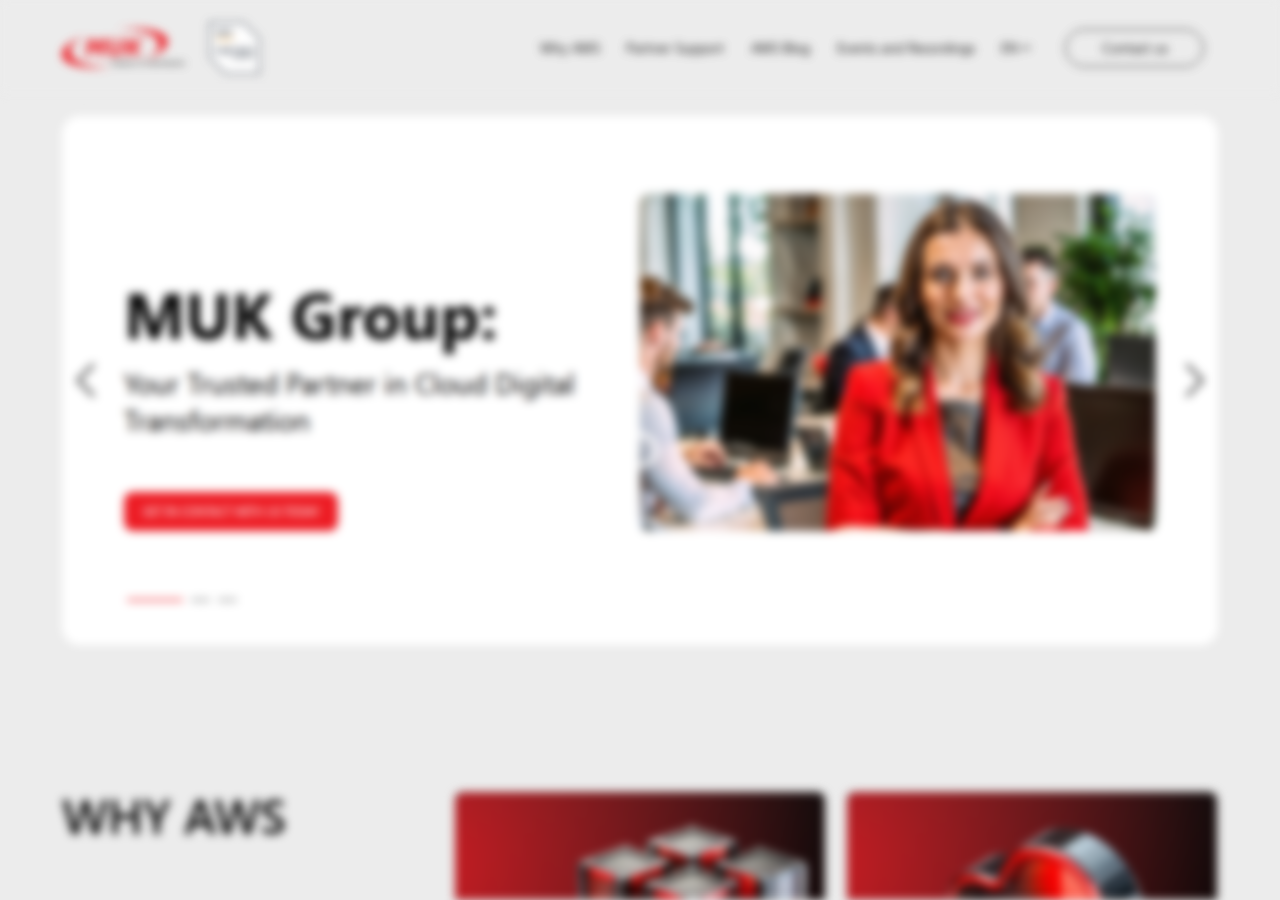
==== commit 1f1e5174: "05.10" ====
--- a/index.html
+++ b/index.html
@@ -5,25 +5,27 @@
     <meta name="viewport"
           content="width=device-width, user-scalable=no, initial-scale=1.0, maximum-scale=1.0, minimum-scale=1.0, viewport-fit=cover">
     <meta http-equiv="X-UA-Compatible" content="ie=edge">
-    <link href="img/favicon.ico" rel="icon" sizes="32x32" type="image/icon">
-    <title>MUK - Classics of distribution</title>
+    <link href="/img/favicon.ico" rel="icon" sizes="32x32" type="image/icon">
+    <title>AWS Cloud Solutions and Support Services | MUK Group</title>
+    <meta name="description" content="Provides AWS cloud solutions with comprehensive technical, administrative, billing, and program management support, plus exclusive discount offers. Enhance your business efficiency with AWS cloud technologies | MUK Group">
+    <meta name="keywords" content="amazon cloud services aws, cloud solutions, aws cloud computing, cloud service aws, amazon aws cloud services, aws cloud services, aws solutions, aws cloud solution architecture, aws cloud solutions, solution cloud computing, aws solution, aws cloud infrastructure, cloud computing aws, cloud-solutions, aws cloud service, aws cloud platform, aws cloud products, amazon cloud solutions, aws cloud technologies, aws industry solutions, aws cloud solution, amazon web services solutions, aws cloud technology, aws what is cloud computing, aws cloud environment, cloud services aws, what is cloud computing aws, aws computing, cloud solutions aws, aws in cloud computing, aws cloud compute, amazon cloud software, aws cloud system, amazon cloud provider, solutions aws, aws cloud infrastructure services, cloud infrastructure aws, aws infrastructure visualization, what is aws in cloud computing, amazon cloud technology, aws managed cloud services, amazon cloud solution, aws clouds, aws cloud infrastructure service, the cloud amazon, services of aws cloud, aws cloud managed service">
     <link rel="preconnect" href="https://fonts.googleapis.com">
     <link rel="preconnect" href="https://fonts.gstatic.com" crossorigin="">
     <link href="https://fonts.googleapis.com/css2?family=Space+Grotesk:wght@300..700&display=swap" rel="stylesheet">
     <link rel="stylesheet" href="https://cdn.jsdelivr.net/npm/swiper@11/swiper-bundle.min.css" />
-    <link rel="stylesheet" href="css/main.css">
+    <link rel="stylesheet" href="/css/main.css">
 </head>
 <body class="main">
 <main class="blur_wrap">
-    <div class="preloader"><img alt="" src="img/preloader.svg"></div>
+    <div class="preloader"><img alt="" src="/img/preloader.svg"></div>
     <div class="layout">
         <header class="header">
             <div class="container">
                 <div class="header__logo-wrap">
                     <a href="/" class="header__logo" href="">
-                        <img src="img/logo.svg" alt="Logo">
-                    </a>
-                    <img class="header__partners" src="img/partners.png" alt="Partner">
+                        <img src="/img/logo.svg" alt="Logo">
+                    </a>
+                    <img class="header__partners" src="/img/partners.png" alt="Partner">
                 </div>
                 <div class="overflow"></div>
                 <nav class="header__menu">
@@ -45,7 +47,7 @@
                             <div class="lang__switcher">
                                 <div class="lang">
                                     En
-                                    <img class="lang__arrow" src="img/lang-arr.svg" alt="">
+                                    <img class="lang__arrow" src="/img/lang-arr.svg" alt="">
                                 </div>
                                 <div class="switcher">
                                     <a class="switcher__item" href="/">en</a>
@@ -61,17 +63,17 @@
                             <ul class="socials">
                                 <li class="social">
                                     <a class="social__link" href="https://www.facebook.com/MUKGROUP">
-                                        <img class="social__img" src="img/social/fb.svg" alt="">
+                                        <img class="social__img" src="/img/social/fb.svg" alt="">
                                     </a>
                                 </li>
                                 <li class="social">
                                     <a class="social__link" href="https://twitter.com/muk_ua">
-                                        <img class="social__img" src="img/social/tw.svg" alt="">
+                                        <img class="social__img" src="/img/social/tw.svg" alt="">
                                     </a>
                                 </li>
                                 <li class="social">
                                     <a class="social__link" href="https://www.youtube.com/user/MediaMuk">
-                                        <img class="social__img" src="img/social/yt.svg" alt="">
+                                        <img class="social__img" src="/img/social/yt.svg" alt="">
                                     </a>
                                 </li>
                             </ul>
@@ -98,11 +100,11 @@
                                 <p class="hero__text">Your Trusted Partner in Cloud Digital Transformation</p>
                                 <a class="btn" href="#contact">Get in contact with us today</a>
                             </div>
-                            <img class="hero__img" src="img/story-img-1.jpg" alt="photo" />
+                            <img class="hero__img" src="/img/story-img-1.jpg" alt="photo" />
                         </div>
                         <div class="swiper-slide">
                             <div class="hero__slide hero__slide-2">
-                                <h3 class="hero__title">Harness the Power of AWS</h3>
+                                <h3 class="hero__title hero__title-small">Harness the Power of AWS</h3>
                                 <p class="hero__text">to maximize impact for your customers</p>
                                 <div class="hero__description-wrap">
                                     <p class="hero__description">
@@ -117,7 +119,7 @@
                                     <a class="btn" href="#aws">Learn more about AWS</a>
                                 </div>
                             </div>
-                            <img class="hero__img" src="img/story-img-3.jpg" alt="photo" />
+                            <img class="hero__img" src="/img/story-img-3.jpg" alt="photo" />
                         </div>
                         <div class="swiper-slide">
                             <div class="hero__slide hero__slide-3">
@@ -130,7 +132,7 @@
                                 </ul>
                                 <a class="btn" href="#aws">More about Partner Program</a>
                             </div>
-                            <img class="hero__img" src="img/story-img-2.jpg" alt="photo" />
+                            <img class="hero__img" src="/img/story-img-2.jpg" alt="photo" />
                         </div>
                         <!-- <div class="swiper-slide">
                             <div class="hero__slide hero__slide-4">
@@ -138,12 +140,14 @@
                                 <a class="btn" href="#blog">go to blog</a>
                             </div>
                             <picture class="hero__img hero__img-4">
-                                <source srcset="img/webp/slider-img-4.webp" type="image/webp" />
-                                <img src="img/to-webp/slider-img-4.png" alt="photo" />
+                                <source srcset="/img/webp/slider-img-4.webp" type="image/webp" />
+                                <img src="/img/to-webp/slider-img-4.png" alt="photo" />
                             </picture>
                         </div> -->
                     </div>
                     <div class="swiper-pagination"></div>
+                    <div class="swiper-button-next"></div>
+                    <div class="swiper-button-prev"></div>
                 </div>
             </div>
         </section>
@@ -155,27 +159,27 @@
                         <p class="aws__text">Amazon Web Services (AWS) is the world’s most comprehensive and broadly adopted cloud, offering over 200 fully featured services from data centers globally. Moving to the AWS Cloud with MUK, you gain access to AWS Solutions for</p>
                     </li>
                     <li class="aws__item">
-                        <img class="aws__img" src="img/aws-img-1.png" alt="">
+                        <img class="aws__img" src="/img/aws-img-1.png" alt="">
                         <h4 class="aws__title">Computing</h4>
                         <p class="aws__text">AWS offers a broad set of compute services, including serverless computing, virtual servers, and high-performance computing.</p>
                     </li>
                     <li class="aws__item">
-                        <img class="aws__img" src="img/aws-img-2.png" alt="">
+                        <img class="aws__img" src="/img/aws-img-2.png" alt="">
                         <h4 class="aws__title">Storage</h4>
                         <p class="aws__text">Scalable storage solutions such as Amazon S3 for object storage and Amazon EBS for block storage.</p>
                     </li>
                     <li class="aws__item">
-                        <img class="aws__img" src="img/aws-img-3.png" alt="">
+                        <img class="aws__img" src="/img/aws-img-3.png" alt="">
                         <h4 class="aws__title">Databases</h4>
                         <p class="aws__text">Managed database services, including Amazon RDS for relational databases and Amazon DynamoDB for NoSQL databases.</p>
                     </li>
                     <li class="aws__item">
-                        <img class="aws__img" src="img/aws-img-4.png" alt="">
+                        <img class="aws__img" src="/img/aws-img-4.png" alt="">
                         <h4 class="aws__title">Networking</h4>
                         <p class="aws__text">Reliable and secure networking solutions like Amazon VPC and AWS Direct Connect.</p>
                     </li>
                     <li class="aws__item">
-                        <img class="aws__img" src="img/aws-img-5.png" alt="">
+                        <img class="aws__img" src="/img/aws-img-5.png" alt="">
                         <h4 class="aws__title">Machine Learning</h4>
                         <p class="aws__text">Services like Amazon SageMaker that simplify building, training, and deploying machine learning models.</p>
                     </li>
@@ -195,22 +199,22 @@
                 </div>
                 <div class="programs">
                     <div class="programs__item">
-                        <img class="programs__item-img" src="img/programs-img-1.svg" alt="">
+                        <img class="programs__item-img" src="/img/programs-img-1.svg" alt="">
                         <h4 class="programs__item-title">Reliability</h4>
                         <p class="programs__item-text">AWS's proven track record in delivering reliable and scalable cloud solutions.</p>
                     </div>
                     <div class="programs__item">
-                        <img class="programs__item-img" src="img/programs-img-2.svg" alt="">
+                        <img class="programs__item-img" src="/img/programs-img-2.svg" alt="">
                         <h4 class="programs__item-title">Support</h4>
                         <p class="programs__item-text">MUK Group's dedicated support team ensures you maximize the value of AWS services.</p>
                     </div>
                     <div class="programs__item">
-                        <img class="programs__item-img" src="img/programs-img-3.svg" alt="">
+                        <img class="programs__item-img" src="/img/programs-img-3.svg" alt="">
                         <h4 class="programs__item-title">Partnership</h4>
                         <p class="programs__item-text">Our end-to-end Partner Onboarding & Value Maximization Framework is designed to ensure your success.</p>
                     </div>
                     <!-- <div class="programs__item"> -->
-                        <a href="https://muksubscription-my.sharepoint.com/:p:/g/personal/pem_corp_muk_ua/EdEtdNfd3p1PqbN_0kCFxdkB5-fN3Gbi61ZU64SnehT67Q?e=J96WIm" target="_blank" class="programs__btn">
+                        <a href="https://muksubscription-my.sharepoint.com/:b:/g/personal/pem_corp_muk_ua/EYVrD6OaDtVOq8iXVMzDdJEB2cJ1yJeqWO0C4jX8N1lMSA?e=IUnisT" target="_blank" class="programs__btn">
                             <span>LEARN MORE</span>
                         </a>
                     <!-- </div> -->
@@ -318,7 +322,7 @@
                 <h3 class="section__title">Our Story</h3>
                 <div class="story__wrap">
                     <div class="story__wrap-lc">
-                        <img class="story__img" src="img/story-img-4.jpg" alt="photo">
+                        <img class="story__img" src="/img/story-img-4.jpg" alt="photo">
                         <div class="story__desc">
                             <h4 class="story__desc-title">Partner Support:</h4>
                             <div class="story__desc-text">From personalized consulting to hands-on technical assistance, we are committed to helping our partners thrive.</div>
@@ -329,7 +333,7 @@
                             <h4 class="story__desc-title">Services Provided:</h4>
                             <div class="story__desc-text">We offer a wide range of services, including technical consulting, implementation support, and managed services.</div>
                         </div>
-                        <img class="story__img" src="img/story-img-5.jpg" alt="photo">
+                        <img class="story__img" src="/img/story-img-5.jpg" alt="photo">
                     </div>
                 </div>
             </div>
@@ -340,7 +344,7 @@
                     <div class="industries__title">
                         <div class="section__title">AWS Secures Success</div>
                         <div class="section__subtitle">in various industries</div>
-                        <img class="industries__img desc" src="img/industries-img.png" alt="industries">
+                        <img class="industries__img desc" src="/img/industries-img.png" alt="industries">
                     </div>
                     <div class="industries__lists">
                         <ul class="industries__list">
@@ -366,7 +370,7 @@
                             <li>Software & Electronics</li>
                         </ul>
                     </div>
-                    <img class="industries__img tablet" src="img/industries-img.png" alt="industries">
+                    <img class="industries__img tablet" src="/img/industries-img.png" alt="industries">
                 </div>
             </div>
         </section>
@@ -375,11 +379,11 @@
                 <h4 class="section__title">What’s new</h4>
                 <div class="news__wrap">
                     <a href="blog/computer-intelligence.html" class="news__item">
-                        <img class="news__item-poster" src="img/news-poster.jpg" alt="news-poster">
+                        <img class="news__item-poster" src="/img/news-poster.jpg" alt="news-poster">
                         <div class="news__item-wrap">
-                            <p class="news__item-date">June 6, 2024</p>
-                            <h4 class="news__item-title">GenAI in AWS</h4>
-                            <p class="news__item-text">Lorem Ipsum is simply dummy text of the printing and typesetting industry. Lorem Ipsum has been the industry's standard dummy text ever since the 1500s, when an unknown printer took</p>
+                            <p class="news__item-date">October 10, 2024</p>
+                            <h4 class="news__item-title">Computer Intelligence: Generative Artificial Intelligence in AWS Solutions</h4>
+                            <p class="news__item-text">Artificial intelligence is gradually penetrating our lives in almost all spheres. A new development is generative artificial intelligence (GenAi), which allows not just the systematization and processing of information but also the creation of content. Let's understand what GenAi is and what Amazon Web Services can offer in this direction now.</p>
                         </div>
                     </a>
                     <a href="/" class="news__item">
@@ -451,17 +455,17 @@
                 <h3 class="section__title">Learn from our past webinars</h3>
                 <div class="webinars__wrap">
                     <a href="https://www.youtube.com/watch?v=uBOk2qNlvO0" target="_blank" class="webinar">
-                        <img class="webinar__poster" src="img/webinar-1.png" alt="poster">
+                        <img class="webinar__poster" src="/img/webinar-1.png" alt="poster">
                         <span class="webinar__title">3 Easy Steps to Cloud<br>
                             For IT services providers</span>
                     </a>
                     <a href="https://www.youtube.com/watch?v=GzRq-8MvQKo" target="_blank" class="webinar">
-                        <img class="webinar__poster" src="img/webinar-2.png" alt="poster">
+                        <img class="webinar__poster" src="/img/webinar-2.png" alt="poster">
                         <span class="webinar__title">Fast track to becoming an AWS Partner<br>
                             For the Partners of MUK Group</span>
                     </a>
                     <a href="https://www.youtube.com/watch?v=m16ZLlcIFaA" target="_blank" class="webinar">
-                        <img class="webinar__poster" src="img/webinar-3.png" alt="poster">
+                        <img class="webinar__poster" src="/img/webinar-3.png" alt="poster">
                         <span class="webinar__title">AWS Certified Cloud Practitioner, the Start of the AWS Certification<br>
                             For software developers and IT-managers</span>
                     </a>
@@ -480,27 +484,27 @@
                         <a href="mailto:info@muk.cloud" class="contact__mail">info@muk.cloud</a>
                     </div>
                     <div></div>
-                    <form class="form" action="">
+                    <form id="contact-form" class="form">
                         <p class="form__title">partner with us today</p>
                         <label class="input__wrap">
-                            <input class="input" type="text" placeholder="first name">
+                           <input class="input" type="text" name="firstName" placeholder="first name" required>
                         </label>
                         <label class="input__wrap">
-                            <input class="input" type="text" placeholder="last name">
+                           <input class="input" type="text" name="lastName" placeholder="last name" required>
                         </label>
                         <label class="input__wrap">
-                            <input class="input" type="tel" placeholder="phone">
+                           <input class="input" type="tel" name="phone" placeholder="phone" required>
                         </label>
                         <label class="input__wrap">
-                            <input class="input" type="text" placeholder="company">
+                           <input class="input" type="text" name="company" placeholder="company">
                         </label>
                         <label class="input__wrap">
-                            <input class="input" type="email" placeholder="e-mail">
+                           <input class="input" type="email" name="email" placeholder="e-mail" required>
                         </label>
                         <label class="input__wrap">
-                            <input class="input" type="text" placeholder="country">
+                           <input class="input" type="text" name="country" placeholder="country">
                         </label>
-                        <button class="btn">Request a call</button>
+                        <button type="submit" class="btn">Request a call</button>
                     </form>
                 </div>
             </div>
@@ -510,9 +514,9 @@
                 <div class="footer__top">
                     <div class="footer__logo-wrap">
                         <a href="/" class="footer__logo" href="">
-                            <img src="img/logo.svg" alt="Logo">
+                            <img src="/img/logo.svg" alt="Logo">
                         </a>
-                        <img class="footer__partners" src="img/partners.png" alt="Partner">
+                        <img class="footer__partners" src="/img/partners.png" alt="Partner">
                     </div>
                     <nav class="footer__menu">
                         <ul>
@@ -532,7 +536,7 @@
                     </nav>
                     <a class="footer__link" href="#hero">
                         Back to top
-                        <img class="toTop__arrow" src="img/lang-arr.svg" alt="">
+                        <img class="toTop__arrow" src="/img/lang-arr.svg" alt="">
                     </a>
                 </div>
                 <div class="footer__bottom">
@@ -540,17 +544,17 @@
                     <ul class="socials">
                         <li class="social">
                             <a class="social__link" href="https://www.facebook.com/MUKGROUP">
-                                <img class="social__img" src="img/social/fb.svg" alt="">
+                                <img class="social__img" src="/img/social/fb.svg" alt="">
                             </a>
                         </li>
                         <li class="social">
                             <a class="social__link" href="https://twitter.com/muk_ua">
-                                <img class="social__img" src="img/social/tw.svg" alt="">
+                                <img class="social__img" src="/img/social/tw.svg" alt="">
                             </a>
                         </li>
                         <li class="social">
                             <a class="social__link" href="https://www.youtube.com/user/MediaMuk">
-                                <img class="social__img" src="img/social/yt.svg" alt="">
+                                <img class="social__img" src="/img/social/yt.svg" alt="">
                             </a>
                         </li>
                     </ul>
@@ -559,9 +563,10 @@
         </footer>
     </div>
 </main>
-<script src="js/jquery-3.7.1.min.js"></script>
-<script src="js/modernizr-webp.js"></script>
+<script src="/js/jquery-3.7.1.min.js"></script>
+<script src="/js/modernizr-webp.js"></script>
 <script src="https://cdn.jsdelivr.net/npm/swiper@11/swiper-bundle.min.js"></script>
-<script src="js/index.js"></script>
+<script type="text/javascript" src="https://cdn.emailjs.com/dist/email.min.js"></script>
+<script src="/js/index.js"></script>
 </body>
 </html>
--- a/css/main.css
+++ b/css/main.css
@@ -1 +1 @@
-/*! normalize.css v8.0.1 | MIT License | github.com/necolas/normalize.css */html{line-height:1.15;-webkit-text-size-adjust:100%}body{margin:0}main{display:block}h1{font-size:2em;margin:.67em 0}hr{-webkit-box-sizing:content-box;box-sizing:content-box;height:0;overflow:visible}pre{font-family:monospace,monospace;font-size:1em}a{background-color:rgba(0,0,0,0)}abbr[title]{border-bottom:none;text-decoration:underline;-webkit-text-decoration:underline dotted;text-decoration:underline dotted}b,strong{font-weight:bolder}code,kbd,samp{font-family:monospace,monospace;font-size:1em}small{font-size:80%}sub,sup{font-size:75%;line-height:0;position:relative;vertical-align:baseline}sub{bottom:-0.25em}sup{top:-0.5em}img{border-style:none;max-width:100%;height:auto}button,input,optgroup,select,textarea{font-family:inherit;font-size:100%;line-height:1.15;margin:0}button,input{overflow:visible}button,select{text-transform:none}button,[type=button],[type=reset],[type=submit]{-webkit-appearance:button}button::-moz-focus-inner,[type=button]::-moz-focus-inner,[type=reset]::-moz-focus-inner,[type=submit]::-moz-focus-inner{border-style:none;padding:0}button:-moz-focusring,[type=button]:-moz-focusring,[type=reset]:-moz-focusring,[type=submit]:-moz-focusring{outline:1px dotted ButtonText}fieldset{padding:.35em .75em .625em}legend{-webkit-box-sizing:border-box;box-sizing:border-box;color:inherit;display:table;max-width:100%;padding:0;white-space:normal}progress{vertical-align:baseline}textarea{overflow:auto}[type=checkbox],[type=radio]{-webkit-box-sizing:border-box;box-sizing:border-box;padding:0}[type=number]::-webkit-inner-spin-button,[type=number]::-webkit-outer-spin-button{height:auto}[type=search]{-webkit-appearance:textfield;outline-offset:-2px}[type=search]::-webkit-search-decoration{-webkit-appearance:none}::-webkit-file-upload-button{-webkit-appearance:button;font:inherit}details{display:block}summary{display:list-item}template{display:none}[hidden]{display:none}@font-face{font-family:"Segoe UI";src:url("../fonts/SegoeUI-Light.woff2") format("woff2"),url("../fonts/SegoeUI-Light.woff") format("woff");font-weight:300;font-style:normal;font-display:swap}@font-face{font-family:"Segoe UI";src:url("../fonts/SegoeUI-Bold.woff2") format("woff2"),url("../fonts/SegoeUI-Bold.woff") format("woff");font-weight:bold;font-style:normal;font-display:swap}@font-face{font-family:"Segoe UI";src:url("../fonts/SegoeUI.woff2") format("woff2"),url("../fonts/SegoeUI.woff") format("woff");font-weight:normal;font-style:normal;font-display:swap}@font-face{font-family:"Segoe UI";src:url("../fonts/SegoeUI-SemiBold.woff2") format("woff2"),url("../fonts/SegoeUI-SemiBold.woff") format("woff");font-weight:600;font-style:normal;font-display:swap}*{margin:0;padding:0;-webkit-box-sizing:border-box;box-sizing:border-box;-webkit-tap-highlight-color:rgba(0,0,0,0)}img{width:100%;height:auto;display:block}body,html{min-height:100%}html{background:#ececec;color:#000;line-height:1.2;font-family:"Segoe UI",sans-serif;-webkit-font-smoothing:antialiased;scroll-behavior:smooth;font-size:.6944444444vw}html.hide{display:block}html.hide .blur_wrap{background:rgba(0,0,0,0);position:relative;-webkit-filter:none;filter:none}html.hide .preloader{opacity:0;pointer-events:none}html.add-overflow{overflow:hidden}@media screen and (min-width: 1660px){html{font-size:.625vw}}@media screen and (max-width: 1024px){html{font-size:.8333333333vw}}@media screen and (max-width: 850px){html{font-size:1.3020833333vw}}@media screen and (max-width: 650px){html{font-size:3.125vw}}a{text-decoration:none}ul{margin:0;padding:0;list-style:none}.preloader{width:5em;height:5em;position:fixed;top:0;left:0;right:0;bottom:0;margin:auto;z-index:6;-webkit-transition:opacity .3s ease;transition:opacity .3s ease}.blur_wrap{position:absolute;right:0;bottom:0;left:0;top:0;-webkit-filter:blur(5px);filter:blur(5px);width:100%;min-height:100%;z-index:5;overflow:hidden}.layout{min-height:100vh;position:relative;z-index:2;-webkit-box-sizing:border-box;box-sizing:border-box;display:-webkit-box;display:-ms-flexbox;display:flex;-webkit-box-orient:vertical;-webkit-box-direction:normal;-ms-flex-direction:column;flex-direction:column}.container{position:relative;max-width:100%;width:130rem;margin:0 auto}@media screen and (max-width: 1024px){.container{padding:0 2rem}}@media screen and (max-width: 850px){.container{padding:0 3.4rem}}@media screen and (max-width: 650px){.container{padding:0 1.5rem}}.header{width:100%;position:fixed;padding:2.5rem 0 2.2rem;background:rgba(236,236,236,.4901960784);z-index:5;-webkit-transition:all ease-in .3s;transition:all ease-in .3s}.header.scrolled{padding:1.5rem 0 1.2rem;-webkit-box-shadow:0px -3px 8px 0px #000;box-shadow:0px -3px 8px 0px #000;-webkit-backdrop-filter:blur(20px);backdrop-filter:blur(20px)}.header .container{display:-webkit-box;display:-ms-flexbox;display:flex;-webkit-box-pack:justify;-ms-flex-pack:justify;justify-content:space-between;-webkit-box-align:center;-ms-flex-align:center;align-items:center}.header__logo{max-width:13.8rem;margin-right:2.7rem}.header__logo-wrap{display:-webkit-box;display:-ms-flexbox;display:flex;-webkit-box-pack:justify;-ms-flex-pack:justify;justify-content:space-between;-webkit-box-align:center;-ms-flex-align:center;align-items:center}@media screen and (max-width: 850px){.header__logo{max-width:10.4rem;margin-right:1.3rem}}@media screen and (max-width: 650px){.header__logo{max-width:8.4rem;margin-right:4.3rem}}.header__partners{width:5.8rem}@media screen and (max-width: 850px){.header__partners{width:4.3rem}}@media screen and (max-width: 650px){.header__partners{width:3.5rem}}.header__menu-title{text-align:center;font-size:9.1rem;font-weight:700;line-height:1;color:rgba(0,0,0,.1);margin:0 0 4.4rem}.header__menu ul{display:-webkit-box;display:-ms-flexbox;display:flex;-webkit-box-align:center;-ms-flex-align:center;align-items:center;list-style:none;padding:0;margin:0}.header__menu-item{font-size:clamp(12px,1.6rem,26px);font-weight:400;line-height:1;white-space:nowrap}.header__menu-item:not(:last-child){margin:0 1.5rem}@media screen and (max-width: 850px){.header__menu-item:not(:last-child){margin:0 .7rem 0}}@media screen and (max-width: 650px){.header__menu-item:not(:last-child){margin:0 .7rem 4.4rem}}@media screen and (max-width: 650px){.header__menu-item>.copyright{font-size:12px}}@media screen and (max-width: 850px){.header__menu-item{font-size:12px}}@media(max-width: 650px){.header__menu-item{font-size:16px;margin:0 .7rem 4.4rem}}.header__menu-socials{width:72%}.header__menu-socials .socials{width:100%;-webkit-box-orient:horizontal;-webkit-box-direction:normal;-ms-flex-direction:row;flex-direction:row;-ms-flex-pack:distribute;justify-content:space-around}@media(max-width: 650px){.header__menu{display:block;position:absolute;z-index:-1;top:37px;left:0;width:100%;height:100vh;opacity:0;padding:0 1.5rem 60px;-webkit-transition:opacity ease .3s;transition:opacity ease .3s;visibility:hidden}.header__menu ul{-webkit-box-orient:vertical;-webkit-box-direction:normal;-ms-flex-direction:column;flex-direction:column;background-color:#fff;border-radius:5px;width:100%}.header__menu.active-menu{visibility:visible;z-index:9;opacity:1}}.header__link{position:relative;color:#000}.header__link:before{content:"";display:block;position:absolute;bottom:-2px;left:50%;width:0%;height:1px;background-color:#000;-webkit-transform:translateX(-50%);-ms-transform:translateX(-50%);transform:translateX(-50%);-webkit-transition:all ease-in-out .3s;transition:all ease-in-out .3s}.header__link:hover:before{width:100%}.header__btn{display:block;position:relative;color:#000;padding:1.2rem 4rem;border:1px solid #000;border-radius:5rem;-webkit-transition:all ease-in-out .3s;transition:all ease-in-out .3s}.header__btn:hover{background-color:#000;color:#fff}@media screen and (max-width: 850px){.header__btn{padding:.9rem 3.1rem}}@media screen and (max-width: 650px){.header__btn{padding:.9rem 2.1rem}}.overflow{display:none;position:fixed;top:0;left:0;width:100vw;height:100vh;background:rgba(0,0,0,.6509803922);opacity:0;-webkit-transition:opacity ease .3s;transition:opacity ease .3s;z-index:5}.overflow.active{display:block;opacity:1}.menu_btn{display:none;-webkit-box-orient:vertical;-webkit-box-direction:normal;-ms-flex-direction:column;flex-direction:column;-webkit-box-pack:start;-ms-flex-pack:start;justify-content:flex-start;-webkit-box-align:start;-ms-flex-align:start;align-items:flex-start;padding:10px 7px;border:0px solid rgba(0,0,0,0);border-radius:5px;background-color:#fff;overflow:hidden;z-index:10}@media screen and (max-width: 650px){.menu_btn{display:-webkit-box;display:-ms-flexbox;display:flex}}.menu_btn>span{display:block;width:20px;height:2px;border-radius:50px;background-color:#000;margin-bottom:6px;-webkit-transition:all ease .3s;transition:all ease .3s}.menu_btn>span:last-child{width:15px;margin-bottom:0}.menu_btn.is-active>span:nth-child(1){-webkit-transform:translateY(8px) rotate(45deg);-ms-transform:translateY(8px) rotate(45deg);transform:translateY(8px) rotate(45deg)}.menu_btn.is-active>span:nth-child(2){opacity:0;-webkit-transform:translateX(8rem);-ms-transform:translateX(8rem);transform:translateX(8rem)}.menu_btn.is-active>span:nth-child(3){width:20px;-webkit-transform:translateY(-8px) rotate(-45deg);-ms-transform:translateY(-8px) rotate(-45deg);transform:translateY(-8px) rotate(-45deg)}.lang{display:-webkit-box;display:-ms-flexbox;display:flex;-webkit-box-pack:center;-ms-flex-pack:center;justify-content:center;-webkit-box-align:center;-ms-flex-align:center;align-items:center;text-transform:uppercase;cursor:pointer}.lang__switcher{position:relative;text-transform:uppercase;margin:0 .9rem 0 0}@media screen and (max-width: 850px){.lang__switcher{margin:0}}.lang__switcher .switcher{display:-webkit-box;display:-ms-flexbox;display:flex;-webkit-box-orient:vertical;-webkit-box-direction:normal;-ms-flex-direction:column;flex-direction:column;position:absolute;left:50%;-webkit-transform:translate(-50%, 10px);-ms-transform:translate(-50%, 10px);transform:translate(-50%, 10px);padding:1rem;background:#ececec;border-radius:.5rem;-webkit-box-shadow:0px 2px 8px 0px rgba(0,0,0,.3607843137);box-shadow:0px 2px 8px 0px rgba(0,0,0,.3607843137);opacity:0;visibility:hidden;-webkit-transition:opacity ease-in .3s;transition:opacity ease-in .3s}.lang__switcher .switcher.active{display:-webkit-box;display:-ms-flexbox;display:flex;opacity:1;visibility:visible}.lang__switcher .switcher__item{position:relative;color:#000}.lang__switcher .switcher__item:not(:last-child){margin-bottom:1rem}.lang__switcher .switcher__item:before{content:"";display:block;position:absolute;bottom:-2px;left:50%;width:0%;height:1px;background-color:#000;-webkit-transform:translateX(-50%);-ms-transform:translateX(-50%);transform:translateX(-50%);-webkit-transition:all ease-in-out .3s;transition:all ease-in-out .3s}.lang__switcher .switcher__item:hover:before{width:100%}.lang__arrow{display:inline-block;width:1rem;margin-left:.4rem}.lang:before{content:"";display:block;position:absolute;bottom:-2px;left:50%;width:0%;height:1px;background-color:#000;-webkit-transform:translateX(-50%);-ms-transform:translateX(-50%);transform:translateX(-50%);-webkit-transition:all ease-in-out .3s;transition:all ease-in-out .3s}.lang:hover:before{width:100%}.accent{color:#ed1c24}.hero{padding:13rem 0 6.4rem}@media screen and (max-width: 850px){.hero{padding:10.4rem 0 0}}@media screen and (max-width: 650px){.hero{padding:9.2rem 0 0}}.hero .swiper{width:100%;overflow:visible}.hero .swiper-slide{display:-webkit-box;display:-ms-flexbox;display:flex;-webkit-box-pack:start;-ms-flex-pack:start;justify-content:flex-start;-webkit-box-align:end;-ms-flex-align:end;align-items:flex-end;height:59.6rem;padding:5rem 7rem 12.9rem;background-color:#fff;border-radius:2rem;opacity:0;-webkit-transition:all ease-in-out .3s;transition:all ease-in-out .3s}.hero .swiper-slide-active{opacity:1}@media screen and (max-width: 850px){.hero .swiper-slide{height:41rem;padding:3.8rem 3.8rem 6.5rem}}@media screen and (max-width: 650px){.hero .swiper-slide{display:-webkit-box;display:-ms-flexbox;display:flex;-webkit-box-orient:vertical;-webkit-box-direction:normal;-ms-flex-direction:column;flex-direction:column;height:56rem;padding:3.8rem 3rem 6.5rem;border-radius:5px}}.hero .swiper-pagination-bullets{width:auto;height:2px;bottom:5.7rem;left:6.8rem}@media screen and (max-width: 850px){.hero .swiper-pagination-bullets{bottom:3.7rem;left:3.6rem}}.hero .swiper-pagination-bullets span{height:2px;width:19px;background-color:rgba(0,0,0,.5019607843);border-radius:2px;opacity:1;-webkit-transition:all ease-in-out .3s;transition:all ease-in-out .3s}.hero .swiper-pagination-bullets span.swiper-pagination-bullet-active{width:56.4px;background-color:#ed1c24}.hero__slide{width:50%}@media screen and (max-width: 650px){.hero__slide{width:100%}}.hero__slide-2 .hero__text{margin-bottom:1rem}@media screen and (max-width: 850px){.hero__slide-2 .hero__title{font-size:3.2rem}.hero__slide-2 .hero__text{font-size:1.8rem}}@media screen and (max-width: 850px){.hero__slide-2 .hero__title{font-size:2.8rem}.hero__slide-2 .hero__text{font-size:1.6rem}}.hero__title{text-align:left;font-size:7.2rem;font-weight:700;line-height:1.2;margin-bottom:1.5rem}@media screen and (max-width: 850px){.hero__title{font-size:4.94rem}}@media screen and (max-width: 650px){.hero__title{font-size:3.9rem}}.hero__title-small{text-align:left;font-size:4.8rem;font-weight:700;line-height:1.1;margin-bottom:2.9rem}@media screen and (max-width: 850px){.hero__title-small{font-size:2.8rem}}@media screen and (max-width: 650px){.hero__title-small{font-size:2.4rem}}.hero__title-blog{margin-bottom:16.1rem}.hero__text{text-align:left;font-size:3.2rem;font-weight:400;line-height:1.3;margin-bottom:6rem}@media screen and (max-width: 850px){.hero__text{font-size:2.17rem}}@media screen and (max-width: 650px){.hero__text{font-size:1.76rem;margin-bottom:4.8rem}}.hero__description{font-size:12px;font-weight:400;color:#7a7878}.hero__description-wrap{display:grid;grid-template-columns:repeat(2, 1fr);grid-gap:1.5rem 1rem;-webkit-box-pack:end;-ms-flex-pack:end;justify-content:flex-end}@media screen and (max-width: 850px){.hero__description-wrap{grid-gap:0;grid-template-columns:repeat(1, 1fr)}}.hero__description .accent{display:block;font-size:14px;font-weight:700;margin-bottom:5px}@media screen and (min-width: 1920px){.hero__description .accent{font-size:1.4rem}}@media screen and (max-width: 850px){.hero__description .accent{font-size:12px}}@media screen and (min-width: 1920px){.hero__description{font-size:1.2rem}}@media screen and (max-width: 850px){.hero__description{font-size:10px;margin-bottom:1rem}}.hero__list{margin-bottom:2.5rem}.hero__list-item{display:-webkit-box;display:-ms-flexbox;display:flex;-webkit-box-align:center;-ms-flex-align:center;align-items:center;text-align:left;font-size:2.2rem;font-weight:400;line-height:1.3}.hero__list-item:not(:last-child){margin-bottom:1rem}.hero__list-item:before{content:"";display:block;position:relative;min-width:5.5px;height:5.5px;border-radius:5.5rem;background-color:#ed1c24;margin-right:9px}@media screen and (max-width: 850px){.hero__list-item{font-size:1.6rem}}.hero__img{width:50%;border-radius:1rem;margin-left:5rem}@media screen and (max-width: 650px){.hero__img{width:100%;margin-left:0;margin-bottom:1rem;-webkit-box-ordinal-group:0;-ms-flex-order:-1;order:-1}}.btn{display:-webkit-box;display:-ms-flexbox;display:flex;-webkit-box-pack:center;-ms-flex-pack:center;justify-content:center;-ms-flex-item-align:center;align-self:center;width:214px;font-size:12px;font-weight:400;line-height:1;color:#fff;text-transform:uppercase;padding:1.5rem 0;border-radius:1rem;background:#ed1c24}@media screen and (min-width: 1920px){.btn{width:21.4rem;font-size:1.2rem}}@media screen and (max-width: 850px){.btn{width:202px;padding:1rem 0;border-radius:.3rem}}.section__title{font-size:5.4rem;font-weight:600;line-height:5.4rem;color:#000;text-transform:uppercase}@media screen and (max-width: 850px){.section__title{font-size:5rem}}@media screen and (max-width: 650px){.section__title{font-size:3.4rem;line-height:1}}.section__subtitle{font-size:2.8rem;font-weight:600;line-height:3.64rem;color:#000;text-transform:uppercase}@media screen and (max-width: 650px){.section__subtitle{font-size:2.2rem;line-height:1.5}}.aws{padding:10rem 0 6.4rem}@media screen and (max-width: 850px){.aws{padding:6.4rem 0 6.4rem}}@media screen and (max-width: 650px){.aws{padding:6.4rem 0 2.6rem}}.aws__wrap{display:grid;grid-template-columns:repeat(3, 1fr);-webkit-box-pack:center;-ms-flex-pack:center;justify-content:center;grid-gap:2.3rem}@media screen and (max-width: 850px){.aws__wrap{grid-template-columns:repeat(2, 1fr)}}@media screen and (max-width: 650px){.aws__wrap{display:-webkit-box;display:-ms-flexbox;display:flex;-webkit-box-orient:vertical;-webkit-box-direction:normal;-ms-flex-direction:column;flex-direction:column;grid-template-columns:repeat(1, 1fr);grid-template-rows:repeat(4, 1fr);grid-gap:0}}.aws__item{margin-bottom:2rem;position:relative}.aws__item:first-child{display:-webkit-box;display:-ms-flexbox;display:flex;-webkit-box-orient:vertical;-webkit-box-direction:normal;-ms-flex-direction:column;flex-direction:column;-webkit-box-pack:justify;-ms-flex-pack:justify;justify-content:space-between}.aws__item:first-child .aws__text{width:100%;letter-spacing:.07em}@media screen and (max-width: 650px){.aws__item:first-child .aws__text{margin-top:1.1rem}}.aws__item:not(:first-child){padding:2rem 1px 2.2rem 3rem;background:linear-gradient(303.66deg, #000000 5.82%, #666666 278.52%);border:.05rem solid #e5e5e5;border-radius:1rem;overflow:hidden;z-index:1}@media screen and (max-width: 850px){.aws__item:not(:first-child){padding:1.1rem 1px 2.3rem 2.4rem}}.aws__item:not(:first-child)::before{content:"";display:block;position:absolute;top:0;bottom:0;left:0;right:0;background:url("../img/events-bg.png") top center/cover no-repeat;border-radius:1rem;pointer-events:none;z-index:0;-webkit-transition:all ease-in-out .3s;transition:all ease-in-out .3s}.aws__item:hover .aws__img{margin:0 5rem 1rem auto}.aws__img{position:relative;width:32.5rem;margin:0 0 1rem auto;-webkit-transition:all ease-in-out .4s;transition:all ease-in-out .4s;z-index:1}.aws__title{position:relative;text-align:left;font-size:clamp(18px,1.8rem,28px);font-weight:700;line-height:1.2;color:#fff;margin-bottom:1.1rem;z-index:1}.aws__text{position:relative;width:80%;text-align:left;font-size:clamp(14px,1.4rem,24px);font-weight:400;line-height:1.3;letter-spacing:.1em;color:#7a7878;z-index:1}@media(max-width: 650px){.aws__text{font-size:12px;line-height:1.4}}.program{padding:13.8rem 0 0}@media screen and (max-width: 850px){.program{padding:7.5rem 0 0}}@media screen and (max-width: 650px){.program{padding:3rem 0 0}}.program__title{width:100%;display:-webkit-box;display:-ms-flexbox;display:flex;-webkit-box-pack:justify;-ms-flex-pack:justify;justify-content:space-between;-webkit-box-align:start;-ms-flex-align:start;align-items:start}@media screen and (max-width: 850px){.program__title{-webkit-box-orient:vertical;-webkit-box-direction:normal;-ms-flex-direction:column;flex-direction:column}}.program .section__title{max-width:30.7%}@media screen and (max-width: 850px){.program .section__title{max-width:40%}}@media screen and (max-width: 650px){.program .section__title{max-width:80%}}.program__desc{padding:3rem 2.6rem 2.7rem 2.6rem;margin-top:.8rem;background:linear-gradient(303.66deg, #000000 5.82%, #666666 278.52%);border:.5px solid #e5e5e5;border-radius:1rem}@media screen and (max-width: 850px){.program__desc{margin-top:4rem}}@media screen and (max-width: 650px){.program__desc{margin-top:2rem}}.program__desc ul{list-style:disc;-webkit-padding-start:2.2rem;padding-inline-start:2.2rem}@media screen and (max-width: 650px){.program__desc ul{-webkit-padding-start:1rem;padding-inline-start:1rem}}.program__desc ul li{text-align:left;font-size:clamp(14px,1.6rem,24px);font-weight:400;line-height:1.4;color:#fff}.program__desc ul li:not(:last-child){margin-bottom:2.8rem}@media screen and (max-width: 650px){.program__desc ul li{font-size:14px}}.program .programs{display:grid;grid-template-columns:repeat(4, 1fr);-webkit-box-pack:center;-ms-flex-pack:center;justify-content:center;grid-gap:1.9rem;padding:8.2rem 0 0}@media screen and (max-width: 850px){.program .programs{grid-template-columns:repeat(2, 1fr);padding:2.5rem 0 0}}@media screen and (max-width: 650px){.program .programs{grid-template-columns:repeat(1, 1fr);grid-template-rows:repeat(4, 1fr)}}.program .programs__item{display:-webkit-box;display:-ms-flexbox;display:flex;-webkit-box-orient:vertical;-webkit-box-direction:normal;-ms-flex-direction:column;flex-direction:column;-webkit-box-pack:center;-ms-flex-pack:center;justify-content:center;position:relative;-webkit-box-align:center;-ms-flex-align:center;align-items:center;padding:4.2rem 3.2rem 3.3rem;background:linear-gradient(303.66deg, #000000 5.82%, #666666 278.52%);border:.05rem solid #e5e5e5;border-radius:1rem;overflow:hidden}@media screen and (max-width: 650px){.program .programs__item{padding:3rem 3.2rem 1rem}}.program .programs__item::before{content:"";display:block;position:absolute;top:0;bottom:0;left:0;right:0;background:url("../img/events-bg.png") top center/cover no-repeat;border-radius:1rem;pointer-events:none;-webkit-transition:all ease-in-out .3s;transition:all ease-in-out .3s}.program .programs__item-img{width:10rem;margin-bottom:2.5rem;z-index:1}.program .programs__item-title{text-align:center;font-size:2.2rem;font-weight:700;line-height:1.2;color:#fff;margin-bottom:1.2rem;z-index:1}.program .programs__item-text{text-align:center;font-size:clamp(14px,1.4rem,20px);font-weight:400;line-height:1.35;color:#fff;z-index:1}.program .programs__item:hover::before{bottom:-10rem}.program .programs__btn{display:-webkit-box;display:-ms-flexbox;display:flex;-webkit-box-pack:center;-ms-flex-pack:center;justify-content:center;-webkit-box-align:center;-ms-flex-align:center;align-items:center;text-align:center;position:relative;font-size:2.2rem;font-weight:700;line-height:1.1;color:#fff;background:linear-gradient(303.66deg, #000000 5.82%, #666666 278.52%);background-position:center;border:.05rem solid #e5e5e5;border-radius:1rem;-webkit-transition:all ease-out .3s;transition:all ease-out .3s}.program .programs__btn::before{content:"";display:block;position:absolute;top:0;bottom:0;left:0;right:0;background:radial-gradient(50% 50% at 50% 50%, rgba(237, 28, 36, 0.85) 0%, rgba(237, 28, 36, 0) 260%);background-position:center;border-radius:1rem;pointer-events:none;-webkit-transition:all ease-in-out .3s;transition:all ease-in-out .3s}.program .programs__btn span{display:-webkit-box;display:-ms-flexbox;display:flex;-webkit-box-pack:center;-ms-flex-pack:center;justify-content:center;-webkit-box-align:center;-ms-flex-align:center;align-items:center;position:relative}.program .programs__btn span:after{content:"";display:block;position:absolute;width:.9rem;height:2.4rem;left:106%;background:url("../img/learn-more-arrow.svg") center/contain no-repeat;-webkit-transition:all ease-in-out .3s;transition:all ease-in-out .3s}.program .programs__btn:hover::before{background-size:105% 105%}.program .programs__btn:hover span:after{left:112%}.onboarding{padding:16.6rem 0 6.4rem}@media screen and (max-width: 850px){.onboarding{padding:20.2rem 0 1.2rem}}@media screen and (max-width: 650px){.onboarding{padding:7.2rem 0 7.4rem}}.onboarding .section__title{max-width:65%}@media screen and (max-width: 850px){.onboarding .section__title{max-width:100%}}.onboarding__wrap{display:grid;grid-template-columns:29.3rem auto 29.3rem auto 29.3rem;grid-template-rows:repeat(3, auto);padding:8.2rem 0 0}@media screen and (max-width: 850px){.onboarding__wrap{grid-template-columns:31.3rem auto 31.3rem;grid-template-rows:repeat(2, auto)}}@media screen and (max-width: 650px){.onboarding__wrap{display:-webkit-box;display:-ms-flexbox;display:flex;-webkit-box-orient:vertical;-webkit-box-direction:normal;-ms-flex-direction:column;flex-direction:column;padding:3.1rem 0 0}}.onboarding__item{display:-webkit-box;display:-ms-flexbox;display:flex;-webkit-box-orient:vertical;-webkit-box-direction:normal;-ms-flex-direction:column;flex-direction:column;-webkit-box-pack:start;-ms-flex-pack:start;justify-content:flex-start;position:relative;-webkit-box-align:start;-ms-flex-align:start;align-items:flex-start;padding:2.1rem 1.2rem 2.3rem 2.2rem;background:linear-gradient(303.66deg, #000000 5.82%, #666666 278.52%);border:.05rem solid #e5e5e5;border-radius:1rem;overflow:hidden;z-index:1}@media screen and (max-width: 850px){.onboarding__item{padding:2.4rem 1.2rem 3.2rem 2.2rem}}@media screen and (max-width: 650px){.onboarding__item{padding:2.4rem 1.2rem 2rem 2.2rem}}.onboarding__item::before{content:"";display:block;position:absolute;top:0;bottom:0;left:0;right:0;background:url("../img/events-bg.png") top center/cover no-repeat;opacity:.8;border-radius:1rem;pointer-events:none;-webkit-transition:all ease-in-out .3s;transition:all ease-in-out .3s}.onboarding__item:hover::before{bottom:-10rem}.onboarding__item-numb{text-align:left;font-size:5.4rem;font-weight:700;line-height:1;color:rgba(237,28,36,.5490196078);margin-bottom:4.8rem;z-index:1}@media screen and (max-width: 850px){.onboarding__item-numb{margin-bottom:5.3rem}}@media screen and (max-width: 650px){.onboarding__item-numb{margin-bottom:4rem}}.onboarding__item-title{text-align:left;font-size:2.2rem;font-weight:700;line-height:1.3;color:#fff;margin-bottom:.6rem;z-index:1}@media screen and (max-width: 850px){.onboarding__item-title{margin-bottom:1rem}}@media screen and (max-width: 650px){.onboarding__item-title{margin-bottom:.5rem}}.onboarding__item-list{text-align:left;font-size:clamp(14px,1.4rem,20px);font-weight:400;line-height:1.95;color:#fff;list-style:disc;padding-left:.9rem;z-index:1}.onboarding__item-dot{display:block;position:absolute;width:.8rem;height:.8rem;border-radius:.8rem;background-color:#000;z-index:0}.onboarding__item-dot-r{top:50%;right:-0.4rem;-webkit-transform:translateY(-50%);-ms-transform:translateY(-50%);transform:translateY(-50%)}@media screen and (max-width: 650px){.onboarding__item-dot-r{top:auto;bottom:0;left:50%;-webkit-transform:translate(-40%, 50%);-ms-transform:translate(-40%, 50%);transform:translate(-40%, 50%)}}.onboarding__item-dot-l{top:50%;left:-0.4rem;-webkit-transform:translateY(-50%);-ms-transform:translateY(-50%);transform:translateY(-50%)}@media screen and (max-width: 650px){.onboarding__item-dot-l{top:0;left:50%;-webkit-transform:translate(-40%, -50%);-ms-transform:translate(-40%, -50%);transform:translate(-40%, -50%)}}.onboarding__line{display:-webkit-box;display:-ms-flexbox;display:flex;position:relative;-webkit-box-align:center;-ms-flex-align:center;align-items:center;z-index:0}.onboarding__line:before{content:"";display:block;height:.5px;width:100%;background-color:#000}.onboarding__line-horizontal{height:8.9rem;grid-area:2/1/3/6;background:url("../img/horizontal-line.svg") center/contain no-repeat;margin:-0.4rem 0}@media screen and (max-width: 850px){.onboarding__line-horizontal.tablet.onboarding__line-horizontal{height:8.1rem;background:url("../img/horizontal-line-tablet.svg") center/contain no-repeat}.onboarding__line-horizontal.tablet.onboarding__line-horizontal-1{grid-area:2/1/2/4}.onboarding__line-horizontal.tablet.onboarding__line-horizontal-2{grid-area:4/1/4/4}}@media screen and (max-width: 650px){.onboarding__line{display:-webkit-box;display:-ms-flexbox;display:flex;-webkit-box-pack:center;-ms-flex-pack:center;justify-content:center;height:6.3rem}.onboarding__line::before{height:6.3rem;width:.5px}}.onboarding .desc{display:-webkit-box;display:-ms-flexbox;display:flex}@media screen and (max-width: 850px){.onboarding .desc{display:none}}.onboarding .tablet{display:none}@media screen and (max-width: 850px){.onboarding .tablet{display:-webkit-box;display:-ms-flexbox;display:flex}}@media screen and (max-width: 650px){.onboarding .tablet{display:none}}.onboarding .mob{display:none}@media screen and (max-width: 650px){.onboarding .mob{display:-webkit-box;display:-ms-flexbox;display:flex}}.story{padding:13.7rem 0 0}@media screen and (max-width: 850px){.story{padding:15.9rem 0 0}}@media screen and (max-width: 650px){.story{padding:6rem 0 0}}.story__wrap{display:grid;grid-template-columns:repeat(2, 1fr);-webkit-box-pack:center;-ms-flex-pack:center;justify-content:center;grid-gap:1.9rem;padding:2.7rem 0 0}@media screen and (max-width: 850px){.story__wrap{grid-template-columns:repeat(1, 1fr)}}@media screen and (max-width: 650px){.story__wrap{padding:2.4rem 0 0}}.story__wrap-lc,.story__wrap-rc{display:-webkit-box;display:-ms-flexbox;display:flex;-webkit-box-orient:vertical;-webkit-box-direction:normal;-ms-flex-direction:column;flex-direction:column;background:#fff;border-radius:1rem}.story__wrap-lc .story__img{margin-bottom:1.8rem}@media screen and (max-width: 850px){.story__wrap-lc .story__img{-webkit-box-ordinal-group:0;-ms-flex-order:-1;order:-1;margin:0 0 2.2rem}}@media screen and (max-width: 650px){.story__wrap-lc .story__img{margin:0 0 .8rem}}.story__wrap-rc .story__img{margin-top:1.8rem}@media screen and (max-width: 850px){.story__wrap-rc .story__img{-webkit-box-ordinal-group:0;-ms-flex-order:-1;order:-1;margin:0 0 2.2rem}}@media screen and (max-width: 650px){.story__wrap-rc .story__img{margin:0 0 .8rem}}.story__img{border-radius:1rem;pointer-events:none}.story__desc{padding:3.6rem 15.2rem 4.6rem 4.2rem;background:#fff;border-radius:1rem}@media screen and (max-width: 850px){.story__desc{padding:3.6rem 8.7rem 3.3rem 4.7rem}}@media screen and (max-width: 650px){.story__desc{padding:2.6rem 2rem}}.story__desc-title{text-align:left;font-size:2.2rem;font-weight:700;line-height:1.1;color:#ed1c24;margin-bottom:2.4rem}@media screen and (max-width: 850px){.story__desc-title{margin-bottom:1.2rem}}.story__desc-text{text-align:left;font-size:clamp(14px,1.6rem,26px);font-weight:400;line-height:1.5;letter-spacing:.1em;color:#000}@media screen and (max-width: 650px){.story__desc-text{line-height:1.3}}.industries{padding:14rem 0 5.8rem}@media screen and (max-width: 850px){.industries{padding:5.8rem 0}}@media screen and (max-width: 650px){.industries{padding:5.8rem 0 1.4rem}}.industries__wrap{display:grid;grid-template-columns:1fr 1.05fr;-webkit-box-pack:center;-ms-flex-pack:center;justify-content:center;position:relative;grid-gap:1rem;padding:11rem 5.9rem 0 4.2rem;background:linear-gradient(303.66deg, #000000 5.82%, #666666 278.52%);border:.5px solid #e5e5e5;border-radius:1rem;overflow:hidden}@media screen and (max-width: 850px){.industries__wrap{padding:7rem 3.6rem 0 3.4rem;grid-template-columns:1fr}}@media screen and (max-width: 650px){.industries__wrap{padding:3.9rem 1.3rem 21rem}}.industries__wrap:before,.industries__wrap:after{content:"";display:block;position:absolute;z-index:0}.industries__wrap:before{top:0;right:0;width:53rem;height:32.1rem;background:url("../img/industries-bg-1.png") top right/53rem 32.1rem no-repeat}.industries__wrap:after{bottom:0;left:0;width:86.4rem;height:50rem;background:url("../img/industries-bg-2.png") top right/86.4rem 50rem no-repeat}.industries__title{z-index:1}@media screen and (max-width: 850px){.industries__title{width:60%;margin-bottom:6.2rem}}@media screen and (max-width: 650px){.industries__title{width:100%;margin-bottom:2.8rem}}.industries__img{min-width:104%;margin:-0.7rem 0 0 -4.2rem;z-index:1}@media screen and (max-width: 850px){.industries__img{min-width:115%;margin:-5rem 0 -0.6rem -5.8rem}}@media screen and (max-width: 650px){.industries__img{position:absolute;bottom:0;left:-29%;min-width:47rem;margin:0}}.industries .section__title{color:#fff}.industries .section__subtitle{color:#fff}.industries__lists{display:grid;grid-template-columns:repeat(2, 1fr);grid-template-rows:1.15fr 1fr;-webkit-box-pack:center;-ms-flex-pack:center;justify-content:center;grid-gap:0rem 4.8rem;z-index:1}@media screen and (max-width: 650px){.industries__lists{display:-webkit-box;display:-ms-flexbox;display:flex;-webkit-box-orient:vertical;-webkit-box-direction:normal;-ms-flex-direction:column;flex-direction:column}}@media screen and (max-width: 850px){.industries__list{margin-bottom:6.4rem}}@media screen and (max-width: 650px){.industries__list{margin-bottom:5.4rem}}.industries__list li{display:-webkit-box;display:-ms-flexbox;display:flex;-webkit-box-pack:start;-ms-flex-pack:start;justify-content:flex-start;-webkit-box-align:center;-ms-flex-align:center;align-items:center;text-align:left;font-size:1.8rem;font-weight:700;line-height:1.2;color:#fff}.industries__list li:not(:last-child){margin-bottom:2.4rem}.industries__list li:before{content:"";display:block;position:relative;width:1.4rem;height:1px;margin-right:.8rem;background-color:#ed1c24;-webkit-transition:all ease-in-out .3s;transition:all ease-in-out .3s}.industries__list li:hover:before{-webkit-transform:rotate(45deg);-ms-transform:rotate(45deg);transform:rotate(45deg)}.news{padding:10rem 0 6rem}@media screen and (max-width: 850px){.news{padding:5.7rem 0 3.6rem}}@media screen and (max-width: 650px){.news{padding:6.4rem 0 2.5rem}}.news .section__title{width:50%}@media screen and (max-width: 650px){.news .section__title{width:100%}}.news__wrap{display:grid;grid-template-columns:repeat(2, 1fr);grid-template-rows:repeat(3, 1fr);grid-gap:2.1rem;padding:3.2rem 0 0}@media screen and (max-width: 850px){.news__wrap{grid-template-columns:repeat(1, 1fr);padding:4.9rem 0 0}}@media screen and (max-width: 650px){.news__wrap{padding:2.3rem 0 0}}.news__item{text-align:left;color:#000;border-radius:1rem;background-color:#fff}.news__item:first-child{grid-area:1/1/4/2}.news__item:first-child .news__item-wrap{padding:3.1rem 4.1rem}@media screen and (max-width: 650px){.news__item:first-child .news__item-wrap{padding:2.1rem 1.9rem}}.news__item-wrap{padding:3.1rem 2.7rem 3.1rem 2.8rem}@media screen and (max-width: 650px){.news__item-wrap{padding:2.1rem 1.9rem}}.news__item-poster{border-radius:1rem}.news__item-date{font-size:12px;font-weight:400;line-height:1.2;letter-spacing:.1em;margin-bottom:2rem}@media screen and (min-width: 1920px){.news__item-date{font-size:1.2rem}}.news__item-title{font-size:18px;font-weight:700;line-height:1.2;margin-bottom:1.2rem}@media screen and (min-width: 1920px){.news__item-title{font-size:1.8rem}}.news__item-text{font-size:14px;font-weight:400;line-height:1.5;letter-spacing:.1em}@media screen and (min-width: 1920px){.news__item-text{font-size:1.4rem}}.news__soon{text-align:left;font-size:6rem;font-weight:700;line-height:1.2;color:rgba(0,0,0,.1)}@media screen and (max-width: 650px){.news__soon{font-size:3.8rem}}.events{padding:10rem 0 5.6rem}@media screen and (max-width: 850px){.events{padding:10rem 0 5.6rem}}@media screen and (max-width: 650px){.events{padding:6.4rem 0 3.1rem}}.events .section__title{width:40%}@media screen and (max-width: 850px){.events .section__title{width:60%}}@media screen and (max-width: 650px){.events .section__title{width:100%}}.events__wrap{display:grid;grid-template-columns:repeat(2, 1fr);grid-gap:1.9rem;padding:4.5rem 0 0}@media screen and (max-width: 850px){.events__wrap{grid-template-columns:repeat(1, 1fr)}}@media screen and (max-width: 650px){.events__wrap{padding:2rem 0 0}}.events .event{display:-webkit-box;display:-ms-flexbox;display:flex;-webkit-box-orient:vertical;-webkit-box-direction:normal;-ms-flex-direction:column;flex-direction:column;-webkit-box-pack:justify;-ms-flex-pack:justify;justify-content:space-between;-webkit-box-align:start;-ms-flex-align:start;align-items:flex-start;position:relative;padding:3rem 4rem 3.9rem;background:linear-gradient(303.66deg, #000000 5.82%, #666666 278.52%);border:.05rem solid #e5e5e5;border-radius:1rem;overflow:hidden;z-index:1}@media screen and (max-width: 650px){.events .event{padding:2.9rem 1.7rem}}.events .event::before{content:"";display:block;position:absolute;top:0;bottom:0;left:0;right:0;background:url("../img/events-bg.png") top center/cover no-repeat;border-radius:1rem;pointer-events:none;-webkit-transition:all ease-in-out .3s;transition:all ease-in-out .3s}.events .event:hover::before{bottom:-10rem}.events .event__head{display:-webkit-box;display:-ms-flexbox;display:flex;-webkit-box-pack:justify;-ms-flex-pack:justify;justify-content:space-between;-webkit-box-align:start;-ms-flex-align:start;align-items:flex-start;margin-bottom:5rem;z-index:1}@media screen and (max-width: 650px){.events .event__head{-webkit-box-orient:vertical;-webkit-box-direction:normal;-ms-flex-direction:column;flex-direction:column;margin-bottom:2.5rem}}.events .event__title{max-width:65%;font-size:3.4rem;font-weight:700;line-height:1.3;color:#fff}@media screen and (max-width: 650px){.events .event__title{max-width:100%;font-size:2.2rem}}.events .event__date{font-size:2.4rem;font-weight:400;line-height:1.2;color:#fff;margin-top:1rem}@media screen and (max-width: 650px){.events .event__date{font-size:2.2rem;-webkit-box-ordinal-group:0;-ms-flex-order:-1;order:-1;margin:0 0 2.5rem}}.events .event__body{width:100%;margin-bottom:1.5rem;z-index:1}.events .event__body-item{font-size:1.8rem;font-weight:400;line-height:1.5;letter-spacing:.1em;color:#fff;margin-bottom:2.5rem}.events .event__body-item:first-child{min-height:4.5em}@media screen and (max-width: 650px){.events .event__body-item{font-size:1.6rem}}.events .event__btn{width:100%}.events .event .btn{width:22.9rem;font-size:1.8rem;padding:1.2rem 0;margin:0 0 0 auto}@media screen and (max-width: 650px){.events .event .btn{width:100%;margin:0 auto;border-radius:1rem}}.webinars{padding:10rem 0 10.2rem}@media screen and (max-width: 650px){.webinars{padding:6.4rem 0 7.7rem}}.webinars .section__title{width:40%}@media screen and (max-width: 850px){.webinars .section__title{width:70%}}@media screen and (max-width: 650px){.webinars .section__title{width:100%}}.webinars__wrap{display:grid;grid-template-columns:repeat(3, 1fr);grid-gap:1.6rem;padding:4.5rem 0 0}@media screen and (max-width: 850px){.webinars__wrap{grid-template-columns:repeat(1, 1fr)}}@media screen and (max-width: 650px){.webinars__wrap{grid-gap:0}}.webinars .webinar{border-radius:1rem;background-color:#fff}@media screen and (max-width: 650px){.webinars .webinar{margin-bottom:2rem}}.webinars .webinar__poster{border-radius:1rem}.webinars .webinar__title{display:block;position:relative;width:100%;text-align:left;font-size:clamp(18px,1.8rem,28px);font-weight:700;line-height:1.5;color:#000;padding:2rem 2.7rem}@media screen and (max-width: 650px){.webinars .webinar__title{font-size:1.4rem;padding:1.7rem 1.6rem 2.6rem}}.webinars__btn{display:-webkit-box;display:-ms-flexbox;display:flex;-webkit-box-pack:center;-ms-flex-pack:center;justify-content:center;padding:3.2rem 0 0}@media screen and (max-width: 650px){.webinars__btn{padding:1.6rem 0 0}}.webinars__btn .btn{width:19.4rem;font-size:clamp(14px,1.6rem,24px);padding:1.2rem 0}@media screen and (max-width: 650px){.webinars__btn .btn{font-size:1.4rem;width:21.9rem}}.contact{padding:12rem 0;background-color:#fff;border-radius:2rem 2rem 0 0}@media screen and (max-width: 850px){.contact{padding:7.3rem 0}}@media screen and (max-width: 650px){.contact{padding:6.4rem 0}}.contact__wrap{display:grid;grid-template-columns:repeat(3, 1fr);grid-gap:1.6rem}@media screen and (max-width: 850px){.contact__wrap{grid-template-columns:1fr .67fr;grid-gap:0}}@media screen and (max-width: 650px){.contact__wrap{grid-template-columns:1fr}}.contact__text{text-align:left;font-size:2.4rem;font-weight:400;line-height:1.4;color:#000;margin:2rem 0 2.5rem}@media screen and (max-width: 650px){.contact__text{font-size:1.8rem;margin:2.3rem 0 1.7rem}}.contact__mail{text-align:left;font-size:3.2rem;font-weight:400;line-height:1;color:#b4b4b4}@media screen and (max-width: 650px){.contact__mail{font-size:2.4rem}}.form{display:-webkit-box;display:-ms-flexbox;display:flex;-webkit-box-orient:vertical;-webkit-box-direction:normal;-ms-flex-direction:column;flex-direction:column;-webkit-box-pack:center;-ms-flex-pack:center;justify-content:center}@media screen and (max-width: 850px){.form{margin-top:7.8rem}}@media screen and (max-width: 650px){.form{margin-top:4.2rem}}.form__title{text-align:left;font-size:2.4rem;font-weight:400;line-height:3.6rem;text-transform:uppercase;margin-bottom:2.4rem}@media screen and (max-width: 650px){.form__title{margin-bottom:1.5rem}}.form .btn{width:100%;font-size:clamp(14px,1.6rem,24px);padding:2.1rem 0;border:none}.input{width:100%;font-size:14px;font-weight:400;line-height:1.2;text-transform:uppercase;color:#b4b4b4;padding:1.9rem 2.1rem;background-color:#ececec;border:1px solid #ececec;border-radius:1rem;-webkit-transition:all ease-in-out .3s;transition:all ease-in-out .3s}.input::-webkit-input-placeholder{font-size:14px;font-weight:400;line-height:1.2;text-transform:uppercase;color:#b4b4b4}.input::-moz-placeholder{font-size:14px;font-weight:400;line-height:1.2;text-transform:uppercase;color:#b4b4b4}.input:-ms-input-placeholder{font-size:14px;font-weight:400;line-height:1.2;text-transform:uppercase;color:#b4b4b4}.input::-ms-input-placeholder{font-size:14px;font-weight:400;line-height:1.2;text-transform:uppercase;color:#b4b4b4}.input::placeholder{font-size:14px;font-weight:400;line-height:1.2;text-transform:uppercase;color:#b4b4b4}.input__wrap{margin-bottom:1.9rem}.input:active,.input:hover,.input:focus-visible{outline:none}.footer{width:100%;padding:3.1rem 0 2.2rem;background:#fff;z-index:5}@media screen and (max-width: 850px){.footer{padding:5.7rem 0 2.2rem}}@media screen and (max-width: 650px){.footer{padding:4.7rem 0 1.4rem}}.footer__top,.footer__bottom{display:-webkit-box;display:-ms-flexbox;display:flex;-webkit-box-pack:justify;-ms-flex-pack:justify;justify-content:space-between;-webkit-box-align:center;-ms-flex-align:center;align-items:center}.footer__top{padding-bottom:.9rem;border-bottom:1px solid #000}@media screen and (max-width: 850px){.footer__top{padding-bottom:1.9rem}}@media screen and (max-width: 650px){.footer__top{padding-bottom:1.1rem}}.footer__bottom{padding:1.8rem 0 3rem}@media screen and (max-width: 650px){.footer__bottom{padding:1.3rem 0 1rem}}.footer__logo{max-width:13.8rem;margin-right:2.7rem}.footer__logo-wrap{display:-webkit-box;display:-ms-flexbox;display:flex;-webkit-box-pack:justify;-ms-flex-pack:justify;justify-content:space-between;-webkit-box-align:center;-ms-flex-align:center;align-items:center}@media screen and (max-width: 850px){.footer__logo{max-width:10.4rem;margin-right:1.3rem}}@media screen and (max-width: 650px){.footer__logo{max-width:8.4rem;margin-right:4.3rem}}.footer__partners{width:5.8rem}@media screen and (max-width: 850px){.footer__partners{width:4.3rem}}@media screen and (max-width: 650px){.footer__partners{width:3.5rem}}@media screen and (max-width: 650px){.footer__menu{display:none}}.footer__menu ul{display:-webkit-box;display:-ms-flexbox;display:flex;-webkit-box-align:center;-ms-flex-align:center;align-items:center;list-style:none;padding:0;margin:0}.footer__menu-item{font-size:clamp(12px,1.6rem,26px);font-weight:400;line-height:1;white-space:nowrap}.footer__menu-item:not(:last-child){margin:0 1.5rem}@media screen and (max-width: 850px){.footer__menu-item:not(:last-child){margin:0 .7rem}}@media screen and (max-width: 850px){.footer__menu-item{font-size:12px}}@media(max-width: 650px){.footer__menu-item{font-size:16px}}.footer__link{font-size:clamp(12px,1.6rem,26px);font-weight:400;line-height:1;color:#000}@media screen and (max-width: 850px){.footer__link{font-size:12px}}.footer .toTop__arrow{display:inline-block;width:1rem;margin-left:.4rem;-webkit-transform:rotate(180deg);-ms-transform:rotate(180deg);transform:rotate(180deg)}.footer .copyright{text-align:left;font-size:clamp(12px,1.6rem,26px);font-weight:400;line-height:1}@media screen and (max-width: 850px){.footer .copyright{font-size:12px}}@media screen and (max-width: 650px){.footer .copyright{font-size:10px}}.footer .socials{display:-webkit-box;display:-ms-flexbox;display:flex}.footer .social:not(:last-child){margin-right:3rem}@media screen and (max-width: 650px){.footer .social:not(:last-child){margin-right:2.4rem}}@media screen and (max-width: 650px){.footer .social__img{width:1.72rem;height:auto}}.desc{display:block}@media screen and (max-width: 850px){.desc{display:none}}.tablet{display:none}@media screen and (max-width: 850px){.tablet{display:block}}.mob{display:none}@media screen and (max-width: 650px){.mob{display:block}}.blog{padding:16rem 0 0}.blog__link{font-size:clamp(12px,1.6rem,26px);font-weight:400;line-height:1;color:#000;text-decoration:underline}@media screen and (max-width: 850px){.blog__link{font-size:12px}}.blog__header{display:-webkit-box;display:-ms-flexbox;display:flex;-webkit-box-pack:justify;-ms-flex-pack:justify;justify-content:space-between;-webkit-box-align:center;-ms-flex-align:center;align-items:center;padding:4.8rem 0 1.2rem}.blog__title{max-width:80%;font-size:5.4rem;font-weight:600;line-height:1.5;color:#000}@media screen and (max-width: 850px){.blog__title{font-size:5rem}}@media screen and (max-width: 650px){.blog__title{font-size:3.4rem;line-height:1}}.blog__date{font-size:clamp(14px,1.8rem,26px);font-weight:400;line-height:1.2;letter-spacing:.1em;color:#000}.blog__body{font-size:clamp(14px,1.6rem,24px);font-weight:400;line-height:1.5;letter-spacing:.1em;color:#000;border-radius:1rem;padding:4rem 3rem;padding:5.1rem 9rem 3.7rem 4.4rem;background-color:#fff}.blog__body p{margin-bottom:2.3rem}.blog__body h4{font-size:clamp(16px,2.2rem,32px);font-weight:700;letter-spacing:.1em;margin-bottom:.8rem}.blog__body ul{list-style:disc;padding-left:2.5rem;margin-bottom:2.5rem}.blog__footer{padding:5rem 0 10.4rem;font-size:3.4rem;font-weight:600;line-height:1.2;color:#000}.blog__footer-link{font-size:3.4rem;font-weight:600;line-height:1.2;color:#000;text-decoration:underline}+/*! normalize.css v8.0.1 | MIT License | github.com/necolas/normalize.css */html{line-height:1.15;-webkit-text-size-adjust:100%}body{margin:0}main{display:block}h1{font-size:2em;margin:.67em 0}hr{-webkit-box-sizing:content-box;box-sizing:content-box;height:0;overflow:visible}pre{font-family:monospace,monospace;font-size:1em}a{background-color:rgba(0,0,0,0)}abbr[title]{border-bottom:none;text-decoration:underline;-webkit-text-decoration:underline dotted;text-decoration:underline dotted}b,strong{font-weight:bolder}code,kbd,samp{font-family:monospace,monospace;font-size:1em}small{font-size:80%}sub,sup{font-size:75%;line-height:0;position:relative;vertical-align:baseline}sub{bottom:-0.25em}sup{top:-0.5em}img{border-style:none;max-width:100%;height:auto}button,input,optgroup,select,textarea{font-family:inherit;font-size:100%;line-height:1.15;margin:0}button,input{overflow:visible}button,select{text-transform:none}button,[type=button],[type=reset],[type=submit]{-webkit-appearance:button}button::-moz-focus-inner,[type=button]::-moz-focus-inner,[type=reset]::-moz-focus-inner,[type=submit]::-moz-focus-inner{border-style:none;padding:0}button:-moz-focusring,[type=button]:-moz-focusring,[type=reset]:-moz-focusring,[type=submit]:-moz-focusring{outline:1px dotted ButtonText}fieldset{padding:.35em .75em .625em}legend{-webkit-box-sizing:border-box;box-sizing:border-box;color:inherit;display:table;max-width:100%;padding:0;white-space:normal}progress{vertical-align:baseline}textarea{overflow:auto}[type=checkbox],[type=radio]{-webkit-box-sizing:border-box;box-sizing:border-box;padding:0}[type=number]::-webkit-inner-spin-button,[type=number]::-webkit-outer-spin-button{height:auto}[type=search]{-webkit-appearance:textfield;outline-offset:-2px}[type=search]::-webkit-search-decoration{-webkit-appearance:none}::-webkit-file-upload-button{-webkit-appearance:button;font:inherit}details{display:block}summary{display:list-item}template{display:none}[hidden]{display:none}@font-face{font-family:"Segoe UI";src:url("../fonts/SegoeUI-Light.woff2") format("woff2"),url("../fonts/SegoeUI-Light.woff") format("woff");font-weight:300;font-style:normal;font-display:swap}@font-face{font-family:"Segoe UI";src:url("../fonts/SegoeUI-Bold.woff2") format("woff2"),url("../fonts/SegoeUI-Bold.woff") format("woff");font-weight:bold;font-style:normal;font-display:swap}@font-face{font-family:"Segoe UI";src:url("../fonts/SegoeUI.woff2") format("woff2"),url("../fonts/SegoeUI.woff") format("woff");font-weight:normal;font-style:normal;font-display:swap}@font-face{font-family:"Segoe UI";src:url("../fonts/SegoeUI-SemiBold.woff2") format("woff2"),url("../fonts/SegoeUI-SemiBold.woff") format("woff");font-weight:600;font-style:normal;font-display:swap}*{margin:0;padding:0;-webkit-box-sizing:border-box;box-sizing:border-box;-webkit-tap-highlight-color:rgba(0,0,0,0)}img{width:100%;height:auto;display:block}body,html{min-height:100%}html{background:#ececec;color:#000;line-height:1.2;font-family:"Segoe UI",sans-serif;-webkit-font-smoothing:antialiased;scroll-behavior:smooth;font-size:.6944444444vw}html.hide{display:block}html.hide .blur_wrap{background:rgba(0,0,0,0);position:relative;-webkit-filter:none;filter:none}html.hide .preloader{opacity:0;pointer-events:none}html.add-overflow{overflow:hidden}@media screen and (min-width: 1660px){html{font-size:.625vw}}@media screen and (max-width: 1024px){html{font-size:.8333333333vw}}@media screen and (max-width: 850px){html{font-size:1.3020833333vw}}@media screen and (max-width: 650px){html{font-size:3.125vw}}a{text-decoration:none}ul{margin:0;padding:0;list-style:none}.preloader{width:5em;height:5em;position:fixed;top:0;left:0;right:0;bottom:0;margin:auto;z-index:6;-webkit-transition:opacity .3s ease;transition:opacity .3s ease}.blur_wrap{position:absolute;right:0;bottom:0;left:0;top:0;-webkit-filter:blur(5px);filter:blur(5px);width:100%;min-height:100%;z-index:5;overflow:hidden}.layout{min-height:100vh;position:relative;z-index:2;-webkit-box-sizing:border-box;box-sizing:border-box;display:-webkit-box;display:-ms-flexbox;display:flex;-webkit-box-orient:vertical;-webkit-box-direction:normal;-ms-flex-direction:column;flex-direction:column}.container{position:relative;max-width:100%;width:130rem;margin:0 auto}@media screen and (max-width: 1024px){.container{padding:0 2rem}}@media screen and (max-width: 850px){.container{padding:0 3.4rem}}@media screen and (max-width: 650px){.container{padding:0 1.5rem}}.header{width:100%;position:fixed;padding:2.5rem 0 2.2rem;background:rgba(236,236,236,.4901960784);z-index:5;-webkit-transition:all ease-in .3s;transition:all ease-in .3s}.header.scrolled{padding:1.5rem 0 1.2rem;-webkit-box-shadow:0px -3px 8px 0px #000;box-shadow:0px -3px 8px 0px #000;-webkit-backdrop-filter:blur(20px);backdrop-filter:blur(20px)}.header .container{display:-webkit-box;display:-ms-flexbox;display:flex;-webkit-box-pack:justify;-ms-flex-pack:justify;justify-content:space-between;-webkit-box-align:center;-ms-flex-align:center;align-items:center}.header__logo{max-width:13.8rem;margin-right:2.7rem}.header__logo-wrap{display:-webkit-box;display:-ms-flexbox;display:flex;-webkit-box-pack:justify;-ms-flex-pack:justify;justify-content:space-between;-webkit-box-align:center;-ms-flex-align:center;align-items:center}@media screen and (max-width: 850px){.header__logo{max-width:10.4rem;margin-right:1.3rem}}@media screen and (max-width: 650px){.header__logo{max-width:8.4rem;margin-right:4.3rem}}.header__partners{width:5.8rem}@media screen and (max-width: 850px){.header__partners{width:4.3rem}}@media screen and (max-width: 650px){.header__partners{width:3.5rem}}.header__menu-title{text-align:center;font-size:9.1rem;font-weight:700;line-height:1;color:rgba(0,0,0,.1);margin:0 0 4.4rem}.header__menu ul{display:-webkit-box;display:-ms-flexbox;display:flex;-webkit-box-align:center;-ms-flex-align:center;align-items:center;list-style:none;padding:0;margin:0}.header__menu-item{font-size:clamp(12px,1.6rem,26px);font-weight:400;line-height:1;white-space:nowrap}.header__menu-item:not(:last-child){margin:0 1.5rem}@media screen and (max-width: 850px){.header__menu-item:not(:last-child){margin:0 .7rem 0}}@media screen and (max-width: 650px){.header__menu-item:not(:last-child){margin:0 .7rem 4.4rem}}@media screen and (max-width: 650px){.header__menu-item>.copyright{font-size:12px}}@media screen and (max-width: 850px){.header__menu-item{font-size:12px}}@media(max-width: 650px){.header__menu-item{font-size:16px;margin:0 .7rem 4.4rem}}.header__menu-socials{width:72%}.header__menu-socials .socials{width:100%;-webkit-box-orient:horizontal;-webkit-box-direction:normal;-ms-flex-direction:row;flex-direction:row;-ms-flex-pack:distribute;justify-content:space-around}@media(max-width: 650px){.header__menu{display:block;position:absolute;z-index:-1;top:37px;left:0;width:100%;height:100vh;opacity:0;padding:0 1.5rem 60px;-webkit-transition:opacity ease .3s;transition:opacity ease .3s;visibility:hidden}.header__menu ul{-webkit-box-orient:vertical;-webkit-box-direction:normal;-ms-flex-direction:column;flex-direction:column;background-color:#fff;border-radius:5px;width:100%}.header__menu.active-menu{visibility:visible;z-index:9;opacity:1}}.header__link{position:relative;color:#000}.header__link:before{content:"";display:block;position:absolute;bottom:-2px;left:50%;width:0%;height:1px;background-color:#000;-webkit-transform:translateX(-50%);-ms-transform:translateX(-50%);transform:translateX(-50%);-webkit-transition:all ease-in-out .3s;transition:all ease-in-out .3s}.header__link:hover:before{width:100%}.header__btn{display:block;position:relative;color:#000;padding:1.2rem 4rem;border:1px solid #000;border-radius:5rem;-webkit-transition:all ease-in-out .3s;transition:all ease-in-out .3s}.header__btn:before{display:none}.header__btn:hover{background-color:#000;color:#fff}@media screen and (max-width: 850px){.header__btn{padding:.9rem 3.1rem}}@media screen and (max-width: 650px){.header__btn{padding:.9rem 2.1rem}}.overflow{display:none;position:fixed;top:0;left:0;width:100vw;height:100vh;background:rgba(0,0,0,.6509803922);opacity:0;-webkit-transition:opacity ease .3s;transition:opacity ease .3s;z-index:5}.overflow.active{display:block;opacity:1}.menu_btn{display:none;-webkit-box-orient:vertical;-webkit-box-direction:normal;-ms-flex-direction:column;flex-direction:column;-webkit-box-pack:start;-ms-flex-pack:start;justify-content:flex-start;-webkit-box-align:start;-ms-flex-align:start;align-items:flex-start;padding:10px 7px;border:0px solid rgba(0,0,0,0);border-radius:5px;background-color:#fff;overflow:hidden;z-index:10}@media screen and (max-width: 650px){.menu_btn{display:-webkit-box;display:-ms-flexbox;display:flex}}.menu_btn>span{display:block;width:20px;height:2px;border-radius:50px;background-color:#000;margin-bottom:6px;-webkit-transition:all ease .3s;transition:all ease .3s}.menu_btn>span:last-child{width:15px;margin-bottom:0}.menu_btn.is-active>span:nth-child(1){-webkit-transform:translateY(8px) rotate(45deg);-ms-transform:translateY(8px) rotate(45deg);transform:translateY(8px) rotate(45deg)}.menu_btn.is-active>span:nth-child(2){opacity:0;-webkit-transform:translateX(8rem);-ms-transform:translateX(8rem);transform:translateX(8rem)}.menu_btn.is-active>span:nth-child(3){width:20px;-webkit-transform:translateY(-8px) rotate(-45deg);-ms-transform:translateY(-8px) rotate(-45deg);transform:translateY(-8px) rotate(-45deg)}.lang{display:-webkit-box;display:-ms-flexbox;display:flex;-webkit-box-pack:center;-ms-flex-pack:center;justify-content:center;-webkit-box-align:center;-ms-flex-align:center;align-items:center;text-transform:uppercase;cursor:pointer}.lang__switcher{position:relative;text-transform:uppercase;margin:0 .9rem 0 0}@media screen and (max-width: 850px){.lang__switcher{margin:0}}.lang__switcher .switcher{display:-webkit-box;display:-ms-flexbox;display:flex;-webkit-box-orient:vertical;-webkit-box-direction:normal;-ms-flex-direction:column;flex-direction:column;position:absolute;left:50%;-webkit-transform:translate(-50%, 10px);-ms-transform:translate(-50%, 10px);transform:translate(-50%, 10px);padding:1rem;background:#ececec;border-radius:.5rem;-webkit-box-shadow:0px 2px 8px 0px rgba(0,0,0,.3607843137);box-shadow:0px 2px 8px 0px rgba(0,0,0,.3607843137);opacity:0;visibility:hidden;-webkit-transition:opacity ease-in .3s;transition:opacity ease-in .3s}.lang__switcher .switcher.active{display:-webkit-box;display:-ms-flexbox;display:flex;opacity:1;visibility:visible}.lang__switcher .switcher__item{position:relative;color:#000}.lang__switcher .switcher__item:not(:last-child){margin-bottom:1rem}.lang__switcher .switcher__item:before{content:"";display:block;position:absolute;bottom:-2px;left:50%;width:0%;height:1px;background-color:#000;-webkit-transform:translateX(-50%);-ms-transform:translateX(-50%);transform:translateX(-50%);-webkit-transition:all ease-in-out .3s;transition:all ease-in-out .3s}.lang__switcher .switcher__item:hover:before{width:100%}.lang__arrow{display:inline-block;width:1rem;margin-left:.4rem}.lang:before{content:"";display:block;position:absolute;bottom:-2px;left:50%;width:0%;height:1px;background-color:#000;-webkit-transform:translateX(-50%);-ms-transform:translateX(-50%);transform:translateX(-50%);-webkit-transition:all ease-in-out .3s;transition:all ease-in-out .3s}.lang:hover:before{width:100%}.accent{color:#ed1c24}.hero{padding:13rem 0 6.4rem}@media screen and (max-width: 850px){.hero{padding:10.4rem 0 0}}@media screen and (max-width: 650px){.hero{padding:9.2rem 0 0}}.hero .swiper{width:100%;overflow:visible}.hero .swiper-slide{display:-webkit-box;display:-ms-flexbox;display:flex;-webkit-box-pack:start;-ms-flex-pack:start;justify-content:flex-start;-webkit-box-align:end;-ms-flex-align:end;align-items:flex-end;height:59.6rem;padding:5rem 7rem 12.9rem;background-color:#fff;border-radius:2rem;opacity:0;-webkit-transition:all ease-in-out .3s;transition:all ease-in-out .3s}.hero .swiper-slide-active{opacity:1}@media screen and (max-width: 850px){.hero .swiper-slide{height:41rem;padding:3.8rem 3.8rem 6.5rem}}@media screen and (max-width: 650px){.hero .swiper-slide{display:-webkit-box;display:-ms-flexbox;display:flex;-webkit-box-orient:vertical;-webkit-box-direction:normal;-ms-flex-direction:column;flex-direction:column;height:56rem;padding:3.8rem 3rem 6.5rem;border-radius:5px}}.hero .swiper-button-next,.hero .swiper-button-prev{color:#000}.hero .swiper-button-next:after,.hero .swiper-button-prev:after{font-size:34px}.hero .swiper-pagination-bullets{width:auto;height:2px;bottom:5.7rem;left:6.8rem}@media screen and (max-width: 850px){.hero .swiper-pagination-bullets{bottom:3.7rem;left:3.6rem}}.hero .swiper-pagination-bullets span{height:2px;width:19px;background-color:rgba(0,0,0,.5019607843);border-radius:2px;opacity:1;-webkit-transition:all ease-in-out .3s;transition:all ease-in-out .3s}.hero .swiper-pagination-bullets span.swiper-pagination-bullet-active{width:56.4px;background-color:#ed1c24}.hero__slide{width:50%}@media screen and (max-width: 650px){.hero__slide{width:100%}}.hero__slide-2 .hero__title.hero__title-small{margin-bottom:1.5rem}.hero__slide-2 .hero__text{margin-bottom:1rem}@media screen and (max-width: 850px){.hero__slide-2 .hero__title{font-size:3.2rem}.hero__slide-2 .hero__text{font-size:1.8rem}}@media screen and (max-width: 850px){.hero__slide-2 .hero__title{font-size:2.8rem}.hero__slide-2 .hero__text{font-size:1.6rem}}.hero__title{text-align:left;font-size:7.2rem;font-weight:700;line-height:1.2;margin-bottom:1.5rem}@media screen and (max-width: 850px){.hero__title{font-size:4.94rem}}@media screen and (max-width: 650px){.hero__title{font-size:3.9rem}}.hero__title-small{text-align:left;font-size:4.8rem;font-weight:700;line-height:1.1;margin-bottom:2.9rem}@media screen and (max-width: 850px){.hero__title-small{font-size:2.8rem}}@media screen and (max-width: 650px){.hero__title-small{font-size:2.4rem}}.hero__title-blog{margin-bottom:16.1rem}.hero__text{text-align:left;font-size:3.2rem;font-weight:400;line-height:1.3;margin-bottom:6rem}@media screen and (max-width: 850px){.hero__text{font-size:2.17rem}}@media screen and (max-width: 650px){.hero__text{font-size:1.76rem;margin-bottom:4.8rem}}.hero__description{font-size:12px;font-weight:400;color:#7a7878}.hero__description-wrap{display:grid;grid-template-columns:repeat(2, 1fr);grid-gap:1.5rem 1rem;-webkit-box-pack:end;-ms-flex-pack:end;justify-content:flex-end}@media screen and (max-width: 850px){.hero__description-wrap{grid-gap:0;grid-template-columns:repeat(1, 1fr)}}.hero__description .accent{display:block;font-size:14px;font-weight:700;margin-bottom:5px}@media screen and (min-width: 1920px){.hero__description .accent{font-size:1.4rem}}@media screen and (max-width: 850px){.hero__description .accent{font-size:12px}}@media screen and (min-width: 1920px){.hero__description{font-size:1.2rem}}@media screen and (max-width: 850px){.hero__description{font-size:10px;margin-bottom:1rem}}.hero__list{margin-bottom:2.5rem}.hero__list-item{display:-webkit-box;display:-ms-flexbox;display:flex;-webkit-box-align:center;-ms-flex-align:center;align-items:center;text-align:left;font-size:2.2rem;font-weight:400;line-height:1.3}.hero__list-item:not(:last-child){margin-bottom:1rem}.hero__list-item:before{content:"";display:block;position:relative;min-width:5.5px;height:5.5px;border-radius:5.5rem;background-color:#ed1c24;margin-right:9px}@media screen and (max-width: 850px){.hero__list-item{font-size:1.6rem}}.hero__img{width:50%;border-radius:1rem;margin-left:5rem}@media screen and (max-width: 650px){.hero__img{width:100%;margin-left:0;margin-bottom:1rem;-webkit-box-ordinal-group:0;-ms-flex-order:-1;order:-1}}.btn{display:-webkit-box;display:-ms-flexbox;display:flex;-webkit-box-pack:center;-ms-flex-pack:center;justify-content:center;-ms-flex-item-align:center;align-self:center;width:214px;font-size:12px;font-weight:400;line-height:1;color:#fff;text-transform:uppercase;padding:1.5rem 0;border-radius:1rem;background:#ed1c24}@media screen and (min-width: 1920px){.btn{width:21.4rem;font-size:1.2rem}}@media screen and (max-width: 850px){.btn{width:202px;padding:1rem 0;border-radius:.3rem}}.section__title{font-size:5.4rem;font-weight:600;line-height:5.4rem;color:#000;text-transform:uppercase}@media screen and (max-width: 850px){.section__title{font-size:5rem}}@media screen and (max-width: 650px){.section__title{font-size:3.4rem;line-height:1}}.section__subtitle{font-size:2.8rem;font-weight:600;line-height:3.64rem;color:#000;text-transform:uppercase}@media screen and (max-width: 650px){.section__subtitle{font-size:2.2rem;line-height:1.5}}.aws{padding:10rem 0 6.4rem}@media screen and (max-width: 850px){.aws{padding:6.4rem 0 6.4rem}}@media screen and (max-width: 650px){.aws{padding:6.4rem 0 2.6rem}}.aws__wrap{display:grid;grid-template-columns:repeat(3, 1fr);-webkit-box-pack:center;-ms-flex-pack:center;justify-content:center;grid-gap:2.3rem}@media screen and (max-width: 850px){.aws__wrap{grid-template-columns:repeat(2, 1fr)}}@media screen and (max-width: 650px){.aws__wrap{display:-webkit-box;display:-ms-flexbox;display:flex;-webkit-box-orient:vertical;-webkit-box-direction:normal;-ms-flex-direction:column;flex-direction:column;grid-template-columns:repeat(1, 1fr);grid-template-rows:repeat(4, 1fr);grid-gap:0}}.aws__item{margin-bottom:2rem;position:relative}.aws__item:first-child{display:-webkit-box;display:-ms-flexbox;display:flex;-webkit-box-orient:vertical;-webkit-box-direction:normal;-ms-flex-direction:column;flex-direction:column;-webkit-box-pack:justify;-ms-flex-pack:justify;justify-content:space-between}.aws__item:first-child .aws__text{width:100%;letter-spacing:.07em}@media screen and (max-width: 650px){.aws__item:first-child .aws__text{margin-top:1.1rem}}.aws__item:not(:first-child){padding:2rem 1px 2.2rem 3rem;background:linear-gradient(303.66deg, #000000 5.82%, #666666 278.52%);border:.05rem solid #e5e5e5;border-radius:1rem;overflow:hidden;z-index:1}@media screen and (max-width: 850px){.aws__item:not(:first-child){padding:1.1rem 1px 2.3rem 2.4rem}}.aws__item:not(:first-child)::before{content:"";display:block;position:absolute;top:0;bottom:0;left:0;right:0;background:url("../img/events-bg.png") top center/cover no-repeat;border-radius:1rem;pointer-events:none;z-index:0;-webkit-transition:all ease-in-out .3s;transition:all ease-in-out .3s}.aws__item:hover .aws__img{margin:0 5rem 1rem auto}.aws__img{position:relative;width:32.5rem;margin:0 0 1rem auto;-webkit-transition:all ease-in-out .4s;transition:all ease-in-out .4s;z-index:1}.aws__title{position:relative;text-align:left;font-size:clamp(18px,1.8rem,28px);font-weight:700;line-height:1.2;color:#fff;margin-bottom:1.1rem;z-index:1}.aws__text{position:relative;width:80%;text-align:left;font-size:clamp(14px,1.4rem,24px);font-weight:400;line-height:1.3;letter-spacing:.1em;color:#7a7878;z-index:1}@media(max-width: 650px){.aws__text{font-size:12px;line-height:1.4}}.program{padding:13.8rem 0 0}@media screen and (max-width: 850px){.program{padding:7.5rem 0 0}}@media screen and (max-width: 650px){.program{padding:3rem 0 0}}.program__title{width:100%;display:-webkit-box;display:-ms-flexbox;display:flex;-webkit-box-pack:justify;-ms-flex-pack:justify;justify-content:space-between;-webkit-box-align:start;-ms-flex-align:start;align-items:start}@media screen and (max-width: 850px){.program__title{-webkit-box-orient:vertical;-webkit-box-direction:normal;-ms-flex-direction:column;flex-direction:column}}.program .section__title{max-width:30.7%}@media screen and (max-width: 850px){.program .section__title{max-width:40%}}@media screen and (max-width: 650px){.program .section__title{max-width:80%}}.program__desc{padding:3rem 2.6rem 2.7rem 2.6rem;margin-top:.8rem;background:linear-gradient(303.66deg, #000000 5.82%, #666666 278.52%);border:.5px solid #e5e5e5;border-radius:1rem}@media screen and (max-width: 850px){.program__desc{margin-top:4rem}}@media screen and (max-width: 650px){.program__desc{margin-top:2rem}}.program__desc ul{list-style:disc;-webkit-padding-start:2.2rem;padding-inline-start:2.2rem}@media screen and (max-width: 650px){.program__desc ul{-webkit-padding-start:1rem;padding-inline-start:1rem}}.program__desc ul li{text-align:left;font-size:clamp(14px,1.6rem,24px);font-weight:400;line-height:1.4;color:#fff}.program__desc ul li:not(:last-child){margin-bottom:2.8rem}@media screen and (max-width: 650px){.program__desc ul li{font-size:14px}}.program .programs{display:grid;grid-template-columns:repeat(4, 1fr);-webkit-box-pack:center;-ms-flex-pack:center;justify-content:center;grid-gap:1.9rem;padding:8.2rem 0 0}@media screen and (max-width: 850px){.program .programs{grid-template-columns:repeat(2, 1fr);padding:2.5rem 0 0}}@media screen and (max-width: 650px){.program .programs{grid-template-columns:repeat(1, 1fr);grid-template-rows:repeat(4, 1fr)}}.program .programs__item{display:-webkit-box;display:-ms-flexbox;display:flex;-webkit-box-orient:vertical;-webkit-box-direction:normal;-ms-flex-direction:column;flex-direction:column;-webkit-box-pack:center;-ms-flex-pack:center;justify-content:center;position:relative;-webkit-box-align:center;-ms-flex-align:center;align-items:center;padding:4.2rem 3.2rem 3.3rem;background:linear-gradient(303.66deg, #000000 5.82%, #666666 278.52%);border:.05rem solid #e5e5e5;border-radius:1rem;overflow:hidden}@media screen and (max-width: 650px){.program .programs__item{padding:3rem 3.2rem 1rem}}.program .programs__item::before{content:"";display:block;position:absolute;top:0;bottom:0;left:0;right:0;background:url("../img/events-bg.png") top center/cover no-repeat;border-radius:1rem;pointer-events:none;-webkit-transition:all ease-in-out .3s;transition:all ease-in-out .3s}.program .programs__item-img{width:10rem;margin-bottom:2.5rem;z-index:1}.program .programs__item-title{text-align:center;font-size:2.2rem;font-weight:700;line-height:1.2;color:#fff;margin-bottom:1.2rem;z-index:1}.program .programs__item-text{text-align:center;font-size:clamp(14px,1.4rem,20px);font-weight:400;line-height:1.35;color:#fff;z-index:1}.program .programs__item:hover::before{bottom:-10rem}.program .programs__btn{display:-webkit-box;display:-ms-flexbox;display:flex;-webkit-box-pack:center;-ms-flex-pack:center;justify-content:center;-webkit-box-align:center;-ms-flex-align:center;align-items:center;text-align:center;position:relative;font-size:2.2rem;font-weight:700;line-height:1.1;color:#fff;background:linear-gradient(303.66deg, #000000 5.82%, #666666 278.52%);background-position:center;border:.05rem solid #e5e5e5;border-radius:1rem;-webkit-transition:all ease-out .3s;transition:all ease-out .3s}.program .programs__btn::before{content:"";display:block;position:absolute;top:0;bottom:0;left:0;right:0;background:radial-gradient(50% 50% at 50% 50%, rgba(237, 28, 36, 0.85) 0%, rgba(237, 28, 36, 0) 260%);background-position:center;border-radius:1rem;pointer-events:none;-webkit-transition:all ease-in-out .3s;transition:all ease-in-out .3s}.program .programs__btn span{display:-webkit-box;display:-ms-flexbox;display:flex;-webkit-box-pack:center;-ms-flex-pack:center;justify-content:center;-webkit-box-align:center;-ms-flex-align:center;align-items:center;position:relative}.program .programs__btn span:after{content:"";display:block;position:absolute;width:.9rem;height:2.4rem;left:106%;background:url("../img/learn-more-arrow.svg") center/contain no-repeat;-webkit-transition:all ease-in-out .3s;transition:all ease-in-out .3s}.program .programs__btn:hover::before{background-size:105% 105%}.program .programs__btn:hover span:after{left:112%}.onboarding{padding:16.6rem 0 6.4rem}@media screen and (max-width: 850px){.onboarding{padding:20.2rem 0 1.2rem}}@media screen and (max-width: 650px){.onboarding{padding:7.2rem 0 7.4rem}}.onboarding .section__title{max-width:65%}@media screen and (max-width: 850px){.onboarding .section__title{max-width:100%}}.onboarding__wrap{display:grid;grid-template-columns:29.3rem auto 29.3rem auto 29.3rem;grid-template-rows:repeat(3, auto);padding:8.2rem 0 0}@media screen and (max-width: 850px){.onboarding__wrap{grid-template-columns:31.3rem auto 31.3rem;grid-template-rows:repeat(2, auto)}}@media screen and (max-width: 650px){.onboarding__wrap{display:-webkit-box;display:-ms-flexbox;display:flex;-webkit-box-orient:vertical;-webkit-box-direction:normal;-ms-flex-direction:column;flex-direction:column;padding:3.1rem 0 0}}.onboarding__item{display:-webkit-box;display:-ms-flexbox;display:flex;-webkit-box-orient:vertical;-webkit-box-direction:normal;-ms-flex-direction:column;flex-direction:column;-webkit-box-pack:start;-ms-flex-pack:start;justify-content:flex-start;position:relative;-webkit-box-align:start;-ms-flex-align:start;align-items:flex-start;padding:2.1rem 1.2rem 2.3rem 2.2rem;background:linear-gradient(303.66deg, #000000 5.82%, #666666 278.52%);border:.05rem solid #e5e5e5;border-radius:1rem;overflow:hidden;z-index:1}@media screen and (max-width: 850px){.onboarding__item{padding:2.4rem 1.2rem 3.2rem 2.2rem}}@media screen and (max-width: 650px){.onboarding__item{padding:2.4rem 1.2rem 2rem 2.2rem}}.onboarding__item::before{content:"";display:block;position:absolute;top:0;bottom:0;left:0;right:0;background:url("../img/events-bg.png") top center/cover no-repeat;opacity:.8;border-radius:1rem;pointer-events:none;-webkit-transition:all ease-in-out .3s;transition:all ease-in-out .3s}.onboarding__item:hover::before{bottom:-10rem}.onboarding__item-numb{text-align:left;font-size:5.4rem;font-weight:700;line-height:1;color:rgba(237,28,36,.5490196078);margin-bottom:4.8rem;z-index:1}@media screen and (max-width: 850px){.onboarding__item-numb{margin-bottom:5.3rem}}@media screen and (max-width: 650px){.onboarding__item-numb{margin-bottom:4rem}}.onboarding__item-title{text-align:left;font-size:2.2rem;font-weight:700;line-height:1.3;color:#fff;margin-bottom:.6rem;z-index:1}@media screen and (max-width: 850px){.onboarding__item-title{margin-bottom:1rem}}@media screen and (max-width: 650px){.onboarding__item-title{margin-bottom:.5rem}}.onboarding__item-list{text-align:left;font-size:clamp(14px,1.4rem,20px);font-weight:400;line-height:1.95;color:#fff;list-style:disc;padding-left:.9rem;z-index:1}.onboarding__item-dot{display:block;position:absolute;width:.8rem;height:.8rem;border-radius:.8rem;background-color:#000;z-index:0}.onboarding__item-dot-r{top:50%;right:-0.4rem;-webkit-transform:translateY(-50%);-ms-transform:translateY(-50%);transform:translateY(-50%)}@media screen and (max-width: 650px){.onboarding__item-dot-r{top:auto;bottom:0;left:50%;-webkit-transform:translate(-40%, 50%);-ms-transform:translate(-40%, 50%);transform:translate(-40%, 50%)}}.onboarding__item-dot-l{top:50%;left:-0.4rem;-webkit-transform:translateY(-50%);-ms-transform:translateY(-50%);transform:translateY(-50%)}@media screen and (max-width: 650px){.onboarding__item-dot-l{top:0;left:50%;-webkit-transform:translate(-40%, -50%);-ms-transform:translate(-40%, -50%);transform:translate(-40%, -50%)}}.onboarding__line{display:-webkit-box;display:-ms-flexbox;display:flex;position:relative;-webkit-box-align:center;-ms-flex-align:center;align-items:center;z-index:0}.onboarding__line:before{content:"";display:block;height:.5px;width:100%;background-color:#000}.onboarding__line-horizontal{height:8.9rem;grid-area:2/1/3/6;background:url("../img/horizontal-line.svg") center/contain no-repeat;margin:-0.4rem 0}@media screen and (max-width: 850px){.onboarding__line-horizontal.tablet.onboarding__line-horizontal{height:8.1rem;background:url("../img/horizontal-line-tablet.svg") center/contain no-repeat}.onboarding__line-horizontal.tablet.onboarding__line-horizontal-1{grid-area:2/1/2/4}.onboarding__line-horizontal.tablet.onboarding__line-horizontal-2{grid-area:4/1/4/4}}@media screen and (max-width: 650px){.onboarding__line{display:-webkit-box;display:-ms-flexbox;display:flex;-webkit-box-pack:center;-ms-flex-pack:center;justify-content:center;height:6.3rem}.onboarding__line::before{height:6.3rem;width:.5px}}.onboarding .desc{display:-webkit-box;display:-ms-flexbox;display:flex}@media screen and (max-width: 850px){.onboarding .desc{display:none}}.onboarding .tablet{display:none}@media screen and (max-width: 850px){.onboarding .tablet{display:-webkit-box;display:-ms-flexbox;display:flex}}@media screen and (max-width: 650px){.onboarding .tablet{display:none}}.onboarding .mob{display:none}@media screen and (max-width: 650px){.onboarding .mob{display:-webkit-box;display:-ms-flexbox;display:flex}}.story{padding:13.7rem 0 0}@media screen and (max-width: 850px){.story{padding:15.9rem 0 0}}@media screen and (max-width: 650px){.story{padding:6rem 0 0}}.story__wrap{display:grid;grid-template-columns:repeat(2, 1fr);-webkit-box-pack:center;-ms-flex-pack:center;justify-content:center;grid-gap:1.9rem;padding:2.7rem 0 0}@media screen and (max-width: 850px){.story__wrap{grid-template-columns:repeat(1, 1fr)}}@media screen and (max-width: 650px){.story__wrap{padding:2.4rem 0 0}}.story__wrap-lc,.story__wrap-rc{display:-webkit-box;display:-ms-flexbox;display:flex;-webkit-box-orient:vertical;-webkit-box-direction:normal;-ms-flex-direction:column;flex-direction:column;background:#fff;border-radius:1rem}.story__wrap-lc .story__img{margin-bottom:1.8rem}@media screen and (max-width: 850px){.story__wrap-lc .story__img{-webkit-box-ordinal-group:0;-ms-flex-order:-1;order:-1;margin:0 0 2.2rem}}@media screen and (max-width: 650px){.story__wrap-lc .story__img{margin:0 0 .8rem}}.story__wrap-rc .story__img{margin-top:1.8rem}@media screen and (max-width: 850px){.story__wrap-rc .story__img{-webkit-box-ordinal-group:0;-ms-flex-order:-1;order:-1;margin:0 0 2.2rem}}@media screen and (max-width: 650px){.story__wrap-rc .story__img{margin:0 0 .8rem}}.story__img{border-radius:1rem;pointer-events:none}.story__desc{padding:3.6rem 15.2rem 4.6rem 4.2rem;background:#fff;border-radius:1rem}@media screen and (max-width: 850px){.story__desc{padding:3.6rem 8.7rem 3.3rem 4.7rem}}@media screen and (max-width: 650px){.story__desc{padding:2.6rem 2rem}}.story__desc-title{text-align:left;font-size:2.2rem;font-weight:700;line-height:1.1;color:#ed1c24;margin-bottom:2.4rem}@media screen and (max-width: 850px){.story__desc-title{margin-bottom:1.2rem}}.story__desc-text{text-align:left;font-size:clamp(14px,1.6rem,26px);font-weight:400;line-height:1.5;letter-spacing:.1em;color:#000}@media screen and (max-width: 650px){.story__desc-text{line-height:1.3}}.industries{padding:14rem 0 5.8rem}@media screen and (max-width: 850px){.industries{padding:5.8rem 0}}@media screen and (max-width: 650px){.industries{padding:5.8rem 0 1.4rem}}.industries__wrap{display:grid;grid-template-columns:1fr 1.05fr;-webkit-box-pack:center;-ms-flex-pack:center;justify-content:center;position:relative;grid-gap:1rem;padding:11rem 5.9rem 0 4.2rem;background:linear-gradient(303.66deg, #000000 5.82%, #666666 278.52%);border:.5px solid #e5e5e5;border-radius:1rem;overflow:hidden}@media screen and (max-width: 850px){.industries__wrap{padding:7rem 3.6rem 0 3.4rem;grid-template-columns:1fr}}@media screen and (max-width: 650px){.industries__wrap{padding:3.9rem 1.3rem 21rem}}.industries__wrap:before,.industries__wrap:after{content:"";display:block;position:absolute;z-index:0}.industries__wrap:before{top:0;right:0;width:53rem;height:32.1rem;background:url("../img/industries-bg-1.png") top right/53rem 32.1rem no-repeat}.industries__wrap:after{bottom:0;left:0;width:86.4rem;height:50rem;background:url("../img/industries-bg-2.png") top right/86.4rem 50rem no-repeat}.industries__title{z-index:1}@media screen and (max-width: 850px){.industries__title{width:60%;margin-bottom:6.2rem}}@media screen and (max-width: 650px){.industries__title{width:100%;margin-bottom:2.8rem}}.industries__img{min-width:104%;margin:-0.7rem 0 0 -4.2rem;z-index:1}@media screen and (max-width: 850px){.industries__img{min-width:115%;margin:-5rem 0 -0.6rem -5.8rem}}@media screen and (max-width: 650px){.industries__img{position:absolute;bottom:0;left:-29%;min-width:47rem;margin:0}}.industries .section__title{color:#fff}.industries .section__subtitle{color:#fff}.industries__lists{display:grid;grid-template-columns:repeat(2, 1fr);grid-template-rows:1.15fr 1fr;-webkit-box-pack:center;-ms-flex-pack:center;justify-content:center;grid-gap:0rem 4.8rem;z-index:1}@media screen and (max-width: 650px){.industries__lists{display:-webkit-box;display:-ms-flexbox;display:flex;-webkit-box-orient:vertical;-webkit-box-direction:normal;-ms-flex-direction:column;flex-direction:column}}@media screen and (max-width: 850px){.industries__list{margin-bottom:6.4rem}}@media screen and (max-width: 650px){.industries__list{margin-bottom:5.4rem}}.industries__list li{display:-webkit-box;display:-ms-flexbox;display:flex;-webkit-box-pack:start;-ms-flex-pack:start;justify-content:flex-start;-webkit-box-align:center;-ms-flex-align:center;align-items:center;text-align:left;font-size:1.8rem;font-weight:700;line-height:1.2;color:#fff}.industries__list li:not(:last-child){margin-bottom:2.4rem}.industries__list li:before{content:"";display:block;position:relative;width:1.4rem;height:1px;margin-right:.8rem;background-color:#ed1c24;-webkit-transition:all ease-in-out .3s;transition:all ease-in-out .3s}.industries__list li:hover:before{-webkit-transform:rotate(45deg);-ms-transform:rotate(45deg);transform:rotate(45deg)}.news{padding:10rem 0 6rem}@media screen and (max-width: 850px){.news{padding:5.7rem 0 3.6rem}}@media screen and (max-width: 650px){.news{padding:6.4rem 0 2.5rem}}.news .section__title{width:50%}@media screen and (max-width: 650px){.news .section__title{width:100%}}.news__wrap{display:grid;grid-template-columns:repeat(2, 1fr);grid-template-rows:repeat(3, 1fr);grid-gap:2.1rem;padding:3.2rem 0 0}@media screen and (max-width: 850px){.news__wrap{grid-template-columns:repeat(1, 1fr);padding:4.9rem 0 0}}@media screen and (max-width: 650px){.news__wrap{padding:2.3rem 0 0}}.news__item{text-align:left;color:#000;border-radius:1rem;background-color:#fff}.news__item:first-child{grid-area:1/1/4/2}.news__item:first-child .news__item-wrap{padding:3.1rem 4.1rem}@media screen and (max-width: 650px){.news__item:first-child .news__item-wrap{padding:2.1rem 1.9rem}}.news__item-wrap{padding:3.1rem 2.7rem 3.1rem 2.8rem}@media screen and (max-width: 650px){.news__item-wrap{padding:2.1rem 1.9rem}}.news__item-poster{border-radius:1rem}.news__item-date{font-size:12px;font-weight:400;line-height:1.2;letter-spacing:.1em;margin-bottom:2rem}@media screen and (min-width: 1920px){.news__item-date{font-size:1.2rem}}.news__item-title{font-size:18px;font-weight:700;line-height:1.2;margin-bottom:1.2rem}@media screen and (min-width: 1920px){.news__item-title{font-size:1.8rem}}.news__item-text{font-size:14px;font-weight:400;line-height:1.5;letter-spacing:.1em}@media screen and (min-width: 1920px){.news__item-text{font-size:1.4rem}}.news__soon{text-align:left;font-size:6rem;font-weight:700;line-height:1.2;color:rgba(0,0,0,.1)}@media screen and (max-width: 650px){.news__soon{font-size:3.8rem}}.events{padding:10rem 0 5.6rem}@media screen and (max-width: 850px){.events{padding:10rem 0 5.6rem}}@media screen and (max-width: 650px){.events{padding:6.4rem 0 3.1rem}}.events .section__title{width:40%}@media screen and (max-width: 850px){.events .section__title{width:60%}}@media screen and (max-width: 650px){.events .section__title{width:100%}}.events__wrap{display:grid;grid-template-columns:repeat(2, 1fr);grid-gap:1.9rem;padding:4.5rem 0 0}@media screen and (max-width: 850px){.events__wrap{grid-template-columns:repeat(1, 1fr)}}@media screen and (max-width: 650px){.events__wrap{padding:2rem 0 0}}.events .event{display:-webkit-box;display:-ms-flexbox;display:flex;-webkit-box-orient:vertical;-webkit-box-direction:normal;-ms-flex-direction:column;flex-direction:column;-webkit-box-pack:justify;-ms-flex-pack:justify;justify-content:space-between;-webkit-box-align:start;-ms-flex-align:start;align-items:flex-start;position:relative;padding:3rem 4rem 3.9rem;background:linear-gradient(303.66deg, #000000 5.82%, #666666 278.52%);border:.05rem solid #e5e5e5;border-radius:1rem;overflow:hidden;z-index:1}@media screen and (max-width: 650px){.events .event{padding:2.9rem 1.7rem}}.events .event::before{content:"";display:block;position:absolute;top:0;bottom:0;left:0;right:0;background:url("../img/events-bg.png") top center/cover no-repeat;border-radius:1rem;pointer-events:none;-webkit-transition:all ease-in-out .3s;transition:all ease-in-out .3s}.events .event:hover::before{bottom:-10rem}.events .event__head{display:-webkit-box;display:-ms-flexbox;display:flex;-webkit-box-pack:justify;-ms-flex-pack:justify;justify-content:space-between;-webkit-box-align:start;-ms-flex-align:start;align-items:flex-start;margin-bottom:5rem;z-index:1}@media screen and (max-width: 650px){.events .event__head{-webkit-box-orient:vertical;-webkit-box-direction:normal;-ms-flex-direction:column;flex-direction:column;margin-bottom:2.5rem}}.events .event__title{max-width:65%;font-size:3.4rem;font-weight:700;line-height:1.3;color:#fff}@media screen and (max-width: 650px){.events .event__title{max-width:100%;font-size:2.2rem}}.events .event__date{font-size:2.4rem;font-weight:400;line-height:1.2;color:#fff;margin-top:1rem}@media screen and (max-width: 650px){.events .event__date{font-size:2.2rem;-webkit-box-ordinal-group:0;-ms-flex-order:-1;order:-1;margin:0 0 2.5rem}}.events .event__body{width:100%;margin-bottom:1.5rem;z-index:1}.events .event__body-item{font-size:1.8rem;font-weight:400;line-height:1.5;letter-spacing:.1em;color:#fff;margin-bottom:2.5rem}.events .event__body-item:first-child{min-height:4.5em}@media screen and (max-width: 650px){.events .event__body-item{font-size:1.6rem}}.events .event__btn{width:100%}.events .event .btn{width:22.9rem;font-size:1.8rem;padding:1.2rem 0;margin:0 0 0 auto}@media screen and (max-width: 650px){.events .event .btn{width:100%;margin:0 auto;border-radius:1rem}}.webinars{padding:10rem 0 10.2rem}@media screen and (max-width: 650px){.webinars{padding:6.4rem 0 7.7rem}}.webinars .section__title{width:40%}@media screen and (max-width: 850px){.webinars .section__title{width:70%}}@media screen and (max-width: 650px){.webinars .section__title{width:100%}}.webinars__wrap{display:grid;grid-template-columns:repeat(3, 1fr);grid-gap:1.6rem;padding:4.5rem 0 0}@media screen and (max-width: 850px){.webinars__wrap{grid-template-columns:repeat(1, 1fr)}}@media screen and (max-width: 650px){.webinars__wrap{grid-gap:0}}.webinars .webinar{border-radius:1rem;background-color:#fff}@media screen and (max-width: 650px){.webinars .webinar{margin-bottom:2rem}}.webinars .webinar__poster{border-radius:1rem}.webinars .webinar__title{display:block;position:relative;width:100%;text-align:left;font-size:clamp(18px,1.8rem,28px);font-weight:700;line-height:1.5;color:#000;padding:2rem 2.7rem}@media screen and (max-width: 650px){.webinars .webinar__title{font-size:1.4rem;padding:1.7rem 1.6rem 2.6rem}}.webinars__btn{display:-webkit-box;display:-ms-flexbox;display:flex;-webkit-box-pack:center;-ms-flex-pack:center;justify-content:center;padding:3.2rem 0 0}@media screen and (max-width: 650px){.webinars__btn{padding:1.6rem 0 0}}.webinars__btn .btn{width:19.4rem;font-size:clamp(14px,1.6rem,24px);padding:1.2rem 0}@media screen and (max-width: 650px){.webinars__btn .btn{font-size:1.4rem;width:21.9rem}}.contact{padding:12rem 0;background-color:#fff;border-radius:2rem 2rem 0 0}@media screen and (max-width: 850px){.contact{padding:7.3rem 0}}@media screen and (max-width: 650px){.contact{padding:6.4rem 0}}.contact__wrap{display:grid;grid-template-columns:repeat(3, 1fr);grid-gap:1.6rem}@media screen and (max-width: 850px){.contact__wrap{grid-template-columns:1fr .67fr;grid-gap:0}}@media screen and (max-width: 650px){.contact__wrap{grid-template-columns:1fr}}.contact__text{text-align:left;font-size:2.4rem;font-weight:400;line-height:1.4;color:#000;margin:2rem 0 2.5rem}@media screen and (max-width: 650px){.contact__text{font-size:1.8rem;margin:2.3rem 0 1.7rem}}.contact__mail{text-align:left;font-size:3.2rem;font-weight:400;line-height:1;color:#b4b4b4}@media screen and (max-width: 650px){.contact__mail{font-size:2.4rem}}.form{display:-webkit-box;display:-ms-flexbox;display:flex;-webkit-box-orient:vertical;-webkit-box-direction:normal;-ms-flex-direction:column;flex-direction:column;-webkit-box-pack:center;-ms-flex-pack:center;justify-content:center}@media screen and (max-width: 850px){.form{margin-top:7.8rem}}@media screen and (max-width: 650px){.form{margin-top:4.2rem}}.form__title{text-align:left;font-size:2.4rem;font-weight:400;line-height:3.6rem;text-transform:uppercase;margin-bottom:2.4rem}@media screen and (max-width: 650px){.form__title{margin-bottom:1.5rem}}.form .btn{width:100%;font-size:clamp(14px,1.6rem,24px);padding:2.1rem 0;border:none}.input{width:100%;font-size:14px;font-weight:400;line-height:1.2;text-transform:uppercase;color:#000;padding:1.9rem 2.1rem;background-color:#ececec;border:1px solid #ececec;border-radius:1rem;-webkit-transition:all ease-in-out .3s;transition:all ease-in-out .3s}.input::-webkit-input-placeholder{font-size:14px;font-weight:400;line-height:1.2;text-transform:uppercase;color:#b4b4b4}.input::-moz-placeholder{font-size:14px;font-weight:400;line-height:1.2;text-transform:uppercase;color:#b4b4b4}.input:-ms-input-placeholder{font-size:14px;font-weight:400;line-height:1.2;text-transform:uppercase;color:#b4b4b4}.input::-ms-input-placeholder{font-size:14px;font-weight:400;line-height:1.2;text-transform:uppercase;color:#b4b4b4}.input::placeholder{font-size:14px;font-weight:400;line-height:1.2;text-transform:uppercase;color:#b4b4b4}.input__wrap{margin-bottom:1.9rem}.input:active,.input:hover,.input:focus-visible{outline:none}.footer{width:100%;padding:3.1rem 0 2.2rem;background:#fff;z-index:5}@media screen and (max-width: 850px){.footer{padding:5.7rem 0 2.2rem}}@media screen and (max-width: 650px){.footer{padding:4.7rem 0 1.4rem}}.footer__top,.footer__bottom{display:-webkit-box;display:-ms-flexbox;display:flex;-webkit-box-pack:justify;-ms-flex-pack:justify;justify-content:space-between;-webkit-box-align:center;-ms-flex-align:center;align-items:center}.footer__top{padding-bottom:.9rem;border-bottom:1px solid #000}@media screen and (max-width: 850px){.footer__top{padding-bottom:1.9rem}}@media screen and (max-width: 650px){.footer__top{padding-bottom:1.1rem}}.footer__bottom{padding:1.8rem 0 3rem}@media screen and (max-width: 650px){.footer__bottom{padding:1.3rem 0 1rem}}.footer__logo{max-width:13.8rem;margin-right:2.7rem}.footer__logo-wrap{display:-webkit-box;display:-ms-flexbox;display:flex;-webkit-box-pack:justify;-ms-flex-pack:justify;justify-content:space-between;-webkit-box-align:center;-ms-flex-align:center;align-items:center}@media screen and (max-width: 850px){.footer__logo{max-width:10.4rem;margin-right:1.3rem}}@media screen and (max-width: 650px){.footer__logo{max-width:8.4rem;margin-right:4.3rem}}.footer__partners{width:5.8rem}@media screen and (max-width: 850px){.footer__partners{width:4.3rem}}@media screen and (max-width: 650px){.footer__partners{width:3.5rem}}@media screen and (max-width: 650px){.footer__menu{display:none}}.footer__menu ul{display:-webkit-box;display:-ms-flexbox;display:flex;-webkit-box-align:center;-ms-flex-align:center;align-items:center;list-style:none;padding:0;margin:0}.footer__menu-item{font-size:clamp(12px,1.6rem,26px);font-weight:400;line-height:1;white-space:nowrap}.footer__menu-item:not(:last-child){margin:0 1.5rem}@media screen and (max-width: 850px){.footer__menu-item:not(:last-child){margin:0 .7rem}}@media screen and (max-width: 850px){.footer__menu-item{font-size:12px}}@media(max-width: 650px){.footer__menu-item{font-size:16px}}.footer__link{font-size:clamp(12px,1.6rem,26px);font-weight:400;line-height:1;color:#000}@media screen and (max-width: 850px){.footer__link{font-size:12px}}.footer .toTop__arrow{display:inline-block;width:1rem;margin-left:.4rem;-webkit-transform:rotate(180deg);-ms-transform:rotate(180deg);transform:rotate(180deg)}.footer .copyright{text-align:left;font-size:clamp(12px,1.6rem,26px);font-weight:400;line-height:1}@media screen and (max-width: 850px){.footer .copyright{font-size:12px}}@media screen and (max-width: 650px){.footer .copyright{font-size:10px}}.footer .socials{display:-webkit-box;display:-ms-flexbox;display:flex}.footer .social:not(:last-child){margin-right:3rem}@media screen and (max-width: 650px){.footer .social:not(:last-child){margin-right:2.4rem}}@media screen and (max-width: 650px){.footer .social__img{width:1.72rem;height:auto}}.desc{display:block}@media screen and (max-width: 850px){.desc{display:none}}.tablet{display:none}@media screen and (max-width: 850px){.tablet{display:block}}.mob{display:none}@media screen and (max-width: 650px){.mob{display:block}}.blog{padding:16rem 0 0}.blog__link{font-size:clamp(12px,1.6rem,26px);font-weight:400;line-height:1;color:#000;text-decoration:underline}@media screen and (max-width: 850px){.blog__link{font-size:12px}}.blog__header{display:-webkit-box;display:-ms-flexbox;display:flex;-webkit-box-pack:justify;-ms-flex-pack:justify;justify-content:space-between;-webkit-box-align:center;-ms-flex-align:center;align-items:center;padding:4.8rem 0 1.2rem}@media screen and (max-width: 850px){.blog__header{-webkit-box-orient:vertical;-webkit-box-direction:normal;-ms-flex-direction:column;flex-direction:column;-webkit-box-align:start;-ms-flex-align:start;align-items:flex-start}}.blog__title{max-width:80%;font-size:5.4rem;font-weight:600;line-height:1.5;color:#000}@media screen and (max-width: 850px){.blog__title{font-size:5rem}}@media screen and (max-width: 650px){.blog__title{font-size:3.4rem;line-height:1}}.blog__date{font-size:clamp(14px,1.8rem,26px);font-weight:400;line-height:1.2;letter-spacing:.1em;color:#000}@media screen and (max-width: 850px){.blog__date{-webkit-box-ordinal-group:0;-ms-flex-order:-1;order:-1}}.blog__body{font-size:clamp(14px,1.6rem,24px);font-weight:400;line-height:1.5;letter-spacing:.1em;color:#000;border-radius:1rem;padding:4rem 3rem;padding:5.1rem 4.5rem 3.7rem;background-color:#fff}@media screen and (max-width: 850px){.blog__body{padding:3rem 2rem}}.blog__body p{margin-bottom:2.3rem}.blog__body h4{font-size:clamp(16px,2.2rem,32px);font-weight:700;letter-spacing:.1em;margin-bottom:.8rem}.blog__body ul{list-style:disc;padding-left:2.5rem;margin-bottom:2.5rem}.blog__body span{text-align:center}.blog__body span p{text-align:center}.blog__body img{max-width:80rem;margin:auto}.blog__body div{padding:0 1.5rem;border-left:3px solid #ececec}.blog__footer{padding:5rem 0 10.4rem;font-size:3.4rem;font-weight:600;line-height:1.2;color:#000}.blog__footer-link{font-size:3.4rem;font-weight:600;line-height:1.2;color:#000;text-decoration:underline}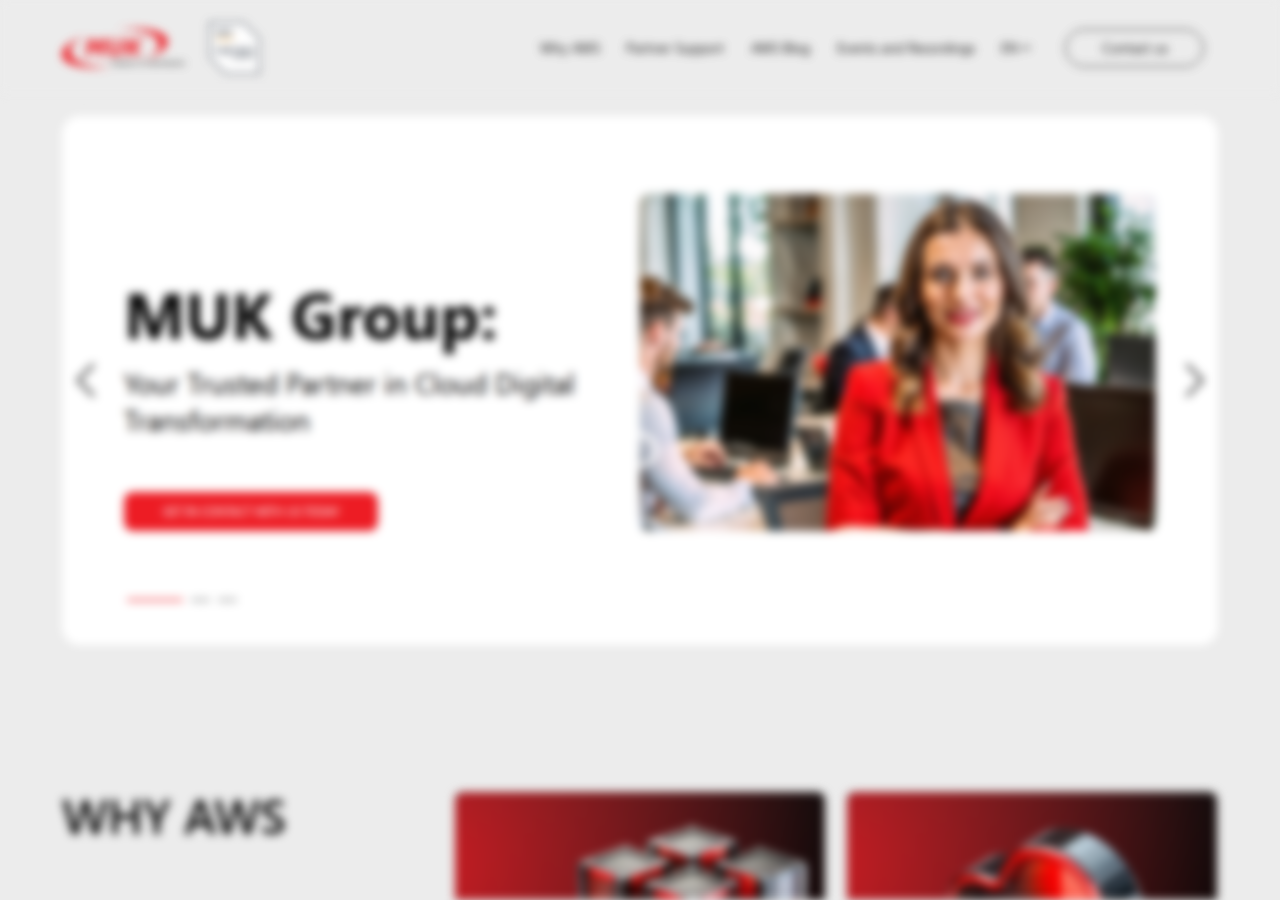
==== commit aaf217c1: "edit email" ====
--- a/index.html
+++ b/index.html
@@ -130,7 +130,7 @@
                                     <li class="hero__list-item">Marketing and Sales Support</li>
                                     <li class="hero__list-item">Technical Assistance</li>
                                 </ul>
-                                <a class="btn" href="#aws">More about Partner Program</a>
+                                <a class="btn" href="#program">More about Partner Program</a>
                             </div>
                             <img class="hero__img" src="/img/story-img-2.jpg" alt="photo" />
                         </div>
@@ -481,7 +481,7 @@
                     <div class="contact__left">
                         <h3 class="section__title">Get in touch</h3>
                         <p class="contact__text">Partner with us today for a brighter, more innovative tomorrow</p>
-                        <a href="mailto:info@muk.cloud" class="contact__mail">info@muk.cloud</a>
+                        <a href="mailto:int_sales@muk.cloud" class="contact__mail">int_sales@muk.cloud</a>
                     </div>
                     <div></div>
                     <form id="contact-form" class="form">
--- a/css/main.css
+++ b/css/main.css
@@ -1 +1 @@
-/*! normalize.css v8.0.1 | MIT License | github.com/necolas/normalize.css */html{line-height:1.15;-webkit-text-size-adjust:100%}body{margin:0}main{display:block}h1{font-size:2em;margin:.67em 0}hr{-webkit-box-sizing:content-box;box-sizing:content-box;height:0;overflow:visible}pre{font-family:monospace,monospace;font-size:1em}a{background-color:rgba(0,0,0,0)}abbr[title]{border-bottom:none;text-decoration:underline;-webkit-text-decoration:underline dotted;text-decoration:underline dotted}b,strong{font-weight:bolder}code,kbd,samp{font-family:monospace,monospace;font-size:1em}small{font-size:80%}sub,sup{font-size:75%;line-height:0;position:relative;vertical-align:baseline}sub{bottom:-0.25em}sup{top:-0.5em}img{border-style:none;max-width:100%;height:auto}button,input,optgroup,select,textarea{font-family:inherit;font-size:100%;line-height:1.15;margin:0}button,input{overflow:visible}button,select{text-transform:none}button,[type=button],[type=reset],[type=submit]{-webkit-appearance:button}button::-moz-focus-inner,[type=button]::-moz-focus-inner,[type=reset]::-moz-focus-inner,[type=submit]::-moz-focus-inner{border-style:none;padding:0}button:-moz-focusring,[type=button]:-moz-focusring,[type=reset]:-moz-focusring,[type=submit]:-moz-focusring{outline:1px dotted ButtonText}fieldset{padding:.35em .75em .625em}legend{-webkit-box-sizing:border-box;box-sizing:border-box;color:inherit;display:table;max-width:100%;padding:0;white-space:normal}progress{vertical-align:baseline}textarea{overflow:auto}[type=checkbox],[type=radio]{-webkit-box-sizing:border-box;box-sizing:border-box;padding:0}[type=number]::-webkit-inner-spin-button,[type=number]::-webkit-outer-spin-button{height:auto}[type=search]{-webkit-appearance:textfield;outline-offset:-2px}[type=search]::-webkit-search-decoration{-webkit-appearance:none}::-webkit-file-upload-button{-webkit-appearance:button;font:inherit}details{display:block}summary{display:list-item}template{display:none}[hidden]{display:none}@font-face{font-family:"Segoe UI";src:url("../fonts/SegoeUI-Light.woff2") format("woff2"),url("../fonts/SegoeUI-Light.woff") format("woff");font-weight:300;font-style:normal;font-display:swap}@font-face{font-family:"Segoe UI";src:url("../fonts/SegoeUI-Bold.woff2") format("woff2"),url("../fonts/SegoeUI-Bold.woff") format("woff");font-weight:bold;font-style:normal;font-display:swap}@font-face{font-family:"Segoe UI";src:url("../fonts/SegoeUI.woff2") format("woff2"),url("../fonts/SegoeUI.woff") format("woff");font-weight:normal;font-style:normal;font-display:swap}@font-face{font-family:"Segoe UI";src:url("../fonts/SegoeUI-SemiBold.woff2") format("woff2"),url("../fonts/SegoeUI-SemiBold.woff") format("woff");font-weight:600;font-style:normal;font-display:swap}*{margin:0;padding:0;-webkit-box-sizing:border-box;box-sizing:border-box;-webkit-tap-highlight-color:rgba(0,0,0,0)}img{width:100%;height:auto;display:block}body,html{min-height:100%}html{background:#ececec;color:#000;line-height:1.2;font-family:"Segoe UI",sans-serif;-webkit-font-smoothing:antialiased;scroll-behavior:smooth;font-size:.6944444444vw}html.hide{display:block}html.hide .blur_wrap{background:rgba(0,0,0,0);position:relative;-webkit-filter:none;filter:none}html.hide .preloader{opacity:0;pointer-events:none}html.add-overflow{overflow:hidden}@media screen and (min-width: 1660px){html{font-size:.625vw}}@media screen and (max-width: 1024px){html{font-size:.8333333333vw}}@media screen and (max-width: 850px){html{font-size:1.3020833333vw}}@media screen and (max-width: 650px){html{font-size:3.125vw}}a{text-decoration:none}ul{margin:0;padding:0;list-style:none}.preloader{width:5em;height:5em;position:fixed;top:0;left:0;right:0;bottom:0;margin:auto;z-index:6;-webkit-transition:opacity .3s ease;transition:opacity .3s ease}.blur_wrap{position:absolute;right:0;bottom:0;left:0;top:0;-webkit-filter:blur(5px);filter:blur(5px);width:100%;min-height:100%;z-index:5;overflow:hidden}.layout{min-height:100vh;position:relative;z-index:2;-webkit-box-sizing:border-box;box-sizing:border-box;display:-webkit-box;display:-ms-flexbox;display:flex;-webkit-box-orient:vertical;-webkit-box-direction:normal;-ms-flex-direction:column;flex-direction:column}.container{position:relative;max-width:100%;width:130rem;margin:0 auto}@media screen and (max-width: 1024px){.container{padding:0 2rem}}@media screen and (max-width: 850px){.container{padding:0 3.4rem}}@media screen and (max-width: 650px){.container{padding:0 1.5rem}}.header{width:100%;position:fixed;padding:2.5rem 0 2.2rem;background:rgba(236,236,236,.4901960784);z-index:5;-webkit-transition:all ease-in .3s;transition:all ease-in .3s}.header.scrolled{padding:1.5rem 0 1.2rem;-webkit-box-shadow:0px -3px 8px 0px #000;box-shadow:0px -3px 8px 0px #000;-webkit-backdrop-filter:blur(20px);backdrop-filter:blur(20px)}.header .container{display:-webkit-box;display:-ms-flexbox;display:flex;-webkit-box-pack:justify;-ms-flex-pack:justify;justify-content:space-between;-webkit-box-align:center;-ms-flex-align:center;align-items:center}.header__logo{max-width:13.8rem;margin-right:2.7rem}.header__logo-wrap{display:-webkit-box;display:-ms-flexbox;display:flex;-webkit-box-pack:justify;-ms-flex-pack:justify;justify-content:space-between;-webkit-box-align:center;-ms-flex-align:center;align-items:center}@media screen and (max-width: 850px){.header__logo{max-width:10.4rem;margin-right:1.3rem}}@media screen and (max-width: 650px){.header__logo{max-width:8.4rem;margin-right:4.3rem}}.header__partners{width:5.8rem}@media screen and (max-width: 850px){.header__partners{width:4.3rem}}@media screen and (max-width: 650px){.header__partners{width:3.5rem}}.header__menu-title{text-align:center;font-size:9.1rem;font-weight:700;line-height:1;color:rgba(0,0,0,.1);margin:0 0 4.4rem}.header__menu ul{display:-webkit-box;display:-ms-flexbox;display:flex;-webkit-box-align:center;-ms-flex-align:center;align-items:center;list-style:none;padding:0;margin:0}.header__menu-item{font-size:clamp(12px,1.6rem,26px);font-weight:400;line-height:1;white-space:nowrap}.header__menu-item:not(:last-child){margin:0 1.5rem}@media screen and (max-width: 850px){.header__menu-item:not(:last-child){margin:0 .7rem 0}}@media screen and (max-width: 650px){.header__menu-item:not(:last-child){margin:0 .7rem 4.4rem}}@media screen and (max-width: 650px){.header__menu-item>.copyright{font-size:12px}}@media screen and (max-width: 850px){.header__menu-item{font-size:12px}}@media(max-width: 650px){.header__menu-item{font-size:16px;margin:0 .7rem 4.4rem}}.header__menu-socials{width:72%}.header__menu-socials .socials{width:100%;-webkit-box-orient:horizontal;-webkit-box-direction:normal;-ms-flex-direction:row;flex-direction:row;-ms-flex-pack:distribute;justify-content:space-around}@media(max-width: 650px){.header__menu{display:block;position:absolute;z-index:-1;top:37px;left:0;width:100%;height:100vh;opacity:0;padding:0 1.5rem 60px;-webkit-transition:opacity ease .3s;transition:opacity ease .3s;visibility:hidden}.header__menu ul{-webkit-box-orient:vertical;-webkit-box-direction:normal;-ms-flex-direction:column;flex-direction:column;background-color:#fff;border-radius:5px;width:100%}.header__menu.active-menu{visibility:visible;z-index:9;opacity:1}}.header__link{position:relative;color:#000}.header__link:before{content:"";display:block;position:absolute;bottom:-2px;left:50%;width:0%;height:1px;background-color:#000;-webkit-transform:translateX(-50%);-ms-transform:translateX(-50%);transform:translateX(-50%);-webkit-transition:all ease-in-out .3s;transition:all ease-in-out .3s}.header__link:hover:before{width:100%}.header__btn{display:block;position:relative;color:#000;padding:1.2rem 4rem;border:1px solid #000;border-radius:5rem;-webkit-transition:all ease-in-out .3s;transition:all ease-in-out .3s}.header__btn:before{display:none}.header__btn:hover{background-color:#000;color:#fff}@media screen and (max-width: 850px){.header__btn{padding:.9rem 3.1rem}}@media screen and (max-width: 650px){.header__btn{padding:.9rem 2.1rem}}.overflow{display:none;position:fixed;top:0;left:0;width:100vw;height:100vh;background:rgba(0,0,0,.6509803922);opacity:0;-webkit-transition:opacity ease .3s;transition:opacity ease .3s;z-index:5}.overflow.active{display:block;opacity:1}.menu_btn{display:none;-webkit-box-orient:vertical;-webkit-box-direction:normal;-ms-flex-direction:column;flex-direction:column;-webkit-box-pack:start;-ms-flex-pack:start;justify-content:flex-start;-webkit-box-align:start;-ms-flex-align:start;align-items:flex-start;padding:10px 7px;border:0px solid rgba(0,0,0,0);border-radius:5px;background-color:#fff;overflow:hidden;z-index:10}@media screen and (max-width: 650px){.menu_btn{display:-webkit-box;display:-ms-flexbox;display:flex}}.menu_btn>span{display:block;width:20px;height:2px;border-radius:50px;background-color:#000;margin-bottom:6px;-webkit-transition:all ease .3s;transition:all ease .3s}.menu_btn>span:last-child{width:15px;margin-bottom:0}.menu_btn.is-active>span:nth-child(1){-webkit-transform:translateY(8px) rotate(45deg);-ms-transform:translateY(8px) rotate(45deg);transform:translateY(8px) rotate(45deg)}.menu_btn.is-active>span:nth-child(2){opacity:0;-webkit-transform:translateX(8rem);-ms-transform:translateX(8rem);transform:translateX(8rem)}.menu_btn.is-active>span:nth-child(3){width:20px;-webkit-transform:translateY(-8px) rotate(-45deg);-ms-transform:translateY(-8px) rotate(-45deg);transform:translateY(-8px) rotate(-45deg)}.lang{display:-webkit-box;display:-ms-flexbox;display:flex;-webkit-box-pack:center;-ms-flex-pack:center;justify-content:center;-webkit-box-align:center;-ms-flex-align:center;align-items:center;text-transform:uppercase;cursor:pointer}.lang__switcher{position:relative;text-transform:uppercase;margin:0 .9rem 0 0}@media screen and (max-width: 850px){.lang__switcher{margin:0}}.lang__switcher .switcher{display:-webkit-box;display:-ms-flexbox;display:flex;-webkit-box-orient:vertical;-webkit-box-direction:normal;-ms-flex-direction:column;flex-direction:column;position:absolute;left:50%;-webkit-transform:translate(-50%, 10px);-ms-transform:translate(-50%, 10px);transform:translate(-50%, 10px);padding:1rem;background:#ececec;border-radius:.5rem;-webkit-box-shadow:0px 2px 8px 0px rgba(0,0,0,.3607843137);box-shadow:0px 2px 8px 0px rgba(0,0,0,.3607843137);opacity:0;visibility:hidden;-webkit-transition:opacity ease-in .3s;transition:opacity ease-in .3s}.lang__switcher .switcher.active{display:-webkit-box;display:-ms-flexbox;display:flex;opacity:1;visibility:visible}.lang__switcher .switcher__item{position:relative;color:#000}.lang__switcher .switcher__item:not(:last-child){margin-bottom:1rem}.lang__switcher .switcher__item:before{content:"";display:block;position:absolute;bottom:-2px;left:50%;width:0%;height:1px;background-color:#000;-webkit-transform:translateX(-50%);-ms-transform:translateX(-50%);transform:translateX(-50%);-webkit-transition:all ease-in-out .3s;transition:all ease-in-out .3s}.lang__switcher .switcher__item:hover:before{width:100%}.lang__arrow{display:inline-block;width:1rem;margin-left:.4rem}.lang:before{content:"";display:block;position:absolute;bottom:-2px;left:50%;width:0%;height:1px;background-color:#000;-webkit-transform:translateX(-50%);-ms-transform:translateX(-50%);transform:translateX(-50%);-webkit-transition:all ease-in-out .3s;transition:all ease-in-out .3s}.lang:hover:before{width:100%}.accent{color:#ed1c24}.hero{padding:13rem 0 6.4rem}@media screen and (max-width: 850px){.hero{padding:10.4rem 0 0}}@media screen and (max-width: 650px){.hero{padding:9.2rem 0 0}}.hero .swiper{width:100%;overflow:visible}.hero .swiper-slide{display:-webkit-box;display:-ms-flexbox;display:flex;-webkit-box-pack:start;-ms-flex-pack:start;justify-content:flex-start;-webkit-box-align:end;-ms-flex-align:end;align-items:flex-end;height:59.6rem;padding:5rem 7rem 12.9rem;background-color:#fff;border-radius:2rem;opacity:0;-webkit-transition:all ease-in-out .3s;transition:all ease-in-out .3s}.hero .swiper-slide-active{opacity:1}@media screen and (max-width: 850px){.hero .swiper-slide{height:41rem;padding:3.8rem 3.8rem 6.5rem}}@media screen and (max-width: 650px){.hero .swiper-slide{display:-webkit-box;display:-ms-flexbox;display:flex;-webkit-box-orient:vertical;-webkit-box-direction:normal;-ms-flex-direction:column;flex-direction:column;height:56rem;padding:3.8rem 3rem 6.5rem;border-radius:5px}}.hero .swiper-button-next,.hero .swiper-button-prev{color:#000}.hero .swiper-button-next:after,.hero .swiper-button-prev:after{font-size:34px}.hero .swiper-pagination-bullets{width:auto;height:2px;bottom:5.7rem;left:6.8rem}@media screen and (max-width: 850px){.hero .swiper-pagination-bullets{bottom:3.7rem;left:3.6rem}}.hero .swiper-pagination-bullets span{height:2px;width:19px;background-color:rgba(0,0,0,.5019607843);border-radius:2px;opacity:1;-webkit-transition:all ease-in-out .3s;transition:all ease-in-out .3s}.hero .swiper-pagination-bullets span.swiper-pagination-bullet-active{width:56.4px;background-color:#ed1c24}.hero__slide{width:50%}@media screen and (max-width: 650px){.hero__slide{width:100%}}.hero__slide-2 .hero__title.hero__title-small{margin-bottom:1.5rem}.hero__slide-2 .hero__text{margin-bottom:1rem}@media screen and (max-width: 850px){.hero__slide-2 .hero__title{font-size:3.2rem}.hero__slide-2 .hero__text{font-size:1.8rem}}@media screen and (max-width: 850px){.hero__slide-2 .hero__title{font-size:2.8rem}.hero__slide-2 .hero__text{font-size:1.6rem}}.hero__title{text-align:left;font-size:7.2rem;font-weight:700;line-height:1.2;margin-bottom:1.5rem}@media screen and (max-width: 850px){.hero__title{font-size:4.94rem}}@media screen and (max-width: 650px){.hero__title{font-size:3.9rem}}.hero__title-small{text-align:left;font-size:4.8rem;font-weight:700;line-height:1.1;margin-bottom:2.9rem}@media screen and (max-width: 850px){.hero__title-small{font-size:2.8rem}}@media screen and (max-width: 650px){.hero__title-small{font-size:2.4rem}}.hero__title-blog{margin-bottom:16.1rem}.hero__text{text-align:left;font-size:3.2rem;font-weight:400;line-height:1.3;margin-bottom:6rem}@media screen and (max-width: 850px){.hero__text{font-size:2.17rem}}@media screen and (max-width: 650px){.hero__text{font-size:1.76rem;margin-bottom:4.8rem}}.hero__description{font-size:12px;font-weight:400;color:#7a7878}.hero__description-wrap{display:grid;grid-template-columns:repeat(2, 1fr);grid-gap:1.5rem 1rem;-webkit-box-pack:end;-ms-flex-pack:end;justify-content:flex-end}@media screen and (max-width: 850px){.hero__description-wrap{grid-gap:0;grid-template-columns:repeat(1, 1fr)}}.hero__description .accent{display:block;font-size:14px;font-weight:700;margin-bottom:5px}@media screen and (min-width: 1920px){.hero__description .accent{font-size:1.4rem}}@media screen and (max-width: 850px){.hero__description .accent{font-size:12px}}@media screen and (min-width: 1920px){.hero__description{font-size:1.2rem}}@media screen and (max-width: 850px){.hero__description{font-size:10px;margin-bottom:1rem}}.hero__list{margin-bottom:2.5rem}.hero__list-item{display:-webkit-box;display:-ms-flexbox;display:flex;-webkit-box-align:center;-ms-flex-align:center;align-items:center;text-align:left;font-size:2.2rem;font-weight:400;line-height:1.3}.hero__list-item:not(:last-child){margin-bottom:1rem}.hero__list-item:before{content:"";display:block;position:relative;min-width:5.5px;height:5.5px;border-radius:5.5rem;background-color:#ed1c24;margin-right:9px}@media screen and (max-width: 850px){.hero__list-item{font-size:1.6rem}}.hero__img{width:50%;border-radius:1rem;margin-left:5rem}@media screen and (max-width: 650px){.hero__img{width:100%;margin-left:0;margin-bottom:1rem;-webkit-box-ordinal-group:0;-ms-flex-order:-1;order:-1}}.btn{display:-webkit-box;display:-ms-flexbox;display:flex;-webkit-box-pack:center;-ms-flex-pack:center;justify-content:center;-ms-flex-item-align:center;align-self:center;width:214px;font-size:12px;font-weight:400;line-height:1;color:#fff;text-transform:uppercase;padding:1.5rem 0;border-radius:1rem;background:#ed1c24}@media screen and (min-width: 1920px){.btn{width:21.4rem;font-size:1.2rem}}@media screen and (max-width: 850px){.btn{width:202px;padding:1rem 0;border-radius:.3rem}}.section__title{font-size:5.4rem;font-weight:600;line-height:5.4rem;color:#000;text-transform:uppercase}@media screen and (max-width: 850px){.section__title{font-size:5rem}}@media screen and (max-width: 650px){.section__title{font-size:3.4rem;line-height:1}}.section__subtitle{font-size:2.8rem;font-weight:600;line-height:3.64rem;color:#000;text-transform:uppercase}@media screen and (max-width: 650px){.section__subtitle{font-size:2.2rem;line-height:1.5}}.aws{padding:10rem 0 6.4rem}@media screen and (max-width: 850px){.aws{padding:6.4rem 0 6.4rem}}@media screen and (max-width: 650px){.aws{padding:6.4rem 0 2.6rem}}.aws__wrap{display:grid;grid-template-columns:repeat(3, 1fr);-webkit-box-pack:center;-ms-flex-pack:center;justify-content:center;grid-gap:2.3rem}@media screen and (max-width: 850px){.aws__wrap{grid-template-columns:repeat(2, 1fr)}}@media screen and (max-width: 650px){.aws__wrap{display:-webkit-box;display:-ms-flexbox;display:flex;-webkit-box-orient:vertical;-webkit-box-direction:normal;-ms-flex-direction:column;flex-direction:column;grid-template-columns:repeat(1, 1fr);grid-template-rows:repeat(4, 1fr);grid-gap:0}}.aws__item{margin-bottom:2rem;position:relative}.aws__item:first-child{display:-webkit-box;display:-ms-flexbox;display:flex;-webkit-box-orient:vertical;-webkit-box-direction:normal;-ms-flex-direction:column;flex-direction:column;-webkit-box-pack:justify;-ms-flex-pack:justify;justify-content:space-between}.aws__item:first-child .aws__text{width:100%;letter-spacing:.07em}@media screen and (max-width: 650px){.aws__item:first-child .aws__text{margin-top:1.1rem}}.aws__item:not(:first-child){padding:2rem 1px 2.2rem 3rem;background:linear-gradient(303.66deg, #000000 5.82%, #666666 278.52%);border:.05rem solid #e5e5e5;border-radius:1rem;overflow:hidden;z-index:1}@media screen and (max-width: 850px){.aws__item:not(:first-child){padding:1.1rem 1px 2.3rem 2.4rem}}.aws__item:not(:first-child)::before{content:"";display:block;position:absolute;top:0;bottom:0;left:0;right:0;background:url("../img/events-bg.png") top center/cover no-repeat;border-radius:1rem;pointer-events:none;z-index:0;-webkit-transition:all ease-in-out .3s;transition:all ease-in-out .3s}.aws__item:hover .aws__img{margin:0 5rem 1rem auto}.aws__img{position:relative;width:32.5rem;margin:0 0 1rem auto;-webkit-transition:all ease-in-out .4s;transition:all ease-in-out .4s;z-index:1}.aws__title{position:relative;text-align:left;font-size:clamp(18px,1.8rem,28px);font-weight:700;line-height:1.2;color:#fff;margin-bottom:1.1rem;z-index:1}.aws__text{position:relative;width:80%;text-align:left;font-size:clamp(14px,1.4rem,24px);font-weight:400;line-height:1.3;letter-spacing:.1em;color:#7a7878;z-index:1}@media(max-width: 650px){.aws__text{font-size:12px;line-height:1.4}}.program{padding:13.8rem 0 0}@media screen and (max-width: 850px){.program{padding:7.5rem 0 0}}@media screen and (max-width: 650px){.program{padding:3rem 0 0}}.program__title{width:100%;display:-webkit-box;display:-ms-flexbox;display:flex;-webkit-box-pack:justify;-ms-flex-pack:justify;justify-content:space-between;-webkit-box-align:start;-ms-flex-align:start;align-items:start}@media screen and (max-width: 850px){.program__title{-webkit-box-orient:vertical;-webkit-box-direction:normal;-ms-flex-direction:column;flex-direction:column}}.program .section__title{max-width:30.7%}@media screen and (max-width: 850px){.program .section__title{max-width:40%}}@media screen and (max-width: 650px){.program .section__title{max-width:80%}}.program__desc{padding:3rem 2.6rem 2.7rem 2.6rem;margin-top:.8rem;background:linear-gradient(303.66deg, #000000 5.82%, #666666 278.52%);border:.5px solid #e5e5e5;border-radius:1rem}@media screen and (max-width: 850px){.program__desc{margin-top:4rem}}@media screen and (max-width: 650px){.program__desc{margin-top:2rem}}.program__desc ul{list-style:disc;-webkit-padding-start:2.2rem;padding-inline-start:2.2rem}@media screen and (max-width: 650px){.program__desc ul{-webkit-padding-start:1rem;padding-inline-start:1rem}}.program__desc ul li{text-align:left;font-size:clamp(14px,1.6rem,24px);font-weight:400;line-height:1.4;color:#fff}.program__desc ul li:not(:last-child){margin-bottom:2.8rem}@media screen and (max-width: 650px){.program__desc ul li{font-size:14px}}.program .programs{display:grid;grid-template-columns:repeat(4, 1fr);-webkit-box-pack:center;-ms-flex-pack:center;justify-content:center;grid-gap:1.9rem;padding:8.2rem 0 0}@media screen and (max-width: 850px){.program .programs{grid-template-columns:repeat(2, 1fr);padding:2.5rem 0 0}}@media screen and (max-width: 650px){.program .programs{grid-template-columns:repeat(1, 1fr);grid-template-rows:repeat(4, 1fr)}}.program .programs__item{display:-webkit-box;display:-ms-flexbox;display:flex;-webkit-box-orient:vertical;-webkit-box-direction:normal;-ms-flex-direction:column;flex-direction:column;-webkit-box-pack:center;-ms-flex-pack:center;justify-content:center;position:relative;-webkit-box-align:center;-ms-flex-align:center;align-items:center;padding:4.2rem 3.2rem 3.3rem;background:linear-gradient(303.66deg, #000000 5.82%, #666666 278.52%);border:.05rem solid #e5e5e5;border-radius:1rem;overflow:hidden}@media screen and (max-width: 650px){.program .programs__item{padding:3rem 3.2rem 1rem}}.program .programs__item::before{content:"";display:block;position:absolute;top:0;bottom:0;left:0;right:0;background:url("../img/events-bg.png") top center/cover no-repeat;border-radius:1rem;pointer-events:none;-webkit-transition:all ease-in-out .3s;transition:all ease-in-out .3s}.program .programs__item-img{width:10rem;margin-bottom:2.5rem;z-index:1}.program .programs__item-title{text-align:center;font-size:2.2rem;font-weight:700;line-height:1.2;color:#fff;margin-bottom:1.2rem;z-index:1}.program .programs__item-text{text-align:center;font-size:clamp(14px,1.4rem,20px);font-weight:400;line-height:1.35;color:#fff;z-index:1}.program .programs__item:hover::before{bottom:-10rem}.program .programs__btn{display:-webkit-box;display:-ms-flexbox;display:flex;-webkit-box-pack:center;-ms-flex-pack:center;justify-content:center;-webkit-box-align:center;-ms-flex-align:center;align-items:center;text-align:center;position:relative;font-size:2.2rem;font-weight:700;line-height:1.1;color:#fff;background:linear-gradient(303.66deg, #000000 5.82%, #666666 278.52%);background-position:center;border:.05rem solid #e5e5e5;border-radius:1rem;-webkit-transition:all ease-out .3s;transition:all ease-out .3s}.program .programs__btn::before{content:"";display:block;position:absolute;top:0;bottom:0;left:0;right:0;background:radial-gradient(50% 50% at 50% 50%, rgba(237, 28, 36, 0.85) 0%, rgba(237, 28, 36, 0) 260%);background-position:center;border-radius:1rem;pointer-events:none;-webkit-transition:all ease-in-out .3s;transition:all ease-in-out .3s}.program .programs__btn span{display:-webkit-box;display:-ms-flexbox;display:flex;-webkit-box-pack:center;-ms-flex-pack:center;justify-content:center;-webkit-box-align:center;-ms-flex-align:center;align-items:center;position:relative}.program .programs__btn span:after{content:"";display:block;position:absolute;width:.9rem;height:2.4rem;left:106%;background:url("../img/learn-more-arrow.svg") center/contain no-repeat;-webkit-transition:all ease-in-out .3s;transition:all ease-in-out .3s}.program .programs__btn:hover::before{background-size:105% 105%}.program .programs__btn:hover span:after{left:112%}.onboarding{padding:16.6rem 0 6.4rem}@media screen and (max-width: 850px){.onboarding{padding:20.2rem 0 1.2rem}}@media screen and (max-width: 650px){.onboarding{padding:7.2rem 0 7.4rem}}.onboarding .section__title{max-width:65%}@media screen and (max-width: 850px){.onboarding .section__title{max-width:100%}}.onboarding__wrap{display:grid;grid-template-columns:29.3rem auto 29.3rem auto 29.3rem;grid-template-rows:repeat(3, auto);padding:8.2rem 0 0}@media screen and (max-width: 850px){.onboarding__wrap{grid-template-columns:31.3rem auto 31.3rem;grid-template-rows:repeat(2, auto)}}@media screen and (max-width: 650px){.onboarding__wrap{display:-webkit-box;display:-ms-flexbox;display:flex;-webkit-box-orient:vertical;-webkit-box-direction:normal;-ms-flex-direction:column;flex-direction:column;padding:3.1rem 0 0}}.onboarding__item{display:-webkit-box;display:-ms-flexbox;display:flex;-webkit-box-orient:vertical;-webkit-box-direction:normal;-ms-flex-direction:column;flex-direction:column;-webkit-box-pack:start;-ms-flex-pack:start;justify-content:flex-start;position:relative;-webkit-box-align:start;-ms-flex-align:start;align-items:flex-start;padding:2.1rem 1.2rem 2.3rem 2.2rem;background:linear-gradient(303.66deg, #000000 5.82%, #666666 278.52%);border:.05rem solid #e5e5e5;border-radius:1rem;overflow:hidden;z-index:1}@media screen and (max-width: 850px){.onboarding__item{padding:2.4rem 1.2rem 3.2rem 2.2rem}}@media screen and (max-width: 650px){.onboarding__item{padding:2.4rem 1.2rem 2rem 2.2rem}}.onboarding__item::before{content:"";display:block;position:absolute;top:0;bottom:0;left:0;right:0;background:url("../img/events-bg.png") top center/cover no-repeat;opacity:.8;border-radius:1rem;pointer-events:none;-webkit-transition:all ease-in-out .3s;transition:all ease-in-out .3s}.onboarding__item:hover::before{bottom:-10rem}.onboarding__item-numb{text-align:left;font-size:5.4rem;font-weight:700;line-height:1;color:rgba(237,28,36,.5490196078);margin-bottom:4.8rem;z-index:1}@media screen and (max-width: 850px){.onboarding__item-numb{margin-bottom:5.3rem}}@media screen and (max-width: 650px){.onboarding__item-numb{margin-bottom:4rem}}.onboarding__item-title{text-align:left;font-size:2.2rem;font-weight:700;line-height:1.3;color:#fff;margin-bottom:.6rem;z-index:1}@media screen and (max-width: 850px){.onboarding__item-title{margin-bottom:1rem}}@media screen and (max-width: 650px){.onboarding__item-title{margin-bottom:.5rem}}.onboarding__item-list{text-align:left;font-size:clamp(14px,1.4rem,20px);font-weight:400;line-height:1.95;color:#fff;list-style:disc;padding-left:.9rem;z-index:1}.onboarding__item-dot{display:block;position:absolute;width:.8rem;height:.8rem;border-radius:.8rem;background-color:#000;z-index:0}.onboarding__item-dot-r{top:50%;right:-0.4rem;-webkit-transform:translateY(-50%);-ms-transform:translateY(-50%);transform:translateY(-50%)}@media screen and (max-width: 650px){.onboarding__item-dot-r{top:auto;bottom:0;left:50%;-webkit-transform:translate(-40%, 50%);-ms-transform:translate(-40%, 50%);transform:translate(-40%, 50%)}}.onboarding__item-dot-l{top:50%;left:-0.4rem;-webkit-transform:translateY(-50%);-ms-transform:translateY(-50%);transform:translateY(-50%)}@media screen and (max-width: 650px){.onboarding__item-dot-l{top:0;left:50%;-webkit-transform:translate(-40%, -50%);-ms-transform:translate(-40%, -50%);transform:translate(-40%, -50%)}}.onboarding__line{display:-webkit-box;display:-ms-flexbox;display:flex;position:relative;-webkit-box-align:center;-ms-flex-align:center;align-items:center;z-index:0}.onboarding__line:before{content:"";display:block;height:.5px;width:100%;background-color:#000}.onboarding__line-horizontal{height:8.9rem;grid-area:2/1/3/6;background:url("../img/horizontal-line.svg") center/contain no-repeat;margin:-0.4rem 0}@media screen and (max-width: 850px){.onboarding__line-horizontal.tablet.onboarding__line-horizontal{height:8.1rem;background:url("../img/horizontal-line-tablet.svg") center/contain no-repeat}.onboarding__line-horizontal.tablet.onboarding__line-horizontal-1{grid-area:2/1/2/4}.onboarding__line-horizontal.tablet.onboarding__line-horizontal-2{grid-area:4/1/4/4}}@media screen and (max-width: 650px){.onboarding__line{display:-webkit-box;display:-ms-flexbox;display:flex;-webkit-box-pack:center;-ms-flex-pack:center;justify-content:center;height:6.3rem}.onboarding__line::before{height:6.3rem;width:.5px}}.onboarding .desc{display:-webkit-box;display:-ms-flexbox;display:flex}@media screen and (max-width: 850px){.onboarding .desc{display:none}}.onboarding .tablet{display:none}@media screen and (max-width: 850px){.onboarding .tablet{display:-webkit-box;display:-ms-flexbox;display:flex}}@media screen and (max-width: 650px){.onboarding .tablet{display:none}}.onboarding .mob{display:none}@media screen and (max-width: 650px){.onboarding .mob{display:-webkit-box;display:-ms-flexbox;display:flex}}.story{padding:13.7rem 0 0}@media screen and (max-width: 850px){.story{padding:15.9rem 0 0}}@media screen and (max-width: 650px){.story{padding:6rem 0 0}}.story__wrap{display:grid;grid-template-columns:repeat(2, 1fr);-webkit-box-pack:center;-ms-flex-pack:center;justify-content:center;grid-gap:1.9rem;padding:2.7rem 0 0}@media screen and (max-width: 850px){.story__wrap{grid-template-columns:repeat(1, 1fr)}}@media screen and (max-width: 650px){.story__wrap{padding:2.4rem 0 0}}.story__wrap-lc,.story__wrap-rc{display:-webkit-box;display:-ms-flexbox;display:flex;-webkit-box-orient:vertical;-webkit-box-direction:normal;-ms-flex-direction:column;flex-direction:column;background:#fff;border-radius:1rem}.story__wrap-lc .story__img{margin-bottom:1.8rem}@media screen and (max-width: 850px){.story__wrap-lc .story__img{-webkit-box-ordinal-group:0;-ms-flex-order:-1;order:-1;margin:0 0 2.2rem}}@media screen and (max-width: 650px){.story__wrap-lc .story__img{margin:0 0 .8rem}}.story__wrap-rc .story__img{margin-top:1.8rem}@media screen and (max-width: 850px){.story__wrap-rc .story__img{-webkit-box-ordinal-group:0;-ms-flex-order:-1;order:-1;margin:0 0 2.2rem}}@media screen and (max-width: 650px){.story__wrap-rc .story__img{margin:0 0 .8rem}}.story__img{border-radius:1rem;pointer-events:none}.story__desc{padding:3.6rem 15.2rem 4.6rem 4.2rem;background:#fff;border-radius:1rem}@media screen and (max-width: 850px){.story__desc{padding:3.6rem 8.7rem 3.3rem 4.7rem}}@media screen and (max-width: 650px){.story__desc{padding:2.6rem 2rem}}.story__desc-title{text-align:left;font-size:2.2rem;font-weight:700;line-height:1.1;color:#ed1c24;margin-bottom:2.4rem}@media screen and (max-width: 850px){.story__desc-title{margin-bottom:1.2rem}}.story__desc-text{text-align:left;font-size:clamp(14px,1.6rem,26px);font-weight:400;line-height:1.5;letter-spacing:.1em;color:#000}@media screen and (max-width: 650px){.story__desc-text{line-height:1.3}}.industries{padding:14rem 0 5.8rem}@media screen and (max-width: 850px){.industries{padding:5.8rem 0}}@media screen and (max-width: 650px){.industries{padding:5.8rem 0 1.4rem}}.industries__wrap{display:grid;grid-template-columns:1fr 1.05fr;-webkit-box-pack:center;-ms-flex-pack:center;justify-content:center;position:relative;grid-gap:1rem;padding:11rem 5.9rem 0 4.2rem;background:linear-gradient(303.66deg, #000000 5.82%, #666666 278.52%);border:.5px solid #e5e5e5;border-radius:1rem;overflow:hidden}@media screen and (max-width: 850px){.industries__wrap{padding:7rem 3.6rem 0 3.4rem;grid-template-columns:1fr}}@media screen and (max-width: 650px){.industries__wrap{padding:3.9rem 1.3rem 21rem}}.industries__wrap:before,.industries__wrap:after{content:"";display:block;position:absolute;z-index:0}.industries__wrap:before{top:0;right:0;width:53rem;height:32.1rem;background:url("../img/industries-bg-1.png") top right/53rem 32.1rem no-repeat}.industries__wrap:after{bottom:0;left:0;width:86.4rem;height:50rem;background:url("../img/industries-bg-2.png") top right/86.4rem 50rem no-repeat}.industries__title{z-index:1}@media screen and (max-width: 850px){.industries__title{width:60%;margin-bottom:6.2rem}}@media screen and (max-width: 650px){.industries__title{width:100%;margin-bottom:2.8rem}}.industries__img{min-width:104%;margin:-0.7rem 0 0 -4.2rem;z-index:1}@media screen and (max-width: 850px){.industries__img{min-width:115%;margin:-5rem 0 -0.6rem -5.8rem}}@media screen and (max-width: 650px){.industries__img{position:absolute;bottom:0;left:-29%;min-width:47rem;margin:0}}.industries .section__title{color:#fff}.industries .section__subtitle{color:#fff}.industries__lists{display:grid;grid-template-columns:repeat(2, 1fr);grid-template-rows:1.15fr 1fr;-webkit-box-pack:center;-ms-flex-pack:center;justify-content:center;grid-gap:0rem 4.8rem;z-index:1}@media screen and (max-width: 650px){.industries__lists{display:-webkit-box;display:-ms-flexbox;display:flex;-webkit-box-orient:vertical;-webkit-box-direction:normal;-ms-flex-direction:column;flex-direction:column}}@media screen and (max-width: 850px){.industries__list{margin-bottom:6.4rem}}@media screen and (max-width: 650px){.industries__list{margin-bottom:5.4rem}}.industries__list li{display:-webkit-box;display:-ms-flexbox;display:flex;-webkit-box-pack:start;-ms-flex-pack:start;justify-content:flex-start;-webkit-box-align:center;-ms-flex-align:center;align-items:center;text-align:left;font-size:1.8rem;font-weight:700;line-height:1.2;color:#fff}.industries__list li:not(:last-child){margin-bottom:2.4rem}.industries__list li:before{content:"";display:block;position:relative;width:1.4rem;height:1px;margin-right:.8rem;background-color:#ed1c24;-webkit-transition:all ease-in-out .3s;transition:all ease-in-out .3s}.industries__list li:hover:before{-webkit-transform:rotate(45deg);-ms-transform:rotate(45deg);transform:rotate(45deg)}.news{padding:10rem 0 6rem}@media screen and (max-width: 850px){.news{padding:5.7rem 0 3.6rem}}@media screen and (max-width: 650px){.news{padding:6.4rem 0 2.5rem}}.news .section__title{width:50%}@media screen and (max-width: 650px){.news .section__title{width:100%}}.news__wrap{display:grid;grid-template-columns:repeat(2, 1fr);grid-template-rows:repeat(3, 1fr);grid-gap:2.1rem;padding:3.2rem 0 0}@media screen and (max-width: 850px){.news__wrap{grid-template-columns:repeat(1, 1fr);padding:4.9rem 0 0}}@media screen and (max-width: 650px){.news__wrap{padding:2.3rem 0 0}}.news__item{text-align:left;color:#000;border-radius:1rem;background-color:#fff}.news__item:first-child{grid-area:1/1/4/2}.news__item:first-child .news__item-wrap{padding:3.1rem 4.1rem}@media screen and (max-width: 650px){.news__item:first-child .news__item-wrap{padding:2.1rem 1.9rem}}.news__item-wrap{padding:3.1rem 2.7rem 3.1rem 2.8rem}@media screen and (max-width: 650px){.news__item-wrap{padding:2.1rem 1.9rem}}.news__item-poster{border-radius:1rem}.news__item-date{font-size:12px;font-weight:400;line-height:1.2;letter-spacing:.1em;margin-bottom:2rem}@media screen and (min-width: 1920px){.news__item-date{font-size:1.2rem}}.news__item-title{font-size:18px;font-weight:700;line-height:1.2;margin-bottom:1.2rem}@media screen and (min-width: 1920px){.news__item-title{font-size:1.8rem}}.news__item-text{font-size:14px;font-weight:400;line-height:1.5;letter-spacing:.1em}@media screen and (min-width: 1920px){.news__item-text{font-size:1.4rem}}.news__soon{text-align:left;font-size:6rem;font-weight:700;line-height:1.2;color:rgba(0,0,0,.1)}@media screen and (max-width: 650px){.news__soon{font-size:3.8rem}}.events{padding:10rem 0 5.6rem}@media screen and (max-width: 850px){.events{padding:10rem 0 5.6rem}}@media screen and (max-width: 650px){.events{padding:6.4rem 0 3.1rem}}.events .section__title{width:40%}@media screen and (max-width: 850px){.events .section__title{width:60%}}@media screen and (max-width: 650px){.events .section__title{width:100%}}.events__wrap{display:grid;grid-template-columns:repeat(2, 1fr);grid-gap:1.9rem;padding:4.5rem 0 0}@media screen and (max-width: 850px){.events__wrap{grid-template-columns:repeat(1, 1fr)}}@media screen and (max-width: 650px){.events__wrap{padding:2rem 0 0}}.events .event{display:-webkit-box;display:-ms-flexbox;display:flex;-webkit-box-orient:vertical;-webkit-box-direction:normal;-ms-flex-direction:column;flex-direction:column;-webkit-box-pack:justify;-ms-flex-pack:justify;justify-content:space-between;-webkit-box-align:start;-ms-flex-align:start;align-items:flex-start;position:relative;padding:3rem 4rem 3.9rem;background:linear-gradient(303.66deg, #000000 5.82%, #666666 278.52%);border:.05rem solid #e5e5e5;border-radius:1rem;overflow:hidden;z-index:1}@media screen and (max-width: 650px){.events .event{padding:2.9rem 1.7rem}}.events .event::before{content:"";display:block;position:absolute;top:0;bottom:0;left:0;right:0;background:url("../img/events-bg.png") top center/cover no-repeat;border-radius:1rem;pointer-events:none;-webkit-transition:all ease-in-out .3s;transition:all ease-in-out .3s}.events .event:hover::before{bottom:-10rem}.events .event__head{display:-webkit-box;display:-ms-flexbox;display:flex;-webkit-box-pack:justify;-ms-flex-pack:justify;justify-content:space-between;-webkit-box-align:start;-ms-flex-align:start;align-items:flex-start;margin-bottom:5rem;z-index:1}@media screen and (max-width: 650px){.events .event__head{-webkit-box-orient:vertical;-webkit-box-direction:normal;-ms-flex-direction:column;flex-direction:column;margin-bottom:2.5rem}}.events .event__title{max-width:65%;font-size:3.4rem;font-weight:700;line-height:1.3;color:#fff}@media screen and (max-width: 650px){.events .event__title{max-width:100%;font-size:2.2rem}}.events .event__date{font-size:2.4rem;font-weight:400;line-height:1.2;color:#fff;margin-top:1rem}@media screen and (max-width: 650px){.events .event__date{font-size:2.2rem;-webkit-box-ordinal-group:0;-ms-flex-order:-1;order:-1;margin:0 0 2.5rem}}.events .event__body{width:100%;margin-bottom:1.5rem;z-index:1}.events .event__body-item{font-size:1.8rem;font-weight:400;line-height:1.5;letter-spacing:.1em;color:#fff;margin-bottom:2.5rem}.events .event__body-item:first-child{min-height:4.5em}@media screen and (max-width: 650px){.events .event__body-item{font-size:1.6rem}}.events .event__btn{width:100%}.events .event .btn{width:22.9rem;font-size:1.8rem;padding:1.2rem 0;margin:0 0 0 auto}@media screen and (max-width: 650px){.events .event .btn{width:100%;margin:0 auto;border-radius:1rem}}.webinars{padding:10rem 0 10.2rem}@media screen and (max-width: 650px){.webinars{padding:6.4rem 0 7.7rem}}.webinars .section__title{width:40%}@media screen and (max-width: 850px){.webinars .section__title{width:70%}}@media screen and (max-width: 650px){.webinars .section__title{width:100%}}.webinars__wrap{display:grid;grid-template-columns:repeat(3, 1fr);grid-gap:1.6rem;padding:4.5rem 0 0}@media screen and (max-width: 850px){.webinars__wrap{grid-template-columns:repeat(1, 1fr)}}@media screen and (max-width: 650px){.webinars__wrap{grid-gap:0}}.webinars .webinar{border-radius:1rem;background-color:#fff}@media screen and (max-width: 650px){.webinars .webinar{margin-bottom:2rem}}.webinars .webinar__poster{border-radius:1rem}.webinars .webinar__title{display:block;position:relative;width:100%;text-align:left;font-size:clamp(18px,1.8rem,28px);font-weight:700;line-height:1.5;color:#000;padding:2rem 2.7rem}@media screen and (max-width: 650px){.webinars .webinar__title{font-size:1.4rem;padding:1.7rem 1.6rem 2.6rem}}.webinars__btn{display:-webkit-box;display:-ms-flexbox;display:flex;-webkit-box-pack:center;-ms-flex-pack:center;justify-content:center;padding:3.2rem 0 0}@media screen and (max-width: 650px){.webinars__btn{padding:1.6rem 0 0}}.webinars__btn .btn{width:19.4rem;font-size:clamp(14px,1.6rem,24px);padding:1.2rem 0}@media screen and (max-width: 650px){.webinars__btn .btn{font-size:1.4rem;width:21.9rem}}.contact{padding:12rem 0;background-color:#fff;border-radius:2rem 2rem 0 0}@media screen and (max-width: 850px){.contact{padding:7.3rem 0}}@media screen and (max-width: 650px){.contact{padding:6.4rem 0}}.contact__wrap{display:grid;grid-template-columns:repeat(3, 1fr);grid-gap:1.6rem}@media screen and (max-width: 850px){.contact__wrap{grid-template-columns:1fr .67fr;grid-gap:0}}@media screen and (max-width: 650px){.contact__wrap{grid-template-columns:1fr}}.contact__text{text-align:left;font-size:2.4rem;font-weight:400;line-height:1.4;color:#000;margin:2rem 0 2.5rem}@media screen and (max-width: 650px){.contact__text{font-size:1.8rem;margin:2.3rem 0 1.7rem}}.contact__mail{text-align:left;font-size:3.2rem;font-weight:400;line-height:1;color:#b4b4b4}@media screen and (max-width: 650px){.contact__mail{font-size:2.4rem}}.form{display:-webkit-box;display:-ms-flexbox;display:flex;-webkit-box-orient:vertical;-webkit-box-direction:normal;-ms-flex-direction:column;flex-direction:column;-webkit-box-pack:center;-ms-flex-pack:center;justify-content:center}@media screen and (max-width: 850px){.form{margin-top:7.8rem}}@media screen and (max-width: 650px){.form{margin-top:4.2rem}}.form__title{text-align:left;font-size:2.4rem;font-weight:400;line-height:3.6rem;text-transform:uppercase;margin-bottom:2.4rem}@media screen and (max-width: 650px){.form__title{margin-bottom:1.5rem}}.form .btn{width:100%;font-size:clamp(14px,1.6rem,24px);padding:2.1rem 0;border:none}.input{width:100%;font-size:14px;font-weight:400;line-height:1.2;text-transform:uppercase;color:#000;padding:1.9rem 2.1rem;background-color:#ececec;border:1px solid #ececec;border-radius:1rem;-webkit-transition:all ease-in-out .3s;transition:all ease-in-out .3s}.input::-webkit-input-placeholder{font-size:14px;font-weight:400;line-height:1.2;text-transform:uppercase;color:#b4b4b4}.input::-moz-placeholder{font-size:14px;font-weight:400;line-height:1.2;text-transform:uppercase;color:#b4b4b4}.input:-ms-input-placeholder{font-size:14px;font-weight:400;line-height:1.2;text-transform:uppercase;color:#b4b4b4}.input::-ms-input-placeholder{font-size:14px;font-weight:400;line-height:1.2;text-transform:uppercase;color:#b4b4b4}.input::placeholder{font-size:14px;font-weight:400;line-height:1.2;text-transform:uppercase;color:#b4b4b4}.input__wrap{margin-bottom:1.9rem}.input:active,.input:hover,.input:focus-visible{outline:none}.footer{width:100%;padding:3.1rem 0 2.2rem;background:#fff;z-index:5}@media screen and (max-width: 850px){.footer{padding:5.7rem 0 2.2rem}}@media screen and (max-width: 650px){.footer{padding:4.7rem 0 1.4rem}}.footer__top,.footer__bottom{display:-webkit-box;display:-ms-flexbox;display:flex;-webkit-box-pack:justify;-ms-flex-pack:justify;justify-content:space-between;-webkit-box-align:center;-ms-flex-align:center;align-items:center}.footer__top{padding-bottom:.9rem;border-bottom:1px solid #000}@media screen and (max-width: 850px){.footer__top{padding-bottom:1.9rem}}@media screen and (max-width: 650px){.footer__top{padding-bottom:1.1rem}}.footer__bottom{padding:1.8rem 0 3rem}@media screen and (max-width: 650px){.footer__bottom{padding:1.3rem 0 1rem}}.footer__logo{max-width:13.8rem;margin-right:2.7rem}.footer__logo-wrap{display:-webkit-box;display:-ms-flexbox;display:flex;-webkit-box-pack:justify;-ms-flex-pack:justify;justify-content:space-between;-webkit-box-align:center;-ms-flex-align:center;align-items:center}@media screen and (max-width: 850px){.footer__logo{max-width:10.4rem;margin-right:1.3rem}}@media screen and (max-width: 650px){.footer__logo{max-width:8.4rem;margin-right:4.3rem}}.footer__partners{width:5.8rem}@media screen and (max-width: 850px){.footer__partners{width:4.3rem}}@media screen and (max-width: 650px){.footer__partners{width:3.5rem}}@media screen and (max-width: 650px){.footer__menu{display:none}}.footer__menu ul{display:-webkit-box;display:-ms-flexbox;display:flex;-webkit-box-align:center;-ms-flex-align:center;align-items:center;list-style:none;padding:0;margin:0}.footer__menu-item{font-size:clamp(12px,1.6rem,26px);font-weight:400;line-height:1;white-space:nowrap}.footer__menu-item:not(:last-child){margin:0 1.5rem}@media screen and (max-width: 850px){.footer__menu-item:not(:last-child){margin:0 .7rem}}@media screen and (max-width: 850px){.footer__menu-item{font-size:12px}}@media(max-width: 650px){.footer__menu-item{font-size:16px}}.footer__link{font-size:clamp(12px,1.6rem,26px);font-weight:400;line-height:1;color:#000}@media screen and (max-width: 850px){.footer__link{font-size:12px}}.footer .toTop__arrow{display:inline-block;width:1rem;margin-left:.4rem;-webkit-transform:rotate(180deg);-ms-transform:rotate(180deg);transform:rotate(180deg)}.footer .copyright{text-align:left;font-size:clamp(12px,1.6rem,26px);font-weight:400;line-height:1}@media screen and (max-width: 850px){.footer .copyright{font-size:12px}}@media screen and (max-width: 650px){.footer .copyright{font-size:10px}}.footer .socials{display:-webkit-box;display:-ms-flexbox;display:flex}.footer .social:not(:last-child){margin-right:3rem}@media screen and (max-width: 650px){.footer .social:not(:last-child){margin-right:2.4rem}}@media screen and (max-width: 650px){.footer .social__img{width:1.72rem;height:auto}}.desc{display:block}@media screen and (max-width: 850px){.desc{display:none}}.tablet{display:none}@media screen and (max-width: 850px){.tablet{display:block}}.mob{display:none}@media screen and (max-width: 650px){.mob{display:block}}.blog{padding:16rem 0 0}.blog__link{font-size:clamp(12px,1.6rem,26px);font-weight:400;line-height:1;color:#000;text-decoration:underline}@media screen and (max-width: 850px){.blog__link{font-size:12px}}.blog__header{display:-webkit-box;display:-ms-flexbox;display:flex;-webkit-box-pack:justify;-ms-flex-pack:justify;justify-content:space-between;-webkit-box-align:center;-ms-flex-align:center;align-items:center;padding:4.8rem 0 1.2rem}@media screen and (max-width: 850px){.blog__header{-webkit-box-orient:vertical;-webkit-box-direction:normal;-ms-flex-direction:column;flex-direction:column;-webkit-box-align:start;-ms-flex-align:start;align-items:flex-start}}.blog__title{max-width:80%;font-size:5.4rem;font-weight:600;line-height:1.5;color:#000}@media screen and (max-width: 850px){.blog__title{font-size:5rem}}@media screen and (max-width: 650px){.blog__title{font-size:3.4rem;line-height:1}}.blog__date{font-size:clamp(14px,1.8rem,26px);font-weight:400;line-height:1.2;letter-spacing:.1em;color:#000}@media screen and (max-width: 850px){.blog__date{-webkit-box-ordinal-group:0;-ms-flex-order:-1;order:-1}}.blog__body{font-size:clamp(14px,1.6rem,24px);font-weight:400;line-height:1.5;letter-spacing:.1em;color:#000;border-radius:1rem;padding:4rem 3rem;padding:5.1rem 4.5rem 3.7rem;background-color:#fff}@media screen and (max-width: 850px){.blog__body{padding:3rem 2rem}}.blog__body p{margin-bottom:2.3rem}.blog__body h4{font-size:clamp(16px,2.2rem,32px);font-weight:700;letter-spacing:.1em;margin-bottom:.8rem}.blog__body ul{list-style:disc;padding-left:2.5rem;margin-bottom:2.5rem}.blog__body span{text-align:center}.blog__body span p{text-align:center}.blog__body img{max-width:80rem;margin:auto}.blog__body div{padding:0 1.5rem;border-left:3px solid #ececec}.blog__footer{padding:5rem 0 10.4rem;font-size:3.4rem;font-weight:600;line-height:1.2;color:#000}.blog__footer-link{font-size:3.4rem;font-weight:600;line-height:1.2;color:#000;text-decoration:underline}+/*! normalize.css v8.0.1 | MIT License | github.com/necolas/normalize.css */html{line-height:1.15;-webkit-text-size-adjust:100%}body{margin:0}main{display:block}h1{font-size:2em;margin:.67em 0}hr{-webkit-box-sizing:content-box;box-sizing:content-box;height:0;overflow:visible}pre{font-family:monospace,monospace;font-size:1em}a{background-color:rgba(0,0,0,0)}abbr[title]{border-bottom:none;text-decoration:underline;-webkit-text-decoration:underline dotted;text-decoration:underline dotted}b,strong{font-weight:bolder}code,kbd,samp{font-family:monospace,monospace;font-size:1em}small{font-size:80%}sub,sup{font-size:75%;line-height:0;position:relative;vertical-align:baseline}sub{bottom:-0.25em}sup{top:-0.5em}img{border-style:none;max-width:100%;height:auto}button,input,optgroup,select,textarea{font-family:inherit;font-size:100%;line-height:1.15;margin:0}button,input{overflow:visible}button,select{text-transform:none}button,[type=button],[type=reset],[type=submit]{-webkit-appearance:button}button::-moz-focus-inner,[type=button]::-moz-focus-inner,[type=reset]::-moz-focus-inner,[type=submit]::-moz-focus-inner{border-style:none;padding:0}button:-moz-focusring,[type=button]:-moz-focusring,[type=reset]:-moz-focusring,[type=submit]:-moz-focusring{outline:1px dotted ButtonText}fieldset{padding:.35em .75em .625em}legend{-webkit-box-sizing:border-box;box-sizing:border-box;color:inherit;display:table;max-width:100%;padding:0;white-space:normal}progress{vertical-align:baseline}textarea{overflow:auto}[type=checkbox],[type=radio]{-webkit-box-sizing:border-box;box-sizing:border-box;padding:0}[type=number]::-webkit-inner-spin-button,[type=number]::-webkit-outer-spin-button{height:auto}[type=search]{-webkit-appearance:textfield;outline-offset:-2px}[type=search]::-webkit-search-decoration{-webkit-appearance:none}::-webkit-file-upload-button{-webkit-appearance:button;font:inherit}details{display:block}summary{display:list-item}template{display:none}[hidden]{display:none}@font-face{font-family:"Segoe UI";src:url("../fonts/SegoeUI-Light.woff2") format("woff2"),url("../fonts/SegoeUI-Light.woff") format("woff");font-weight:300;font-style:normal;font-display:swap}@font-face{font-family:"Segoe UI";src:url("../fonts/SegoeUI-Bold.woff2") format("woff2"),url("../fonts/SegoeUI-Bold.woff") format("woff");font-weight:bold;font-style:normal;font-display:swap}@font-face{font-family:"Segoe UI";src:url("../fonts/SegoeUI.woff2") format("woff2"),url("../fonts/SegoeUI.woff") format("woff");font-weight:normal;font-style:normal;font-display:swap}@font-face{font-family:"Segoe UI";src:url("../fonts/SegoeUI-SemiBold.woff2") format("woff2"),url("../fonts/SegoeUI-SemiBold.woff") format("woff");font-weight:600;font-style:normal;font-display:swap}*{margin:0;padding:0;-webkit-box-sizing:border-box;box-sizing:border-box;-webkit-tap-highlight-color:rgba(0,0,0,0)}img{width:100%;height:auto;display:block}body,html{min-height:100%}html{background:#ececec;color:#000;line-height:1.2;font-family:"Segoe UI",sans-serif;-webkit-font-smoothing:antialiased;scroll-behavior:smooth;font-size:.6944444444vw}html.hide{display:block}html.hide .blur_wrap{background:rgba(0,0,0,0);position:relative;-webkit-filter:none;filter:none}html.hide .preloader{opacity:0;pointer-events:none}html.add-overflow{overflow:hidden}@media screen and (min-width: 1660px){html{font-size:.625vw}}@media screen and (max-width: 1024px){html{font-size:.8333333333vw}}@media screen and (max-width: 850px){html{font-size:1.3020833333vw}}@media screen and (max-width: 650px){html{font-size:3.125vw}}a{text-decoration:none}ul{margin:0;padding:0;list-style:none}.preloader{width:5em;height:5em;position:fixed;top:0;left:0;right:0;bottom:0;margin:auto;z-index:6;-webkit-transition:opacity .3s ease;transition:opacity .3s ease}.blur_wrap{position:absolute;right:0;bottom:0;left:0;top:0;-webkit-filter:blur(5px);filter:blur(5px);width:100%;min-height:100%;z-index:5;overflow:hidden}.layout{min-height:100vh;position:relative;z-index:2;-webkit-box-sizing:border-box;box-sizing:border-box;display:-webkit-box;display:-ms-flexbox;display:flex;-webkit-box-orient:vertical;-webkit-box-direction:normal;-ms-flex-direction:column;flex-direction:column}.container{position:relative;max-width:100%;width:130rem;margin:0 auto}@media screen and (max-width: 1024px){.container{padding:0 2rem}}@media screen and (max-width: 850px){.container{padding:0 3.4rem}}@media screen and (max-width: 650px){.container{padding:0 1.5rem}}.header{width:100%;position:fixed;padding:2.5rem 0 2.2rem;background:rgba(236,236,236,.4901960784);z-index:5;-webkit-transition:all ease-in .3s;transition:all ease-in .3s}.header.scrolled{padding:1.5rem 0 1.2rem;-webkit-box-shadow:0px -3px 8px 0px #000;box-shadow:0px -3px 8px 0px #000;-webkit-backdrop-filter:blur(20px);backdrop-filter:blur(20px)}.header .container{display:-webkit-box;display:-ms-flexbox;display:flex;-webkit-box-pack:justify;-ms-flex-pack:justify;justify-content:space-between;-webkit-box-align:center;-ms-flex-align:center;align-items:center}.header__logo{max-width:13.8rem;margin-right:2.7rem}.header__logo-wrap{display:-webkit-box;display:-ms-flexbox;display:flex;-webkit-box-pack:justify;-ms-flex-pack:justify;justify-content:space-between;-webkit-box-align:center;-ms-flex-align:center;align-items:center}@media screen and (max-width: 850px){.header__logo{max-width:10.4rem;margin-right:1.3rem}}@media screen and (max-width: 650px){.header__logo{max-width:8.4rem;margin-right:4.3rem}}.header__partners{width:5.8rem}@media screen and (max-width: 850px){.header__partners{width:4.3rem}}@media screen and (max-width: 650px){.header__partners{width:3.5rem}}.header__menu-title{text-align:center;font-size:9.1rem;font-weight:700;line-height:1;color:rgba(0,0,0,.1);margin:0 0 4.4rem}.header__menu ul{display:-webkit-box;display:-ms-flexbox;display:flex;-webkit-box-align:center;-ms-flex-align:center;align-items:center;list-style:none;padding:0;margin:0}.header__menu-item{font-size:clamp(12px,1.6rem,26px);font-weight:400;line-height:1;white-space:nowrap}.header__menu-item:not(:last-child){margin:0 1.5rem}@media screen and (max-width: 850px){.header__menu-item:not(:last-child){margin:0 .7rem 0}}@media screen and (max-width: 650px){.header__menu-item:not(:last-child){margin:0 .7rem 4.4rem}}@media screen and (max-width: 650px){.header__menu-item>.copyright{font-size:12px}}@media screen and (max-width: 850px){.header__menu-item{font-size:12px}}@media(max-width: 650px){.header__menu-item{font-size:16px;margin:0 .7rem 4.4rem}}.header__menu-socials{width:72%}.header__menu-socials .socials{width:100%;-webkit-box-orient:horizontal;-webkit-box-direction:normal;-ms-flex-direction:row;flex-direction:row;-ms-flex-pack:distribute;justify-content:space-around}@media(max-width: 650px){.header__menu{display:block;position:absolute;z-index:-1;top:37px;left:0;width:100%;height:100vh;opacity:0;padding:0 1.5rem 60px;-webkit-transition:opacity ease .3s;transition:opacity ease .3s;visibility:hidden}.header__menu ul{-webkit-box-orient:vertical;-webkit-box-direction:normal;-ms-flex-direction:column;flex-direction:column;background-color:#fff;border-radius:5px;width:100%}.header__menu.active-menu{visibility:visible;z-index:9;opacity:1}}.header__link{position:relative;color:#000}.header__link:before{content:"";display:block;position:absolute;bottom:-2px;left:50%;width:0%;height:1px;background-color:#000;-webkit-transform:translateX(-50%);-ms-transform:translateX(-50%);transform:translateX(-50%);-webkit-transition:all ease-in-out .3s;transition:all ease-in-out .3s}.header__link:hover:before{width:100%}.header__btn{display:block;position:relative;color:#000;padding:1.2rem 4rem;border:1px solid #000;border-radius:5rem;-webkit-transition:all ease-in-out .3s;transition:all ease-in-out .3s}.header__btn:before{display:none}.header__btn:hover{background-color:#000;color:#fff}@media screen and (max-width: 850px){.header__btn{padding:.9rem 3.1rem}}@media screen and (max-width: 650px){.header__btn{padding:.9rem 2.1rem}}.overflow{display:none;position:fixed;top:0;left:0;width:100vw;height:100vh;background:rgba(0,0,0,.6509803922);opacity:0;-webkit-transition:opacity ease .3s;transition:opacity ease .3s;z-index:5}.overflow.active{display:block;opacity:1}.menu_btn{display:none;-webkit-box-orient:vertical;-webkit-box-direction:normal;-ms-flex-direction:column;flex-direction:column;-webkit-box-pack:start;-ms-flex-pack:start;justify-content:flex-start;-webkit-box-align:start;-ms-flex-align:start;align-items:flex-start;padding:10px 7px;border:0px solid rgba(0,0,0,0);border-radius:5px;background-color:#fff;overflow:hidden;z-index:10}@media screen and (max-width: 650px){.menu_btn{display:-webkit-box;display:-ms-flexbox;display:flex}}.menu_btn>span{display:block;width:20px;height:2px;border-radius:50px;background-color:#000;margin-bottom:6px;-webkit-transition:all ease .3s;transition:all ease .3s}.menu_btn>span:last-child{width:15px;margin-bottom:0}.menu_btn.is-active>span:nth-child(1){-webkit-transform:translateY(8px) rotate(45deg);-ms-transform:translateY(8px) rotate(45deg);transform:translateY(8px) rotate(45deg)}.menu_btn.is-active>span:nth-child(2){opacity:0;-webkit-transform:translateX(8rem);-ms-transform:translateX(8rem);transform:translateX(8rem)}.menu_btn.is-active>span:nth-child(3){width:20px;-webkit-transform:translateY(-8px) rotate(-45deg);-ms-transform:translateY(-8px) rotate(-45deg);transform:translateY(-8px) rotate(-45deg)}.lang{display:-webkit-box;display:-ms-flexbox;display:flex;-webkit-box-pack:center;-ms-flex-pack:center;justify-content:center;-webkit-box-align:center;-ms-flex-align:center;align-items:center;text-transform:uppercase;cursor:pointer}.lang__switcher{position:relative;text-transform:uppercase;margin:0 .9rem 0 0}@media screen and (max-width: 850px){.lang__switcher{margin:0}}.lang__switcher .switcher{display:-webkit-box;display:-ms-flexbox;display:flex;-webkit-box-orient:vertical;-webkit-box-direction:normal;-ms-flex-direction:column;flex-direction:column;position:absolute;left:50%;-webkit-transform:translate(-50%, 10px);-ms-transform:translate(-50%, 10px);transform:translate(-50%, 10px);padding:1rem;background:#ececec;border-radius:.5rem;-webkit-box-shadow:0px 2px 8px 0px rgba(0,0,0,.3607843137);box-shadow:0px 2px 8px 0px rgba(0,0,0,.3607843137);opacity:0;visibility:hidden;-webkit-transition:opacity ease-in .3s;transition:opacity ease-in .3s}.lang__switcher .switcher.active{display:-webkit-box;display:-ms-flexbox;display:flex;opacity:1;visibility:visible}.lang__switcher .switcher__item{position:relative;color:#000}.lang__switcher .switcher__item:not(:last-child){margin-bottom:1rem}.lang__switcher .switcher__item:before{content:"";display:block;position:absolute;bottom:-2px;left:50%;width:0%;height:1px;background-color:#000;-webkit-transform:translateX(-50%);-ms-transform:translateX(-50%);transform:translateX(-50%);-webkit-transition:all ease-in-out .3s;transition:all ease-in-out .3s}.lang__switcher .switcher__item:hover:before{width:100%}.lang__arrow{display:inline-block;width:1rem;margin-left:.4rem}.lang:before{content:"";display:block;position:absolute;bottom:-2px;left:50%;width:0%;height:1px;background-color:#000;-webkit-transform:translateX(-50%);-ms-transform:translateX(-50%);transform:translateX(-50%);-webkit-transition:all ease-in-out .3s;transition:all ease-in-out .3s}.lang:hover:before{width:100%}.accent{color:#ed1c24}.hero{padding:13rem 0 6.4rem}@media screen and (max-width: 850px){.hero{padding:10.4rem 0 0}}@media screen and (max-width: 650px){.hero{padding:9.2rem 0 0}}.hero .swiper{width:100%;overflow:visible}.hero .swiper-slide{display:-webkit-box;display:-ms-flexbox;display:flex;-webkit-box-pack:start;-ms-flex-pack:start;justify-content:flex-start;-webkit-box-align:end;-ms-flex-align:end;align-items:flex-end;height:59.6rem;padding:5rem 7rem 12.9rem;background-color:#fff;border-radius:2rem;opacity:0;-webkit-transition:all ease-in-out .3s;transition:all ease-in-out .3s}.hero .swiper-slide-active{opacity:1}@media screen and (max-width: 850px){.hero .swiper-slide{height:41rem;padding:3.8rem 3.8rem 6.5rem}}@media screen and (max-width: 650px){.hero .swiper-slide{display:-webkit-box;display:-ms-flexbox;display:flex;-webkit-box-orient:vertical;-webkit-box-direction:normal;-ms-flex-direction:column;flex-direction:column;height:56rem;padding:3.8rem 3rem 6.5rem;border-radius:5px}}.hero .swiper-button-next,.hero .swiper-button-prev{color:#000}.hero .swiper-button-next:after,.hero .swiper-button-prev:after{font-size:34px}.hero .swiper-pagination-bullets{width:auto;height:2px;bottom:5.7rem;left:6.8rem}@media screen and (max-width: 850px){.hero .swiper-pagination-bullets{bottom:3.7rem;left:3.6rem}}.hero .swiper-pagination-bullets span{height:2px;width:19px;background-color:rgba(0,0,0,.5019607843);border-radius:2px;opacity:1;-webkit-transition:all ease-in-out .3s;transition:all ease-in-out .3s}.hero .swiper-pagination-bullets span.swiper-pagination-bullet-active{width:56.4px;background-color:#ed1c24}.hero__slide{width:50%}@media screen and (max-width: 650px){.hero__slide{width:100%}}.hero__slide-2 .hero__title.hero__title-small{margin-bottom:1.5rem}.hero__slide-2 .hero__text{margin-bottom:1rem}@media screen and (max-width: 850px){.hero__slide-2 .hero__title{font-size:3.2rem}.hero__slide-2 .hero__text{font-size:1.8rem}}@media screen and (max-width: 850px){.hero__slide-2 .hero__title{font-size:2.8rem}.hero__slide-2 .hero__text{font-size:1.6rem}}.hero__title{text-align:left;font-size:7.2rem;font-weight:700;line-height:1.2;margin-bottom:1.5rem}@media screen and (max-width: 850px){.hero__title{font-size:4.94rem}}@media screen and (max-width: 650px){.hero__title{font-size:3.9rem}}.hero__title-small{text-align:left;font-size:4.8rem;font-weight:700;line-height:1.1;margin-bottom:2.9rem}@media screen and (max-width: 850px){.hero__title-small{font-size:2.8rem}}@media screen and (max-width: 650px){.hero__title-small{font-size:2.4rem}}.hero__title-blog{margin-bottom:16.1rem}.hero__text{text-align:left;font-size:3.2rem;font-weight:400;line-height:1.3;margin-bottom:6rem}@media screen and (max-width: 850px){.hero__text{font-size:2.17rem}}@media screen and (max-width: 650px){.hero__text{font-size:1.76rem;margin-bottom:4.8rem}}.hero__description{font-size:12px;font-weight:400;color:#7a7878}.hero__description-wrap{display:grid;grid-template-columns:repeat(2, 1fr);grid-gap:1.5rem 1rem;-webkit-box-pack:end;-ms-flex-pack:end;justify-content:flex-end}@media screen and (max-width: 850px){.hero__description-wrap{grid-gap:0;grid-template-columns:repeat(1, 1fr)}}.hero__description .accent{display:block;font-size:14px;font-weight:700;margin-bottom:5px}@media screen and (min-width: 1920px){.hero__description .accent{font-size:1.4rem}}@media screen and (max-width: 850px){.hero__description .accent{font-size:12px}}@media screen and (min-width: 1920px){.hero__description{font-size:1.2rem}}@media screen and (max-width: 850px){.hero__description{font-size:10px;margin-bottom:1rem}}.hero__list{margin-bottom:2.5rem}.hero__list-item{display:-webkit-box;display:-ms-flexbox;display:flex;-webkit-box-align:center;-ms-flex-align:center;align-items:center;text-align:left;font-size:2.2rem;font-weight:400;line-height:1.3}.hero__list-item:not(:last-child){margin-bottom:1rem}.hero__list-item:before{content:"";display:block;position:relative;min-width:5.5px;height:5.5px;border-radius:5.5rem;background-color:#ed1c24;margin-right:9px}@media screen and (max-width: 850px){.hero__list-item{font-size:1.6rem}}.hero__img{width:50%;border-radius:1rem;margin-left:5rem}@media screen and (max-width: 650px){.hero__img{width:100%;margin-left:0;margin-bottom:1rem;-webkit-box-ordinal-group:0;-ms-flex-order:-1;order:-1}}.btn{display:-webkit-box;display:-ms-flexbox;display:flex;-webkit-box-pack:center;-ms-flex-pack:center;justify-content:center;-ms-flex-item-align:center;align-self:center;width:254px;font-size:12px;font-weight:400;line-height:1;color:#fff;text-transform:uppercase;padding:1.5rem 0;border-radius:1rem;background:#ed1c24}@media screen and (min-width: 1920px){.btn{width:21.4rem;font-size:1.2rem}}@media screen and (max-width: 850px){.btn{width:202px;padding:1rem 0;border-radius:.3rem}}.section__title{font-size:5.4rem;font-weight:600;line-height:5.4rem;color:#000;text-transform:uppercase}@media screen and (max-width: 850px){.section__title{font-size:5rem}}@media screen and (max-width: 650px){.section__title{font-size:3.4rem;line-height:1}}.section__subtitle{font-size:2.8rem;font-weight:600;line-height:3.64rem;color:#000;text-transform:uppercase}@media screen and (max-width: 650px){.section__subtitle{font-size:2.2rem;line-height:1.5}}.aws{padding:10rem 0 6.4rem}@media screen and (max-width: 850px){.aws{padding:6.4rem 0 6.4rem}}@media screen and (max-width: 650px){.aws{padding:6.4rem 0 2.6rem}}.aws__wrap{display:grid;grid-template-columns:repeat(3, 1fr);-webkit-box-pack:center;-ms-flex-pack:center;justify-content:center;grid-gap:2.3rem}@media screen and (max-width: 850px){.aws__wrap{grid-template-columns:repeat(2, 1fr)}}@media screen and (max-width: 650px){.aws__wrap{display:-webkit-box;display:-ms-flexbox;display:flex;-webkit-box-orient:vertical;-webkit-box-direction:normal;-ms-flex-direction:column;flex-direction:column;grid-template-columns:repeat(1, 1fr);grid-template-rows:repeat(4, 1fr);grid-gap:0}}.aws__item{margin-bottom:2rem;position:relative}.aws__item:first-child{display:-webkit-box;display:-ms-flexbox;display:flex;-webkit-box-orient:vertical;-webkit-box-direction:normal;-ms-flex-direction:column;flex-direction:column;-webkit-box-pack:justify;-ms-flex-pack:justify;justify-content:space-between}.aws__item:first-child .aws__text{width:100%;letter-spacing:.07em}@media screen and (max-width: 650px){.aws__item:first-child .aws__text{margin-top:1.1rem}}.aws__item:not(:first-child){padding:2rem 1px 2.2rem 3rem;background:linear-gradient(303.66deg, #000000 5.82%, #666666 278.52%);border:.05rem solid #e5e5e5;border-radius:1rem;overflow:hidden;z-index:1}@media screen and (max-width: 850px){.aws__item:not(:first-child){padding:1.1rem 1px 2.3rem 2.4rem}}.aws__item:not(:first-child)::before{content:"";display:block;position:absolute;top:0;bottom:0;left:0;right:0;background:url("../img/events-bg.png") top center/cover no-repeat;border-radius:1rem;pointer-events:none;z-index:0;-webkit-transition:all ease-in-out .3s;transition:all ease-in-out .3s}.aws__item:hover .aws__img{margin:0 5rem 1rem auto}.aws__img{position:relative;width:32.5rem;margin:0 0 1rem auto;-webkit-transition:all ease-in-out .4s;transition:all ease-in-out .4s;z-index:1}.aws__title{position:relative;text-align:left;font-size:clamp(18px,1.8rem,28px);font-weight:700;line-height:1.2;color:#fff;margin-bottom:1.1rem;z-index:1}.aws__text{position:relative;width:80%;text-align:left;font-size:clamp(14px,1.4rem,24px);font-weight:400;line-height:1.3;letter-spacing:.1em;color:#7a7878;z-index:1}@media(max-width: 650px){.aws__text{font-size:12px;line-height:1.4}}.program{padding:13.8rem 0 0}@media screen and (max-width: 850px){.program{padding:7.5rem 0 0}}@media screen and (max-width: 650px){.program{padding:3rem 0 0}}.program__title{width:100%;display:-webkit-box;display:-ms-flexbox;display:flex;-webkit-box-pack:justify;-ms-flex-pack:justify;justify-content:space-between;-webkit-box-align:start;-ms-flex-align:start;align-items:start}@media screen and (max-width: 850px){.program__title{-webkit-box-orient:vertical;-webkit-box-direction:normal;-ms-flex-direction:column;flex-direction:column}}.program .section__title{max-width:43%}@media screen and (max-width: 850px){.program .section__title{max-width:100%}}.program__desc{padding:3rem 2.6rem 2.7rem 2.6rem;margin-top:.8rem;background:linear-gradient(303.66deg, #000000 5.82%, #666666 278.52%);border:.5px solid #e5e5e5;border-radius:1rem}@media screen and (max-width: 850px){.program__desc{margin-top:4rem}}@media screen and (max-width: 650px){.program__desc{margin-top:2rem}}.program__desc ul{list-style:disc;-webkit-padding-start:2.2rem;padding-inline-start:2.2rem}@media screen and (max-width: 650px){.program__desc ul{-webkit-padding-start:1rem;padding-inline-start:1rem}}.program__desc ul li{text-align:left;font-size:clamp(14px,1.6rem,24px);font-weight:400;line-height:1.4;color:#fff}.program__desc ul li:not(:last-child){margin-bottom:2.8rem}@media screen and (max-width: 650px){.program__desc ul li{font-size:14px}}.program .programs{display:grid;grid-template-columns:repeat(4, 1fr);-webkit-box-pack:center;-ms-flex-pack:center;justify-content:center;grid-gap:1.9rem;padding:8.2rem 0 0}@media screen and (max-width: 850px){.program .programs{grid-template-columns:repeat(2, 1fr);padding:2.5rem 0 0}}@media screen and (max-width: 650px){.program .programs{grid-template-columns:repeat(1, 1fr);grid-template-rows:repeat(4, 1fr)}}.program .programs__item{display:-webkit-box;display:-ms-flexbox;display:flex;-webkit-box-orient:vertical;-webkit-box-direction:normal;-ms-flex-direction:column;flex-direction:column;-webkit-box-pack:center;-ms-flex-pack:center;justify-content:center;position:relative;-webkit-box-align:center;-ms-flex-align:center;align-items:center;padding:4.2rem 3.2rem 3.3rem;background:linear-gradient(303.66deg, #000000 5.82%, #666666 278.52%);border:.05rem solid #e5e5e5;border-radius:1rem;overflow:hidden}@media screen and (max-width: 650px){.program .programs__item{padding:3rem 3.2rem 1rem}}.program .programs__item::before{content:"";display:block;position:absolute;top:0;bottom:0;left:0;right:0;background:url("../img/events-bg.png") top center/cover no-repeat;border-radius:1rem;pointer-events:none;-webkit-transition:all ease-in-out .3s;transition:all ease-in-out .3s}.program .programs__item-img{width:10rem;margin-bottom:2.5rem;z-index:1}.program .programs__item-title{text-align:center;font-size:2.2rem;font-weight:700;line-height:1.2;color:#fff;margin-bottom:1.2rem;z-index:1}.program .programs__item-text{text-align:center;font-size:clamp(14px,1.4rem,20px);font-weight:400;line-height:1.35;color:#fff;z-index:1}.program .programs__item:hover::before{bottom:-10rem}.program .programs__btn{display:-webkit-box;display:-ms-flexbox;display:flex;-webkit-box-pack:center;-ms-flex-pack:center;justify-content:center;-webkit-box-align:center;-ms-flex-align:center;align-items:center;text-align:center;position:relative;font-size:2.2rem;font-weight:700;line-height:1.1;color:#fff;background:linear-gradient(303.66deg, #000000 5.82%, #666666 278.52%);background-position:center;border:.05rem solid #e5e5e5;border-radius:1rem;-webkit-transition:all ease-out .3s;transition:all ease-out .3s}.program .programs__btn::before{content:"";display:block;position:absolute;top:0;bottom:0;left:0;right:0;background:radial-gradient(50% 50% at 50% 50%, rgba(237, 28, 36, 0.85) 0%, rgba(237, 28, 36, 0) 260%);background-position:center;border-radius:1rem;pointer-events:none;-webkit-transition:all ease-in-out .3s;transition:all ease-in-out .3s}.program .programs__btn span{display:-webkit-box;display:-ms-flexbox;display:flex;-webkit-box-pack:center;-ms-flex-pack:center;justify-content:center;-webkit-box-align:center;-ms-flex-align:center;align-items:center;position:relative}.program .programs__btn span:after{content:"";display:block;position:absolute;width:.9rem;height:2.4rem;left:106%;background:url("../img/learn-more-arrow.svg") center/contain no-repeat;-webkit-transition:all ease-in-out .3s;transition:all ease-in-out .3s}.program .programs__btn:hover::before{background-size:105% 105%}.program .programs__btn:hover span:after{left:112%}.onboarding{padding:16.6rem 0 6.4rem}@media screen and (max-width: 850px){.onboarding{padding:20.2rem 0 1.2rem}}@media screen and (max-width: 650px){.onboarding{padding:7.2rem 0 7.4rem}}.onboarding .section__title{max-width:65%}@media screen and (max-width: 850px){.onboarding .section__title{max-width:100%}}.onboarding__wrap{display:grid;grid-template-columns:29.3rem auto 29.3rem auto 29.3rem;grid-template-rows:repeat(3, auto);padding:8.2rem 0 0}@media screen and (max-width: 850px){.onboarding__wrap{grid-template-columns:31.3rem auto 31.3rem;grid-template-rows:repeat(2, auto)}}@media screen and (max-width: 650px){.onboarding__wrap{display:-webkit-box;display:-ms-flexbox;display:flex;-webkit-box-orient:vertical;-webkit-box-direction:normal;-ms-flex-direction:column;flex-direction:column;padding:3.1rem 0 0}}.onboarding__item{display:-webkit-box;display:-ms-flexbox;display:flex;-webkit-box-orient:vertical;-webkit-box-direction:normal;-ms-flex-direction:column;flex-direction:column;-webkit-box-pack:start;-ms-flex-pack:start;justify-content:flex-start;position:relative;-webkit-box-align:start;-ms-flex-align:start;align-items:flex-start;padding:2.1rem 1.2rem 2.3rem 2.2rem;background:linear-gradient(303.66deg, #000000 5.82%, #666666 278.52%);border:.05rem solid #e5e5e5;border-radius:1rem;overflow:hidden;z-index:1}@media screen and (max-width: 850px){.onboarding__item{padding:2.4rem 1.2rem 3.2rem 2.2rem}}@media screen and (max-width: 650px){.onboarding__item{padding:2.4rem 1.2rem 2rem 2.2rem}}.onboarding__item::before{content:"";display:block;position:absolute;top:0;bottom:0;left:0;right:0;background:url("../img/events-bg.png") top center/cover no-repeat;opacity:.8;border-radius:1rem;pointer-events:none;-webkit-transition:all ease-in-out .3s;transition:all ease-in-out .3s}.onboarding__item:hover::before{bottom:-10rem}.onboarding__item-numb{text-align:left;font-size:5.4rem;font-weight:700;line-height:1;color:rgba(237,28,36,.5490196078);margin-bottom:4.8rem;z-index:1}@media screen and (max-width: 850px){.onboarding__item-numb{margin-bottom:5.3rem}}@media screen and (max-width: 650px){.onboarding__item-numb{margin-bottom:4rem}}.onboarding__item-title{text-align:left;font-size:2.2rem;font-weight:700;line-height:1.3;color:#fff;margin-bottom:.6rem;z-index:1}@media screen and (max-width: 850px){.onboarding__item-title{margin-bottom:1rem}}@media screen and (max-width: 650px){.onboarding__item-title{margin-bottom:.5rem}}.onboarding__item-list{text-align:left;font-size:clamp(14px,1.4rem,20px);font-weight:400;line-height:1.95;color:#fff;list-style:disc;padding-left:.9rem;z-index:1}.onboarding__item-dot{display:block;position:absolute;width:.8rem;height:.8rem;border-radius:.8rem;background-color:#000;z-index:0}.onboarding__item-dot-r{top:50%;right:-0.4rem;-webkit-transform:translateY(-50%);-ms-transform:translateY(-50%);transform:translateY(-50%)}@media screen and (max-width: 650px){.onboarding__item-dot-r{top:auto;bottom:0;left:50%;-webkit-transform:translate(-40%, 50%);-ms-transform:translate(-40%, 50%);transform:translate(-40%, 50%)}}.onboarding__item-dot-l{top:50%;left:-0.4rem;-webkit-transform:translateY(-50%);-ms-transform:translateY(-50%);transform:translateY(-50%)}@media screen and (max-width: 650px){.onboarding__item-dot-l{top:0;left:50%;-webkit-transform:translate(-40%, -50%);-ms-transform:translate(-40%, -50%);transform:translate(-40%, -50%)}}.onboarding__line{display:-webkit-box;display:-ms-flexbox;display:flex;position:relative;-webkit-box-align:center;-ms-flex-align:center;align-items:center;z-index:0}.onboarding__line:before{content:"";display:block;height:.5px;width:100%;background-color:#000}.onboarding__line-horizontal{height:8.9rem;grid-area:2/1/3/6;background:url("../img/horizontal-line.svg") center/contain no-repeat;margin:-0.4rem 0}@media screen and (max-width: 850px){.onboarding__line-horizontal.tablet.onboarding__line-horizontal{height:8.1rem;background:url("../img/horizontal-line-tablet.svg") center/contain no-repeat}.onboarding__line-horizontal.tablet.onboarding__line-horizontal-1{grid-area:2/1/2/4}.onboarding__line-horizontal.tablet.onboarding__line-horizontal-2{grid-area:4/1/4/4}}@media screen and (max-width: 650px){.onboarding__line{display:-webkit-box;display:-ms-flexbox;display:flex;-webkit-box-pack:center;-ms-flex-pack:center;justify-content:center;height:6.3rem}.onboarding__line::before{height:6.3rem;width:.5px}}.onboarding .desc{display:-webkit-box;display:-ms-flexbox;display:flex}@media screen and (max-width: 850px){.onboarding .desc{display:none}}.onboarding .tablet{display:none}@media screen and (max-width: 850px){.onboarding .tablet{display:-webkit-box;display:-ms-flexbox;display:flex}}@media screen and (max-width: 650px){.onboarding .tablet{display:none}}.onboarding .mob{display:none}@media screen and (max-width: 650px){.onboarding .mob{display:-webkit-box;display:-ms-flexbox;display:flex}}.story{padding:13.7rem 0 0}@media screen and (max-width: 850px){.story{padding:15.9rem 0 0}}@media screen and (max-width: 650px){.story{padding:6rem 0 0}}.story__wrap{display:grid;grid-template-columns:repeat(2, 1fr);-webkit-box-pack:center;-ms-flex-pack:center;justify-content:center;grid-gap:1.9rem;padding:2.7rem 0 0}@media screen and (max-width: 850px){.story__wrap{grid-template-columns:repeat(1, 1fr)}}@media screen and (max-width: 650px){.story__wrap{padding:2.4rem 0 0}}.story__wrap-lc,.story__wrap-rc{display:-webkit-box;display:-ms-flexbox;display:flex;-webkit-box-orient:vertical;-webkit-box-direction:normal;-ms-flex-direction:column;flex-direction:column;background:#fff;border-radius:1rem}.story__wrap-lc .story__img{margin-bottom:1.8rem}@media screen and (max-width: 850px){.story__wrap-lc .story__img{-webkit-box-ordinal-group:0;-ms-flex-order:-1;order:-1;margin:0 0 2.2rem}}@media screen and (max-width: 650px){.story__wrap-lc .story__img{margin:0 0 .8rem}}.story__wrap-rc .story__img{margin-top:1.8rem}@media screen and (max-width: 850px){.story__wrap-rc .story__img{-webkit-box-ordinal-group:0;-ms-flex-order:-1;order:-1;margin:0 0 2.2rem}}@media screen and (max-width: 650px){.story__wrap-rc .story__img{margin:0 0 .8rem}}.story__img{border-radius:1rem;pointer-events:none}.story__desc{padding:3.6rem 15.2rem 4.6rem 4.2rem;background:#fff;border-radius:1rem}@media screen and (max-width: 850px){.story__desc{padding:3.6rem 8.7rem 3.3rem 4.7rem}}@media screen and (max-width: 650px){.story__desc{padding:2.6rem 2rem}}.story__desc-title{text-align:left;font-size:2.2rem;font-weight:700;line-height:1.1;color:#ed1c24;margin-bottom:2.4rem}@media screen and (max-width: 850px){.story__desc-title{margin-bottom:1.2rem}}.story__desc-text{text-align:left;font-size:clamp(14px,1.6rem,26px);font-weight:400;line-height:1.5;letter-spacing:.1em;color:#000}@media screen and (max-width: 650px){.story__desc-text{line-height:1.3}}.industries{padding:14rem 0 5.8rem}@media screen and (max-width: 850px){.industries{padding:5.8rem 0}}@media screen and (max-width: 650px){.industries{padding:5.8rem 0 1.4rem}}.industries__wrap{display:grid;grid-template-columns:1fr 1.05fr;-webkit-box-pack:center;-ms-flex-pack:center;justify-content:center;position:relative;grid-gap:1rem;padding:11rem 5.9rem 0 4.2rem;background:linear-gradient(303.66deg, #000000 5.82%, #666666 278.52%);border:.5px solid #e5e5e5;border-radius:1rem;overflow:hidden}@media screen and (max-width: 850px){.industries__wrap{padding:7rem 3.6rem 0 3.4rem;grid-template-columns:1fr}}@media screen and (max-width: 650px){.industries__wrap{padding:3.9rem 1.3rem 21rem}}.industries__wrap:before,.industries__wrap:after{content:"";display:block;position:absolute;z-index:0}.industries__wrap:before{top:0;right:0;width:53rem;height:32.1rem;background:url("../img/industries-bg-1.png") top right/53rem 32.1rem no-repeat}.industries__wrap:after{bottom:0;left:0;width:86.4rem;height:50rem;background:url("../img/industries-bg-2.png") top right/86.4rem 50rem no-repeat}.industries__title{z-index:1}@media screen and (max-width: 850px){.industries__title{width:60%;margin-bottom:6.2rem}}@media screen and (max-width: 650px){.industries__title{width:100%;margin-bottom:2.8rem}}.industries__img{min-width:104%;margin:-0.7rem 0 0 -4.2rem;z-index:1}@media screen and (max-width: 850px){.industries__img{min-width:115%;margin:-5rem 0 -0.6rem -5.8rem}}@media screen and (max-width: 650px){.industries__img{position:absolute;bottom:0;left:-29%;min-width:47rem;margin:0}}.industries .section__title{color:#fff}.industries .section__subtitle{color:#fff}.industries__lists{display:grid;grid-template-columns:repeat(2, 1fr);grid-template-rows:1.15fr 1fr;-webkit-box-pack:center;-ms-flex-pack:center;justify-content:center;grid-gap:0rem 4.8rem;z-index:1}@media screen and (max-width: 650px){.industries__lists{display:-webkit-box;display:-ms-flexbox;display:flex;-webkit-box-orient:vertical;-webkit-box-direction:normal;-ms-flex-direction:column;flex-direction:column}}@media screen and (max-width: 850px){.industries__list{margin-bottom:6.4rem}}@media screen and (max-width: 650px){.industries__list{margin-bottom:5.4rem}}.industries__list li{display:-webkit-box;display:-ms-flexbox;display:flex;-webkit-box-pack:start;-ms-flex-pack:start;justify-content:flex-start;-webkit-box-align:center;-ms-flex-align:center;align-items:center;text-align:left;font-size:1.8rem;font-weight:700;line-height:1.2;color:#fff}.industries__list li:not(:last-child){margin-bottom:2.4rem}.industries__list li:before{content:"";display:block;position:relative;width:1.4rem;height:1px;margin-right:.8rem;background-color:#ed1c24;-webkit-transition:all ease-in-out .3s;transition:all ease-in-out .3s}.industries__list li:hover:before{-webkit-transform:rotate(45deg);-ms-transform:rotate(45deg);transform:rotate(45deg)}.news{padding:10rem 0 6rem}@media screen and (max-width: 850px){.news{padding:5.7rem 0 3.6rem}}@media screen and (max-width: 650px){.news{padding:6.4rem 0 2.5rem}}.news .section__title{width:50%}@media screen and (max-width: 650px){.news .section__title{width:100%}}.news__wrap{display:grid;grid-template-columns:repeat(2, 1fr);grid-template-rows:repeat(3, 1fr);grid-gap:2.1rem;padding:3.2rem 0 0}@media screen and (max-width: 850px){.news__wrap{grid-template-columns:repeat(1, 1fr);padding:4.9rem 0 0}}@media screen and (max-width: 650px){.news__wrap{padding:2.3rem 0 0}}.news__item{text-align:left;color:#000;border-radius:1rem;background-color:#fff}.news__item:first-child{grid-area:1/1/4/2}.news__item:first-child .news__item-wrap{padding:3.1rem 4.1rem}@media screen and (max-width: 650px){.news__item:first-child .news__item-wrap{padding:2.1rem 1.9rem}}.news__item-wrap{padding:3.1rem 2.7rem 3.1rem 2.8rem}@media screen and (max-width: 650px){.news__item-wrap{padding:2.1rem 1.9rem}}.news__item-poster{border-radius:1rem}.news__item-date{font-size:12px;font-weight:400;line-height:1.2;letter-spacing:.1em;margin-bottom:2rem}@media screen and (min-width: 1920px){.news__item-date{font-size:1.2rem}}.news__item-title{font-size:18px;font-weight:700;line-height:1.2;margin-bottom:1.2rem}@media screen and (min-width: 1920px){.news__item-title{font-size:1.8rem}}.news__item-text{font-size:14px;font-weight:400;line-height:1.5;letter-spacing:.1em}@media screen and (min-width: 1920px){.news__item-text{font-size:1.4rem}}.news__soon{text-align:left;font-size:6rem;font-weight:700;line-height:1.2;color:rgba(0,0,0,.1)}@media screen and (max-width: 650px){.news__soon{font-size:3.8rem}}.events{padding:10rem 0 5.6rem}@media screen and (max-width: 850px){.events{padding:10rem 0 5.6rem}}@media screen and (max-width: 650px){.events{padding:6.4rem 0 3.1rem}}.events .section__title{width:40%}@media screen and (max-width: 850px){.events .section__title{width:60%}}@media screen and (max-width: 650px){.events .section__title{width:100%}}.events__wrap{display:grid;grid-template-columns:repeat(2, 1fr);grid-gap:1.9rem;padding:4.5rem 0 0}@media screen and (max-width: 850px){.events__wrap{grid-template-columns:repeat(1, 1fr)}}@media screen and (max-width: 650px){.events__wrap{padding:2rem 0 0}}.events .event{display:-webkit-box;display:-ms-flexbox;display:flex;-webkit-box-orient:vertical;-webkit-box-direction:normal;-ms-flex-direction:column;flex-direction:column;-webkit-box-pack:justify;-ms-flex-pack:justify;justify-content:space-between;-webkit-box-align:start;-ms-flex-align:start;align-items:flex-start;position:relative;padding:3rem 4rem 3.9rem;background:linear-gradient(303.66deg, #000000 5.82%, #666666 278.52%);border:.05rem solid #e5e5e5;border-radius:1rem;overflow:hidden;z-index:1}@media screen and (max-width: 650px){.events .event{padding:2.9rem 1.7rem}}.events .event::before{content:"";display:block;position:absolute;top:0;bottom:0;left:0;right:0;background:url("../img/events-bg.png") top center/cover no-repeat;border-radius:1rem;pointer-events:none;-webkit-transition:all ease-in-out .3s;transition:all ease-in-out .3s}.events .event:hover::before{bottom:-10rem}.events .event__head{display:-webkit-box;display:-ms-flexbox;display:flex;-webkit-box-pack:justify;-ms-flex-pack:justify;justify-content:space-between;-webkit-box-align:start;-ms-flex-align:start;align-items:flex-start;margin-bottom:5rem;z-index:1}@media screen and (max-width: 650px){.events .event__head{-webkit-box-orient:vertical;-webkit-box-direction:normal;-ms-flex-direction:column;flex-direction:column;margin-bottom:2.5rem}}.events .event__title{max-width:65%;font-size:3.4rem;font-weight:700;line-height:1.3;color:#fff}@media screen and (max-width: 650px){.events .event__title{max-width:100%;font-size:2.2rem}}.events .event__date{font-size:2.4rem;font-weight:400;line-height:1.2;color:#fff;margin-top:1rem}@media screen and (max-width: 650px){.events .event__date{font-size:2.2rem;-webkit-box-ordinal-group:0;-ms-flex-order:-1;order:-1;margin:0 0 2.5rem}}.events .event__body{width:100%;margin-bottom:1.5rem;z-index:1}.events .event__body-item{font-size:1.8rem;font-weight:400;line-height:1.5;letter-spacing:.1em;color:#fff;margin-bottom:2.5rem}.events .event__body-item:first-child{min-height:4.5em}@media screen and (max-width: 650px){.events .event__body-item{font-size:1.6rem}}.events .event__btn{width:100%}.events .event .btn{width:22.9rem;font-size:1.8rem;padding:1.2rem 0;margin:0 0 0 auto}@media screen and (max-width: 650px){.events .event .btn{width:100%;margin:0 auto;border-radius:1rem}}.webinars{padding:10rem 0 10.2rem}@media screen and (max-width: 650px){.webinars{padding:6.4rem 0 7.7rem}}.webinars .section__title{width:40%}@media screen and (max-width: 850px){.webinars .section__title{width:70%}}@media screen and (max-width: 650px){.webinars .section__title{width:100%}}.webinars__wrap{display:grid;grid-template-columns:repeat(3, 1fr);grid-gap:1.6rem;padding:4.5rem 0 0}@media screen and (max-width: 850px){.webinars__wrap{grid-template-columns:repeat(1, 1fr)}}@media screen and (max-width: 650px){.webinars__wrap{grid-gap:0}}.webinars .webinar{border-radius:1rem;background-color:#fff}@media screen and (max-width: 650px){.webinars .webinar{margin-bottom:2rem}}.webinars .webinar__poster{border-radius:1rem}.webinars .webinar__title{display:block;position:relative;width:100%;text-align:left;font-size:clamp(18px,1.8rem,28px);font-weight:700;line-height:1.5;color:#000;padding:2rem 2.7rem}@media screen and (max-width: 650px){.webinars .webinar__title{font-size:1.4rem;padding:1.7rem 1.6rem 2.6rem}}.webinars__btn{display:-webkit-box;display:-ms-flexbox;display:flex;-webkit-box-pack:center;-ms-flex-pack:center;justify-content:center;padding:3.2rem 0 0}@media screen and (max-width: 650px){.webinars__btn{padding:1.6rem 0 0}}.webinars__btn .btn{width:19.4rem;font-size:clamp(14px,1.6rem,24px);padding:1.2rem 0}@media screen and (max-width: 650px){.webinars__btn .btn{font-size:1.4rem;width:21.9rem}}.contact{padding:12rem 0;background-color:#fff;border-radius:2rem 2rem 0 0}@media screen and (max-width: 850px){.contact{padding:7.3rem 0}}@media screen and (max-width: 650px){.contact{padding:6.4rem 0}}.contact__wrap{display:grid;grid-template-columns:repeat(3, 1fr);grid-gap:1.6rem}@media screen and (max-width: 850px){.contact__wrap{grid-template-columns:1fr .67fr;grid-gap:0}}@media screen and (max-width: 650px){.contact__wrap{grid-template-columns:1fr}}.contact__text{text-align:left;font-size:2.4rem;font-weight:400;line-height:1.4;color:#000;margin:2rem 0 2.5rem}@media screen and (max-width: 650px){.contact__text{font-size:1.8rem;margin:2.3rem 0 1.7rem}}.contact__mail{text-align:left;font-size:3.2rem;font-weight:400;line-height:1;color:#b4b4b4}@media screen and (max-width: 650px){.contact__mail{font-size:2.4rem}}.form{display:-webkit-box;display:-ms-flexbox;display:flex;-webkit-box-orient:vertical;-webkit-box-direction:normal;-ms-flex-direction:column;flex-direction:column;-webkit-box-pack:center;-ms-flex-pack:center;justify-content:center}@media screen and (max-width: 850px){.form{margin-top:7.8rem}}@media screen and (max-width: 650px){.form{margin-top:4.2rem}}.form__title{text-align:left;font-size:2.4rem;font-weight:400;line-height:3.6rem;text-transform:uppercase;margin-bottom:2.4rem}@media screen and (max-width: 650px){.form__title{margin-bottom:1.5rem}}.form .btn{width:100%;font-size:clamp(14px,1.6rem,24px);padding:2.1rem 0;border:none}.input{width:100%;font-size:14px;font-weight:400;line-height:1.2;text-transform:uppercase;color:#000;padding:1.9rem 2.1rem;background-color:#ececec;border:1px solid #ececec;border-radius:1rem;-webkit-transition:all ease-in-out .3s;transition:all ease-in-out .3s}.input::-webkit-input-placeholder{font-size:14px;font-weight:400;line-height:1.2;text-transform:uppercase;color:#b4b4b4}.input::-moz-placeholder{font-size:14px;font-weight:400;line-height:1.2;text-transform:uppercase;color:#b4b4b4}.input:-ms-input-placeholder{font-size:14px;font-weight:400;line-height:1.2;text-transform:uppercase;color:#b4b4b4}.input::-ms-input-placeholder{font-size:14px;font-weight:400;line-height:1.2;text-transform:uppercase;color:#b4b4b4}.input::placeholder{font-size:14px;font-weight:400;line-height:1.2;text-transform:uppercase;color:#b4b4b4}.input__wrap{margin-bottom:1.9rem}.input:active,.input:hover,.input:focus-visible{outline:none}.footer{width:100%;padding:3.1rem 0 2.2rem;background:#fff;z-index:5}@media screen and (max-width: 850px){.footer{padding:5.7rem 0 2.2rem}}@media screen and (max-width: 650px){.footer{padding:4.7rem 0 1.4rem}}.footer__top,.footer__bottom{display:-webkit-box;display:-ms-flexbox;display:flex;-webkit-box-pack:justify;-ms-flex-pack:justify;justify-content:space-between;-webkit-box-align:center;-ms-flex-align:center;align-items:center}.footer__top{padding-bottom:.9rem;border-bottom:1px solid #000}@media screen and (max-width: 850px){.footer__top{padding-bottom:1.9rem}}@media screen and (max-width: 650px){.footer__top{padding-bottom:1.1rem}}.footer__bottom{padding:1.8rem 0 3rem}@media screen and (max-width: 650px){.footer__bottom{padding:1.3rem 0 1rem}}.footer__logo{max-width:13.8rem;margin-right:2.7rem}.footer__logo-wrap{display:-webkit-box;display:-ms-flexbox;display:flex;-webkit-box-pack:justify;-ms-flex-pack:justify;justify-content:space-between;-webkit-box-align:center;-ms-flex-align:center;align-items:center}@media screen and (max-width: 850px){.footer__logo{max-width:10.4rem;margin-right:1.3rem}}@media screen and (max-width: 650px){.footer__logo{max-width:8.4rem;margin-right:4.3rem}}.footer__partners{width:5.8rem}@media screen and (max-width: 850px){.footer__partners{width:4.3rem}}@media screen and (max-width: 650px){.footer__partners{width:3.5rem}}@media screen and (max-width: 650px){.footer__menu{display:none}}.footer__menu ul{display:-webkit-box;display:-ms-flexbox;display:flex;-webkit-box-align:center;-ms-flex-align:center;align-items:center;list-style:none;padding:0;margin:0}.footer__menu-item{font-size:clamp(12px,1.6rem,26px);font-weight:400;line-height:1;white-space:nowrap}.footer__menu-item:not(:last-child){margin:0 1.5rem}@media screen and (max-width: 850px){.footer__menu-item:not(:last-child){margin:0 .7rem}}@media screen and (max-width: 850px){.footer__menu-item{font-size:12px}}@media(max-width: 650px){.footer__menu-item{font-size:16px}}.footer__link{font-size:clamp(12px,1.6rem,26px);font-weight:400;line-height:1;color:#000}@media screen and (max-width: 850px){.footer__link{font-size:12px}}.footer .toTop__arrow{display:inline-block;width:1rem;margin-left:.4rem;-webkit-transform:rotate(180deg);-ms-transform:rotate(180deg);transform:rotate(180deg)}.footer .copyright{text-align:left;font-size:clamp(12px,1.6rem,26px);font-weight:400;line-height:1}@media screen and (max-width: 850px){.footer .copyright{font-size:12px}}@media screen and (max-width: 650px){.footer .copyright{font-size:10px}}.footer .socials{display:-webkit-box;display:-ms-flexbox;display:flex}.footer .social:not(:last-child){margin-right:3rem}@media screen and (max-width: 650px){.footer .social:not(:last-child){margin-right:2.4rem}}@media screen and (max-width: 650px){.footer .social__img{width:1.72rem;height:auto}}.desc{display:block}@media screen and (max-width: 850px){.desc{display:none}}.tablet{display:none}@media screen and (max-width: 850px){.tablet{display:block}}.mob{display:none}@media screen and (max-width: 650px){.mob{display:block}}.blog{padding:16rem 0 0}.blog__link{font-size:clamp(12px,1.6rem,26px);font-weight:400;line-height:1;color:#000;text-decoration:underline}@media screen and (max-width: 850px){.blog__link{font-size:12px}}.blog__header{display:-webkit-box;display:-ms-flexbox;display:flex;-webkit-box-pack:justify;-ms-flex-pack:justify;justify-content:space-between;-webkit-box-align:center;-ms-flex-align:center;align-items:center;padding:4.8rem 0 1.2rem}@media screen and (max-width: 850px){.blog__header{-webkit-box-orient:vertical;-webkit-box-direction:normal;-ms-flex-direction:column;flex-direction:column;-webkit-box-align:start;-ms-flex-align:start;align-items:flex-start}}.blog__title{max-width:80%;font-size:5.4rem;font-weight:600;line-height:1.5;color:#000}@media screen and (max-width: 850px){.blog__title{font-size:5rem}}@media screen and (max-width: 650px){.blog__title{font-size:3.4rem;line-height:1}}.blog__date{font-size:clamp(14px,1.8rem,26px);font-weight:400;line-height:1.2;letter-spacing:.1em;color:#000}@media screen and (max-width: 850px){.blog__date{-webkit-box-ordinal-group:0;-ms-flex-order:-1;order:-1}}.blog__body{font-size:clamp(14px,1.6rem,24px);font-weight:400;line-height:1.5;letter-spacing:.1em;color:#000;border-radius:1rem;padding:4rem 3rem;padding:5.1rem 4.5rem 3.7rem;background-color:#fff}@media screen and (max-width: 850px){.blog__body{padding:3rem 2rem}}.blog__body p{margin-bottom:2.3rem}.blog__body h4{font-size:clamp(16px,2.2rem,32px);font-weight:700;letter-spacing:.1em;margin-bottom:.8rem}.blog__body ul{list-style:disc;padding-left:2.5rem;margin-bottom:2.5rem}.blog__body span{text-align:center}.blog__body span p{text-align:center}.blog__body img{max-width:80rem;margin:auto}.blog__body div{padding:0 1.5rem;border-left:3px solid #ececec}.blog__footer{padding:5rem 0 10.4rem;font-size:3.4rem;font-weight:600;line-height:1.2;color:#000}.blog__footer-link{font-size:3.4rem;font-weight:600;line-height:1.2;color:#000;text-decoration:underline}